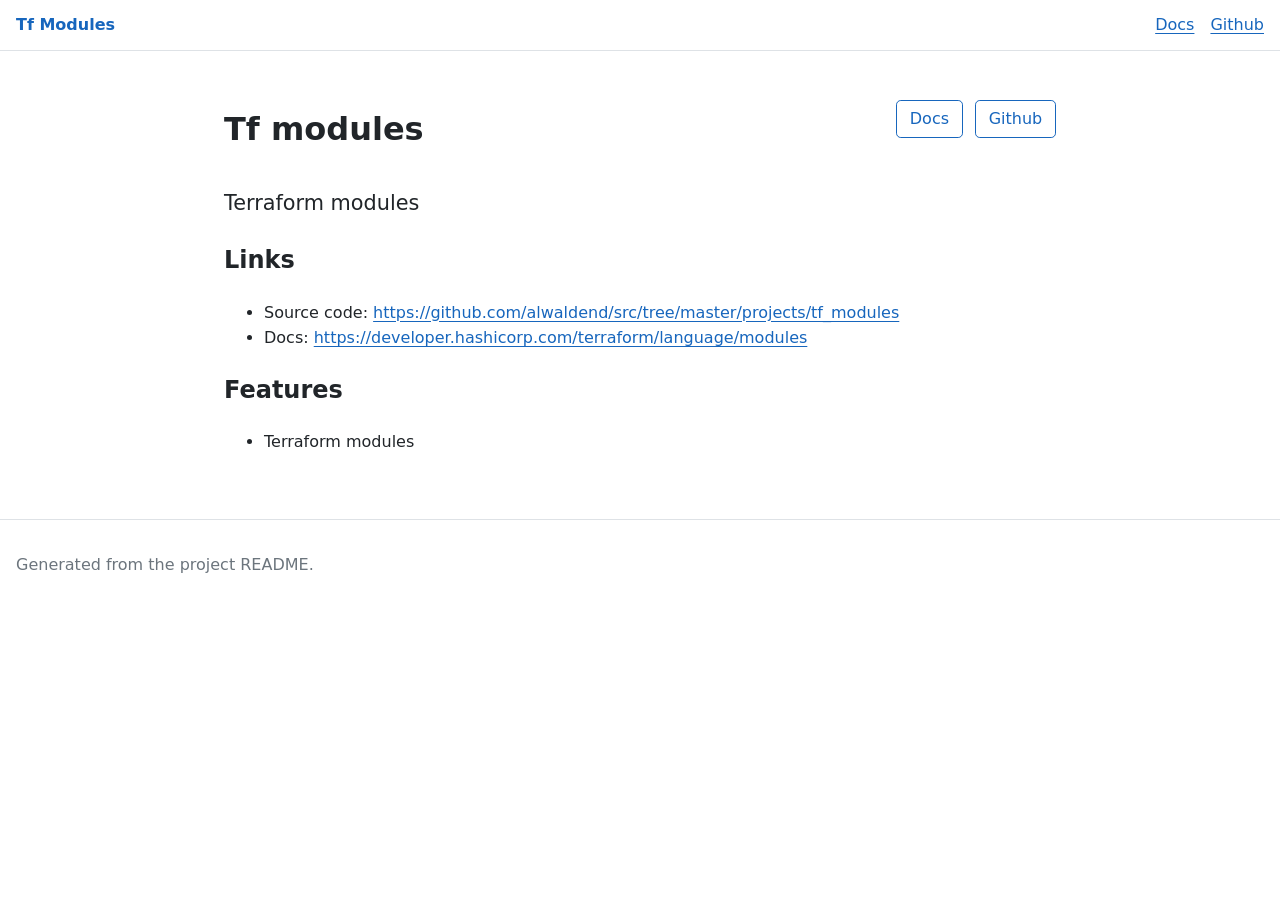
==== index.html @ 6f2b3e9f "Publish project landing page" ====
<!doctype html>
<html lang="en">
  <head>
	<meta name="generator" content="Hugo 0.165.0">
    <meta charset="utf-8" />
    <meta name="viewport" content="width=device-width, initial-scale=1" />
    <title>Tf modules</title>
    
    <meta name="description" content="Terraform modules" />
     
    <meta name="github-repo" content="https://github.com/alwaldend/src" />
      
    <link rel="stylesheet" href="/scss/landing.min.757a78e91e368eeac2f0cb4833153359a2f027c8e1ec3cf51681f3f623b018da.css" />
     
  </head>
  <body>
    <header class="landing-topbar">
      <a class="landing-brand" href="/">Tf Modules</a>
      <nav class="landing-nav" aria-label="Project links">
        
        <a href="https://alwaldend.com/docs/projects/tf_modules/">Docs</a>
        
        <a href="https://github.com/alwaldend/src">Github</a>
        
      </nav>
    </header>
    <main class="landing-container">
      <div class="landing-header">
        <h1>Tf modules</h1>
        <div class="btn-group" role="group" aria-label="Project links">
          
          <a class="btn btn-outline-primary" href="https://alwaldend.com/docs/projects/tf_modules/">Docs</a>
          
          <a class="btn btn-outline-primary" href="https://github.com/alwaldend/src">Github</a>
          
        </div>
      </div>
      
      <p class="landing-description">Terraform modules</p>
       
      <div class="landing-readme"><h2 id="links">Links</h2>
<ul>
<li>Source code: <a
  href="https://github.com/alwaldend/src/tree/master/projects/tf_modules"
  
  >https://github.com/alwaldend/src/tree/master/projects/tf_modules</a
>
</li>
<li>Docs: <a
  href="https://developer.hashicorp.com/terraform/language/modules"
  
  >https://developer.hashicorp.com/terraform/language/modules</a
>
</li>
</ul>
<h2 id="features">Features</h2>
<ul>
<li>Terraform modules</li>
</ul>
</div>
    </main>
    <footer class="landing-footer">
      <p>Generated from the project README.</p>
    </footer>
  </body>
</html>
---- scss/landing.min.757a78e91e368eeac2f0cb4833153359a2f027c8e1ec3cf51681f3f623b018da.css ----
:root{color-scheme:light dark;--landing-border:#dee2e6;--landing-muted:#6c757d}body{background:#fff;color:#212529;font-family:system-ui,-apple-system,segoe ui,sans-serif;line-height:1.6;margin:0}.landing-topbar,.landing-footer{align-items:center;border-bottom:1px solid var(--landing-border);display:flex;gap:1rem;justify-content:space-between;padding:.75rem 1rem}.landing-topbar{border-bottom:1px solid var(--landing-border)}.landing-brand{font-weight:700;text-decoration:none}.landing-nav{display:flex;gap:1rem}.landing-container{margin:0 auto;max-width:52rem;padding:2rem 1rem 3rem}.landing-footer{border-bottom:0;border-top:1px solid var(--landing-border);color:var(--landing-muted);padding:1rem}@media(prefers-color-scheme:dark){:root{--landing-border:#343a40;--landing-muted:#adb5bd}body{background:#212529;color:#f8f9fa}}.landing-header{align-items:center;display:flex;flex-wrap:wrap;gap:1rem;justify-content:space-between;margin-bottom:2rem}.landing-header h1{margin-bottom:0}.landing-description{font-size:1.3rem}.landing-meta{color:var(--landing-muted)}.landing-readme img{height:auto;max-width:100%}.landing-readme pre{overflow-x:auto;padding:1rem}.landing-readme table{display:block;max-width:100%;overflow-x:auto}a{color:#1766bd;text-underline-offset:.2em}.btn-group{display:flex;gap:.75rem}.btn{border:1px solid;border-radius:.3rem;padding:.35rem .8rem;text-decoration:none}@media(prefers-color-scheme:dark){a{color:#8fc4ff}}
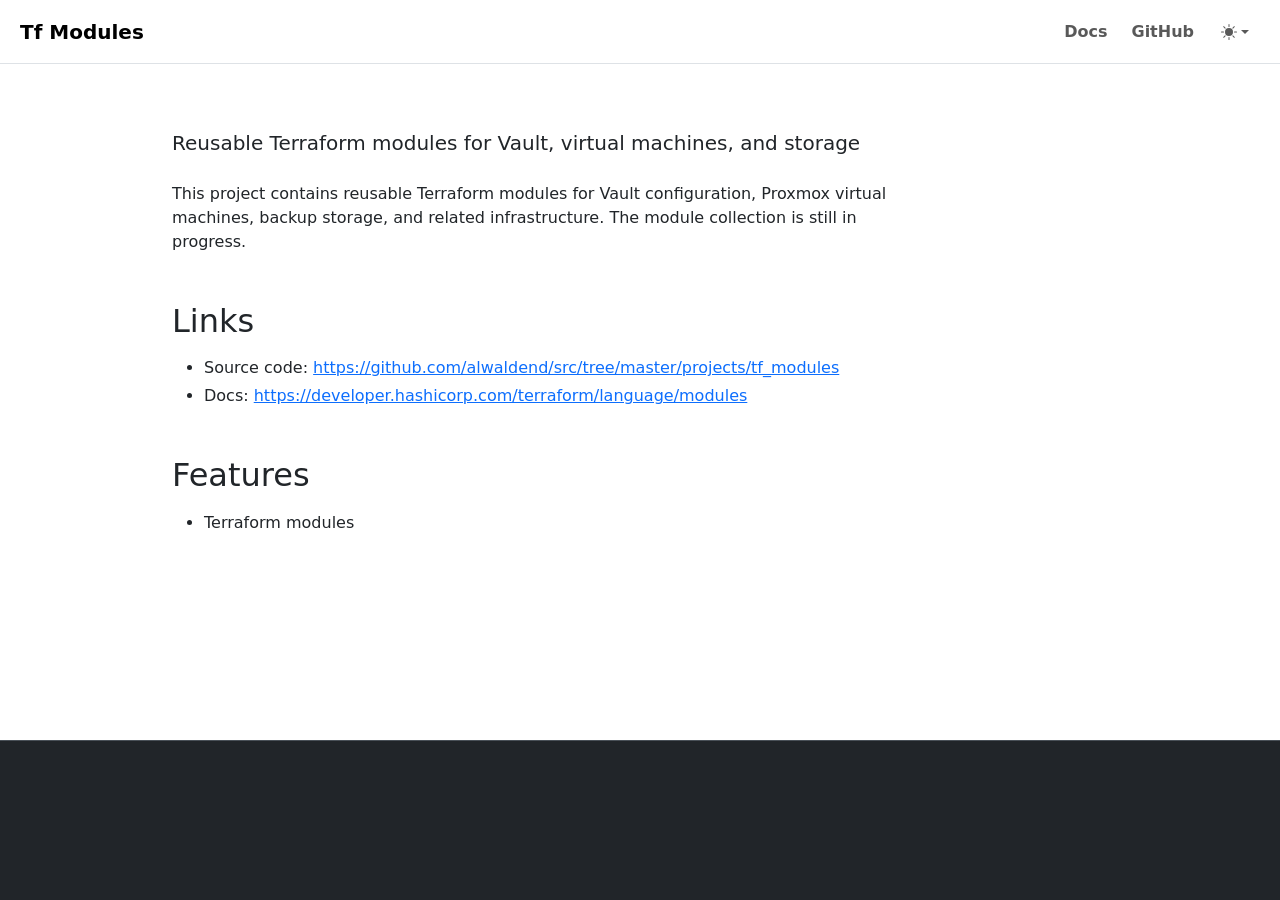
==== commit fd496d18: "Publish project landing page" ====
--- a/index.html
+++ b/index.html
@@ -1,44 +1,147 @@
 <!doctype html>
-<html lang="en">
+<html itemscope itemtype="http://schema.org/WebPage" lang="en" class="no-js" data-theme-init>
   <head>
 	<meta name="generator" content="Hugo 0.165.0">
-    <meta charset="utf-8" />
-    <meta name="viewport" content="width=device-width, initial-scale=1" />
-    <title>Tf modules</title>
+    <meta charset="utf-8">
+<meta name="viewport" content="width=device-width, initial-scale=1, shrink-to-fit=no">
+
+<meta name="color-scheme" content="light dark">
+<meta name="theme-color" media="(prefers-color-scheme: light)" content="#ffffff">
+<meta name="theme-color" media="(prefers-color-scheme: dark)"  content="#000000">
+
+<style>
+  html { background: Canvas; color: CanvasText; }
+  @media (prefers-color-scheme: dark) {
+    html { background: #0b0d12; color: #e6e6e6; }
+  }
+  html[data-theme-init] * { transition: none !important; }
+</style>
+
+<script>
+  (function() {
+    const themeKey = 'td-color-theme';
+    const storedTheme = localStorage.getItem(themeKey);
+    let theme = storedTheme || (window.matchMedia('(prefers-color-scheme: dark)').matches ? 'dark' : 'light');
+
+    if (theme === 'auto') {
+      theme = window.matchMedia('(prefers-color-scheme: dark)').matches ? 'dark' : 'light';
+    }
+
+    document.documentElement.setAttribute('data-bs-theme', theme);
+  })();
+</script>
+<meta name="robots" content="index, follow">
+
+<title>Tf Modules</title>
+<meta name="description" content="Reusable Terraform modules for Vault, virtual machines, and storage">
+<meta property="og:url" content="/">
+	<meta property="og:site_name" content="Tf Modules">
+	<meta property="og:title" content="Tf modules">
+	<meta property="og:description" content="Reusable Terraform modules for Vault, virtual machines, and storage">
+	<meta property="og:locale" content="en">
+	<meta property="og:type" content="website">
+
+	<meta itemprop="name" content="Tf modules">
+	<meta itemprop="description" content="Reusable Terraform modules for Vault, virtual machines, and storage">
+	<meta itemprop="wordCount" content="33">
+	<meta name="twitter:card" content="summary">
+	<meta name="twitter:title" content="Tf modules">
+	<meta name="twitter:description" content="Reusable Terraform modules for Vault, virtual machines, and storage">
+<link rel="preload" href="/scss/main.min.8f0680d136cc9695b0ad0e99d08675b9835bbc1b0b99eda42af2f5baac89c013.css" as="style" integrity="sha256-jwaA0TbMlpWwrQ6Z0IZ1uYNbvBsLme2kKvL1uqyJwBM=" crossorigin="anonymous">
+<link href="/scss/main.min.8f0680d136cc9695b0ad0e99d08675b9835bbc1b0b99eda42af2f5baac89c013.css" rel="stylesheet" integrity="sha256-jwaA0TbMlpWwrQ6Z0IZ1uYNbvBsLme2kKvL1uqyJwBM=" crossorigin="anonymous">
+<script
+  src="https://code.jquery.com/jquery-3.7.1.min.js"
+  integrity="sha512-v2CJ7UaYy4JwqLDIrZUI/4hqeoQieOmAZNXBeQyjo21dadnwR+8ZaIJVT8EE2iyI61OV8e6M8PP2/4hpQINQ/g=="
+  crossorigin="anonymous"></script>
+
+  </head>
+  <body class="td-home">
+    <header>
+      <nav class="td-navbar js-navbar-scroll">
+<div class="td-navbar-container container-fluid flex-column flex-md-row">
+  <a class="navbar-brand" href="/"><span class="navbar-brand__logo navbar-logo"></span><span class="navbar-brand__name">Tf Modules</span></a>
+  <div class="td-navbar__main td-navbar-nav-scroll td-navbar-nav-scroll--indicator" id="main_navbar">
+    <div class="scroll-indicator scroll-left"></div>
+    <ul class="navbar-nav">
+      <li class="nav-item">
+        <a class="nav-link" href="https://alwaldend.com/docs/projects/tf_modules/" target="_blank" rel="noopener"><span>Docs</span></a>
+      </li>
+      <li class="nav-item">
+        <a class="nav-link" href="https://github.com/alwaldend/src" target="_blank" rel="noopener"><span>GitHub</span></a>
+      </li>
+      <li class="nav-item td-navbar__light-dark-menu">
+        <div class="td-light-dark-menu dropdown"><svg xmlns="http://www.w3.org/2000/svg" class="d-none">
+  <symbol id="check2" viewBox="0 0 16 16">
+    <path d="M13.854 3.646a.5.5 0 0 1 0 .708l-7 7a.5.5 0 0 1-.708 0l-3.5-3.5a.5.5 0 1 1 .708-.708L6.5 10.293l6.646-6.647a.5.5 0 0 1 .708 0z"/>
+  </symbol>
+  <symbol id="circle-half" viewBox="0 0 16 16">
+    <path d="M8 15A7 7 0 1 0 8 1v14zm0 1A8 8 0 1 1 8 0a8 8 0 0 1 0 16z"/>
+  </symbol>
+  <symbol id="moon-stars-fill" viewBox="0 0 16 16">
+    <path d="M6 .278a.768.768 0 0 1 .08.858 7.208 7.208 0 0 0-.878 3.46c0 4.021 3.278 7.277 7.318 7.277.527 0 1.04-.055 1.533-.16a.787.787 0 0 1 .81.316.733.733 0 0 1-.031.893A8.349 8.349 0 0 1 8.344 16C3.734 16 0 12.286 0 7.71 0 4.266 2.114 1.312 5.124.06A.752.752 0 0 1 6 .278z"/>
+    <path d="M10.794 3.148a.217.217 0 0 1 .412 0l.387 1.162c.173.518.579.924 1.097 1.097l1.162.387a.217.217 0 0 1 0 .412l-1.162.387a1.734 1.734 0 0 0-1.097 1.097l-.387 1.162a.217.217 0 0 1-.412 0l-.387-1.162A1.734 1.734 0 0 0 9.31 6.593l-1.162-.387a.217.217 0 0 1 0-.412l1.162-.387a1.734 1.734 0 0 0 1.097-1.097l.387-1.162zM13.863.099a.145.145 0 0 1 .274 0l.258.774c.115.346.386.617.732.732l.774.258a.145.145 0 0 1 0 .274l-.774.258a1.156 1.156 0 0 0-.732.732l-.258.774a.145.145 0 0 1-.274 0l-.258-.774a1.156 1.156 0 0 0-.732-.732l-.774-.258a.145.145 0 0 1 0-.274l.774-.258c.346-.115.617-.386.732-.732L13.863.1z"/>
+  </symbol>
+  <symbol id="sun-fill" viewBox="0 0 16 16">
+    <path d="M8 12a4 4 0 1 0 0-8 4 4 0 0 0 0 8zM8 0a.5.5 0 0 1 .5.5v2a.5.5 0 0 1-1 0v-2A.5.5 0 0 1 8 0zm0 13a.5.5 0 0 1 .5.5v2a.5.5 0 0 1-1 0v-2A.5.5 0 0 1 8 13zm8-5a.5.5 0 0 1-.5.5h-2a.5.5 0 0 1 0-1h2a.5.5 0 0 1 .5.5zM3 8a.5.5 0 0 1-.5.5h-2a.5.5 0 0 1 0-1h2A.5.5 0 0 1 3 8zm10.657-5.657a.5.5 0 0 1 0 .707l-1.414 1.415a.5.5 0 1 1-.707-.708l1.414-1.414a.5.5 0 0 1 .707 0zm-9.193 9.193a.5.5 0 0 1 0 .707L3.05 13.657a.5.5 0 0 1-.707-.707l1.414-1.414a.5.5 0 0 1 .707 0zm9.193 2.121a.5.5 0 0 1-.707 0l-1.414-1.414a.5.5 0 0 1 .707-.707l1.414 1.414a.5.5 0 0 1 0 .707zM4.464 4.465a.5.5 0 0 1-.707 0L2.343 3.05a.5.5 0 1 1 .707-.707l1.414 1.414a.5.5 0 0 1 0 .708z"/>
+  </symbol>
+</svg>
+<button class="btn btn-link nav-link dropdown-toggle d-flex align-items-center"
+        id="bd-theme"
+        type="button"
+        aria-expanded="false"
+        data-bs-toggle="dropdown"
+        title="Toggle theme (Auto)"
+        aria-label="Toggle theme (Auto)">
+  <svg class="bi my-1 theme-icon-active"><use href="#circle-half"></use></svg>
+  <span class="visually-hidden" id="bd-theme-text">Toggle theme</span>
+</button>
+<ul class="dropdown-menu" aria-labelledby="bd-theme">
+  <li>
+    <button type="button" class="dropdown-item d-flex align-items-center" data-bs-theme-value="light" aria-pressed="false">
+      <svg class="bi me-2 opacity-50"><use href="#sun-fill"></use></svg>
+      Light
+      <svg class="bi ms-auto d-none"><use href="#check2"></use></svg>
+    </button>
+  </li>
+  <li>
+    <button type="button" class="dropdown-item d-flex align-items-center" data-bs-theme-value="dark" aria-pressed="false">
+      <svg class="bi me-2 opacity-50"><use href="#moon-stars-fill"></use></svg>
+      Dark
+      <svg class="bi ms-auto d-none"><use href="#check2"></use></svg>
+    </button>
+  </li>
+  <li>
+    <button type="button" class="dropdown-item d-flex align-items-center active" data-bs-theme-value="auto" aria-pressed="true">
+      <svg class="bi me-2 opacity-50"><use href="#circle-half"></use></svg>
+      Auto
+      <svg class="bi ms-auto d-none"><use href="#check2"></use></svg>
+    </button>
+  </li>
+</ul>
+</div>
+
+      </li>
+      </ul>
+    <div class="scroll-indicator scroll-right"></div>
+  </div>
+  <div class="td-navbar__search d-none d-lg-block">
     
-    <meta name="description" content="Terraform modules" />
-     
-    <meta name="github-repo" content="https://github.com/alwaldend/src" />
+  </div>
+</div>
+</nav>
+    </header>
+    <div class="container-fluid td-default td-outer">
+      <main role="main" class="td-main">
+        
+<section class="row">
+  <div class="col">
+    <div class="container td-content landing-content">
       
-    <link rel="stylesheet" href="/scss/landing.min.757a78e91e368eeac2f0cb4833153359a2f027c8e1ec3cf51681f3f623b018da.css" />
-     
-  </head>
-  <body>
-    <header class="landing-topbar">
-      <a class="landing-brand" href="/">Tf Modules</a>
-      <nav class="landing-nav" aria-label="Project links">
-        
-        <a href="https://alwaldend.com/docs/projects/tf_modules/">Docs</a>
-        
-        <a href="https://github.com/alwaldend/src">Github</a>
-        
-      </nav>
-    </header>
-    <main class="landing-container">
-      <div class="landing-header">
-        <h1>Tf modules</h1>
-        <div class="btn-group" role="group" aria-label="Project links">
-          
-          <a class="btn btn-outline-primary" href="https://alwaldend.com/docs/projects/tf_modules/">Docs</a>
-          
-          <a class="btn btn-outline-primary" href="https://github.com/alwaldend/src">Github</a>
-          
-        </div>
-      </div>
-      
-      <p class="landing-description">Terraform modules</p>
-       
-      <div class="landing-readme"><h2 id="links">Links</h2>
+      <p class="lead">Reusable Terraform modules for Vault, virtual machines, and storage</p>
+       <p>This project contains reusable Terraform modules for Vault configuration,
+Proxmox virtual machines, backup storage, and related infrastructure. The
+module collection is still in progress.</p>
+<h2 id="links">Links</h2>
 <ul>
 <li>Source code: <a
   href="https://github.com/alwaldend/src/tree/master/projects/tf_modules"
@@ -57,10 +160,29 @@
 <ul>
 <li>Terraform modules</li>
 </ul>
-</div>
-    </main>
-    <footer class="landing-footer">
-      <p>Generated from the project README.</p>
-    </footer>
+
+    </div>
+  </div>
+</section>
+
+      </main>
+      <footer class="td-footer row d-print-none">
+  <div class="container-fluid">
+    <div class="row mx-md-2">
+      <div class="td-footer__left col-6 col-sm-4 order-sm-1">
+        
+      </div><div class="td-footer__right col-6 col-sm-4 order-sm-3">
+        
+      </div><div class="td-footer__center col-12 col-sm-4 py-2 order-sm-2">
+        
+      </div>
+    </div>
+  </div>
+</footer>
+    </div>
+    <script src="/js/main.min.0c49d44c25fb8d92cad6ec8177aa5484dae3a0b64d7937d55ade380ba0df3bf9.js" integrity="sha256-DEnUTCX7jZLK1uyBd6pUhNrjoLZNeTfVWt44C6DfO/k=" crossorigin="anonymous"></script>
+<script defer src="/js/click-to-copy.min.decf3b53d8827d840369f490775626e2a5200e150a733f78f0081c126426cbbf.js" integrity="sha256-3s87U9iCfYQDafSQd1Ym4qUgDhUKcz948AgcEmQmy78=" crossorigin="anonymous"></script>
+<script src='/js/tabpane-persist.js'></script>
+
   </body>
-</html>
+</html>
--- a/scss/main.min.8f0680d136cc9695b0ad0e99d08675b9835bbc1b0b99eda42af2f5baac89c013.css
+++ b/scss/main.min.8f0680d136cc9695b0ad0e99d08675b9835bbc1b0b99eda42af2f5baac89c013.css
@@ -0,0 +1,9 @@
+:root,[data-bs-theme=light]{--td-pre-bg:var(--bs-tertiary-bg)}/*!* Bootstrap v5.3.8 (https://getbootstrap.com/)
+* Copyright 2011-2025 The Bootstrap Authors
+* Licensed under MIT (https://github.com/twbs/bootstrap/blob/main/LICENSE)*/:root,[data-bs-theme=light]{--bs-blue:#0d6efd;--bs-indigo:#6610f2;--bs-purple:#6f42c1;--bs-pink:#d63384;--bs-red:#dc3545;--bs-orange:#fd7e14;--bs-yellow:#ffc107;--bs-green:#198754;--bs-teal:#20c997;--bs-cyan:#0dcaf0;--bs-black:#000;--bs-white:#fff;--bs-gray:#6c757d;--bs-gray-dark:#343a40;--bs-gray-100:#f8f9fa;--bs-gray-200:#e9ecef;--bs-gray-300:#dee2e6;--bs-gray-400:#ced4da;--bs-gray-500:#adb5bd;--bs-gray-600:#6c757d;--bs-gray-700:#495057;--bs-gray-800:#343a40;--bs-gray-900:#212529;--bs-primary:#0d6efd;--bs-secondary:#6c757d;--bs-success:#198754;--bs-info:#0dcaf0;--bs-warning:#ffc107;--bs-danger:#dc3545;--bs-light:#f8f9fa;--bs-dark:#212529;--bs-primary-rgb:13, 110, 253;--bs-secondary-rgb:108, 117, 125;--bs-success-rgb:25, 135, 84;--bs-info-rgb:13, 202, 240;--bs-warning-rgb:255, 193, 7;--bs-danger-rgb:220, 53, 69;--bs-light-rgb:248, 249, 250;--bs-dark-rgb:33, 37, 41;--bs-primary-text-emphasis:rgb(2.0392156863%, 17.2549019608%, 39.6862745098%);--bs-secondary-text-emphasis:rgb(16.9411764706%, 18.3529411765%, 19.6078431373%);--bs-success-text-emphasis:rgb(3.9215686275%, 21.1764705882%, 13.1764705882%);--bs-info-text-emphasis:rgb(2.0392156863%, 31.6862745098%, 37.6470588235%);--bs-warning-text-emphasis:rgb(40%, 30.2745098039%, 1.0980392157%);--bs-danger-text-emphasis:rgb(34.5098039216%, 8.3137254902%, 10.8235294118%);--bs-light-text-emphasis:#495057;--bs-dark-text-emphasis:#495057;--bs-primary-bg-subtle:rgb(81.0196078431%, 88.6274509804%, 99.8431372549%);--bs-secondary-bg-subtle:rgb(88.4705882353%, 89.1764705882%, 89.8039215686%);--bs-success-bg-subtle:rgb(81.9607843137%, 90.5882352941%, 86.5882352941%);--bs-info-bg-subtle:rgb(81.0196078431%, 95.8431372549%, 98.8235294118%);--bs-warning-bg-subtle:rgb(100%, 95.137254902%, 80.5490196078%);--bs-danger-bg-subtle:rgb(97.2549019608%, 84.1568627451%, 85.4117647059%);--bs-light-bg-subtle:rgb(98.6274509804%, 98.8235294118%, 99.0196078431%);--bs-dark-bg-subtle:#ced4da;--bs-primary-border-subtle:rgb(62.0392156863%, 77.2549019608%, 99.6862745098%);--bs-secondary-border-subtle:rgb(76.9411764706%, 78.3529411765%, 79.6078431373%);--bs-success-border-subtle:rgb(63.9215686275%, 81.1764705882%, 73.1764705882%);--bs-info-border-subtle:rgb(62.0392156863%, 91.6862745098%, 97.6470588235%);--bs-warning-border-subtle:rgb(100%, 90.2745098039%, 61.0980392157%);--bs-danger-border-subtle:rgb(94.5098039216%, 68.3137254902%, 70.8235294118%);--bs-light-border-subtle:#e9ecef;--bs-dark-border-subtle:#adb5bd;--bs-white-rgb:255, 255, 255;--bs-black-rgb:0, 0, 0;--bs-font-sans-serif:system-ui, -apple-system, "Segoe UI", Roboto, "Helvetica Neue", "Noto Sans", "Liberation Sans", Arial, sans-serif, "Apple Color Emoji", "Segoe UI Emoji", "Segoe UI Symbol", "Noto Color Emoji";--bs-font-monospace:SFMono-Regular, Menlo, Monaco, Consolas, "Liberation Mono", "Courier New", monospace;--bs-gradient:linear-gradient(180deg, rgba(255, 255, 255, 0.15), rgba(255, 255, 255, 0));--bs-body-font-family:var(--bs-font-sans-serif);--bs-body-font-size:1rem;--bs-body-font-weight:400;--bs-body-line-height:1.5;--bs-body-color:#212529;--bs-body-color-rgb:33, 37, 41;--bs-body-bg:#fff;--bs-body-bg-rgb:255, 255, 255;--bs-emphasis-color:#000;--bs-emphasis-color-rgb:0, 0, 0;--bs-secondary-color:rgba(33, 37, 41, 0.75);--bs-secondary-color-rgb:33, 37, 41;--bs-secondary-bg:#e9ecef;--bs-secondary-bg-rgb:233, 236, 239;--bs-tertiary-color:rgba(33, 37, 41, 0.5);--bs-tertiary-color-rgb:33, 37, 41;--bs-tertiary-bg:#f8f9fa;--bs-tertiary-bg-rgb:248, 249, 250;--bs-heading-color:inherit;--bs-link-color:#0d6efd;--bs-link-color-rgb:13, 110, 253;--bs-link-decoration:underline;--bs-link-hover-color:rgb(4.0784313725%, 34.5098039216%, 79.3725490196%);--bs-link-hover-color-rgb:10, 88, 202;--bs-code-color:#d63384;--bs-highlight-color:#212529;--bs-highlight-bg:rgb(100%, 95.137254902%, 80.5490196078%);--bs-border-width:1px;--bs-border-style:solid;--bs-border-color:#dee2e6;--bs-border-color-translucent:rgba(0, 0, 0, 0.175);--bs-border-radius:0.375rem;--bs-border-radius-sm:0.25rem;--bs-border-radius-lg:0.5rem;--bs-border-radius-xl:1rem;--bs-border-radius-xxl:2rem;--bs-border-radius-2xl:var(--bs-border-radius-xxl);--bs-border-radius-pill:50rem;--bs-box-shadow:0 0.5rem 1rem rgba(0, 0, 0, 0.15);--bs-box-shadow-sm:0 0.125rem 0.25rem rgba(0, 0, 0, 0.075);--bs-box-shadow-lg:0 1rem 3rem rgba(0, 0, 0, 0.175);--bs-box-shadow-inset:inset 0 1px 2px rgba(0, 0, 0, 0.075);--bs-focus-ring-width:0.25rem;--bs-focus-ring-opacity:0.25;--bs-focus-ring-color:rgba(13, 110, 253, 0.25);--bs-form-valid-color:#198754;--bs-form-valid-border-color:#198754;--bs-form-invalid-color:#dc3545;--bs-form-invalid-border-color:#dc3545}[data-bs-theme=dark]{color-scheme:dark;--bs-body-color:#dee2e6;--bs-body-color-rgb:222, 226, 230;--bs-body-bg:#212529;--bs-body-bg-rgb:33, 37, 41;--bs-emphasis-color:#fff;--bs-emphasis-color-rgb:255, 255, 255;--bs-secondary-color:rgba(222, 226, 230, 0.75);--bs-secondary-color-rgb:222, 226, 230;--bs-secondary-bg:#343a40;--bs-secondary-bg-rgb:52, 58, 64;--bs-tertiary-color:rgba(222, 226, 230, 0.5);--bs-tertiary-color-rgb:222, 226, 230;--bs-tertiary-bg:rgb(16.6666666667%, 18.6274509804%, 20.5882352941%);--bs-tertiary-bg-rgb:43, 48, 53;--bs-primary-text-emphasis:rgb(43.0588235294%, 65.8823529412%, 99.5294117647%);--bs-secondary-text-emphasis:rgb(65.4117647059%, 67.5294117647%, 69.4117647059%);--bs-success-text-emphasis:rgb(45.8823529412%, 71.7647058824%, 59.7647058824%);--bs-info-text-emphasis:rgb(43.0588235294%, 87.5294117647%, 96.4705882353%);--bs-warning-text-emphasis:rgb(100%, 85.4117647059%, 41.6470588235%);--bs-danger-text-emphasis:rgb(91.7647058824%, 52.4705882353%, 56.2352941176%);--bs-light-text-emphasis:#f8f9fa;--bs-dark-text-emphasis:#dee2e6;--bs-primary-bg-subtle:rgb(1.0196078431%, 8.6274509804%, 19.8431372549%);--bs-secondary-bg-subtle:rgb(8.4705882353%, 9.1764705882%, 9.8039215686%);--bs-success-bg-subtle:rgb(1.9607843137%, 10.5882352941%, 6.5882352941%);--bs-info-bg-subtle:rgb(1.0196078431%, 15.8431372549%, 18.8235294118%);--bs-warning-bg-subtle:rgb(20%, 15.137254902%, 0.5490196078%);--bs-danger-bg-subtle:rgb(17.2549019608%, 4.1568627451%, 5.4117647059%);--bs-light-bg-subtle:#343a40;--bs-dark-bg-subtle:#1a1d20;--bs-primary-border-subtle:rgb(3.0588235294%, 25.8823529412%, 59.5294117647%);--bs-secondary-border-subtle:rgb(25.4117647059%, 27.5294117647%, 29.4117647059%);--bs-success-border-subtle:rgb(5.8823529412%, 31.7647058824%, 19.7647058824%);--bs-info-border-subtle:rgb(3.0588235294%, 47.5294117647%, 56.4705882353%);--bs-warning-border-subtle:rgb(60%, 45.4117647059%, 1.6470588235%);--bs-danger-border-subtle:rgb(51.7647058824%, 12.4705882353%, 16.2352941176%);--bs-light-border-subtle:#495057;--bs-dark-border-subtle:#343a40;--bs-heading-color:inherit;--bs-link-color:rgb(43.0588235294%, 65.8823529412%, 99.5294117647%);--bs-link-hover-color:rgb(54.4470588235%, 72.7058823529%, 99.6235294118%);--bs-link-color-rgb:110, 168, 254;--bs-link-hover-color-rgb:139, 185, 254;--bs-code-color:rgb(90.3529411765%, 52%, 71.0588235294%);--bs-highlight-color:#dee2e6;--bs-highlight-bg:rgb(40%, 30.2745098039%, 1.0980392157%);--bs-border-color:#495057;--bs-border-color-translucent:rgba(255, 255, 255, 0.15);--bs-form-valid-color:rgb(45.8823529412%, 71.7647058824%, 59.7647058824%);--bs-form-valid-border-color:rgb(45.8823529412%, 71.7647058824%, 59.7647058824%);--bs-form-invalid-color:rgb(91.7647058824%, 52.4705882353%, 56.2352941176%);--bs-form-invalid-border-color:rgb(91.7647058824%, 52.4705882353%, 56.2352941176%)}*,*::before,*::after{box-sizing:border-box}@media(prefers-reduced-motion:no-preference){:root{scroll-behavior:smooth}}body{margin:0;font-family:var(--bs-body-font-family);font-size:var(--bs-body-font-size);font-weight:var(--bs-body-font-weight);line-height:var(--bs-body-line-height);color:var(--bs-body-color);text-align:var(--bs-body-text-align);background-color:var(--bs-body-bg);-webkit-text-size-adjust:100%;-webkit-tap-highlight-color:transparent}hr{margin:1rem 0;color:inherit;border:0;border-top:var(--bs-border-width)solid;opacity:.25}h6,.h6,h5,.h5,h4,.h4,.td-alert-heading,h3,.h3,h2,.h2,h1,.h1{margin-top:0;margin-bottom:.5rem;font-weight:500;line-height:1.2;color:var(--bs-heading-color)}h1,.h1{font-size:calc(1.375rem + 1.5vw)}@media(min-width:1200px){h1,.h1{font-size:2.5rem}}h2,.h2{font-size:calc(1.325rem + .9vw)}@media(min-width:1200px){h2,.h2{font-size:2rem}}h3,.h3{font-size:calc(1.3rem + .6vw)}@media(min-width:1200px){h3,.h3{font-size:1.75rem}}h4,.h4,.td-alert-heading{font-size:calc(1.275rem + .3vw)}@media(min-width:1200px){h4,.h4,.td-alert-heading{font-size:1.5rem}}h5,.h5{font-size:1.25rem}h6,.h6{font-size:1rem}p{margin-top:0;margin-bottom:1rem}abbr[title]{text-decoration:underline dotted;cursor:help;text-decoration-skip-ink:none}address{margin-bottom:1rem;font-style:normal;line-height:inherit}ol,ul{padding-left:2rem}ol,ul,dl{margin-top:0;margin-bottom:1rem}ol ol,ul ul,ol ul,ul ol{margin-bottom:0}dt{font-weight:700}dd{margin-bottom:.5rem;margin-left:0}blockquote{margin:0 0 1rem}b,strong{font-weight:bolder}small,.small,.td-cover-block>.byline,.td-footer__center{font-size:.875em}mark,.mark{padding:.1875em;color:var(--bs-highlight-color);background-color:var(--bs-highlight-bg)}sub,sup{position:relative;font-size:.75em;line-height:0;vertical-align:baseline}sub{bottom:-.25em}sup{top:-.5em}a{color:rgba(var(--bs-link-color-rgb),var(--bs-link-opacity,1));text-decoration:underline}a:hover{--bs-link-color-rgb:var(--bs-link-hover-color-rgb)}a:not([href]):not([class]),a:not([href]):not([class]):hover{color:inherit;text-decoration:none}pre,code,kbd,samp{font-family:var(--bs-font-monospace);font-size:1em}pre{display:block;margin-top:0;margin-bottom:1rem;overflow:auto;font-size:.875em}pre code{font-size:inherit;color:inherit;word-break:normal}code{font-size:.875em;color:var(--bs-code-color);word-wrap:break-word}a>code{color:inherit}kbd{padding:.1875rem .375rem;font-size:.875em;color:var(--bs-body-bg);background-color:var(--bs-body-color);border-radius:.25rem}kbd kbd{padding:0;font-size:1em}figure{margin:0 0 1rem}img,svg{vertical-align:middle}table{caption-side:bottom;border-collapse:collapse}caption{padding-top:.5rem;padding-bottom:.5rem;color:var(--bs-secondary-color);text-align:left}th{text-align:inherit;text-align:-webkit-match-parent}thead,tbody,tfoot,tr,td,th{border-color:inherit;border-style:solid;border-width:0}label{display:inline-block}button{border-radius:0}button:focus:not(:focus-visible){outline:0}input,button,select,optgroup,textarea{margin:0;font-family:inherit;font-size:inherit;line-height:inherit}button,select{text-transform:none}[role=button]{cursor:pointer}select{word-wrap:normal}select:disabled{opacity:1}[list]:not([type=date]):not([type=datetime-local]):not([type=month]):not([type=week]):not([type=time])::-webkit-calendar-picker-indicator{display:none!important}button,[type=button],[type=reset],[type=submit]{-webkit-appearance:button}button:not(:disabled),[type=button]:not(:disabled),[type=reset]:not(:disabled),[type=submit]:not(:disabled){cursor:pointer}::-moz-focus-inner{padding:0;border-style:none}textarea{resize:vertical}fieldset{min-width:0;padding:0;margin:0;border:0}legend{float:left;width:100%;padding:0;margin-bottom:.5rem;line-height:inherit;font-size:calc(1.275rem + .3vw)}@media(min-width:1200px){legend{font-size:1.5rem}}legend+*{clear:left}::-webkit-datetime-edit-fields-wrapper,::-webkit-datetime-edit-text,::-webkit-datetime-edit-minute,::-webkit-datetime-edit-hour-field,::-webkit-datetime-edit-day-field,::-webkit-datetime-edit-month-field,::-webkit-datetime-edit-year-field{padding:0}::-webkit-inner-spin-button{height:auto}[type=search]{-webkit-appearance:textfield;outline-offset:-2px}[type=search]::-webkit-search-cancel-button{cursor:pointer;filter:grayscale(1)}::-webkit-search-decoration{-webkit-appearance:none}::-webkit-color-swatch-wrapper{padding:0}::file-selector-button{font:inherit;-webkit-appearance:button}output{display:inline-block}iframe{border:0}summary{display:list-item;cursor:pointer}progress{vertical-align:baseline}[hidden]{display:none!important}.lead{font-size:1.25rem;font-weight:300}.display-1{font-weight:300;line-height:1.2;font-size:calc(1.625rem + 4.5vw)}@media(min-width:1200px){.display-1{font-size:5rem}}.display-2{font-weight:300;line-height:1.2;font-size:calc(1.575rem + 3.9vw)}@media(min-width:1200px){.display-2{font-size:4.5rem}}.display-3{font-weight:300;line-height:1.2;font-size:calc(1.525rem + 3.3vw)}@media(min-width:1200px){.display-3{font-size:4rem}}.display-4{font-weight:300;line-height:1.2;font-size:calc(1.475rem + 2.7vw)}@media(min-width:1200px){.display-4{font-size:3.5rem}}.display-5{font-weight:300;line-height:1.2;font-size:calc(1.425rem + 2.1vw)}@media(min-width:1200px){.display-5{font-size:3rem}}.display-6{font-weight:300;line-height:1.2;font-size:calc(1.375rem + 1.5vw)}@media(min-width:1200px){.display-6{font-size:2.5rem}}.list-unstyled,.td-blog-posts-list{padding-left:0;list-style:none}.list-inline,.td-footer__links-list{padding-left:0;list-style:none}.list-inline-item,.td-footer__links-item{display:inline-block}.list-inline-item:not(:last-child),.td-footer__links-item:not(:last-child){margin-right:.5rem}.initialism{font-size:.875em;text-transform:uppercase}.blockquote{margin-bottom:1rem;font-size:1.25rem}.blockquote>:last-child{margin-bottom:0}.blockquote-footer{margin-top:-1rem;margin-bottom:1rem;font-size:.875em;color:#6c757d}.blockquote-footer::before{content:"— "}.img-fluid,.td-content img{max-width:100%;height:auto}.img-thumbnail{padding:.25rem;background-color:var(--bs-body-bg);border:var(--bs-border-width)solid var(--bs-border-color);border-radius:var(--bs-border-radius);max-width:100%;height:auto}.figure{display:inline-block}.figure-img{margin-bottom:.5rem;line-height:1}.figure-caption{font-size:.875em;color:var(--bs-secondary-color)}.container,.container-fluid,.container-xxl,.container-xl,.container-lg,.container-md,.container-sm{--bs-gutter-x:1.5rem;--bs-gutter-y:0;width:100%;padding-right:calc(var(--bs-gutter-x) * .5);padding-left:calc(var(--bs-gutter-x) * .5);margin-right:auto;margin-left:auto}@media(min-width:576px){.container-sm,.container{max-width:540px}}@media(min-width:768px){.container-md,.container-sm,.container{max-width:720px}}@media(min-width:992px){.container-lg,.container-md,.container-sm,.container{max-width:960px}}@media(min-width:1200px){.container-xl,.container-lg,.container-md,.container-sm,.container{max-width:1140px}}@media(min-width:1400px){.container-xxl,.container-xl,.container-lg,.container-md,.container-sm,.container{max-width:1320px}}:root{--bs-breakpoint-xs:0;--bs-breakpoint-sm:576px;--bs-breakpoint-md:768px;--bs-breakpoint-lg:992px;--bs-breakpoint-xl:1200px;--bs-breakpoint-xxl:1400px}.row{--bs-gutter-x:1.5rem;--bs-gutter-y:0;display:flex;flex-wrap:wrap;margin-top:calc(-1 * var(--bs-gutter-y));margin-right:calc(-.5 * var(--bs-gutter-x));margin-left:calc(-.5 * var(--bs-gutter-x))}.row>*{flex-shrink:0;width:100%;max-width:100%;padding-right:calc(var(--bs-gutter-x) * .5);padding-left:calc(var(--bs-gutter-x) * .5);margin-top:var(--bs-gutter-y)}.col{flex:1 0}.row-cols-auto>*{flex:none;width:auto}.row-cols-1>*{flex:none;width:100%}.row-cols-2>*{flex:none;width:50%}.row-cols-3>*{flex:none;width:33.33333333%}.row-cols-4>*{flex:none;width:25%}.row-cols-5>*{flex:none;width:20%}.row-cols-6>*{flex:none;width:16.66666667%}.col-auto{flex:none;width:auto}.col-1{flex:none;width:8.33333333%}.col-2{flex:none;width:16.66666667%}.col-3{flex:none;width:25%}.col-4{flex:none;width:33.33333333%}.col-5{flex:none;width:41.66666667%}.col-6{flex:none;width:50%}.col-7{flex:none;width:58.33333333%}.col-8{flex:none;width:66.66666667%}.col-9{flex:none;width:75%}.col-10{flex:none;width:83.33333333%}.col-11{flex:none;width:91.66666667%}.col-12{flex:none;width:100%}.offset-1{margin-left:8.33333333%}.offset-2{margin-left:16.66666667%}.offset-3{margin-left:25%}.offset-4{margin-left:33.33333333%}.offset-5{margin-left:41.66666667%}.offset-6{margin-left:50%}.offset-7{margin-left:58.33333333%}.offset-8{margin-left:66.66666667%}.offset-9{margin-left:75%}.offset-10{margin-left:83.33333333%}.offset-11{margin-left:91.66666667%}.g-0,.gx-0{--bs-gutter-x:0}.g-0,.gy-0{--bs-gutter-y:0}.g-1,.gx-1{--bs-gutter-x:0.25rem}.g-1,.gy-1{--bs-gutter-y:0.25rem}.g-2,.gx-2{--bs-gutter-x:0.5rem}.g-2,.gy-2{--bs-gutter-y:0.5rem}.g-3,.gx-3{--bs-gutter-x:1rem}.g-3,.gy-3{--bs-gutter-y:1rem}.g-4,.gx-4{--bs-gutter-x:1.5rem}.g-4,.gy-4{--bs-gutter-y:1.5rem}.g-5,.gx-5{--bs-gutter-x:3rem}.g-5,.gy-5{--bs-gutter-y:3rem}@media(min-width:576px){.col-sm{flex:1 0}.row-cols-sm-auto>*{flex:none;width:auto}.row-cols-sm-1>*{flex:none;width:100%}.row-cols-sm-2>*{flex:none;width:50%}.row-cols-sm-3>*{flex:none;width:33.33333333%}.row-cols-sm-4>*{flex:none;width:25%}.row-cols-sm-5>*{flex:none;width:20%}.row-cols-sm-6>*{flex:none;width:16.66666667%}.col-sm-auto{flex:none;width:auto}.col-sm-1{flex:none;width:8.33333333%}.col-sm-2{flex:none;width:16.66666667%}.col-sm-3{flex:none;width:25%}.col-sm-4{flex:none;width:33.33333333%}.col-sm-5{flex:none;width:41.66666667%}.col-sm-6{flex:none;width:50%}.col-sm-7{flex:none;width:58.33333333%}.col-sm-8{flex:none;width:66.66666667%}.col-sm-9{flex:none;width:75%}.col-sm-10{flex:none;width:83.33333333%}.col-sm-11{flex:none;width:91.66666667%}.col-sm-12{flex:none;width:100%}.offset-sm-0{margin-left:0}.offset-sm-1{margin-left:8.33333333%}.offset-sm-2{margin-left:16.66666667%}.offset-sm-3{margin-left:25%}.offset-sm-4{margin-left:33.33333333%}.offset-sm-5{margin-left:41.66666667%}.offset-sm-6{margin-left:50%}.offset-sm-7{margin-left:58.33333333%}.offset-sm-8{margin-left:66.66666667%}.offset-sm-9{margin-left:75%}.offset-sm-10{margin-left:83.33333333%}.offset-sm-11{margin-left:91.66666667%}.g-sm-0,.gx-sm-0{--bs-gutter-x:0}.g-sm-0,.gy-sm-0{--bs-gutter-y:0}.g-sm-1,.gx-sm-1{--bs-gutter-x:0.25rem}.g-sm-1,.gy-sm-1{--bs-gutter-y:0.25rem}.g-sm-2,.gx-sm-2{--bs-gutter-x:0.5rem}.g-sm-2,.gy-sm-2{--bs-gutter-y:0.5rem}.g-sm-3,.gx-sm-3{--bs-gutter-x:1rem}.g-sm-3,.gy-sm-3{--bs-gutter-y:1rem}.g-sm-4,.gx-sm-4{--bs-gutter-x:1.5rem}.g-sm-4,.gy-sm-4{--bs-gutter-y:1.5rem}.g-sm-5,.gx-sm-5{--bs-gutter-x:3rem}.g-sm-5,.gy-sm-5{--bs-gutter-y:3rem}}@media(min-width:768px){.col-md{flex:1 0}.row-cols-md-auto>*{flex:none;width:auto}.row-cols-md-1>*{flex:none;width:100%}.row-cols-md-2>*{flex:none;width:50%}.row-cols-md-3>*{flex:none;width:33.33333333%}.row-cols-md-4>*{flex:none;width:25%}.row-cols-md-5>*{flex:none;width:20%}.row-cols-md-6>*{flex:none;width:16.66666667%}.col-md-auto{flex:none;width:auto}.col-md-1{flex:none;width:8.33333333%}.col-md-2{flex:none;width:16.66666667%}.col-md-3{flex:none;width:25%}.col-md-4{flex:none;width:33.33333333%}.col-md-5{flex:none;width:41.66666667%}.col-md-6{flex:none;width:50%}.col-md-7{flex:none;width:58.33333333%}.col-md-8{flex:none;width:66.66666667%}.col-md-9{flex:none;width:75%}.col-md-10,.td-sidebar .td-search--algolia-result>div{flex:none;width:83.33333333%}.col-md-11{flex:none;width:91.66666667%}.col-md-12{flex:none;width:100%}.offset-md-0{margin-left:0}.offset-md-1,.td-sidebar .td-search--algolia-result>div{margin-left:8.33333333%}.offset-md-2{margin-left:16.66666667%}.offset-md-3{margin-left:25%}.offset-md-4{margin-left:33.33333333%}.offset-md-5{margin-left:41.66666667%}.offset-md-6{margin-left:50%}.offset-md-7{margin-left:58.33333333%}.offset-md-8{margin-left:66.66666667%}.offset-md-9{margin-left:75%}.offset-md-10{margin-left:83.33333333%}.offset-md-11{margin-left:91.66666667%}.g-md-0,.gx-md-0{--bs-gutter-x:0}.g-md-0,.gy-md-0{--bs-gutter-y:0}.g-md-1,.gx-md-1{--bs-gutter-x:0.25rem}.g-md-1,.gy-md-1{--bs-gutter-y:0.25rem}.g-md-2,.gx-md-2{--bs-gutter-x:0.5rem}.g-md-2,.gy-md-2{--bs-gutter-y:0.5rem}.g-md-3,.gx-md-3{--bs-gutter-x:1rem}.g-md-3,.gy-md-3{--bs-gutter-y:1rem}.g-md-4,.gx-md-4{--bs-gutter-x:1.5rem}.g-md-4,.gy-md-4{--bs-gutter-y:1.5rem}.g-md-5,.gx-md-5{--bs-gutter-x:3rem}.g-md-5,.gy-md-5{--bs-gutter-y:3rem}}@media(min-width:992px){.col-lg{flex:1 0}.row-cols-lg-auto>*{flex:none;width:auto}.row-cols-lg-1>*{flex:none;width:100%}.row-cols-lg-2>*{flex:none;width:50%}.row-cols-lg-3>*{flex:none;width:33.33333333%}.row-cols-lg-4>*{flex:none;width:25%}.row-cols-lg-5>*{flex:none;width:20%}.row-cols-lg-6>*{flex:none;width:16.66666667%}.col-lg-auto{flex:none;width:auto}.col-lg-1{flex:none;width:8.33333333%}.col-lg-2{flex:none;width:16.66666667%}.col-lg-3{flex:none;width:25%}.col-lg-4{flex:none;width:33.33333333%}.col-lg-5{flex:none;width:41.66666667%}.col-lg-6{flex:none;width:50%}.col-lg-7{flex:none;width:58.33333333%}.col-lg-8{flex:none;width:66.66666667%}.col-lg-9{flex:none;width:75%}.col-lg-10{flex:none;width:83.33333333%}.col-lg-11{flex:none;width:91.66666667%}.col-lg-12{flex:none;width:100%}.offset-lg-0{margin-left:0}.offset-lg-1{margin-left:8.33333333%}.offset-lg-2{margin-left:16.66666667%}.offset-lg-3{margin-left:25%}.offset-lg-4{margin-left:33.33333333%}.offset-lg-5{margin-left:41.66666667%}.offset-lg-6{margin-left:50%}.offset-lg-7{margin-left:58.33333333%}.offset-lg-8{margin-left:66.66666667%}.offset-lg-9{margin-left:75%}.offset-lg-10{margin-left:83.33333333%}.offset-lg-11{margin-left:91.66666667%}.g-lg-0,.gx-lg-0{--bs-gutter-x:0}.g-lg-0,.gy-lg-0{--bs-gutter-y:0}.g-lg-1,.gx-lg-1{--bs-gutter-x:0.25rem}.g-lg-1,.gy-lg-1{--bs-gutter-y:0.25rem}.g-lg-2,.gx-lg-2{--bs-gutter-x:0.5rem}.g-lg-2,.gy-lg-2{--bs-gutter-y:0.5rem}.g-lg-3,.gx-lg-3{--bs-gutter-x:1rem}.g-lg-3,.gy-lg-3{--bs-gutter-y:1rem}.g-lg-4,.gx-lg-4{--bs-gutter-x:1.5rem}.g-lg-4,.gy-lg-4{--bs-gutter-y:1.5rem}.g-lg-5,.gx-lg-5{--bs-gutter-x:3rem}.g-lg-5,.gy-lg-5{--bs-gutter-y:3rem}}@media(min-width:1200px){.col-xl{flex:1 0}.row-cols-xl-auto>*{flex:none;width:auto}.row-cols-xl-1>*{flex:none;width:100%}.row-cols-xl-2>*{flex:none;width:50%}.row-cols-xl-3>*{flex:none;width:33.33333333%}.row-cols-xl-4>*{flex:none;width:25%}.row-cols-xl-5>*{flex:none;width:20%}.row-cols-xl-6>*{flex:none;width:16.66666667%}.col-xl-auto{flex:none;width:auto}.col-xl-1{flex:none;width:8.33333333%}.col-xl-2,.td-sidebar-toc{flex:none;width:16.66666667%}.col-xl-3{flex:none;width:25%}.col-xl-4{flex:none;width:33.33333333%}.col-xl-5{flex:none;width:41.66666667%}.col-xl-6{flex:none;width:50%}.col-xl-7{flex:none;width:58.33333333%}.col-xl-8{flex:none;width:66.66666667%}.col-xl-9{flex:none;width:75%}.col-xl-10{flex:none;width:83.33333333%}.col-xl-11{flex:none;width:91.66666667%}.col-xl-12{flex:none;width:100%}.offset-xl-0{margin-left:0}.offset-xl-1{margin-left:8.33333333%}.offset-xl-2{margin-left:16.66666667%}.offset-xl-3{margin-left:25%}.offset-xl-4{margin-left:33.33333333%}.offset-xl-5{margin-left:41.66666667%}.offset-xl-6{margin-left:50%}.offset-xl-7{margin-left:58.33333333%}.offset-xl-8{margin-left:66.66666667%}.offset-xl-9{margin-left:75%}.offset-xl-10{margin-left:83.33333333%}.offset-xl-11{margin-left:91.66666667%}.g-xl-0,.gx-xl-0{--bs-gutter-x:0}.g-xl-0,.gy-xl-0{--bs-gutter-y:0}.g-xl-1,.gx-xl-1{--bs-gutter-x:0.25rem}.g-xl-1,.gy-xl-1{--bs-gutter-y:0.25rem}.g-xl-2,.gx-xl-2{--bs-gutter-x:0.5rem}.g-xl-2,.gy-xl-2{--bs-gutter-y:0.5rem}.g-xl-3,.gx-xl-3{--bs-gutter-x:1rem}.g-xl-3,.gy-xl-3{--bs-gutter-y:1rem}.g-xl-4,.gx-xl-4{--bs-gutter-x:1.5rem}.g-xl-4,.gy-xl-4{--bs-gutter-y:1.5rem}.g-xl-5,.gx-xl-5{--bs-gutter-x:3rem}.g-xl-5,.gy-xl-5{--bs-gutter-y:3rem}}@media(min-width:1400px){.col-xxl{flex:1 0}.row-cols-xxl-auto>*{flex:none;width:auto}.row-cols-xxl-1>*{flex:none;width:100%}.row-cols-xxl-2>*{flex:none;width:50%}.row-cols-xxl-3>*{flex:none;width:33.33333333%}.row-cols-xxl-4>*{flex:none;width:25%}.row-cols-xxl-5>*{flex:none;width:20%}.row-cols-xxl-6>*{flex:none;width:16.66666667%}.col-xxl-auto{flex:none;width:auto}.col-xxl-1{flex:none;width:8.33333333%}.col-xxl-2{flex:none;width:16.66666667%}.col-xxl-3{flex:none;width:25%}.col-xxl-4{flex:none;width:33.33333333%}.col-xxl-5{flex:none;width:41.66666667%}.col-xxl-6{flex:none;width:50%}.col-xxl-7{flex:none;width:58.33333333%}.col-xxl-8{flex:none;width:66.66666667%}.col-xxl-9{flex:none;width:75%}.col-xxl-10{flex:none;width:83.33333333%}.col-xxl-11{flex:none;width:91.66666667%}.col-xxl-12{flex:none;width:100%}.offset-xxl-0{margin-left:0}.offset-xxl-1{margin-left:8.33333333%}.offset-xxl-2{margin-left:16.66666667%}.offset-xxl-3{margin-left:25%}.offset-xxl-4{margin-left:33.33333333%}.offset-xxl-5{margin-left:41.66666667%}.offset-xxl-6{margin-left:50%}.offset-xxl-7{margin-left:58.33333333%}.offset-xxl-8{margin-left:66.66666667%}.offset-xxl-9{margin-left:75%}.offset-xxl-10{margin-left:83.33333333%}.offset-xxl-11{margin-left:91.66666667%}.g-xxl-0,.gx-xxl-0{--bs-gutter-x:0}.g-xxl-0,.gy-xxl-0{--bs-gutter-y:0}.g-xxl-1,.gx-xxl-1{--bs-gutter-x:0.25rem}.g-xxl-1,.gy-xxl-1{--bs-gutter-y:0.25rem}.g-xxl-2,.gx-xxl-2{--bs-gutter-x:0.5rem}.g-xxl-2,.gy-xxl-2{--bs-gutter-y:0.5rem}.g-xxl-3,.gx-xxl-3{--bs-gutter-x:1rem}.g-xxl-3,.gy-xxl-3{--bs-gutter-y:1rem}.g-xxl-4,.gx-xxl-4{--bs-gutter-x:1.5rem}.g-xxl-4,.gy-xxl-4{--bs-gutter-y:1.5rem}.g-xxl-5,.gx-xxl-5{--bs-gutter-x:3rem}.g-xxl-5,.gy-xxl-5{--bs-gutter-y:3rem}}.table,.td-table:not(.td-initial),.td-content table:not(.td-initial),.td-box table:not(.td-initial){--bs-table-color-type:initial;--bs-table-bg-type:initial;--bs-table-color-state:initial;--bs-table-bg-state:initial;--bs-table-color:var(--bs-emphasis-color);--bs-table-bg:var(--bs-body-bg);--bs-table-border-color:var(--bs-border-color);--bs-table-accent-bg:transparent;--bs-table-striped-color:var(--bs-emphasis-color);--bs-table-striped-bg:rgba(var(--bs-emphasis-color-rgb), 0.05);--bs-table-active-color:var(--bs-emphasis-color);--bs-table-active-bg:rgba(var(--bs-emphasis-color-rgb), 0.1);--bs-table-hover-color:var(--bs-emphasis-color);--bs-table-hover-bg:rgba(var(--bs-emphasis-color-rgb), 0.075);width:100%;margin-bottom:1rem;vertical-align:top;border-color:var(--bs-table-border-color)}.table>:not(caption)>*>*,.td-table:not(.td-initial)>:not(caption)>*>*,.td-content table:not(.td-initial)>:not(caption)>*>*,.td-box table:not(.td-initial)>:not(caption)>*>*{padding:.5rem;color:var(--bs-table-color-state,var(--bs-table-color-type,var(--bs-table-color)));background-color:var(--bs-table-bg);border-bottom-width:var(--bs-border-width);box-shadow:inset 0 0 0 9999px var(--bs-table-bg-state,var(--bs-table-bg-type,var(--bs-table-accent-bg)))}.table>tbody,.td-table:not(.td-initial)>tbody,.td-content table:not(.td-initial)>tbody,.td-box table:not(.td-initial)>tbody{vertical-align:inherit}.table>thead,.td-table:not(.td-initial)>thead,.td-content table:not(.td-initial)>thead,.td-box table:not(.td-initial)>thead{vertical-align:bottom}.table-group-divider{border-top:calc(var(--bs-border-width) * 2)solid}.caption-top{caption-side:top}.table-sm>:not(caption)>*>*{padding:.25rem}.table-bordered>:not(caption)>*{border-width:var(--bs-border-width)0}.table-bordered>:not(caption)>*>*{border-width:0 var(--bs-border-width)}.table-borderless>:not(caption)>*>*{border-bottom-width:0}.table-borderless>:not(:first-child){border-top-width:0}.table-striped>tbody>tr:nth-of-type(odd)>*,.td-table:not(.td-initial)>tbody>tr:nth-of-type(odd)>*,.td-content table:not(.td-initial)>tbody>tr:nth-of-type(odd)>*,.td-box table:not(.td-initial)>tbody>tr:nth-of-type(odd)>*{--bs-table-color-type:var(--bs-table-striped-color);--bs-table-bg-type:var(--bs-table-striped-bg)}.table-striped-columns>:not(caption)>tr>:nth-child(even){--bs-table-color-type:var(--bs-table-striped-color);--bs-table-bg-type:var(--bs-table-striped-bg)}.table-active{--bs-table-color-state:var(--bs-table-active-color);--bs-table-bg-state:var(--bs-table-active-bg)}.table-hover>tbody>tr:hover>*{--bs-table-color-state:var(--bs-table-hover-color);--bs-table-bg-state:var(--bs-table-hover-bg)}.table-primary{--bs-table-color:#000;--bs-table-bg:rgb(81.0196078431%, 88.6274509804%, 99.8431372549%);--bs-table-border-color:rgb(64.8156862745%, 70.9019607843%, 79.8745098039%);--bs-table-striped-bg:rgb(76.968627451%, 84.1960784314%, 94.8509803922%);--bs-table-striped-color:#000;--bs-table-active-bg:rgb(72.9176470588%, 79.7647058824%, 89.8588235294%);--bs-table-active-color:#000;--bs-table-hover-bg:rgb(74.9431372549%, 81.9803921569%, 92.3549019608%);--bs-table-hover-color:#000;color:var(--bs-table-color);border-color:var(--bs-table-border-color)}.table-secondary{--bs-table-color:#000;--bs-table-bg:rgb(88.4705882353%, 89.1764705882%, 89.8039215686%);--bs-table-border-color:rgb(70.7764705882%, 71.3411764706%, 71.8431372549%);--bs-table-striped-bg:rgb(84.0470588235%, 84.7176470588%, 85.3137254902%);--bs-table-striped-color:#000;--bs-table-active-bg:rgb(79.6235294118%, 80.2588235294%, 80.8235294118%);--bs-table-active-color:#000;--bs-table-hover-bg:rgb(81.8352941176%, 82.4882352941%, 83.068627451%);--bs-table-hover-color:#000;color:var(--bs-table-color);border-color:var(--bs-table-border-color)}.table-success{--bs-table-color:#000;--bs-table-bg:rgb(81.9607843137%, 90.5882352941%, 86.5882352941%);--bs-table-border-color:rgb(65.568627451%, 72.4705882353%, 69.2705882353%);--bs-table-striped-bg:rgb(77.862745098%, 86.0588235294%, 82.2588235294%);--bs-table-striped-color:#000;--bs-table-active-bg:rgb(73.7647058824%, 81.5294117647%, 77.9294117647%);--bs-table-active-color:#000;--bs-table-hover-bg:rgb(75.8137254902%, 83.7941176471%, 80.0941176471%);--bs-table-hover-color:#000;color:var(--bs-table-color);border-color:var(--bs-table-border-color)}.table-info{--bs-table-color:#000;--bs-table-bg:rgb(81.0196078431%, 95.8431372549%, 98.8235294118%);--bs-table-border-color:rgb(64.8156862745%, 76.6745098039%, 79.0588235294%);--bs-table-striped-bg:rgb(76.968627451%, 91.0509803922%, 93.8823529412%);--bs-table-striped-color:#000;--bs-table-active-bg:rgb(72.9176470588%, 86.2588235294%, 88.9411764706%);--bs-table-active-color:#000;--bs-table-hover-bg:rgb(74.9431372549%, 88.6549019608%, 91.4117647059%);--bs-table-hover-color:#000;color:var(--bs-table-color);border-color:var(--bs-table-border-color)}.table-warning{--bs-table-color:#000;--bs-table-bg:rgb(100%, 95.137254902%, 80.5490196078%);--bs-table-border-color:rgb(80%, 76.1098039216%, 64.4392156863%);--bs-table-striped-bg:rgb(95%, 90.3803921569%, 76.5215686275%);--bs-table-striped-color:#000;--bs-table-active-bg:rgb(90%, 85.6235294118%, 72.4941176471%);--bs-table-active-color:#000;--bs-table-hover-bg:rgb(92.5%, 88.0019607843%, 74.5078431373%);--bs-table-hover-color:#000;color:var(--bs-table-color);border-color:var(--bs-table-border-color)}.table-danger{--bs-table-color:#000;--bs-table-bg:rgb(97.2549019608%, 84.1568627451%, 85.4117647059%);--bs-table-border-color:rgb(77.8039215686%, 67.3254901961%, 68.3294117647%);--bs-table-striped-bg:rgb(92.3921568627%, 79.9490196078%, 81.1411764706%);--bs-table-striped-color:#000;--bs-table-active-bg:rgb(87.5294117647%, 75.7411764706%, 76.8705882353%);--bs-table-active-color:#000;--bs-table-hover-bg:rgb(89.9607843137%, 77.8450980392%, 79.0058823529%);--bs-table-hover-color:#000;color:var(--bs-table-color);border-color:var(--bs-table-border-color)}.table-light{--bs-table-color:#000;--bs-table-bg:#f8f9fa;--bs-table-border-color:rgb(77.8039215686%, 78.1176470588%, 78.431372549%);--bs-table-striped-bg:rgb(92.3921568627%, 92.7647058824%, 93.137254902%);--bs-table-striped-color:#000;--bs-table-active-bg:rgb(87.5294117647%, 87.8823529412%, 88.2352941176%);--bs-table-active-color:#000;--bs-table-hover-bg:rgb(89.9607843137%, 90.3235294118%, 90.6862745098%);--bs-table-hover-color:#000;color:var(--bs-table-color);border-color:var(--bs-table-border-color)}.table-dark{--bs-table-color:#fff;--bs-table-bg:#212529;--bs-table-border-color:rgb(30.3529411765%, 31.6078431373%, 32.862745098%);--bs-table-striped-bg:rgb(17.2941176471%, 18.7843137255%, 20.2745098039%);--bs-table-striped-color:#fff;--bs-table-active-bg:rgb(21.6470588235%, 23.0588235294%, 24.4705882353%);--bs-table-active-color:#fff;--bs-table-hover-bg:rgb(19.4705882353%, 20.9215686275%, 22.3725490196%);--bs-table-hover-color:#fff;color:var(--bs-table-color);border-color:var(--bs-table-border-color)}.table-responsive,.td-table:not(.td-initial),.td-content table:not(.td-initial),.td-box table:not(.td-initial){overflow-x:auto;-webkit-overflow-scrolling:touch}@media(max-width:575.98px){.table-responsive-sm{overflow-x:auto;-webkit-overflow-scrolling:touch}}@media(max-width:767.98px){.table-responsive-md{overflow-x:auto;-webkit-overflow-scrolling:touch}}@media(max-width:991.98px){.table-responsive-lg{overflow-x:auto;-webkit-overflow-scrolling:touch}}@media(max-width:1199.98px){.table-responsive-xl{overflow-x:auto;-webkit-overflow-scrolling:touch}}@media(max-width:1399.98px){.table-responsive-xxl{overflow-x:auto;-webkit-overflow-scrolling:touch}}.form-label{margin-bottom:.5rem}.col-form-label{padding-top:calc(.375rem + var(--bs-border-width));padding-bottom:calc(.375rem + var(--bs-border-width));margin-bottom:0;font-size:inherit;line-height:1.5}.col-form-label-lg{padding-top:calc(.5rem + var(--bs-border-width));padding-bottom:calc(.5rem + var(--bs-border-width));font-size:1.25rem}.col-form-label-sm{padding-top:calc(.25rem + var(--bs-border-width));padding-bottom:calc(.25rem + var(--bs-border-width));font-size:.875rem}.form-text{margin-top:.25rem;font-size:.875em;color:var(--bs-secondary-color)}.form-control{display:block;width:100%;padding:.375rem .75rem;font-size:1rem;font-weight:400;line-height:1.5;color:var(--bs-body-color);appearance:none;background-color:var(--bs-body-bg);background-clip:padding-box;border:var(--bs-border-width)solid var(--bs-border-color);border-radius:var(--bs-border-radius);transition:border-color .15s ease-in-out,box-shadow .15s ease-in-out}@media(prefers-reduced-motion:reduce){.form-control{transition:none}}.form-control[type=file]{overflow:hidden}.form-control[type=file]:not(:disabled):not([readonly]){cursor:pointer}.form-control:focus{color:var(--bs-body-color);background-color:var(--bs-body-bg);border-color:#86b6fe;outline:0;box-shadow:0 0 0 .25rem rgba(13,110,253,.25)}.form-control::-webkit-date-and-time-value{min-width:85px;height:1.5em;margin:0}.form-control::-webkit-datetime-edit{display:block;padding:0}.form-control::placeholder{color:var(--bs-secondary-color);opacity:1}.form-control:disabled{background-color:var(--bs-secondary-bg);opacity:1}.form-control::file-selector-button{padding:.375rem .75rem;margin:-.375rem -.75rem;margin-inline-end:.75rem;color:var(--bs-body-color);background-color:var(--bs-tertiary-bg);pointer-events:none;border-color:inherit;border-style:solid;border-width:0;border-inline-end-width:var(--bs-border-width);border-radius:0;transition:color .15s ease-in-out,background-color .15s ease-in-out,border-color .15s ease-in-out,box-shadow .15s ease-in-out}@media(prefers-reduced-motion:reduce){.form-control::file-selector-button{transition:none}}.form-control:hover:not(:disabled):not([readonly])::file-selector-button{background-color:var(--bs-secondary-bg)}.form-control-plaintext{display:block;width:100%;padding:.375rem 0;margin-bottom:0;line-height:1.5;color:var(--bs-body-color);background-color:transparent;border:solid transparent;border-width:var(--bs-border-width)0}.form-control-plaintext:focus{outline:0}.form-control-plaintext.form-control-sm,.form-control-plaintext.form-control-lg{padding-right:0;padding-left:0}.form-control-sm{min-height:calc(1.5em + .5rem + calc(var(--bs-border-width) * 2));padding:.25rem .5rem;font-size:.875rem;border-radius:var(--bs-border-radius-sm)}.form-control-sm::file-selector-button{padding:.25rem .5rem;margin:-.25rem -.5rem;margin-inline-end:.5rem}.form-control-lg{min-height:calc(1.5em + 1rem + calc(var(--bs-border-width) * 2));padding:.5rem 1rem;font-size:1.25rem;border-radius:var(--bs-border-radius-lg)}.form-control-lg::file-selector-button{padding:.5rem 1rem;margin:-.5rem -1rem;margin-inline-end:1rem}textarea.form-control{min-height:calc(1.5em + .75rem + calc(var(--bs-border-width) * 2))}textarea.form-control-sm{min-height:calc(1.5em + .5rem + calc(var(--bs-border-width) * 2))}textarea.form-control-lg{min-height:calc(1.5em + 1rem + calc(var(--bs-border-width) * 2))}.form-control-color{width:3rem;height:calc(1.5em + .75rem + calc(var(--bs-border-width) * 2));padding:.375rem}.form-control-color:not(:disabled):not([readonly]){cursor:pointer}.form-control-color::-moz-color-swatch{border:0!important;border-radius:var(--bs-border-radius)}.form-control-color::-webkit-color-swatch{border:0!important;border-radius:var(--bs-border-radius)}.form-control-color.form-control-sm{height:calc(1.5em + .5rem + calc(var(--bs-border-width) * 2))}.form-control-color.form-control-lg{height:calc(1.5em + 1rem + calc(var(--bs-border-width) * 2))}.form-select{--bs-form-select-bg-img:url("data:image/svg+xml,%3csvg xmlns='http://www.w3.org/2000/svg' viewBox='0 0 16 16'%3e%3cpath fill='none' stroke='%23343a40' stroke-linecap='round' stroke-linejoin='round' stroke-width='2' d='m2 5 6 6 6-6'/%3e%3c/svg%3e");display:block;width:100%;padding:.375rem 2.25rem .375rem .75rem;font-size:1rem;font-weight:400;line-height:1.5;color:var(--bs-body-color);appearance:none;background-color:var(--bs-body-bg);background-image:var(--bs-form-select-bg-img),var(--bs-form-select-bg-icon,none);background-repeat:no-repeat;background-position:right .75rem center;background-size:16px 12px;border:var(--bs-border-width)solid var(--bs-border-color);border-radius:var(--bs-border-radius);transition:border-color .15s ease-in-out,box-shadow .15s ease-in-out}@media(prefers-reduced-motion:reduce){.form-select{transition:none}}.form-select:focus{border-color:#86b6fe;outline:0;box-shadow:0 0 0 .25rem rgba(13,110,253,.25)}.form-select[multiple],.form-select[size]:not([size="1"]){padding-right:.75rem;background-image:none}.form-select:disabled{background-color:var(--bs-secondary-bg)}.form-select:-moz-focusring{color:transparent;text-shadow:0 0 0 var(--bs-body-color)}.form-select-sm{padding-top:.25rem;padding-bottom:.25rem;padding-left:.5rem;font-size:.875rem;border-radius:var(--bs-border-radius-sm)}.form-select-lg{padding-top:.5rem;padding-bottom:.5rem;padding-left:1rem;font-size:1.25rem;border-radius:var(--bs-border-radius-lg)}[data-bs-theme=dark] .form-select{--bs-form-select-bg-img:url("data:image/svg+xml,%3csvg xmlns='http://www.w3.org/2000/svg' viewBox='0 0 16 16'%3e%3cpath fill='none' stroke='%23dee2e6' stroke-linecap='round' stroke-linejoin='round' stroke-width='2' d='m2 5 6 6 6-6'/%3e%3c/svg%3e")}.form-check{display:block;min-height:1.5rem;padding-left:1.5em;margin-bottom:.125rem}.form-check .form-check-input{float:left;margin-left:-1.5em}.form-check-reverse{padding-right:1.5em;padding-left:0;text-align:right}.form-check-reverse .form-check-input{float:right;margin-right:-1.5em;margin-left:0}.form-check-input{--bs-form-check-bg:var(--bs-body-bg);flex-shrink:0;width:1em;height:1em;margin-top:.25em;vertical-align:top;appearance:none;background-color:var(--bs-form-check-bg);background-image:var(--bs-form-check-bg-image);background-repeat:no-repeat;background-position:50%;background-size:contain;border:var(--bs-border-width)solid var(--bs-border-color);print-color-adjust:exact}.form-check-input[type=checkbox]{border-radius:.25em}.form-check-input[type=radio]{border-radius:50%}.form-check-input:active{filter:brightness(90%)}.form-check-input:focus{border-color:#86b6fe;outline:0;box-shadow:0 0 0 .25rem rgba(13,110,253,.25)}.form-check-input:checked{background-color:#0d6efd;border-color:#0d6efd}.form-check-input:checked[type=checkbox]{--bs-form-check-bg-image:url("data:image/svg+xml,%3csvg xmlns='http://www.w3.org/2000/svg' viewBox='0 0 20 20'%3e%3cpath fill='none' stroke='%23fff' stroke-linecap='round' stroke-linejoin='round' stroke-width='3' d='m6 10 3 3 6-6'/%3e%3c/svg%3e")}.form-check-input:checked[type=radio]{--bs-form-check-bg-image:url("data:image/svg+xml,%3csvg xmlns='http://www.w3.org/2000/svg' viewBox='-4 -4 8 8'%3e%3ccircle r='2' fill='%23fff'/%3e%3c/svg%3e")}.form-check-input[type=checkbox]:indeterminate{background-color:#0d6efd;border-color:#0d6efd;--bs-form-check-bg-image:url("data:image/svg+xml,%3csvg xmlns='http://www.w3.org/2000/svg' viewBox='0 0 20 20'%3e%3cpath fill='none' stroke='%23fff' stroke-linecap='round' stroke-linejoin='round' stroke-width='3' d='M6 10h8'/%3e%3c/svg%3e")}.form-check-input:disabled{pointer-events:none;filter:none;opacity:.5}.form-check-input[disabled]~.form-check-label,.form-check-input:disabled~.form-check-label{cursor:default;opacity:.5}.form-switch{padding-left:2.5em}.form-switch .form-check-input{--bs-form-switch-bg:url("data:image/svg+xml,%3csvg xmlns='http://www.w3.org/2000/svg' viewBox='-4 -4 8 8'%3e%3ccircle r='3' fill='rgba%280, 0, 0, 0.25%29'/%3e%3c/svg%3e");width:2em;margin-left:-2.5em;background-image:var(--bs-form-switch-bg);background-position:0;border-radius:2em;transition:background-position .15s ease-in-out}@media(prefers-reduced-motion:reduce){.form-switch .form-check-input{transition:none}}.form-switch .form-check-input:focus{--bs-form-switch-bg:url("data:image/svg+xml,%3csvg xmlns='http://www.w3.org/2000/svg' viewBox='-4 -4 8 8'%3e%3ccircle r='3' fill='rgb%2852.5490196078%, 71.568627451%, 99.6078431373%%29'/%3e%3c/svg%3e")}.form-switch .form-check-input:checked{background-position:100%;--bs-form-switch-bg:url("data:image/svg+xml,%3csvg xmlns='http://www.w3.org/2000/svg' viewBox='-4 -4 8 8'%3e%3ccircle r='3' fill='%23fff'/%3e%3c/svg%3e")}.form-switch.form-check-reverse{padding-right:2.5em;padding-left:0}.form-switch.form-check-reverse .form-check-input{margin-right:-2.5em;margin-left:0}.form-check-inline{display:inline-block;margin-right:1rem}.btn-check{position:absolute;clip:rect(0,0,0,0);pointer-events:none}.btn-check[disabled]+.btn,div.drawio .btn-check[disabled]+button,.td-blog .btn-check[disabled]+.td-rss-button,.btn-check:disabled+.btn,div.drawio .btn-check:disabled+button,.td-blog .btn-check:disabled+.td-rss-button{pointer-events:none;filter:none;opacity:.65}[data-bs-theme=dark] .form-switch .form-check-input:not(:checked):not(:focus){--bs-form-switch-bg:url("data:image/svg+xml,%3csvg xmlns='http://www.w3.org/2000/svg' viewBox='-4 -4 8 8'%3e%3ccircle r='3' fill='rgba%28255, 255, 255, 0.25%29'/%3e%3c/svg%3e")}.form-range{width:100%;height:1.5rem;padding:0;appearance:none;background-color:transparent}.form-range:focus{outline:0}.form-range:focus::-webkit-slider-thumb{box-shadow:0 0 0 1px #fff,0 0 0 .25rem rgba(13,110,253,.25)}.form-range:focus::-moz-range-thumb{box-shadow:0 0 0 1px #fff,0 0 0 .25rem rgba(13,110,253,.25)}.form-range::-moz-focus-outer{border:0}.form-range::-webkit-slider-thumb{width:1rem;height:1rem;margin-top:-.25rem;appearance:none;background-color:#0d6efd;border:0;border-radius:1rem;transition:background-color .15s ease-in-out,border-color .15s ease-in-out,box-shadow .15s ease-in-out}@media(prefers-reduced-motion:reduce){.form-range::-webkit-slider-thumb{transition:none}}.form-range::-webkit-slider-thumb:active{background-color:#b6d4fe}.form-range::-webkit-slider-runnable-track{width:100%;height:.5rem;color:transparent;cursor:pointer;background-color:var(--bs-secondary-bg);border-color:transparent;border-radius:1rem}.form-range::-moz-range-thumb{width:1rem;height:1rem;appearance:none;background-color:#0d6efd;border:0;border-radius:1rem;transition:background-color .15s ease-in-out,border-color .15s ease-in-out,box-shadow .15s ease-in-out}@media(prefers-reduced-motion:reduce){.form-range::-moz-range-thumb{transition:none}}.form-range::-moz-range-thumb:active{background-color:#b6d4fe}.form-range::-moz-range-track{width:100%;height:.5rem;color:transparent;cursor:pointer;background-color:var(--bs-secondary-bg);border-color:transparent;border-radius:1rem}.form-range:disabled{pointer-events:none}.form-range:disabled::-webkit-slider-thumb{background-color:var(--bs-secondary-color)}.form-range:disabled::-moz-range-thumb{background-color:var(--bs-secondary-color)}.form-floating{position:relative}.form-floating>.form-control,.form-floating>.form-control-plaintext,.form-floating>.form-select{height:calc(3.5rem + calc(var(--bs-border-width) * 2));min-height:calc(3.5rem + calc(var(--bs-border-width) * 2));line-height:1.25}.form-floating>label{position:absolute;top:0;left:0;z-index:2;max-width:100%;height:100%;padding:1rem .75rem;overflow:hidden;color:rgba(var(--bs-body-color-rgb),.65);text-align:start;text-overflow:ellipsis;white-space:nowrap;pointer-events:none;border:var(--bs-border-width)solid transparent;transform-origin:0 0;transition:opacity .1s ease-in-out,transform .1s ease-in-out}@media(prefers-reduced-motion:reduce){.form-floating>label{transition:none}}.form-floating>.form-control,.form-floating>.form-control-plaintext{padding:1rem .75rem}.form-floating>.form-control::placeholder,.form-floating>.form-control-plaintext::placeholder{color:transparent}.form-floating>.form-control:focus,.form-floating>.form-control:not(:placeholder-shown),.form-floating>.form-control-plaintext:focus,.form-floating>.form-control-plaintext:not(:placeholder-shown){padding-top:1.625rem;padding-bottom:.625rem}.form-floating>.form-control:-webkit-autofill,.form-floating>.form-control-plaintext:-webkit-autofill{padding-top:1.625rem;padding-bottom:.625rem}.form-floating>.form-select{padding-top:1.625rem;padding-bottom:.625rem;padding-left:.75rem}.form-floating>.form-control:focus~label,.form-floating>.form-control:not(:placeholder-shown)~label,.form-floating>.form-control-plaintext~label,.form-floating>.form-select~label{transform:scale(.85)translateY(-.5rem)translateX(.15rem)}.form-floating>.form-control:-webkit-autofill~label{transform:scale(.85)translateY(-.5rem)translateX(.15rem)}.form-floating>textarea:focus~label::after,.form-floating>textarea:not(:placeholder-shown)~label::after{position:absolute;inset:1rem .375rem;z-index:-1;height:1.5em;content:"";background-color:var(--bs-body-bg);border-radius:var(--bs-border-radius)}.form-floating>textarea:disabled~label::after{background-color:var(--bs-secondary-bg)}.form-floating>.form-control-plaintext~label{border-width:var(--bs-border-width)0}.form-floating>:disabled~label,.form-floating>.form-control:disabled~label{color:#6c757d}.input-group{position:relative;display:flex;flex-wrap:wrap;align-items:stretch;width:100%}.input-group>.form-control,.input-group>.form-select,.input-group>.form-floating{position:relative;flex:auto;width:1%;min-width:0}.input-group>.form-control:focus,.input-group>.form-select:focus,.input-group>.form-floating:focus-within{z-index:5}.input-group .btn,.input-group div.drawio button,div.drawio .input-group button,.input-group .td-blog .td-rss-button,.td-blog .input-group .td-rss-button{position:relative;z-index:2}.input-group .btn:focus,.input-group div.drawio button:focus,div.drawio .input-group button:focus,.input-group .td-blog .td-rss-button:focus,.td-blog .input-group .td-rss-button:focus{z-index:5}.input-group-text{display:flex;align-items:center;padding:.375rem .75rem;font-size:1rem;font-weight:400;line-height:1.5;color:var(--bs-body-color);text-align:center;white-space:nowrap;background-color:var(--bs-tertiary-bg);border:var(--bs-border-width)solid var(--bs-border-color);border-radius:var(--bs-border-radius)}.input-group-lg>.form-control,.input-group-lg>.form-select,.input-group-lg>.input-group-text,.input-group-lg>.btn,div.drawio .input-group-lg>button,.td-blog .input-group-lg>.td-rss-button{padding:.5rem 1rem;font-size:1.25rem;border-radius:var(--bs-border-radius-lg)}.input-group-sm>.form-control,.input-group-sm>.form-select,.input-group-sm>.input-group-text,.input-group-sm>.btn,div.drawio .input-group-sm>button,.td-blog .input-group-sm>.td-rss-button{padding:.25rem .5rem;font-size:.875rem;border-radius:var(--bs-border-radius-sm)}.input-group-lg>.form-select,.input-group-sm>.form-select{padding-right:3rem}.input-group:not(.has-validation)>:not(:last-child):not(.dropdown-toggle):not(.dropdown-menu):not(.form-floating),.input-group:not(.has-validation)>.dropdown-toggle:nth-last-child(n+3),.input-group:not(.has-validation)>.form-floating:not(:last-child)>.form-control,.input-group:not(.has-validation)>.form-floating:not(:last-child)>.form-select{border-top-right-radius:0;border-bottom-right-radius:0}.input-group.has-validation>:nth-last-child(n+3):not(.dropdown-toggle):not(.dropdown-menu):not(.form-floating),.input-group.has-validation>.dropdown-toggle:nth-last-child(n+4),.input-group.has-validation>.form-floating:nth-last-child(n+3)>.form-control,.input-group.has-validation>.form-floating:nth-last-child(n+3)>.form-select{border-top-right-radius:0;border-bottom-right-radius:0}.input-group>:not(:first-child):not(.dropdown-menu):not(.valid-tooltip):not(.valid-feedback):not(.invalid-tooltip):not(.invalid-feedback){margin-left:calc(-1 * var(--bs-border-width));border-top-left-radius:0;border-bottom-left-radius:0}.input-group>.form-floating:not(:first-child)>.form-control,.input-group>.form-floating:not(:first-child)>.form-select{border-top-left-radius:0;border-bottom-left-radius:0}.valid-feedback{display:none;width:100%;margin-top:.25rem;font-size:.875em;color:var(--bs-form-valid-color)}.valid-tooltip{position:absolute;top:100%;z-index:5;display:none;max-width:100%;padding:.25rem .5rem;margin-top:.1rem;font-size:.875rem;color:#fff;background-color:var(--bs-success);border-radius:var(--bs-border-radius)}.was-validated :valid~.valid-feedback,.was-validated :valid~.valid-tooltip,.is-valid~.valid-feedback,.is-valid~.valid-tooltip{display:block}.was-validated .form-control:valid,.form-control.is-valid{border-color:var(--bs-form-valid-border-color);padding-right:calc(1.5em + .75rem);background-image:url("data:image/svg+xml,%3csvg xmlns='http://www.w3.org/2000/svg' viewBox='0 0 8 8'%3e%3cpath fill='%23198754' d='M2.3 6.73.6 4.53c-.4-1.04.46-1.4 1.1-.8l1.1 1.4 3.4-3.8c.6-.63 1.6-.27 1.2.7l-4 4.6c-.43.5-.8.4-1.1.1'/%3e%3c/svg%3e");background-repeat:no-repeat;background-position:right calc(.375em + .1875rem)center;background-size:calc(.75em + .375rem)calc(.75em + .375rem)}.was-validated .form-control:valid:focus,.form-control.is-valid:focus{border-color:var(--bs-form-valid-border-color);box-shadow:0 0 0 .25rem rgba(var(--bs-success-rgb),.25)}.was-validated textarea.form-control:valid,textarea.form-control.is-valid{padding-right:calc(1.5em + .75rem);background-position:top calc(.375em + .1875rem)right calc(.375em + .1875rem)}.was-validated .form-select:valid,.form-select.is-valid{border-color:var(--bs-form-valid-border-color)}.was-validated .form-select:valid:not([multiple]):not([size]),.was-validated .form-select:valid:not([multiple])[size="1"],.form-select.is-valid:not([multiple]):not([size]),.form-select.is-valid:not([multiple])[size="1"]{--bs-form-select-bg-icon:url("data:image/svg+xml,%3csvg xmlns='http://www.w3.org/2000/svg' viewBox='0 0 8 8'%3e%3cpath fill='%23198754' d='M2.3 6.73.6 4.53c-.4-1.04.46-1.4 1.1-.8l1.1 1.4 3.4-3.8c.6-.63 1.6-.27 1.2.7l-4 4.6c-.43.5-.8.4-1.1.1'/%3e%3c/svg%3e");padding-right:4.125rem;background-position:right .75rem center,center right 2.25rem;background-size:16px 12px,calc(.75em + .375rem)calc(.75em + .375rem)}.was-validated .form-select:valid:focus,.form-select.is-valid:focus{border-color:var(--bs-form-valid-border-color);box-shadow:0 0 0 .25rem rgba(var(--bs-success-rgb),.25)}.was-validated .form-control-color:valid,.form-control-color.is-valid{width:calc(3rem + calc(1.5em + .75rem))}.was-validated .form-check-input:valid,.form-check-input.is-valid{border-color:var(--bs-form-valid-border-color)}.was-validated .form-check-input:valid:checked,.form-check-input.is-valid:checked{background-color:var(--bs-form-valid-color)}.was-validated .form-check-input:valid:focus,.form-check-input.is-valid:focus{box-shadow:0 0 0 .25rem rgba(var(--bs-success-rgb),.25)}.was-validated .form-check-input:valid~.form-check-label,.form-check-input.is-valid~.form-check-label{color:var(--bs-form-valid-color)}.form-check-inline .form-check-input~.valid-feedback{margin-left:.5em}.was-validated .input-group>.form-control:not(:focus):valid,.input-group>.form-control:not(:focus).is-valid,.was-validated .input-group>.form-select:not(:focus):valid,.input-group>.form-select:not(:focus).is-valid,.was-validated .input-group>.form-floating:not(:focus-within):valid,.input-group>.form-floating:not(:focus-within).is-valid{z-index:3}.invalid-feedback{display:none;width:100%;margin-top:.25rem;font-size:.875em;color:var(--bs-form-invalid-color)}.invalid-tooltip{position:absolute;top:100%;z-index:5;display:none;max-width:100%;padding:.25rem .5rem;margin-top:.1rem;font-size:.875rem;color:#fff;background-color:var(--bs-danger);border-radius:var(--bs-border-radius)}.was-validated :invalid~.invalid-feedback,.was-validated :invalid~.invalid-tooltip,.is-invalid~.invalid-feedback,.is-invalid~.invalid-tooltip{display:block}.was-validated .form-control:invalid,.form-control.is-invalid{border-color:var(--bs-form-invalid-border-color);padding-right:calc(1.5em + .75rem);background-image:url("data:image/svg+xml,%3csvg xmlns='http://www.w3.org/2000/svg' viewBox='0 0 12 12' width='12' height='12' fill='none' stroke='%23dc3545'%3e%3ccircle cx='6' cy='6' r='4.5'/%3e%3cpath stroke-linejoin='round' d='M5.8 3.6h.4L6 6.5z'/%3e%3ccircle cx='6' cy='8.2' r='.6' fill='%23dc3545' stroke='none'/%3e%3c/svg%3e");background-repeat:no-repeat;background-position:right calc(.375em + .1875rem)center;background-size:calc(.75em + .375rem)calc(.75em + .375rem)}.was-validated .form-control:invalid:focus,.form-control.is-invalid:focus{border-color:var(--bs-form-invalid-border-color);box-shadow:0 0 0 .25rem rgba(var(--bs-danger-rgb),.25)}.was-validated textarea.form-control:invalid,textarea.form-control.is-invalid{padding-right:calc(1.5em + .75rem);background-position:top calc(.375em + .1875rem)right calc(.375em + .1875rem)}.was-validated .form-select:invalid,.form-select.is-invalid{border-color:var(--bs-form-invalid-border-color)}.was-validated .form-select:invalid:not([multiple]):not([size]),.was-validated .form-select:invalid:not([multiple])[size="1"],.form-select.is-invalid:not([multiple]):not([size]),.form-select.is-invalid:not([multiple])[size="1"]{--bs-form-select-bg-icon:url("data:image/svg+xml,%3csvg xmlns='http://www.w3.org/2000/svg' viewBox='0 0 12 12' width='12' height='12' fill='none' stroke='%23dc3545'%3e%3ccircle cx='6' cy='6' r='4.5'/%3e%3cpath stroke-linejoin='round' d='M5.8 3.6h.4L6 6.5z'/%3e%3ccircle cx='6' cy='8.2' r='.6' fill='%23dc3545' stroke='none'/%3e%3c/svg%3e");padding-right:4.125rem;background-position:right .75rem center,center right 2.25rem;background-size:16px 12px,calc(.75em + .375rem)calc(.75em + .375rem)}.was-validated .form-select:invalid:focus,.form-select.is-invalid:focus{border-color:var(--bs-form-invalid-border-color);box-shadow:0 0 0 .25rem rgba(var(--bs-danger-rgb),.25)}.was-validated .form-control-color:invalid,.form-control-color.is-invalid{width:calc(3rem + calc(1.5em + .75rem))}.was-validated .form-check-input:invalid,.form-check-input.is-invalid{border-color:var(--bs-form-invalid-border-color)}.was-validated .form-check-input:invalid:checked,.form-check-input.is-invalid:checked{background-color:var(--bs-form-invalid-color)}.was-validated .form-check-input:invalid:focus,.form-check-input.is-invalid:focus{box-shadow:0 0 0 .25rem rgba(var(--bs-danger-rgb),.25)}.was-validated .form-check-input:invalid~.form-check-label,.form-check-input.is-invalid~.form-check-label{color:var(--bs-form-invalid-color)}.form-check-inline .form-check-input~.invalid-feedback{margin-left:.5em}.was-validated .input-group>.form-control:not(:focus):invalid,.input-group>.form-control:not(:focus).is-invalid,.was-validated .input-group>.form-select:not(:focus):invalid,.input-group>.form-select:not(:focus).is-invalid,.was-validated .input-group>.form-floating:not(:focus-within):invalid,.input-group>.form-floating:not(:focus-within).is-invalid{z-index:4}.btn,div.drawio button,.td-blog .td-rss-button{--bs-btn-padding-x:0.75rem;--bs-btn-padding-y:0.375rem;--bs-btn-font-family: ;--bs-btn-font-size:1rem;--bs-btn-font-weight:400;--bs-btn-line-height:1.5;--bs-btn-color:var(--bs-body-color);--bs-btn-bg:transparent;--bs-btn-border-width:var(--bs-border-width);--bs-btn-border-color:transparent;--bs-btn-border-radius:var(--bs-border-radius);--bs-btn-hover-border-color:transparent;--bs-btn-box-shadow:inset 0 1px 0 rgba(255, 255, 255, 0.15), 0 1px 1px rgba(0, 0, 0, 0.075);--bs-btn-disabled-opacity:0.65;--bs-btn-focus-box-shadow:0 0 0 0.25rem rgba(var(--bs-btn-focus-shadow-rgb), .5);display:inline-block;padding:var(--bs-btn-padding-y)var(--bs-btn-padding-x);font-family:var(--bs-btn-font-family);font-size:var(--bs-btn-font-size);font-weight:var(--bs-btn-font-weight);line-height:var(--bs-btn-line-height);color:var(--bs-btn-color);text-align:center;text-decoration:none;vertical-align:middle;cursor:pointer;user-select:none;border:var(--bs-btn-border-width)solid var(--bs-btn-border-color);border-radius:var(--bs-btn-border-radius);background-color:var(--bs-btn-bg);transition:color .15s ease-in-out,background-color .15s ease-in-out,border-color .15s ease-in-out,box-shadow .15s ease-in-out}@media(prefers-reduced-motion:reduce){.btn,div.drawio button,.td-blog .td-rss-button{transition:none}}.btn:hover,div.drawio button:hover,.td-blog .td-rss-button:hover{color:var(--bs-btn-hover-color);background-color:var(--bs-btn-hover-bg);border-color:var(--bs-btn-hover-border-color)}.btn-check+.btn:hover,div.drawio .btn-check+button:hover,.td-blog .btn-check+.td-rss-button:hover{color:var(--bs-btn-color);background-color:var(--bs-btn-bg);border-color:var(--bs-btn-border-color)}.btn:focus-visible,div.drawio button:focus-visible,.td-blog .td-rss-button:focus-visible{color:var(--bs-btn-hover-color);background-color:var(--bs-btn-hover-bg);border-color:var(--bs-btn-hover-border-color);outline:0;box-shadow:var(--bs-btn-focus-box-shadow)}.btn-check:focus-visible+.btn,div.drawio .btn-check:focus-visible+button,.td-blog .btn-check:focus-visible+.td-rss-button{border-color:var(--bs-btn-hover-border-color);outline:0;box-shadow:var(--bs-btn-focus-box-shadow)}.btn-check:checked+.btn,div.drawio .btn-check:checked+button,.td-blog .btn-check:checked+.td-rss-button,:not(.btn-check)+.btn:active,div.drawio :not(.btn-check)+button:active,.td-blog :not(.btn-check)+.td-rss-button:active,.btn:first-child:active,div.drawio button:first-child:active,.td-blog .td-rss-button:first-child:active,.btn.active,div.drawio button.active,.td-blog .active.td-rss-button,.btn.show,div.drawio button.show,.td-blog .show.td-rss-button{color:var(--bs-btn-active-color);background-color:var(--bs-btn-active-bg);border-color:var(--bs-btn-active-border-color)}.btn-check:checked+.btn:focus-visible,div.drawio .btn-check:checked+button:focus-visible,.td-blog .btn-check:checked+.td-rss-button:focus-visible,:not(.btn-check)+.btn:active:focus-visible,div.drawio :not(.btn-check)+button:active:focus-visible,.td-blog :not(.btn-check)+.td-rss-button:active:focus-visible,.btn:first-child:active:focus-visible,div.drawio button:first-child:active:focus-visible,.td-blog .td-rss-button:first-child:active:focus-visible,.btn.active:focus-visible,div.drawio button.active:focus-visible,.td-blog .active.td-rss-button:focus-visible,.btn.show:focus-visible,div.drawio button.show:focus-visible,.td-blog .show.td-rss-button:focus-visible{box-shadow:var(--bs-btn-focus-box-shadow)}.btn-check:checked:focus-visible+.btn,div.drawio .btn-check:checked:focus-visible+button,.td-blog .btn-check:checked:focus-visible+.td-rss-button{box-shadow:var(--bs-btn-focus-box-shadow)}.btn:disabled,div.drawio button:disabled,.td-blog .td-rss-button:disabled,.btn.disabled,div.drawio button.disabled,.td-blog .disabled.td-rss-button,fieldset:disabled .btn,fieldset:disabled div.drawio button,div.drawio fieldset:disabled button,fieldset:disabled .td-blog .td-rss-button,.td-blog fieldset:disabled .td-rss-button{color:var(--bs-btn-disabled-color);pointer-events:none;background-color:var(--bs-btn-disabled-bg);border-color:var(--bs-btn-disabled-border-color);opacity:var(--bs-btn-disabled-opacity)}.btn-primary,.td-blog .td-rss-button{--bs-btn-color:#fff;--bs-btn-bg:#0d6efd;--bs-btn-border-color:#0d6efd;--bs-btn-hover-color:#fff;--bs-btn-hover-bg:rgb(4.3333333333%, 36.6666666667%, 84.3333333333%);--bs-btn-hover-border-color:rgb(4.0784313725%, 34.5098039216%, 79.3725490196%);--bs-btn-focus-shadow-rgb:49, 132, 253;--bs-btn-active-color:#fff;--bs-btn-active-bg:rgb(4.0784313725%, 34.5098039216%, 79.3725490196%);--bs-btn-active-border-color:rgb(3.8235294118%, 32.3529411765%, 74.4117647059%);--bs-btn-active-shadow:inset 0 3px 5px rgba(0, 0, 0, 0.125);--bs-btn-disabled-color:#fff;--bs-btn-disabled-bg:#0d6efd;--bs-btn-disabled-border-color:#0d6efd}.btn-secondary{--bs-btn-color:#fff;--bs-btn-bg:#6c757d;--bs-btn-border-color:#6c757d;--bs-btn-hover-color:#fff;--bs-btn-hover-bg:rgb(36%, 39%, 41.6666666667%);--bs-btn-hover-border-color:rgb(33.8823529412%, 36.7058823529%, 39.2156862745%);--bs-btn-focus-shadow-rgb:130, 138, 145;--bs-btn-active-color:#fff;--bs-btn-active-bg:rgb(33.8823529412%, 36.7058823529%, 39.2156862745%);--bs-btn-active-border-color:rgb(31.7647058824%, 34.4117647059%, 36.7647058824%);--bs-btn-active-shadow:inset 0 3px 5px rgba(0, 0, 0, 0.125);--bs-btn-disabled-color:#fff;--bs-btn-disabled-bg:#6c757d;--bs-btn-disabled-border-color:#6c757d}.btn-success{--bs-btn-color:#fff;--bs-btn-bg:#198754;--bs-btn-border-color:#198754;--bs-btn-hover-color:#fff;--bs-btn-hover-bg:rgb(8.3333333333%, 45%, 28%);--bs-btn-hover-border-color:rgb(7.8431372549%, 42.3529411765%, 26.3529411765%);--bs-btn-focus-shadow-rgb:60, 153, 110;--bs-btn-active-color:#fff;--bs-btn-active-bg:rgb(7.8431372549%, 42.3529411765%, 26.3529411765%);--bs-btn-active-border-color:rgb(7.3529411765%, 39.7058823529%, 24.7058823529%);--bs-btn-active-shadow:inset 0 3px 5px rgba(0, 0, 0, 0.125);--bs-btn-disabled-color:#fff;--bs-btn-disabled-bg:#198754;--bs-btn-disabled-border-color:#198754}.btn-info{--bs-btn-color:#000;--bs-btn-bg:#0dcaf0;--bs-btn-border-color:#0dcaf0;--bs-btn-hover-color:#000;--bs-btn-hover-bg:rgb(19.3333333333%, 82.3333333333%, 95%);--bs-btn-hover-border-color:rgb(14.5882352941%, 81.2941176471%, 94.7058823529%);--bs-btn-focus-shadow-rgb:11, 172, 204;--bs-btn-active-color:#000;--bs-btn-active-bg:rgb(24.0784313725%, 83.3725490196%, 95.2941176471%);--bs-btn-active-border-color:rgb(14.5882352941%, 81.2941176471%, 94.7058823529%);--bs-btn-active-shadow:inset 0 3px 5px rgba(0, 0, 0, 0.125);--bs-btn-disabled-color:#000;--bs-btn-disabled-bg:#0dcaf0;--bs-btn-disabled-border-color:#0dcaf0}.btn-warning{--bs-btn-color:#000;--bs-btn-bg:#ffc107;--bs-btn-border-color:#ffc107;--bs-btn-hover-color:#000;--bs-btn-hover-bg:rgb(100%, 79.3333333333%, 17.3333333333%);--bs-btn-hover-border-color:rgb(100%, 78.1176470588%, 12.4705882353%);--bs-btn-focus-shadow-rgb:217, 164, 6;--bs-btn-active-color:#000;--bs-btn-active-bg:rgb(100%, 80.5490196078%, 22.1960784314%);--bs-btn-active-border-color:rgb(100%, 78.1176470588%, 12.4705882353%);--bs-btn-active-shadow:inset 0 3px 5px rgba(0, 0, 0, 0.125);--bs-btn-disabled-color:#000;--bs-btn-disabled-bg:#ffc107;--bs-btn-disabled-border-color:#ffc107}.btn-danger{--bs-btn-color:#fff;--bs-btn-bg:#dc3545;--bs-btn-border-color:#dc3545;--bs-btn-hover-color:#fff;--bs-btn-hover-bg:rgb(73.3333333333%, 17.6666666667%, 23%);--bs-btn-hover-border-color:rgb(69.0196078431%, 16.6274509804%, 21.6470588235%);--bs-btn-focus-shadow-rgb:225, 83, 97;--bs-btn-active-color:#fff;--bs-btn-active-bg:rgb(69.0196078431%, 16.6274509804%, 21.6470588235%);--bs-btn-active-border-color:rgb(64.7058823529%, 15.5882352941%, 20.2941176471%);--bs-btn-active-shadow:inset 0 3px 5px rgba(0, 0, 0, 0.125);--bs-btn-disabled-color:#fff;--bs-btn-disabled-bg:#dc3545;--bs-btn-disabled-border-color:#dc3545}.btn-light{--bs-btn-color:#000;--bs-btn-bg:#f8f9fa;--bs-btn-border-color:#f8f9fa;--bs-btn-hover-color:#000;--bs-btn-hover-bg:rgb(82.6666666667%, 83%, 83.3333333333%);--bs-btn-hover-border-color:rgb(77.8039215686%, 78.1176470588%, 78.431372549%);--bs-btn-focus-shadow-rgb:211, 212, 213;--bs-btn-active-color:#000;--bs-btn-active-bg:rgb(77.8039215686%, 78.1176470588%, 78.431372549%);--bs-btn-active-border-color:rgb(72.9411764706%, 73.2352941176%, 73.5294117647%);--bs-btn-active-shadow:inset 0 3px 5px rgba(0, 0, 0, 0.125);--bs-btn-disabled-color:#000;--bs-btn-disabled-bg:#f8f9fa;--bs-btn-disabled-border-color:#f8f9fa}.btn-dark{--bs-btn-color:#fff;--bs-btn-bg:#212529;--bs-btn-border-color:#212529;--bs-btn-hover-color:#fff;--bs-btn-hover-bg:rgb(26%, 27.3333333333%, 28.6666666667%);--bs-btn-hover-border-color:rgb(21.6470588235%, 23.0588235294%, 24.4705882353%);--bs-btn-focus-shadow-rgb:66, 70, 73;--bs-btn-active-color:#fff;--bs-btn-active-bg:rgb(30.3529411765%, 31.6078431373%, 32.862745098%);--bs-btn-active-border-color:rgb(21.6470588235%, 23.0588235294%, 24.4705882353%);--bs-btn-active-shadow:inset 0 3px 5px rgba(0, 0, 0, 0.125);--bs-btn-disabled-color:#fff;--bs-btn-disabled-bg:#212529;--bs-btn-disabled-border-color:#212529}.btn-outline-primary,div.drawio button{--bs-btn-color:#0d6efd;--bs-btn-border-color:#0d6efd;--bs-btn-hover-color:#fff;--bs-btn-hover-bg:#0d6efd;--bs-btn-hover-border-color:#0d6efd;--bs-btn-focus-shadow-rgb:13, 110, 253;--bs-btn-active-color:#fff;--bs-btn-active-bg:#0d6efd;--bs-btn-active-border-color:#0d6efd;--bs-btn-active-shadow:inset 0 3px 5px rgba(0, 0, 0, 0.125);--bs-btn-disabled-color:#0d6efd;--bs-btn-disabled-bg:transparent;--bs-btn-disabled-border-color:#0d6efd;--bs-gradient:none}.btn-outline-secondary{--bs-btn-color:#6c757d;--bs-btn-border-color:#6c757d;--bs-btn-hover-color:#fff;--bs-btn-hover-bg:#6c757d;--bs-btn-hover-border-color:#6c757d;--bs-btn-focus-shadow-rgb:108, 117, 125;--bs-btn-active-color:#fff;--bs-btn-active-bg:#6c757d;--bs-btn-active-border-color:#6c757d;--bs-btn-active-shadow:inset 0 3px 5px rgba(0, 0, 0, 0.125);--bs-btn-disabled-color:#6c757d;--bs-btn-disabled-bg:transparent;--bs-btn-disabled-border-color:#6c757d;--bs-gradient:none}.btn-outline-success{--bs-btn-color:#198754;--bs-btn-border-color:#198754;--bs-btn-hover-color:#fff;--bs-btn-hover-bg:#198754;--bs-btn-hover-border-color:#198754;--bs-btn-focus-shadow-rgb:25, 135, 84;--bs-btn-active-color:#fff;--bs-btn-active-bg:#198754;--bs-btn-active-border-color:#198754;--bs-btn-active-shadow:inset 0 3px 5px rgba(0, 0, 0, 0.125);--bs-btn-disabled-color:#198754;--bs-btn-disabled-bg:transparent;--bs-btn-disabled-border-color:#198754;--bs-gradient:none}.btn-outline-info{--bs-btn-color:#0dcaf0;--bs-btn-border-color:#0dcaf0;--bs-btn-hover-color:#000;--bs-btn-hover-bg:#0dcaf0;--bs-btn-hover-border-color:#0dcaf0;--bs-btn-focus-shadow-rgb:13, 202, 240;--bs-btn-active-color:#000;--bs-btn-active-bg:#0dcaf0;--bs-btn-active-border-color:#0dcaf0;--bs-btn-active-shadow:inset 0 3px 5px rgba(0, 0, 0, 0.125);--bs-btn-disabled-color:#0dcaf0;--bs-btn-disabled-bg:transparent;--bs-btn-disabled-border-color:#0dcaf0;--bs-gradient:none}.btn-outline-warning{--bs-btn-color:#ffc107;--bs-btn-border-color:#ffc107;--bs-btn-hover-color:#000;--bs-btn-hover-bg:#ffc107;--bs-btn-hover-border-color:#ffc107;--bs-btn-focus-shadow-rgb:255, 193, 7;--bs-btn-active-color:#000;--bs-btn-active-bg:#ffc107;--bs-btn-active-border-color:#ffc107;--bs-btn-active-shadow:inset 0 3px 5px rgba(0, 0, 0, 0.125);--bs-btn-disabled-color:#ffc107;--bs-btn-disabled-bg:transparent;--bs-btn-disabled-border-color:#ffc107;--bs-gradient:none}.btn-outline-danger{--bs-btn-color:#dc3545;--bs-btn-border-color:#dc3545;--bs-btn-hover-color:#fff;--bs-btn-hover-bg:#dc3545;--bs-btn-hover-border-color:#dc3545;--bs-btn-focus-shadow-rgb:220, 53, 69;--bs-btn-active-color:#fff;--bs-btn-active-bg:#dc3545;--bs-btn-active-border-color:#dc3545;--bs-btn-active-shadow:inset 0 3px 5px rgba(0, 0, 0, 0.125);--bs-btn-disabled-color:#dc3545;--bs-btn-disabled-bg:transparent;--bs-btn-disabled-border-color:#dc3545;--bs-gradient:none}.btn-outline-light{--bs-btn-color:#f8f9fa;--bs-btn-border-color:#f8f9fa;--bs-btn-hover-color:#000;--bs-btn-hover-bg:#f8f9fa;--bs-btn-hover-border-color:#f8f9fa;--bs-btn-focus-shadow-rgb:248, 249, 250;--bs-btn-active-color:#000;--bs-btn-active-bg:#f8f9fa;--bs-btn-active-border-color:#f8f9fa;--bs-btn-active-shadow:inset 0 3px 5px rgba(0, 0, 0, 0.125);--bs-btn-disabled-color:#f8f9fa;--bs-btn-disabled-bg:transparent;--bs-btn-disabled-border-color:#f8f9fa;--bs-gradient:none}.btn-outline-dark{--bs-btn-color:#212529;--bs-btn-border-color:#212529;--bs-btn-hover-color:#fff;--bs-btn-hover-bg:#212529;--bs-btn-hover-border-color:#212529;--bs-btn-focus-shadow-rgb:33, 37, 41;--bs-btn-active-color:#fff;--bs-btn-active-bg:#212529;--bs-btn-active-border-color:#212529;--bs-btn-active-shadow:inset 0 3px 5px rgba(0, 0, 0, 0.125);--bs-btn-disabled-color:#212529;--bs-btn-disabled-bg:transparent;--bs-btn-disabled-border-color:#212529;--bs-gradient:none}.btn-link{--bs-btn-font-weight:400;--bs-btn-color:var(--bs-link-color);--bs-btn-bg:transparent;--bs-btn-border-color:transparent;--bs-btn-hover-color:var(--bs-link-hover-color);--bs-btn-hover-border-color:transparent;--bs-btn-active-color:var(--bs-link-hover-color);--bs-btn-active-border-color:transparent;--bs-btn-disabled-color:#6c757d;--bs-btn-disabled-border-color:transparent;--bs-btn-box-shadow:0 0 0 #000;--bs-btn-focus-shadow-rgb:49, 132, 253;text-decoration:underline}.btn-link:focus-visible{color:var(--bs-btn-color)}.btn-link:hover{color:var(--bs-btn-hover-color)}.btn-lg,.td-blog .td-rss-button,.btn-group-lg>.btn,div.drawio .btn-group-lg>button{--bs-btn-padding-y:0.5rem;--bs-btn-padding-x:1rem;--bs-btn-font-size:1.25rem;--bs-btn-border-radius:var(--bs-border-radius-lg)}.btn-sm,.btn-group-sm>.btn,div.drawio .btn-group-sm>button,.td-blog .btn-group-sm>.td-rss-button{--bs-btn-padding-y:0.25rem;--bs-btn-padding-x:0.5rem;--bs-btn-font-size:0.875rem;--bs-btn-border-radius:var(--bs-border-radius-sm)}.fade{transition:opacity .15s linear}@media(prefers-reduced-motion:reduce){.fade{transition:none}}.fade:not(.show){opacity:0}.collapse:not(.show){display:none}.collapsing{height:0;overflow:hidden;transition:height .35s ease}@media(prefers-reduced-motion:reduce){.collapsing{transition:none}}.collapsing.collapse-horizontal{width:0;height:auto;transition:width .35s ease}@media(prefers-reduced-motion:reduce){.collapsing.collapse-horizontal{transition:none}}.dropup,.dropend,.dropdown,.dropstart,.dropup-center,.dropdown-center{position:relative}.dropdown-toggle{white-space:nowrap}.dropdown-toggle::after{display:inline-block;margin-left:.255em;vertical-align:.255em;content:"";border-top:.3em solid;border-right:.3em solid transparent;border-bottom:0;border-left:.3em solid transparent}.dropdown-toggle:empty::after{margin-left:0}.dropdown-menu{--bs-dropdown-zindex:1000;--bs-dropdown-min-width:10rem;--bs-dropdown-padding-x:0;--bs-dropdown-padding-y:0.5rem;--bs-dropdown-spacer:0.125rem;--bs-dropdown-font-size:1rem;--bs-dropdown-color:var(--bs-body-color);--bs-dropdown-bg:var(--bs-body-bg);--bs-dropdown-border-color:var(--bs-border-color-translucent);--bs-dropdown-border-radius:var(--bs-border-radius);--bs-dropdown-border-width:var(--bs-border-width);--bs-dropdown-inner-border-radius:calc(var(--bs-border-radius) - var(--bs-border-width));--bs-dropdown-divider-bg:var(--bs-border-color-translucent);--bs-dropdown-divider-margin-y:0.5rem;--bs-dropdown-box-shadow:var(--bs-box-shadow);--bs-dropdown-link-color:var(--bs-body-color);--bs-dropdown-link-hover-color:var(--bs-body-color);--bs-dropdown-link-hover-bg:var(--bs-tertiary-bg);--bs-dropdown-link-active-color:#fff;--bs-dropdown-link-active-bg:#0d6efd;--bs-dropdown-link-disabled-color:var(--bs-tertiary-color);--bs-dropdown-item-padding-x:1rem;--bs-dropdown-item-padding-y:0.25rem;--bs-dropdown-header-color:#6c757d;--bs-dropdown-header-padding-x:1rem;--bs-dropdown-header-padding-y:0.5rem;position:absolute;z-index:var(--bs-dropdown-zindex);display:none;min-width:var(--bs-dropdown-min-width);padding:var(--bs-dropdown-padding-y)var(--bs-dropdown-padding-x);margin:0;font-size:var(--bs-dropdown-font-size);color:var(--bs-dropdown-color);text-align:left;list-style:none;background-color:var(--bs-dropdown-bg);background-clip:padding-box;border:var(--bs-dropdown-border-width)solid var(--bs-dropdown-border-color);border-radius:var(--bs-dropdown-border-radius)}.dropdown-menu[data-bs-popper]{top:100%;left:0;margin-top:var(--bs-dropdown-spacer)}.dropdown-menu-start{--bs-position:start}.dropdown-menu-start[data-bs-popper]{right:auto;left:0}.dropdown-menu-end{--bs-position:end}.dropdown-menu-end[data-bs-popper]{right:0;left:auto}@media(min-width:576px){.dropdown-menu-sm-start{--bs-position:start}.dropdown-menu-sm-start[data-bs-popper]{right:auto;left:0}.dropdown-menu-sm-end{--bs-position:end}.dropdown-menu-sm-end[data-bs-popper]{right:0;left:auto}}@media(min-width:768px){.dropdown-menu-md-start{--bs-position:start}.dropdown-menu-md-start[data-bs-popper]{right:auto;left:0}.dropdown-menu-md-end{--bs-position:end}.dropdown-menu-md-end[data-bs-popper]{right:0;left:auto}}@media(min-width:992px){.dropdown-menu-lg-start{--bs-position:start}.dropdown-menu-lg-start[data-bs-popper]{right:auto;left:0}.dropdown-menu-lg-end{--bs-position:end}.dropdown-menu-lg-end[data-bs-popper]{right:0;left:auto}}@media(min-width:1200px){.dropdown-menu-xl-start{--bs-position:start}.dropdown-menu-xl-start[data-bs-popper]{right:auto;left:0}.dropdown-menu-xl-end{--bs-position:end}.dropdown-menu-xl-end[data-bs-popper]{right:0;left:auto}}@media(min-width:1400px){.dropdown-menu-xxl-start{--bs-position:start}.dropdown-menu-xxl-start[data-bs-popper]{right:auto;left:0}.dropdown-menu-xxl-end{--bs-position:end}.dropdown-menu-xxl-end[data-bs-popper]{right:0;left:auto}}.dropup .dropdown-menu[data-bs-popper]{top:auto;bottom:100%;margin-top:0;margin-bottom:var(--bs-dropdown-spacer)}.dropup .dropdown-toggle::after{display:inline-block;margin-left:.255em;vertical-align:.255em;content:"";border-top:0;border-right:.3em solid transparent;border-bottom:.3em solid;border-left:.3em solid transparent}.dropup .dropdown-toggle:empty::after{margin-left:0}.dropend .dropdown-menu[data-bs-popper]{top:0;right:auto;left:100%;margin-top:0;margin-left:var(--bs-dropdown-spacer)}.dropend .dropdown-toggle::after{display:inline-block;margin-left:.255em;vertical-align:.255em;content:"";border-top:.3em solid transparent;border-right:0;border-bottom:.3em solid transparent;border-left:.3em solid}.dropend .dropdown-toggle:empty::after{margin-left:0}.dropend .dropdown-toggle::after{vertical-align:0}.dropstart .dropdown-menu[data-bs-popper]{top:0;right:100%;left:auto;margin-top:0;margin-right:var(--bs-dropdown-spacer)}.dropstart .dropdown-toggle::after{display:inline-block;margin-left:.255em;vertical-align:.255em;content:""}.dropstart .dropdown-toggle::after{display:none}.dropstart .dropdown-toggle::before{display:inline-block;margin-right:.255em;vertical-align:.255em;content:"";border-top:.3em solid transparent;border-right:.3em solid;border-bottom:.3em solid transparent}.dropstart .dropdown-toggle:empty::after{margin-left:0}.dropstart .dropdown-toggle::before{vertical-align:0}.dropdown-divider{height:0;margin:var(--bs-dropdown-divider-margin-y)0;overflow:hidden;border-top:1px solid var(--bs-dropdown-divider-bg);opacity:1}.dropdown-item{display:block;width:100%;padding:var(--bs-dropdown-item-padding-y)var(--bs-dropdown-item-padding-x);clear:both;font-weight:400;color:var(--bs-dropdown-link-color);text-align:inherit;text-decoration:none;white-space:nowrap;background-color:transparent;border:0;border-radius:var(--bs-dropdown-item-border-radius,0)}.dropdown-item:hover,.dropdown-item:focus{color:var(--bs-dropdown-link-hover-color);background-color:var(--bs-dropdown-link-hover-bg)}.dropdown-item.active,.dropdown-item:active{color:var(--bs-dropdown-link-active-color);text-decoration:none;background-color:var(--bs-dropdown-link-active-bg)}.dropdown-item.disabled,.dropdown-item:disabled{color:var(--bs-dropdown-link-disabled-color);pointer-events:none;background-color:transparent}.dropdown-menu.show{display:block}.dropdown-header{display:block;padding:var(--bs-dropdown-header-padding-y)var(--bs-dropdown-header-padding-x);margin-bottom:0;font-size:.875rem;color:var(--bs-dropdown-header-color);white-space:nowrap}.dropdown-item-text{display:block;padding:var(--bs-dropdown-item-padding-y)var(--bs-dropdown-item-padding-x);color:var(--bs-dropdown-link-color)}.dropdown-menu-dark{--bs-dropdown-color:#dee2e6;--bs-dropdown-bg:#343a40;--bs-dropdown-border-color:var(--bs-border-color-translucent);--bs-dropdown-box-shadow: ;--bs-dropdown-link-color:#dee2e6;--bs-dropdown-link-hover-color:#fff;--bs-dropdown-divider-bg:var(--bs-border-color-translucent);--bs-dropdown-link-hover-bg:rgba(255, 255, 255, 0.15);--bs-dropdown-link-active-color:#fff;--bs-dropdown-link-active-bg:#0d6efd;--bs-dropdown-link-disabled-color:#adb5bd;--bs-dropdown-header-color:#adb5bd}.btn-group,.btn-group-vertical{position:relative;display:inline-flex;vertical-align:middle}.btn-group>.btn,div.drawio .btn-group>button,.td-blog .btn-group>.td-rss-button,.btn-group-vertical>.btn,div.drawio .btn-group-vertical>button,.td-blog .btn-group-vertical>.td-rss-button{position:relative;flex:auto}.btn-group>.btn-check:checked+.btn,div.drawio .btn-group>.btn-check:checked+button,.td-blog .btn-group>.btn-check:checked+.td-rss-button,.btn-group>.btn-check:focus+.btn,div.drawio .btn-group>.btn-check:focus+button,.td-blog .btn-group>.btn-check:focus+.td-rss-button,.btn-group>.btn:hover,div.drawio .btn-group>button:hover,.td-blog .btn-group>.td-rss-button:hover,.btn-group>.btn:focus,div.drawio .btn-group>button:focus,.td-blog .btn-group>.td-rss-button:focus,.btn-group>.btn:active,div.drawio .btn-group>button:active,.td-blog .btn-group>.td-rss-button:active,.btn-group>.btn.active,div.drawio .btn-group>button.active,.td-blog .btn-group>.active.td-rss-button,.btn-group-vertical>.btn-check:checked+.btn,div.drawio .btn-group-vertical>.btn-check:checked+button,.td-blog .btn-group-vertical>.btn-check:checked+.td-rss-button,.btn-group-vertical>.btn-check:focus+.btn,div.drawio .btn-group-vertical>.btn-check:focus+button,.td-blog .btn-group-vertical>.btn-check:focus+.td-rss-button,.btn-group-vertical>.btn:hover,div.drawio .btn-group-vertical>button:hover,.td-blog .btn-group-vertical>.td-rss-button:hover,.btn-group-vertical>.btn:focus,div.drawio .btn-group-vertical>button:focus,.td-blog .btn-group-vertical>.td-rss-button:focus,.btn-group-vertical>.btn:active,div.drawio .btn-group-vertical>button:active,.td-blog .btn-group-vertical>.td-rss-button:active,.btn-group-vertical>.btn.active,div.drawio .btn-group-vertical>button.active,.td-blog .btn-group-vertical>.active.td-rss-button{z-index:1}.btn-toolbar{display:flex;flex-wrap:wrap;justify-content:flex-start}.btn-toolbar .input-group{width:auto}.btn-group{border-radius:var(--bs-border-radius)}.btn-group>:not(.btn-check:first-child)+.btn,div.drawio .btn-group>:not(.btn-check:first-child)+button,.td-blog .btn-group>:not(.btn-check:first-child)+.td-rss-button,.btn-group>.btn-group:not(:first-child){margin-left:calc(-1 * var(--bs-border-width))}.btn-group>.btn:not(:last-child):not(.dropdown-toggle),div.drawio .btn-group>button:not(:last-child):not(.dropdown-toggle),.td-blog .btn-group>.td-rss-button:not(:last-child):not(.dropdown-toggle),.btn-group>.btn.dropdown-toggle-split:first-child,div.drawio .btn-group>button.dropdown-toggle-split:first-child,.td-blog .btn-group>.dropdown-toggle-split.td-rss-button:first-child,.btn-group>.btn-group:not(:last-child)>.btn,div.drawio .btn-group>.btn-group:not(:last-child)>button,.td-blog .btn-group>.btn-group:not(:last-child)>.td-rss-button{border-top-right-radius:0;border-bottom-right-radius:0}.btn-group>.btn:nth-child(n+3),div.drawio .btn-group>button:nth-child(n+3),.td-blog .btn-group>.td-rss-button:nth-child(n+3),.btn-group>:not(.btn-check)+.btn,div.drawio .btn-group>:not(.btn-check)+button,.td-blog .btn-group>:not(.btn-check)+.td-rss-button,.btn-group>.btn-group:not(:first-child)>.btn,div.drawio .btn-group>.btn-group:not(:first-child)>button,.td-blog .btn-group>.btn-group:not(:first-child)>.td-rss-button{border-top-left-radius:0;border-bottom-left-radius:0}.dropdown-toggle-split{padding-right:.5625rem;padding-left:.5625rem}.dropdown-toggle-split::after,.dropup .dropdown-toggle-split::after,.dropend .dropdown-toggle-split::after{margin-left:0}.dropstart .dropdown-toggle-split::before{margin-right:0}.btn-sm+.dropdown-toggle-split,.btn-group-sm>.btn+.dropdown-toggle-split,div.drawio .btn-group-sm>button+.dropdown-toggle-split,.td-blog .btn-group-sm>.td-rss-button+.dropdown-toggle-split{padding-right:.375rem;padding-left:.375rem}.btn-lg+.dropdown-toggle-split,.td-blog .td-rss-button+.dropdown-toggle-split,.btn-group-lg>.btn+.dropdown-toggle-split,div.drawio .btn-group-lg>button+.dropdown-toggle-split{padding-right:.75rem;padding-left:.75rem}.btn-group-vertical{flex-direction:column;align-items:flex-start;justify-content:center}.btn-group-vertical>.btn,div.drawio .btn-group-vertical>button,.td-blog .btn-group-vertical>.td-rss-button,.btn-group-vertical>.btn-group{width:100%}.btn-group-vertical>.btn:not(:first-child),div.drawio .btn-group-vertical>button:not(:first-child),.td-blog .btn-group-vertical>.td-rss-button:not(:first-child),.btn-group-vertical>.btn-group:not(:first-child){margin-top:calc(-1 * var(--bs-border-width))}.btn-group-vertical>.btn:not(:last-child):not(.dropdown-toggle),div.drawio .btn-group-vertical>button:not(:last-child):not(.dropdown-toggle),.td-blog .btn-group-vertical>.td-rss-button:not(:last-child):not(.dropdown-toggle),.btn-group-vertical>.btn-group:not(:last-child)>.btn,div.drawio .btn-group-vertical>.btn-group:not(:last-child)>button,.td-blog .btn-group-vertical>.btn-group:not(:last-child)>.td-rss-button{border-bottom-right-radius:0;border-bottom-left-radius:0}.btn-group-vertical>.btn:nth-child(n+3),div.drawio .btn-group-vertical>button:nth-child(n+3),.td-blog .btn-group-vertical>.td-rss-button:nth-child(n+3),.btn-group-vertical>:not(.btn-check)+.btn,div.drawio .btn-group-vertical>:not(.btn-check)+button,.td-blog .btn-group-vertical>:not(.btn-check)+.td-rss-button,.btn-group-vertical>.btn-group:not(:first-child)>.btn,div.drawio .btn-group-vertical>.btn-group:not(:first-child)>button,.td-blog .btn-group-vertical>.btn-group:not(:first-child)>.td-rss-button{border-top-left-radius:0;border-top-right-radius:0}.nav{--bs-nav-link-padding-x:1rem;--bs-nav-link-padding-y:0.5rem;--bs-nav-link-font-weight: ;--bs-nav-link-color:var(--bs-link-color);--bs-nav-link-hover-color:var(--bs-link-hover-color);--bs-nav-link-disabled-color:var(--bs-secondary-color);display:flex;flex-wrap:wrap;padding-left:0;margin-bottom:0;list-style:none}.nav-link{display:block;padding:var(--bs-nav-link-padding-y)var(--bs-nav-link-padding-x);font-size:var(--bs-nav-link-font-size);font-weight:var(--bs-nav-link-font-weight);color:var(--bs-nav-link-color);text-decoration:none;background:0 0;border:0;transition:color .15s ease-in-out,background-color .15s ease-in-out,border-color .15s ease-in-out}@media(prefers-reduced-motion:reduce){.nav-link{transition:none}}.nav-link:hover,.nav-link:focus{color:var(--bs-nav-link-hover-color)}.nav-link:focus-visible{outline:0;box-shadow:0 0 0 .25rem rgba(13,110,253,.25)}.nav-link.disabled,.nav-link:disabled{color:var(--bs-nav-link-disabled-color);pointer-events:none;cursor:default}.nav-tabs{--bs-nav-tabs-border-width:var(--bs-border-width);--bs-nav-tabs-border-color:var(--bs-border-color);--bs-nav-tabs-border-radius:var(--bs-border-radius);--bs-nav-tabs-link-hover-border-color:var(--bs-secondary-bg) var(--bs-secondary-bg) var(--bs-border-color);--bs-nav-tabs-link-active-color:var(--bs-emphasis-color);--bs-nav-tabs-link-active-bg:var(--bs-body-bg);--bs-nav-tabs-link-active-border-color:var(--bs-border-color) var(--bs-border-color) var(--bs-body-bg);border-bottom:var(--bs-nav-tabs-border-width)solid var(--bs-nav-tabs-border-color)}.nav-tabs .nav-link{margin-bottom:calc(-1 * var(--bs-nav-tabs-border-width));border:var(--bs-nav-tabs-border-width)solid transparent;border-top-left-radius:var(--bs-nav-tabs-border-radius);border-top-right-radius:var(--bs-nav-tabs-border-radius)}.nav-tabs .nav-link:hover,.nav-tabs .nav-link:focus{isolation:isolate;border-color:var(--bs-nav-tabs-link-hover-border-color)}.nav-tabs .nav-link.active,.nav-tabs .nav-item.show .nav-link{color:var(--bs-nav-tabs-link-active-color);background-color:var(--bs-nav-tabs-link-active-bg);border-color:var(--bs-nav-tabs-link-active-border-color)}.nav-tabs .dropdown-menu{margin-top:calc(-1 * var(--bs-nav-tabs-border-width));border-top-left-radius:0;border-top-right-radius:0}.nav-pills{--bs-nav-pills-border-radius:var(--bs-border-radius);--bs-nav-pills-link-active-color:#fff;--bs-nav-pills-link-active-bg:#0d6efd}.nav-pills .nav-link{border-radius:var(--bs-nav-pills-border-radius)}.nav-pills .nav-link.active,.nav-pills .show>.nav-link{color:var(--bs-nav-pills-link-active-color);background-color:var(--bs-nav-pills-link-active-bg)}.nav-underline{--bs-nav-underline-gap:1rem;--bs-nav-underline-border-width:0.125rem;--bs-nav-underline-link-active-color:var(--bs-emphasis-color);gap:var(--bs-nav-underline-gap)}.nav-underline .nav-link{padding-right:0;padding-left:0;border-bottom:var(--bs-nav-underline-border-width)solid transparent}.nav-underline .nav-link:hover,.nav-underline .nav-link:focus{border-bottom-color:initial}.nav-underline .nav-link.active,.nav-underline .show>.nav-link{font-weight:700;color:var(--bs-nav-underline-link-active-color);border-bottom-color:initial}.nav-fill>.nav-link,.nav-fill .nav-item{flex:auto;text-align:center}.nav-justified>.nav-link,.nav-justified .nav-item{flex-grow:1;flex-basis:0;text-align:center}.nav-fill .nav-item .nav-link,.nav-justified .nav-item .nav-link{width:100%}.tab-content>.tab-pane{display:none}.tab-content>.active{display:block}.navbar,.td-navbar{--bs-navbar-padding-x:0;--bs-navbar-padding-y:0.5rem;--bs-navbar-color:rgba(var(--bs-emphasis-color-rgb), 0.65);--bs-navbar-hover-color:rgba(var(--bs-emphasis-color-rgb), 0.8);--bs-navbar-disabled-color:rgba(var(--bs-emphasis-color-rgb), 0.3);--bs-navbar-active-color:rgba(var(--bs-emphasis-color-rgb), 1);--bs-navbar-brand-padding-y:0.3125rem;--bs-navbar-brand-margin-end:1rem;--bs-navbar-brand-font-size:1.25rem;--bs-navbar-brand-color:rgba(var(--bs-emphasis-color-rgb), 1);--bs-navbar-brand-hover-color:rgba(var(--bs-emphasis-color-rgb), 1);--bs-navbar-nav-link-padding-x:0.5rem;--bs-navbar-toggler-padding-y:0.25rem;--bs-navbar-toggler-padding-x:0.75rem;--bs-navbar-toggler-font-size:1.25rem;--bs-navbar-toggler-icon-bg:url("data:image/svg+xml,%3csvg xmlns='http://www.w3.org/2000/svg' viewBox='0 0 30 30'%3e%3cpath stroke='rgba%2833, 37, 41, 0.75%29' stroke-linecap='round' stroke-miterlimit='10' stroke-width='2' d='M4 7h22M4 15h22M4 23h22'/%3e%3c/svg%3e");--bs-navbar-toggler-border-color:rgba(var(--bs-emphasis-color-rgb), 0.15);--bs-navbar-toggler-border-radius:var(--bs-border-radius);--bs-navbar-toggler-focus-width:0.25rem;--bs-navbar-toggler-transition:box-shadow 0.15s ease-in-out;position:relative;display:flex;flex-wrap:wrap;align-items:center;justify-content:space-between;padding:var(--bs-navbar-padding-y)var(--bs-navbar-padding-x)}.navbar>.container,.td-navbar>.container,.navbar>.container-fluid,.td-navbar>.container-fluid,.navbar>.container-sm,.td-navbar>.container-sm,.navbar>.container-md,.td-navbar>.container-md,.navbar>.container-lg,.td-navbar>.container-lg,.navbar>.container-xl,.td-navbar>.container-xl,.navbar>.container-xxl,.td-navbar>.container-xxl{display:flex;flex-wrap:inherit;align-items:center;justify-content:space-between}.navbar-brand{padding-top:var(--bs-navbar-brand-padding-y);padding-bottom:var(--bs-navbar-brand-padding-y);margin-right:var(--bs-navbar-brand-margin-end);font-size:var(--bs-navbar-brand-font-size);color:var(--bs-navbar-brand-color);text-decoration:none;white-space:nowrap}.navbar-brand:hover,.navbar-brand:focus{color:var(--bs-navbar-brand-hover-color)}.navbar-nav{--bs-nav-link-padding-x:0;--bs-nav-link-padding-y:0.5rem;--bs-nav-link-font-weight: ;--bs-nav-link-color:var(--bs-navbar-color);--bs-nav-link-hover-color:var(--bs-navbar-hover-color);--bs-nav-link-disabled-color:var(--bs-navbar-disabled-color);display:flex;flex-direction:column;padding-left:0;margin-bottom:0;list-style:none}.navbar-nav .nav-link.active,.navbar-nav .nav-link.show{color:var(--bs-navbar-active-color)}.navbar-nav .dropdown-menu{position:static}.navbar-text{padding-top:.5rem;padding-bottom:.5rem;color:var(--bs-navbar-color)}.navbar-text a,.navbar-text a:hover,.navbar-text a:focus{color:var(--bs-navbar-active-color)}.navbar-collapse{flex-grow:1;flex-basis:100%;align-items:center}.navbar-toggler{padding:var(--bs-navbar-toggler-padding-y)var(--bs-navbar-toggler-padding-x);font-size:var(--bs-navbar-toggler-font-size);line-height:1;color:var(--bs-navbar-color);background-color:transparent;border:var(--bs-border-width)solid var(--bs-navbar-toggler-border-color);border-radius:var(--bs-navbar-toggler-border-radius);transition:var(--bs-navbar-toggler-transition)}@media(prefers-reduced-motion:reduce){.navbar-toggler{transition:none}}.navbar-toggler:hover{text-decoration:none}.navbar-toggler:focus{text-decoration:none;outline:0;box-shadow:0 0 0 var(--bs-navbar-toggler-focus-width)}.navbar-toggler-icon{display:inline-block;width:1.5em;height:1.5em;vertical-align:middle;background-image:var(--bs-navbar-toggler-icon-bg);background-repeat:no-repeat;background-position:50%;background-size:100%}.navbar-nav-scroll{max-height:var(--bs-scroll-height,75vh);overflow-y:auto}@media(min-width:576px){.navbar-expand-sm{flex-wrap:nowrap;justify-content:flex-start}.navbar-expand-sm .navbar-nav{flex-direction:row}.navbar-expand-sm .navbar-nav .dropdown-menu{position:absolute}.navbar-expand-sm .navbar-nav .nav-link{padding-right:var(--bs-navbar-nav-link-padding-x);padding-left:var(--bs-navbar-nav-link-padding-x)}.navbar-expand-sm .navbar-nav-scroll{overflow:visible}.navbar-expand-sm .navbar-collapse{display:flex!important;flex-basis:auto}.navbar-expand-sm .navbar-toggler{display:none}.navbar-expand-sm .offcanvas{position:static;z-index:auto;flex-grow:1;width:auto!important;height:auto!important;visibility:visible!important;background-color:transparent!important;border:0!important;transform:none!important;transition:none}.navbar-expand-sm .offcanvas .offcanvas-header{display:none}.navbar-expand-sm .offcanvas .offcanvas-body{display:flex;flex-grow:0;padding:0;overflow-y:visible}}@media(min-width:768px){.navbar-expand-md{flex-wrap:nowrap;justify-content:flex-start}.navbar-expand-md .navbar-nav{flex-direction:row}.navbar-expand-md .navbar-nav .dropdown-menu{position:absolute}.navbar-expand-md .navbar-nav .nav-link{padding-right:var(--bs-navbar-nav-link-padding-x);padding-left:var(--bs-navbar-nav-link-padding-x)}.navbar-expand-md .navbar-nav-scroll{overflow:visible}.navbar-expand-md .navbar-collapse{display:flex!important;flex-basis:auto}.navbar-expand-md .navbar-toggler{display:none}.navbar-expand-md .offcanvas{position:static;z-index:auto;flex-grow:1;width:auto!important;height:auto!important;visibility:visible!important;background-color:transparent!important;border:0!important;transform:none!important;transition:none}.navbar-expand-md .offcanvas .offcanvas-header{display:none}.navbar-expand-md .offcanvas .offcanvas-body{display:flex;flex-grow:0;padding:0;overflow-y:visible}}@media(min-width:992px){.navbar-expand-lg{flex-wrap:nowrap;justify-content:flex-start}.navbar-expand-lg .navbar-nav{flex-direction:row}.navbar-expand-lg .navbar-nav .dropdown-menu{position:absolute}.navbar-expand-lg .navbar-nav .nav-link{padding-right:var(--bs-navbar-nav-link-padding-x);padding-left:var(--bs-navbar-nav-link-padding-x)}.navbar-expand-lg .navbar-nav-scroll{overflow:visible}.navbar-expand-lg .navbar-collapse{display:flex!important;flex-basis:auto}.navbar-expand-lg .navbar-toggler{display:none}.navbar-expand-lg .offcanvas{position:static;z-index:auto;flex-grow:1;width:auto!important;height:auto!important;visibility:visible!important;background-color:transparent!important;border:0!important;transform:none!important;transition:none}.navbar-expand-lg .offcanvas .offcanvas-header{display:none}.navbar-expand-lg .offcanvas .offcanvas-body{display:flex;flex-grow:0;padding:0;overflow-y:visible}}@media(min-width:1200px){.navbar-expand-xl{flex-wrap:nowrap;justify-content:flex-start}.navbar-expand-xl .navbar-nav{flex-direction:row}.navbar-expand-xl .navbar-nav .dropdown-menu{position:absolute}.navbar-expand-xl .navbar-nav .nav-link{padding-right:var(--bs-navbar-nav-link-padding-x);padding-left:var(--bs-navbar-nav-link-padding-x)}.navbar-expand-xl .navbar-nav-scroll{overflow:visible}.navbar-expand-xl .navbar-collapse{display:flex!important;flex-basis:auto}.navbar-expand-xl .navbar-toggler{display:none}.navbar-expand-xl .offcanvas{position:static;z-index:auto;flex-grow:1;width:auto!important;height:auto!important;visibility:visible!important;background-color:transparent!important;border:0!important;transform:none!important;transition:none}.navbar-expand-xl .offcanvas .offcanvas-header{display:none}.navbar-expand-xl .offcanvas .offcanvas-body{display:flex;flex-grow:0;padding:0;overflow-y:visible}}@media(min-width:1400px){.navbar-expand-xxl{flex-wrap:nowrap;justify-content:flex-start}.navbar-expand-xxl .navbar-nav{flex-direction:row}.navbar-expand-xxl .navbar-nav .dropdown-menu{position:absolute}.navbar-expand-xxl .navbar-nav .nav-link{padding-right:var(--bs-navbar-nav-link-padding-x);padding-left:var(--bs-navbar-nav-link-padding-x)}.navbar-expand-xxl .navbar-nav-scroll{overflow:visible}.navbar-expand-xxl .navbar-collapse{display:flex!important;flex-basis:auto}.navbar-expand-xxl .navbar-toggler{display:none}.navbar-expand-xxl .offcanvas{position:static;z-index:auto;flex-grow:1;width:auto!important;height:auto!important;visibility:visible!important;background-color:transparent!important;border:0!important;transform:none!important;transition:none}.navbar-expand-xxl .offcanvas .offcanvas-header{display:none}.navbar-expand-xxl .offcanvas .offcanvas-body{display:flex;flex-grow:0;padding:0;overflow-y:visible}}.navbar-expand,.td-navbar{flex-wrap:nowrap;justify-content:flex-start}.navbar-expand .navbar-nav,.td-navbar .navbar-nav{flex-direction:row}.navbar-expand .navbar-nav .dropdown-menu,.td-navbar .navbar-nav .dropdown-menu{position:absolute}.navbar-expand .navbar-nav .nav-link,.td-navbar .navbar-nav .nav-link{padding-right:var(--bs-navbar-nav-link-padding-x);padding-left:var(--bs-navbar-nav-link-padding-x)}.navbar-expand .navbar-nav-scroll,.td-navbar .navbar-nav-scroll{overflow:visible}.navbar-expand .navbar-collapse,.td-navbar .navbar-collapse{display:flex!important;flex-basis:auto}.navbar-expand .navbar-toggler,.td-navbar .navbar-toggler{display:none}.navbar-expand .offcanvas,.td-navbar .offcanvas{position:static;z-index:auto;flex-grow:1;width:auto!important;height:auto!important;visibility:visible!important;background-color:transparent!important;border:0!important;transform:none!important;transition:none}.navbar-expand .offcanvas .offcanvas-header,.td-navbar .offcanvas .offcanvas-header{display:none}.navbar-expand .offcanvas .offcanvas-body,.td-navbar .offcanvas .offcanvas-body{display:flex;flex-grow:0;padding:0;overflow-y:visible}.navbar-dark,.navbar[data-bs-theme=dark],[data-bs-theme=dark].td-navbar{--bs-navbar-color:rgba(255, 255, 255, 0.55);--bs-navbar-hover-color:rgba(255, 255, 255, 0.75);--bs-navbar-disabled-color:rgba(255, 255, 255, 0.25);--bs-navbar-active-color:#fff;--bs-navbar-brand-color:#fff;--bs-navbar-brand-hover-color:#fff;--bs-navbar-toggler-border-color:rgba(255, 255, 255, 0.1);--bs-navbar-toggler-icon-bg:url("data:image/svg+xml,%3csvg xmlns='http://www.w3.org/2000/svg' viewBox='0 0 30 30'%3e%3cpath stroke='rgba%28255, 255, 255, 0.55%29' stroke-linecap='round' stroke-miterlimit='10' stroke-width='2' d='M4 7h22M4 15h22M4 23h22'/%3e%3c/svg%3e")}[data-bs-theme=dark] .navbar-toggler-icon{--bs-navbar-toggler-icon-bg:url("data:image/svg+xml,%3csvg xmlns='http://www.w3.org/2000/svg' viewBox='0 0 30 30'%3e%3cpath stroke='rgba%28255, 255, 255, 0.55%29' stroke-linecap='round' stroke-miterlimit='10' stroke-width='2' d='M4 7h22M4 15h22M4 23h22'/%3e%3c/svg%3e")}.card{--bs-card-spacer-y:1rem;--bs-card-spacer-x:1rem;--bs-card-title-spacer-y:0.5rem;--bs-card-title-color: ;--bs-card-subtitle-color: ;--bs-card-border-width:var(--bs-border-width);--bs-card-border-color:var(--bs-border-color-translucent);--bs-card-border-radius:var(--bs-border-radius);--bs-card-box-shadow: ;--bs-card-inner-border-radius:calc(var(--bs-border-radius) - (var(--bs-border-width)));--bs-card-cap-padding-y:0.5rem;--bs-card-cap-padding-x:1rem;--bs-card-cap-bg:rgba(var(--bs-body-color-rgb), 0.03);--bs-card-cap-color: ;--bs-card-height: ;--bs-card-color: ;--bs-card-bg:var(--bs-body-bg);--bs-card-img-overlay-padding:1rem;--bs-card-group-margin:0.75rem;position:relative;display:flex;flex-direction:column;min-width:0;height:var(--bs-card-height);color:var(--bs-body-color);word-wrap:break-word;background-color:var(--bs-card-bg);background-clip:border-box;border:var(--bs-card-border-width)solid var(--bs-card-border-color);border-radius:var(--bs-card-border-radius)}.card>hr{margin-right:0;margin-left:0}.card>.list-group{border-top:inherit;border-bottom:inherit}.card>.list-group:first-child{border-top-width:0;border-top-left-radius:var(--bs-card-inner-border-radius);border-top-right-radius:var(--bs-card-inner-border-radius)}.card>.list-group:last-child{border-bottom-width:0;border-bottom-right-radius:var(--bs-card-inner-border-radius);border-bottom-left-radius:var(--bs-card-inner-border-radius)}.card>.card-header+.list-group,.card>.list-group+.card-footer{border-top:0}.card-body{flex:auto;padding:var(--bs-card-spacer-y)var(--bs-card-spacer-x);color:var(--bs-card-color)}.card-title{margin-bottom:var(--bs-card-title-spacer-y);color:var(--bs-card-title-color)}.card-subtitle{margin-top:calc(-.5 * var(--bs-card-title-spacer-y));margin-bottom:0;color:var(--bs-card-subtitle-color)}.card-text:last-child{margin-bottom:0}.card-link+.card-link{margin-left:var(--bs-card-spacer-x)}.card-header{padding:var(--bs-card-cap-padding-y)var(--bs-card-cap-padding-x);margin-bottom:0;color:var(--bs-card-cap-color);background-color:var(--bs-card-cap-bg);border-bottom:var(--bs-card-border-width)solid var(--bs-card-border-color)}.card-header:first-child{border-radius:var(--bs-card-inner-border-radius)var(--bs-card-inner-border-radius)0 0}.card-footer{padding:var(--bs-card-cap-padding-y)var(--bs-card-cap-padding-x);color:var(--bs-card-cap-color);background-color:var(--bs-card-cap-bg);border-top:var(--bs-card-border-width)solid var(--bs-card-border-color)}.card-footer:last-child{border-radius:0 0 var(--bs-card-inner-border-radius)var(--bs-card-inner-border-radius)}.card-header-tabs{margin-right:calc(-.5 * var(--bs-card-cap-padding-x));margin-bottom:calc(-1 * var(--bs-card-cap-padding-y));margin-left:calc(-.5 * var(--bs-card-cap-padding-x));border-bottom:0}.card-header-tabs .nav-link.active{background-color:var(--bs-card-bg);border-bottom-color:var(--bs-card-bg)}.card-header-pills{margin-right:calc(-.5 * var(--bs-card-cap-padding-x));margin-left:calc(-.5 * var(--bs-card-cap-padding-x))}.card-img-overlay{position:absolute;top:0;right:0;bottom:0;left:0;padding:var(--bs-card-img-overlay-padding);border-radius:var(--bs-card-inner-border-radius)}.card-img,.card-img-top,.card-img-bottom{width:100%}.card-img,.card-img-top{border-top-left-radius:var(--bs-card-inner-border-radius);border-top-right-radius:var(--bs-card-inner-border-radius)}.card-img,.card-img-bottom{border-bottom-right-radius:var(--bs-card-inner-border-radius);border-bottom-left-radius:var(--bs-card-inner-border-radius)}.card-group>.card{margin-bottom:var(--bs-card-group-margin)}@media(min-width:576px){.card-group{display:flex;flex-flow:row wrap}.card-group>.card{flex:1 0;margin-bottom:0}.card-group>.card+.card{margin-left:0;border-left:0}.card-group>.card:not(:last-child){border-top-right-radius:0;border-bottom-right-radius:0}.card-group>.card:not(:last-child)>.card-img-top,.card-group>.card:not(:last-child)>.card-header{border-top-right-radius:0}.card-group>.card:not(:last-child)>.card-img-bottom,.card-group>.card:not(:last-child)>.card-footer{border-bottom-right-radius:0}.card-group>.card:not(:first-child){border-top-left-radius:0;border-bottom-left-radius:0}.card-group>.card:not(:first-child)>.card-img-top,.card-group>.card:not(:first-child)>.card-header{border-top-left-radius:0}.card-group>.card:not(:first-child)>.card-img-bottom,.card-group>.card:not(:first-child)>.card-footer{border-bottom-left-radius:0}}.accordion{--bs-accordion-color:var(--bs-body-color);--bs-accordion-bg:var(--bs-body-bg);--bs-accordion-transition:color 0.15s ease-in-out, background-color 0.15s ease-in-out, border-color 0.15s ease-in-out, box-shadow 0.15s ease-in-out, border-radius 0.15s ease;--bs-accordion-border-color:var(--bs-border-color);--bs-accordion-border-width:var(--bs-border-width);--bs-accordion-border-radius:var(--bs-border-radius);--bs-accordion-inner-border-radius:calc(var(--bs-border-radius) - (var(--bs-border-width)));--bs-accordion-btn-padding-x:1.25rem;--bs-accordion-btn-padding-y:1rem;--bs-accordion-btn-color:var(--bs-body-color);--bs-accordion-btn-bg:var(--bs-accordion-bg);--bs-accordion-btn-icon:url("data:image/svg+xml,%3csvg xmlns='http://www.w3.org/2000/svg' viewBox='0 0 16 16' fill='none' stroke='%23212529' stroke-linecap='round' stroke-linejoin='round'%3e%3cpath d='m2 5 6 6 6-6'/%3e%3c/svg%3e");--bs-accordion-btn-icon-width:1.25rem;--bs-accordion-btn-icon-transform:rotate(-180deg);--bs-accordion-btn-icon-transition:transform 0.2s ease-in-out;--bs-accordion-btn-active-icon:url("data:image/svg+xml,%3csvg xmlns='http://www.w3.org/2000/svg' viewBox='0 0 16 16' fill='none' stroke='rgb%282.0392156863%, 17.2549019608%, 39.6862745098%%29' stroke-linecap='round' stroke-linejoin='round'%3e%3cpath d='m2 5 6 6 6-6'/%3e%3c/svg%3e");--bs-accordion-btn-focus-box-shadow:0 0 0 0.25rem rgba(13, 110, 253, 0.25);--bs-accordion-body-padding-x:1.25rem;--bs-accordion-body-padding-y:1rem;--bs-accordion-active-color:var(--bs-primary-text-emphasis);--bs-accordion-active-bg:var(--bs-primary-bg-subtle)}.accordion-button{position:relative;display:flex;align-items:center;width:100%;padding:var(--bs-accordion-btn-padding-y)var(--bs-accordion-btn-padding-x);font-size:1rem;color:var(--bs-accordion-btn-color);text-align:left;background-color:var(--bs-accordion-btn-bg);border:0;border-radius:0;overflow-anchor:none;transition:var(--bs-accordion-transition)}@media(prefers-reduced-motion:reduce){.accordion-button{transition:none}}.accordion-button:not(.collapsed){color:var(--bs-accordion-active-color);background-color:var(--bs-accordion-active-bg);box-shadow:inset 0 calc(-1 * var(--bs-accordion-border-width))0 var(--bs-accordion-border-color)}.accordion-button:not(.collapsed)::after{background-image:var(--bs-accordion-btn-active-icon);transform:var(--bs-accordion-btn-icon-transform)}.accordion-button::after{flex-shrink:0;width:var(--bs-accordion-btn-icon-width);height:var(--bs-accordion-btn-icon-width);margin-left:auto;content:"";background-image:var(--bs-accordion-btn-icon);background-repeat:no-repeat;background-size:var(--bs-accordion-btn-icon-width);transition:var(--bs-accordion-btn-icon-transition)}@media(prefers-reduced-motion:reduce){.accordion-button::after{transition:none}}.accordion-button:hover{z-index:2}.accordion-button:focus{z-index:3;outline:0;box-shadow:var(--bs-accordion-btn-focus-box-shadow)}.accordion-header{margin-bottom:0}.accordion-item{color:var(--bs-accordion-color);background-color:var(--bs-accordion-bg);border:var(--bs-accordion-border-width)solid var(--bs-accordion-border-color)}.accordion-item:first-of-type{border-top-left-radius:var(--bs-accordion-border-radius);border-top-right-radius:var(--bs-accordion-border-radius)}.accordion-item:first-of-type>.accordion-header .accordion-button{border-top-left-radius:var(--bs-accordion-inner-border-radius);border-top-right-radius:var(--bs-accordion-inner-border-radius)}.accordion-item:not(:first-of-type){border-top:0}.accordion-item:last-of-type{border-bottom-right-radius:var(--bs-accordion-border-radius);border-bottom-left-radius:var(--bs-accordion-border-radius)}.accordion-item:last-of-type>.accordion-header .accordion-button.collapsed{border-bottom-right-radius:var(--bs-accordion-inner-border-radius);border-bottom-left-radius:var(--bs-accordion-inner-border-radius)}.accordion-item:last-of-type>.accordion-collapse{border-bottom-right-radius:var(--bs-accordion-border-radius);border-bottom-left-radius:var(--bs-accordion-border-radius)}.accordion-body{padding:var(--bs-accordion-body-padding-y)var(--bs-accordion-body-padding-x)}.accordion-flush>.accordion-item{border-right:0;border-left:0;border-radius:0}.accordion-flush>.accordion-item:first-child{border-top:0}.accordion-flush>.accordion-item:last-child{border-bottom:0}.accordion-flush>.accordion-item>.accordion-collapse,.accordion-flush>.accordion-item>.accordion-header .accordion-button,.accordion-flush>.accordion-item>.accordion-header .accordion-button.collapsed{border-radius:0}[data-bs-theme=dark] .accordion-button::after{--bs-accordion-btn-icon:url("data:image/svg+xml,%3csvg xmlns='http://www.w3.org/2000/svg' viewBox='0 0 16 16' fill='rgb%2843.0588235294%, 65.8823529412%, 99.5294117647%%29'%3e%3cpath fill-rule='evenodd' d='M1.646 4.646a.5.5 0 0 1 .708 0L8 10.293l5.646-5.647a.5.5 0 0 1 .708.708l-6 6a.5.5 0 0 1-.708 0l-6-6a.5.5 0 0 1 0-.708'/%3e%3c/svg%3e");--bs-accordion-btn-active-icon:url("data:image/svg+xml,%3csvg xmlns='http://www.w3.org/2000/svg' viewBox='0 0 16 16' fill='rgb%2843.0588235294%, 65.8823529412%, 99.5294117647%%29'%3e%3cpath fill-rule='evenodd' d='M1.646 4.646a.5.5 0 0 1 .708 0L8 10.293l5.646-5.647a.5.5 0 0 1 .708.708l-6 6a.5.5 0 0 1-.708 0l-6-6a.5.5 0 0 1 0-.708'/%3e%3c/svg%3e")}.breadcrumb,.td-breadcrumbs__list{--bs-breadcrumb-padding-x:0;--bs-breadcrumb-padding-y:0;--bs-breadcrumb-margin-bottom:1rem;--bs-breadcrumb-bg: ;--bs-breadcrumb-border-radius: ;--bs-breadcrumb-divider-color:var(--bs-secondary-color);--bs-breadcrumb-item-padding-x:0.5rem;--bs-breadcrumb-item-active-color:var(--bs-secondary-color);display:flex;flex-wrap:wrap;padding:var(--bs-breadcrumb-padding-y)var(--bs-breadcrumb-padding-x);margin-bottom:var(--bs-breadcrumb-margin-bottom);font-size:var(--bs-breadcrumb-font-size);list-style:none;background-color:var(--bs-breadcrumb-bg);border-radius:var(--bs-breadcrumb-border-radius)}.breadcrumb-item+.breadcrumb-item,.td-breadcrumbs__item+.breadcrumb-item,.breadcrumb-item+.td-breadcrumbs__item,.td-breadcrumbs__item+.td-breadcrumbs__item{padding-left:var(--bs-breadcrumb-item-padding-x)}.breadcrumb-item+.breadcrumb-item::before,.td-breadcrumbs__item+.breadcrumb-item::before,.breadcrumb-item+.td-breadcrumbs__item::before,.td-breadcrumbs__item+.td-breadcrumbs__item::before{float:left;padding-right:var(--bs-breadcrumb-item-padding-x);color:var(--bs-breadcrumb-divider-color);content:var(--bs-breadcrumb-divider,"/")}.breadcrumb-item.active,.active.td-breadcrumbs__item{color:var(--bs-breadcrumb-item-active-color)}.pagination{--bs-pagination-padding-x:0.75rem;--bs-pagination-padding-y:0.375rem;--bs-pagination-font-size:1rem;--bs-pagination-color:var(--bs-link-color);--bs-pagination-bg:var(--bs-body-bg);--bs-pagination-border-width:var(--bs-border-width);--bs-pagination-border-color:var(--bs-border-color);--bs-pagination-border-radius:var(--bs-border-radius);--bs-pagination-hover-color:var(--bs-link-hover-color);--bs-pagination-hover-bg:var(--bs-tertiary-bg);--bs-pagination-hover-border-color:var(--bs-border-color);--bs-pagination-focus-color:var(--bs-link-hover-color);--bs-pagination-focus-bg:var(--bs-secondary-bg);--bs-pagination-focus-box-shadow:0 0 0 0.25rem rgba(13, 110, 253, 0.25);--bs-pagination-active-color:#fff;--bs-pagination-active-bg:#0d6efd;--bs-pagination-active-border-color:#0d6efd;--bs-pagination-disabled-color:var(--bs-secondary-color);--bs-pagination-disabled-bg:var(--bs-secondary-bg);--bs-pagination-disabled-border-color:var(--bs-border-color);display:flex;padding-left:0;list-style:none}.page-link{position:relative;display:block;padding:var(--bs-pagination-padding-y)var(--bs-pagination-padding-x);font-size:var(--bs-pagination-font-size);color:var(--bs-pagination-color);text-decoration:none;background-color:var(--bs-pagination-bg);border:var(--bs-pagination-border-width)solid var(--bs-pagination-border-color);transition:color .15s ease-in-out,background-color .15s ease-in-out,border-color .15s ease-in-out,box-shadow .15s ease-in-out}@media(prefers-reduced-motion:reduce){.page-link{transition:none}}.page-link:hover{z-index:2;color:var(--bs-pagination-hover-color);background-color:var(--bs-pagination-hover-bg);border-color:var(--bs-pagination-hover-border-color)}.page-link:focus{z-index:3;color:var(--bs-pagination-focus-color);background-color:var(--bs-pagination-focus-bg);outline:0;box-shadow:var(--bs-pagination-focus-box-shadow)}.page-link.active,.active>.page-link{z-index:3;color:var(--bs-pagination-active-color);background-color:var(--bs-pagination-active-bg);border-color:var(--bs-pagination-active-border-color)}.page-link.disabled,.disabled>.page-link{color:var(--bs-pagination-disabled-color);pointer-events:none;background-color:var(--bs-pagination-disabled-bg);border-color:var(--bs-pagination-disabled-border-color)}.page-item:not(:first-child) .page-link{margin-left:calc(-1 * var(--bs-border-width))}.page-item:first-child .page-link{border-top-left-radius:var(--bs-pagination-border-radius);border-bottom-left-radius:var(--bs-pagination-border-radius)}.page-item:last-child .page-link{border-top-right-radius:var(--bs-pagination-border-radius);border-bottom-right-radius:var(--bs-pagination-border-radius)}.pagination-lg{--bs-pagination-padding-x:1.5rem;--bs-pagination-padding-y:0.75rem;--bs-pagination-font-size:1.25rem;--bs-pagination-border-radius:var(--bs-border-radius-lg)}.pagination-sm{--bs-pagination-padding-x:0.5rem;--bs-pagination-padding-y:0.25rem;--bs-pagination-font-size:0.875rem;--bs-pagination-border-radius:var(--bs-border-radius-sm)}.badge{--bs-badge-padding-x:0.65em;--bs-badge-padding-y:0.35em;--bs-badge-font-size:0.75em;--bs-badge-font-weight:700;--bs-badge-color:#fff;--bs-badge-border-radius:var(--bs-border-radius);display:inline-block;padding:var(--bs-badge-padding-y)var(--bs-badge-padding-x);font-size:var(--bs-badge-font-size);font-weight:var(--bs-badge-font-weight);line-height:1;color:var(--bs-badge-color);text-align:center;white-space:nowrap;vertical-align:baseline;border-radius:var(--bs-badge-border-radius)}.badge:empty{display:none}.btn .badge,div.drawio button .badge,.td-blog .td-rss-button .badge{position:relative;top:-1px}.alert{--bs-alert-bg:transparent;--bs-alert-padding-x:1rem;--bs-alert-padding-y:1rem;--bs-alert-margin-bottom:1rem;--bs-alert-color:inherit;--bs-alert-border-color:transparent;--bs-alert-border:var(--bs-border-width) solid var(--bs-alert-border-color);--bs-alert-border-radius:var(--bs-border-radius);--bs-alert-link-color:inherit;position:relative;padding:var(--bs-alert-padding-y)var(--bs-alert-padding-x);margin-bottom:var(--bs-alert-margin-bottom);color:var(--bs-alert-color);background-color:var(--bs-alert-bg);border:var(--bs-alert-border);border-radius:var(--bs-alert-border-radius)}.alert-heading{color:inherit}.alert-link{font-weight:700;color:var(--bs-alert-link-color)}.alert-dismissible{padding-right:3rem}.alert-dismissible .btn-close{position:absolute;top:0;right:0;z-index:2;padding:1.25rem 1rem}.alert-primary,.pageinfo-primary,.alert-note,.alert-nb{--bs-alert-color:var(--bs-primary-text-emphasis);--bs-alert-bg:var(--bs-primary-bg-subtle);--bs-alert-border-color:var(--bs-primary-border-subtle);--bs-alert-link-color:var(--bs-primary-text-emphasis)}.alert-secondary,.pageinfo-secondary{--bs-alert-color:var(--bs-secondary-text-emphasis);--bs-alert-bg:var(--bs-secondary-bg-subtle);--bs-alert-border-color:var(--bs-secondary-border-subtle);--bs-alert-link-color:var(--bs-secondary-text-emphasis)}.alert-success,.pageinfo-success,.alert-tip{--bs-alert-color:var(--bs-success-text-emphasis);--bs-alert-bg:var(--bs-success-bg-subtle);--bs-alert-border-color:var(--bs-success-border-subtle);--bs-alert-link-color:var(--bs-success-text-emphasis)}.alert-info,.pageinfo-info,.alert-important{--bs-alert-color:var(--bs-info-text-emphasis);--bs-alert-bg:var(--bs-info-bg-subtle);--bs-alert-border-color:var(--bs-info-border-subtle);--bs-alert-link-color:var(--bs-info-text-emphasis)}.alert-warning,.pageinfo-warning,.alert-caution{--bs-alert-color:var(--bs-warning-text-emphasis);--bs-alert-bg:var(--bs-warning-bg-subtle);--bs-alert-border-color:var(--bs-warning-border-subtle);--bs-alert-link-color:var(--bs-warning-text-emphasis)}.alert-danger,.pageinfo-danger{--bs-alert-color:var(--bs-danger-text-emphasis);--bs-alert-bg:var(--bs-danger-bg-subtle);--bs-alert-border-color:var(--bs-danger-border-subtle);--bs-alert-link-color:var(--bs-danger-text-emphasis)}.alert-light,.pageinfo-light{--bs-alert-color:var(--bs-light-text-emphasis);--bs-alert-bg:var(--bs-light-bg-subtle);--bs-alert-border-color:var(--bs-light-border-subtle);--bs-alert-link-color:var(--bs-light-text-emphasis)}.alert-dark,.pageinfo-dark{--bs-alert-color:var(--bs-dark-text-emphasis);--bs-alert-bg:var(--bs-dark-bg-subtle);--bs-alert-border-color:var(--bs-dark-border-subtle);--bs-alert-link-color:var(--bs-dark-text-emphasis)}@keyframes progress-bar-stripes{0%{background-position-x:var(--bs-progress-height)}}.progress,.progress-stacked{--bs-progress-height:1rem;--bs-progress-font-size:0.75rem;--bs-progress-bg:var(--bs-secondary-bg);--bs-progress-border-radius:var(--bs-border-radius);--bs-progress-box-shadow:var(--bs-box-shadow-inset);--bs-progress-bar-color:#fff;--bs-progress-bar-bg:#0d6efd;--bs-progress-bar-transition:width 0.6s ease;display:flex;height:var(--bs-progress-height);overflow:hidden;font-size:var(--bs-progress-font-size);background-color:var(--bs-progress-bg);border-radius:var(--bs-progress-border-radius)}.progress-bar{display:flex;flex-direction:column;justify-content:center;overflow:hidden;color:var(--bs-progress-bar-color);text-align:center;white-space:nowrap;background-color:var(--bs-progress-bar-bg);transition:var(--bs-progress-bar-transition)}@media(prefers-reduced-motion:reduce){.progress-bar{transition:none}}.progress-bar-striped{background-image:linear-gradient(45deg,rgba(255,255,255,.15) 25%,transparent 25%,transparent 50%,rgba(255,255,255,.15) 50%,rgba(255,255,255,.15) 75%,transparent 75%,transparent);background-size:var(--bs-progress-height)var(--bs-progress-height)}.progress-stacked>.progress{overflow:visible}.progress-stacked>.progress>.progress-bar{width:100%}.progress-bar-animated{animation:1s linear infinite progress-bar-stripes}@media(prefers-reduced-motion:reduce){.progress-bar-animated{animation:none}}.list-group{--bs-list-group-color:var(--bs-body-color);--bs-list-group-bg:var(--bs-body-bg);--bs-list-group-border-color:var(--bs-border-color);--bs-list-group-border-width:var(--bs-border-width);--bs-list-group-border-radius:var(--bs-border-radius);--bs-list-group-item-padding-x:1rem;--bs-list-group-item-padding-y:0.5rem;--bs-list-group-action-color:var(--bs-secondary-color);--bs-list-group-action-hover-color:var(--bs-emphasis-color);--bs-list-group-action-hover-bg:var(--bs-tertiary-bg);--bs-list-group-action-active-color:var(--bs-body-color);--bs-list-group-action-active-bg:var(--bs-secondary-bg);--bs-list-group-disabled-color:var(--bs-secondary-color);--bs-list-group-disabled-bg:var(--bs-body-bg);--bs-list-group-active-color:#fff;--bs-list-group-active-bg:#0d6efd;--bs-list-group-active-border-color:#0d6efd;display:flex;flex-direction:column;padding-left:0;margin-bottom:0;border-radius:var(--bs-list-group-border-radius)}.list-group-numbered{list-style-type:none;counter-reset:section}.list-group-numbered>.list-group-item::before{content:counters(section,".")". ";counter-increment:section}.list-group-item{position:relative;display:block;padding:var(--bs-list-group-item-padding-y)var(--bs-list-group-item-padding-x);color:var(--bs-list-group-color);text-decoration:none;background-color:var(--bs-list-group-bg);border:var(--bs-list-group-border-width)solid var(--bs-list-group-border-color)}.list-group-item:first-child{border-top-left-radius:inherit;border-top-right-radius:inherit}.list-group-item:last-child{border-bottom-right-radius:inherit;border-bottom-left-radius:inherit}.list-group-item.disabled,.list-group-item:disabled{color:var(--bs-list-group-disabled-color);pointer-events:none;background-color:var(--bs-list-group-disabled-bg)}.list-group-item.active{z-index:2;color:var(--bs-list-group-active-color);background-color:var(--bs-list-group-active-bg);border-color:var(--bs-list-group-active-border-color)}.list-group-item+.list-group-item{border-top-width:0}.list-group-item+.list-group-item.active{margin-top:calc(-1 * var(--bs-list-group-border-width));border-top-width:var(--bs-list-group-border-width)}.list-group-item-action{width:100%;color:var(--bs-list-group-action-color);text-align:inherit}.list-group-item-action:not(.active):hover,.list-group-item-action:not(.active):focus{z-index:1;color:var(--bs-list-group-action-hover-color);text-decoration:none;background-color:var(--bs-list-group-action-hover-bg)}.list-group-item-action:not(.active):active{color:var(--bs-list-group-action-active-color);background-color:var(--bs-list-group-action-active-bg)}.list-group-horizontal{flex-direction:row}.list-group-horizontal>.list-group-item:first-child:not(:last-child){border-bottom-left-radius:var(--bs-list-group-border-radius);border-top-right-radius:0}.list-group-horizontal>.list-group-item:last-child:not(:first-child){border-top-right-radius:var(--bs-list-group-border-radius);border-bottom-left-radius:0}.list-group-horizontal>.list-group-item.active{margin-top:0}.list-group-horizontal>.list-group-item+.list-group-item{border-top-width:var(--bs-list-group-border-width);border-left-width:0}.list-group-horizontal>.list-group-item+.list-group-item.active{margin-left:calc(-1 * var(--bs-list-group-border-width));border-left-width:var(--bs-list-group-border-width)}@media(min-width:576px){.list-group-horizontal-sm{flex-direction:row}.list-group-horizontal-sm>.list-group-item:first-child:not(:last-child){border-bottom-left-radius:var(--bs-list-group-border-radius);border-top-right-radius:0}.list-group-horizontal-sm>.list-group-item:last-child:not(:first-child){border-top-right-radius:var(--bs-list-group-border-radius);border-bottom-left-radius:0}.list-group-horizontal-sm>.list-group-item.active{margin-top:0}.list-group-horizontal-sm>.list-group-item+.list-group-item{border-top-width:var(--bs-list-group-border-width);border-left-width:0}.list-group-horizontal-sm>.list-group-item+.list-group-item.active{margin-left:calc(-1 * var(--bs-list-group-border-width));border-left-width:var(--bs-list-group-border-width)}}@media(min-width:768px){.list-group-horizontal-md{flex-direction:row}.list-group-horizontal-md>.list-group-item:first-child:not(:last-child){border-bottom-left-radius:var(--bs-list-group-border-radius);border-top-right-radius:0}.list-group-horizontal-md>.list-group-item:last-child:not(:first-child){border-top-right-radius:var(--bs-list-group-border-radius);border-bottom-left-radius:0}.list-group-horizontal-md>.list-group-item.active{margin-top:0}.list-group-horizontal-md>.list-group-item+.list-group-item{border-top-width:var(--bs-list-group-border-width);border-left-width:0}.list-group-horizontal-md>.list-group-item+.list-group-item.active{margin-left:calc(-1 * var(--bs-list-group-border-width));border-left-width:var(--bs-list-group-border-width)}}@media(min-width:992px){.list-group-horizontal-lg{flex-direction:row}.list-group-horizontal-lg>.list-group-item:first-child:not(:last-child){border-bottom-left-radius:var(--bs-list-group-border-radius);border-top-right-radius:0}.list-group-horizontal-lg>.list-group-item:last-child:not(:first-child){border-top-right-radius:var(--bs-list-group-border-radius);border-bottom-left-radius:0}.list-group-horizontal-lg>.list-group-item.active{margin-top:0}.list-group-horizontal-lg>.list-group-item+.list-group-item{border-top-width:var(--bs-list-group-border-width);border-left-width:0}.list-group-horizontal-lg>.list-group-item+.list-group-item.active{margin-left:calc(-1 * var(--bs-list-group-border-width));border-left-width:var(--bs-list-group-border-width)}}@media(min-width:1200px){.list-group-horizontal-xl{flex-direction:row}.list-group-horizontal-xl>.list-group-item:first-child:not(:last-child){border-bottom-left-radius:var(--bs-list-group-border-radius);border-top-right-radius:0}.list-group-horizontal-xl>.list-group-item:last-child:not(:first-child){border-top-right-radius:var(--bs-list-group-border-radius);border-bottom-left-radius:0}.list-group-horizontal-xl>.list-group-item.active{margin-top:0}.list-group-horizontal-xl>.list-group-item+.list-group-item{border-top-width:var(--bs-list-group-border-width);border-left-width:0}.list-group-horizontal-xl>.list-group-item+.list-group-item.active{margin-left:calc(-1 * var(--bs-list-group-border-width));border-left-width:var(--bs-list-group-border-width)}}@media(min-width:1400px){.list-group-horizontal-xxl{flex-direction:row}.list-group-horizontal-xxl>.list-group-item:first-child:not(:last-child){border-bottom-left-radius:var(--bs-list-group-border-radius);border-top-right-radius:0}.list-group-horizontal-xxl>.list-group-item:last-child:not(:first-child){border-top-right-radius:var(--bs-list-group-border-radius);border-bottom-left-radius:0}.list-group-horizontal-xxl>.list-group-item.active{margin-top:0}.list-group-horizontal-xxl>.list-group-item+.list-group-item{border-top-width:var(--bs-list-group-border-width);border-left-width:0}.list-group-horizontal-xxl>.list-group-item+.list-group-item.active{margin-left:calc(-1 * var(--bs-list-group-border-width));border-left-width:var(--bs-list-group-border-width)}}.list-group-flush{border-radius:0}.list-group-flush>.list-group-item{border-width:0 0 var(--bs-list-group-border-width)}.list-group-flush>.list-group-item:last-child{border-bottom-width:0}.list-group-item-primary{--bs-list-group-color:var(--bs-primary-text-emphasis);--bs-list-group-bg:var(--bs-primary-bg-subtle);--bs-list-group-border-color:var(--bs-primary-border-subtle);--bs-list-group-action-hover-color:var(--bs-emphasis-color);--bs-list-group-action-hover-bg:var(--bs-primary-border-subtle);--bs-list-group-action-active-color:var(--bs-emphasis-color);--bs-list-group-action-active-bg:var(--bs-primary-border-subtle);--bs-list-group-active-color:var(--bs-primary-bg-subtle);--bs-list-group-active-bg:var(--bs-primary-text-emphasis);--bs-list-group-active-border-color:var(--bs-primary-text-emphasis)}.list-group-item-secondary{--bs-list-group-color:var(--bs-secondary-text-emphasis);--bs-list-group-bg:var(--bs-secondary-bg-subtle);--bs-list-group-border-color:var(--bs-secondary-border-subtle);--bs-list-group-action-hover-color:var(--bs-emphasis-color);--bs-list-group-action-hover-bg:var(--bs-secondary-border-subtle);--bs-list-group-action-active-color:var(--bs-emphasis-color);--bs-list-group-action-active-bg:var(--bs-secondary-border-subtle);--bs-list-group-active-color:var(--bs-secondary-bg-subtle);--bs-list-group-active-bg:var(--bs-secondary-text-emphasis);--bs-list-group-active-border-color:var(--bs-secondary-text-emphasis)}.list-group-item-success{--bs-list-group-color:var(--bs-success-text-emphasis);--bs-list-group-bg:var(--bs-success-bg-subtle);--bs-list-group-border-color:var(--bs-success-border-subtle);--bs-list-group-action-hover-color:var(--bs-emphasis-color);--bs-list-group-action-hover-bg:var(--bs-success-border-subtle);--bs-list-group-action-active-color:var(--bs-emphasis-color);--bs-list-group-action-active-bg:var(--bs-success-border-subtle);--bs-list-group-active-color:var(--bs-success-bg-subtle);--bs-list-group-active-bg:var(--bs-success-text-emphasis);--bs-list-group-active-border-color:var(--bs-success-text-emphasis)}.list-group-item-info{--bs-list-group-color:var(--bs-info-text-emphasis);--bs-list-group-bg:var(--bs-info-bg-subtle);--bs-list-group-border-color:var(--bs-info-border-subtle);--bs-list-group-action-hover-color:var(--bs-emphasis-color);--bs-list-group-action-hover-bg:var(--bs-info-border-subtle);--bs-list-group-action-active-color:var(--bs-emphasis-color);--bs-list-group-action-active-bg:var(--bs-info-border-subtle);--bs-list-group-active-color:var(--bs-info-bg-subtle);--bs-list-group-active-bg:var(--bs-info-text-emphasis);--bs-list-group-active-border-color:var(--bs-info-text-emphasis)}.list-group-item-warning{--bs-list-group-color:var(--bs-warning-text-emphasis);--bs-list-group-bg:var(--bs-warning-bg-subtle);--bs-list-group-border-color:var(--bs-warning-border-subtle);--bs-list-group-action-hover-color:var(--bs-emphasis-color);--bs-list-group-action-hover-bg:var(--bs-warning-border-subtle);--bs-list-group-action-active-color:var(--bs-emphasis-color);--bs-list-group-action-active-bg:var(--bs-warning-border-subtle);--bs-list-group-active-color:var(--bs-warning-bg-subtle);--bs-list-group-active-bg:var(--bs-warning-text-emphasis);--bs-list-group-active-border-color:var(--bs-warning-text-emphasis)}.list-group-item-danger{--bs-list-group-color:var(--bs-danger-text-emphasis);--bs-list-group-bg:var(--bs-danger-bg-subtle);--bs-list-group-border-color:var(--bs-danger-border-subtle);--bs-list-group-action-hover-color:var(--bs-emphasis-color);--bs-list-group-action-hover-bg:var(--bs-danger-border-subtle);--bs-list-group-action-active-color:var(--bs-emphasis-color);--bs-list-group-action-active-bg:var(--bs-danger-border-subtle);--bs-list-group-active-color:var(--bs-danger-bg-subtle);--bs-list-group-active-bg:var(--bs-danger-text-emphasis);--bs-list-group-active-border-color:var(--bs-danger-text-emphasis)}.list-group-item-light{--bs-list-group-color:var(--bs-light-text-emphasis);--bs-list-group-bg:var(--bs-light-bg-subtle);--bs-list-group-border-color:var(--bs-light-border-subtle);--bs-list-group-action-hover-color:var(--bs-emphasis-color);--bs-list-group-action-hover-bg:var(--bs-light-border-subtle);--bs-list-group-action-active-color:var(--bs-emphasis-color);--bs-list-group-action-active-bg:var(--bs-light-border-subtle);--bs-list-group-active-color:var(--bs-light-bg-subtle);--bs-list-group-active-bg:var(--bs-light-text-emphasis);--bs-list-group-active-border-color:var(--bs-light-text-emphasis)}.list-group-item-dark{--bs-list-group-color:var(--bs-dark-text-emphasis);--bs-list-group-bg:var(--bs-dark-bg-subtle);--bs-list-group-border-color:var(--bs-dark-border-subtle);--bs-list-group-action-hover-color:var(--bs-emphasis-color);--bs-list-group-action-hover-bg:var(--bs-dark-border-subtle);--bs-list-group-action-active-color:var(--bs-emphasis-color);--bs-list-group-action-active-bg:var(--bs-dark-border-subtle);--bs-list-group-active-color:var(--bs-dark-bg-subtle);--bs-list-group-active-bg:var(--bs-dark-text-emphasis);--bs-list-group-active-border-color:var(--bs-dark-text-emphasis)}.btn-close{--bs-btn-close-color:#000;--bs-btn-close-bg:url("data:image/svg+xml,%3csvg xmlns='http://www.w3.org/2000/svg' viewBox='0 0 16 16' fill='%23000'%3e%3cpath d='M.293.293a1 1 0 0 1 1.414 0L8 6.586 14.293.293a1 1 0 1 1 1.414 1.414L9.414 8l6.293 6.293a1 1 0 0 1-1.414 1.414L8 9.414l-6.293 6.293a1 1 0 0 1-1.414-1.414L6.586 8 .293 1.707a1 1 0 0 1 0-1.414'/%3e%3c/svg%3e");--bs-btn-close-opacity:0.5;--bs-btn-close-hover-opacity:0.75;--bs-btn-close-focus-shadow:0 0 0 0.25rem rgba(13, 110, 253, 0.25);--bs-btn-close-focus-opacity:1;--bs-btn-close-disabled-opacity:0.25;box-sizing:content-box;width:1em;height:1em;padding:.25em;color:var(--bs-btn-close-color);background:var(--bs-btn-close-bg)50%/1em no-repeat;filter:var(--bs-btn-close-filter);border:0;border-radius:.375rem;opacity:var(--bs-btn-close-opacity)}.btn-close:hover{color:var(--bs-btn-close-color);text-decoration:none;opacity:var(--bs-btn-close-hover-opacity)}.btn-close:focus{outline:0;box-shadow:var(--bs-btn-close-focus-shadow);opacity:var(--bs-btn-close-focus-opacity)}.btn-close:disabled,.btn-close.disabled{pointer-events:none;user-select:none;opacity:var(--bs-btn-close-disabled-opacity)}.btn-close-white{--bs-btn-close-filter:invert(1) grayscale(100%) brightness(200%)}:root,[data-bs-theme=light]{--bs-btn-close-filter: }[data-bs-theme=dark]{--bs-btn-close-filter:invert(1) grayscale(100%) brightness(200%)}.toast{--bs-toast-zindex:1090;--bs-toast-padding-x:0.75rem;--bs-toast-padding-y:0.5rem;--bs-toast-spacing:1.5rem;--bs-toast-max-width:350px;--bs-toast-font-size:0.875rem;--bs-toast-color: ;--bs-toast-bg:rgba(var(--bs-body-bg-rgb), 0.85);--bs-toast-border-width:var(--bs-border-width);--bs-toast-border-color:var(--bs-border-color-translucent);--bs-toast-border-radius:var(--bs-border-radius);--bs-toast-box-shadow:var(--bs-box-shadow);--bs-toast-header-color:var(--bs-secondary-color);--bs-toast-header-bg:rgba(var(--bs-body-bg-rgb), 0.85);--bs-toast-header-border-color:var(--bs-border-color-translucent);width:var(--bs-toast-max-width);max-width:100%;font-size:var(--bs-toast-font-size);color:var(--bs-toast-color);pointer-events:auto;background-color:var(--bs-toast-bg);background-clip:padding-box;border:var(--bs-toast-border-width)solid var(--bs-toast-border-color);box-shadow:var(--bs-toast-box-shadow);border-radius:var(--bs-toast-border-radius)}.toast.showing{opacity:0}.toast:not(.show){display:none}.toast-container{--bs-toast-zindex:1090;position:absolute;z-index:var(--bs-toast-zindex);width:max-content;max-width:100%;pointer-events:none}.toast-container>:not(:last-child){margin-bottom:var(--bs-toast-spacing)}.toast-header{display:flex;align-items:center;padding:var(--bs-toast-padding-y)var(--bs-toast-padding-x);color:var(--bs-toast-header-color);background-color:var(--bs-toast-header-bg);background-clip:padding-box;border-bottom:var(--bs-toast-border-width)solid var(--bs-toast-header-border-color);border-top-left-radius:calc(var(--bs-toast-border-radius) - var(--bs-toast-border-width));border-top-right-radius:calc(var(--bs-toast-border-radius) - var(--bs-toast-border-width))}.toast-header .btn-close{margin-right:calc(-.5 * var(--bs-toast-padding-x));margin-left:var(--bs-toast-padding-x)}.toast-body{padding:var(--bs-toast-padding-x);word-wrap:break-word}.modal{--bs-modal-zindex:1055;--bs-modal-width:500px;--bs-modal-padding:1rem;--bs-modal-margin:0.5rem;--bs-modal-color:var(--bs-body-color);--bs-modal-bg:var(--bs-body-bg);--bs-modal-border-color:var(--bs-border-color-translucent);--bs-modal-border-width:var(--bs-border-width);--bs-modal-border-radius:var(--bs-border-radius-lg);--bs-modal-box-shadow:var(--bs-box-shadow-sm);--bs-modal-inner-border-radius:calc(var(--bs-border-radius-lg) - (var(--bs-border-width)));--bs-modal-header-padding-x:1rem;--bs-modal-header-padding-y:1rem;--bs-modal-header-padding:1rem 1rem;--bs-modal-header-border-color:var(--bs-border-color);--bs-modal-header-border-width:var(--bs-border-width);--bs-modal-title-line-height:1.5;--bs-modal-footer-gap:0.5rem;--bs-modal-footer-bg: ;--bs-modal-footer-border-color:var(--bs-border-color);--bs-modal-footer-border-width:var(--bs-border-width);position:fixed;top:0;left:0;z-index:var(--bs-modal-zindex);display:none;width:100%;height:100%;overflow-x:hidden;overflow-y:auto;outline:0}.modal-dialog{position:relative;width:auto;margin:var(--bs-modal-margin);pointer-events:none}.modal.fade .modal-dialog{transform:translate(0,-50px);transition:transform .3s ease-out}@media(prefers-reduced-motion:reduce){.modal.fade .modal-dialog{transition:none}}.modal.show .modal-dialog{transform:none}.modal.modal-static .modal-dialog{transform:scale(1.02)}.modal-dialog-scrollable{height:calc(100% - var(--bs-modal-margin) * 2)}.modal-dialog-scrollable .modal-content{max-height:100%;overflow:hidden}.modal-dialog-scrollable .modal-body{overflow-y:auto}.modal-dialog-centered{display:flex;align-items:center;min-height:calc(100% - var(--bs-modal-margin) * 2)}.modal-content{position:relative;display:flex;flex-direction:column;width:100%;color:var(--bs-modal-color);pointer-events:auto;background-color:var(--bs-modal-bg);background-clip:padding-box;border:var(--bs-modal-border-width)solid var(--bs-modal-border-color);border-radius:var(--bs-modal-border-radius);outline:0}.modal-backdrop{--bs-backdrop-zindex:1050;--bs-backdrop-bg:#000;--bs-backdrop-opacity:0.5;position:fixed;top:0;left:0;z-index:var(--bs-backdrop-zindex);width:100vw;height:100vh;background-color:var(--bs-backdrop-bg)}.modal-backdrop.fade{opacity:0}.modal-backdrop.show{opacity:var(--bs-backdrop-opacity)}.modal-header{display:flex;flex-shrink:0;align-items:center;padding:var(--bs-modal-header-padding);border-bottom:var(--bs-modal-header-border-width)solid var(--bs-modal-header-border-color);border-top-left-radius:var(--bs-modal-inner-border-radius);border-top-right-radius:var(--bs-modal-inner-border-radius)}.modal-header .btn-close{padding:calc(var(--bs-modal-header-padding-y) * .5)calc(var(--bs-modal-header-padding-x) * .5);margin-top:calc(-.5 * var(--bs-modal-header-padding-y));margin-right:calc(-.5 * var(--bs-modal-header-padding-x));margin-bottom:calc(-.5 * var(--bs-modal-header-padding-y));margin-left:auto}.modal-title{margin-bottom:0;line-height:var(--bs-modal-title-line-height)}.modal-body{position:relative;flex:auto;padding:var(--bs-modal-padding)}.modal-footer{display:flex;flex-shrink:0;flex-wrap:wrap;align-items:center;justify-content:flex-end;padding:calc(var(--bs-modal-padding) - var(--bs-modal-footer-gap) * .5);background-color:var(--bs-modal-footer-bg);border-top:var(--bs-modal-footer-border-width)solid var(--bs-modal-footer-border-color);border-bottom-right-radius:var(--bs-modal-inner-border-radius);border-bottom-left-radius:var(--bs-modal-inner-border-radius)}.modal-footer>*{margin:calc(var(--bs-modal-footer-gap) * .5)}@media(min-width:576px){.modal{--bs-modal-margin:1.75rem;--bs-modal-box-shadow:var(--bs-box-shadow)}.modal-dialog{max-width:var(--bs-modal-width);margin-right:auto;margin-left:auto}.modal-sm{--bs-modal-width:300px}}@media(min-width:992px){.modal-lg,.modal-xl{--bs-modal-width:800px}}@media(min-width:1200px){.modal-xl{--bs-modal-width:1140px}}.modal-fullscreen{width:100vw;max-width:none;height:100%;margin:0}.modal-fullscreen .modal-content{height:100%;border:0;border-radius:0}.modal-fullscreen .modal-header,.modal-fullscreen .modal-footer{border-radius:0}.modal-fullscreen .modal-body{overflow-y:auto}@media(max-width:575.98px){.modal-fullscreen-sm-down{width:100vw;max-width:none;height:100%;margin:0}.modal-fullscreen-sm-down .modal-content{height:100%;border:0;border-radius:0}.modal-fullscreen-sm-down .modal-header,.modal-fullscreen-sm-down .modal-footer{border-radius:0}.modal-fullscreen-sm-down .modal-body{overflow-y:auto}}@media(max-width:767.98px){.modal-fullscreen-md-down{width:100vw;max-width:none;height:100%;margin:0}.modal-fullscreen-md-down .modal-content{height:100%;border:0;border-radius:0}.modal-fullscreen-md-down .modal-header,.modal-fullscreen-md-down .modal-footer{border-radius:0}.modal-fullscreen-md-down .modal-body{overflow-y:auto}}@media(max-width:991.98px){.modal-fullscreen-lg-down{width:100vw;max-width:none;height:100%;margin:0}.modal-fullscreen-lg-down .modal-content{height:100%;border:0;border-radius:0}.modal-fullscreen-lg-down .modal-header,.modal-fullscreen-lg-down .modal-footer{border-radius:0}.modal-fullscreen-lg-down .modal-body{overflow-y:auto}}@media(max-width:1199.98px){.modal-fullscreen-xl-down{width:100vw;max-width:none;height:100%;margin:0}.modal-fullscreen-xl-down .modal-content{height:100%;border:0;border-radius:0}.modal-fullscreen-xl-down .modal-header,.modal-fullscreen-xl-down .modal-footer{border-radius:0}.modal-fullscreen-xl-down .modal-body{overflow-y:auto}}@media(max-width:1399.98px){.modal-fullscreen-xxl-down{width:100vw;max-width:none;height:100%;margin:0}.modal-fullscreen-xxl-down .modal-content{height:100%;border:0;border-radius:0}.modal-fullscreen-xxl-down .modal-header,.modal-fullscreen-xxl-down .modal-footer{border-radius:0}.modal-fullscreen-xxl-down .modal-body{overflow-y:auto}}.tooltip{--bs-tooltip-zindex:1080;--bs-tooltip-max-width:200px;--bs-tooltip-padding-x:0.5rem;--bs-tooltip-padding-y:0.25rem;--bs-tooltip-margin: ;--bs-tooltip-font-size:0.875rem;--bs-tooltip-color:var(--bs-body-bg);--bs-tooltip-bg:var(--bs-emphasis-color);--bs-tooltip-border-radius:var(--bs-border-radius);--bs-tooltip-opacity:0.9;--bs-tooltip-arrow-width:0.8rem;--bs-tooltip-arrow-height:0.4rem;z-index:var(--bs-tooltip-zindex);display:block;margin:var(--bs-tooltip-margin);font-family:var(--bs-font-sans-serif);font-style:normal;font-weight:400;line-height:1.5;text-align:left;text-align:start;text-decoration:none;text-shadow:none;text-transform:none;letter-spacing:normal;word-break:normal;white-space:normal;word-spacing:normal;line-break:auto;font-size:var(--bs-tooltip-font-size);word-wrap:break-word;opacity:0}.tooltip.show{opacity:var(--bs-tooltip-opacity)}.tooltip .tooltip-arrow{display:block;width:var(--bs-tooltip-arrow-width);height:var(--bs-tooltip-arrow-height)}.tooltip .tooltip-arrow::before{position:absolute;content:"";border-color:transparent;border-style:solid}.bs-tooltip-top .tooltip-arrow,.bs-tooltip-auto[data-popper-placement^=top] .tooltip-arrow{bottom:calc(-1 * var(--bs-tooltip-arrow-height))}.bs-tooltip-top .tooltip-arrow::before,.bs-tooltip-auto[data-popper-placement^=top] .tooltip-arrow::before{top:-1px;border-width:var(--bs-tooltip-arrow-height)calc(var(--bs-tooltip-arrow-width) * .5)0;border-top-color:var(--bs-tooltip-bg)}.bs-tooltip-end .tooltip-arrow,.bs-tooltip-auto[data-popper-placement^=right] .tooltip-arrow{left:calc(-1 * var(--bs-tooltip-arrow-height));width:var(--bs-tooltip-arrow-height);height:var(--bs-tooltip-arrow-width)}.bs-tooltip-end .tooltip-arrow::before,.bs-tooltip-auto[data-popper-placement^=right] .tooltip-arrow::before{right:-1px;border-width:calc(var(--bs-tooltip-arrow-width) * .5)var(--bs-tooltip-arrow-height)calc(var(--bs-tooltip-arrow-width) * .5)0;border-right-color:var(--bs-tooltip-bg)}.bs-tooltip-bottom .tooltip-arrow,.bs-tooltip-auto[data-popper-placement^=bottom] .tooltip-arrow{top:calc(-1 * var(--bs-tooltip-arrow-height))}.bs-tooltip-bottom .tooltip-arrow::before,.bs-tooltip-auto[data-popper-placement^=bottom] .tooltip-arrow::before{bottom:-1px;border-width:0 calc(var(--bs-tooltip-arrow-width) * .5)var(--bs-tooltip-arrow-height);border-bottom-color:var(--bs-tooltip-bg)}.bs-tooltip-start .tooltip-arrow,.bs-tooltip-auto[data-popper-placement^=left] .tooltip-arrow{right:calc(-1 * var(--bs-tooltip-arrow-height));width:var(--bs-tooltip-arrow-height);height:var(--bs-tooltip-arrow-width)}.bs-tooltip-start .tooltip-arrow::before,.bs-tooltip-auto[data-popper-placement^=left] .tooltip-arrow::before{left:-1px;border-width:calc(var(--bs-tooltip-arrow-width) * .5)0 calc(var(--bs-tooltip-arrow-width) * .5)var(--bs-tooltip-arrow-height);border-left-color:var(--bs-tooltip-bg)}.tooltip-inner{max-width:var(--bs-tooltip-max-width);padding:var(--bs-tooltip-padding-y)var(--bs-tooltip-padding-x);color:var(--bs-tooltip-color);text-align:center;background-color:var(--bs-tooltip-bg);border-radius:var(--bs-tooltip-border-radius)}.popover{--bs-popover-zindex:1070;--bs-popover-max-width:276px;--bs-popover-font-size:0.875rem;--bs-popover-bg:var(--bs-body-bg);--bs-popover-border-width:var(--bs-border-width);--bs-popover-border-color:var(--bs-border-color-translucent);--bs-popover-border-radius:var(--bs-border-radius-lg);--bs-popover-inner-border-radius:calc(var(--bs-border-radius-lg) - var(--bs-border-width));--bs-popover-box-shadow:var(--bs-box-shadow);--bs-popover-header-padding-x:1rem;--bs-popover-header-padding-y:0.5rem;--bs-popover-header-font-size:1rem;--bs-popover-header-color:inherit;--bs-popover-header-bg:var(--bs-secondary-bg);--bs-popover-body-padding-x:1rem;--bs-popover-body-padding-y:1rem;--bs-popover-body-color:var(--bs-body-color);--bs-popover-arrow-width:1rem;--bs-popover-arrow-height:0.5rem;--bs-popover-arrow-border:var(--bs-popover-border-color);z-index:var(--bs-popover-zindex);display:block;max-width:var(--bs-popover-max-width);font-family:var(--bs-font-sans-serif);font-style:normal;font-weight:400;line-height:1.5;text-align:left;text-align:start;text-decoration:none;text-shadow:none;text-transform:none;letter-spacing:normal;word-break:normal;white-space:normal;word-spacing:normal;line-break:auto;font-size:var(--bs-popover-font-size);word-wrap:break-word;background-color:var(--bs-popover-bg);background-clip:padding-box;border:var(--bs-popover-border-width)solid var(--bs-popover-border-color);border-radius:var(--bs-popover-border-radius)}.popover .popover-arrow{display:block;width:var(--bs-popover-arrow-width);height:var(--bs-popover-arrow-height)}.popover .popover-arrow::before,.popover .popover-arrow::after{position:absolute;display:block;content:"";border-color:transparent;border-style:solid;border-width:0}.bs-popover-top>.popover-arrow,.bs-popover-auto[data-popper-placement^=top]>.popover-arrow{bottom:calc(-1 * (var(--bs-popover-arrow-height)) - var(--bs-popover-border-width))}.bs-popover-top>.popover-arrow::before,.bs-popover-auto[data-popper-placement^=top]>.popover-arrow::before,.bs-popover-top>.popover-arrow::after,.bs-popover-auto[data-popper-placement^=top]>.popover-arrow::after{border-width:var(--bs-popover-arrow-height)calc(var(--bs-popover-arrow-width) * .5)0}.bs-popover-top>.popover-arrow::before,.bs-popover-auto[data-popper-placement^=top]>.popover-arrow::before{bottom:0;border-top-color:var(--bs-popover-arrow-border)}.bs-popover-top>.popover-arrow::after,.bs-popover-auto[data-popper-placement^=top]>.popover-arrow::after{bottom:var(--bs-popover-border-width);border-top-color:var(--bs-popover-bg)}.bs-popover-end>.popover-arrow,.bs-popover-auto[data-popper-placement^=right]>.popover-arrow{left:calc(-1 * (var(--bs-popover-arrow-height)) - var(--bs-popover-border-width));width:var(--bs-popover-arrow-height);height:var(--bs-popover-arrow-width)}.bs-popover-end>.popover-arrow::before,.bs-popover-auto[data-popper-placement^=right]>.popover-arrow::before,.bs-popover-end>.popover-arrow::after,.bs-popover-auto[data-popper-placement^=right]>.popover-arrow::after{border-width:calc(var(--bs-popover-arrow-width) * .5)var(--bs-popover-arrow-height)calc(var(--bs-popover-arrow-width) * .5)0}.bs-popover-end>.popover-arrow::before,.bs-popover-auto[data-popper-placement^=right]>.popover-arrow::before{left:0;border-right-color:var(--bs-popover-arrow-border)}.bs-popover-end>.popover-arrow::after,.bs-popover-auto[data-popper-placement^=right]>.popover-arrow::after{left:var(--bs-popover-border-width);border-right-color:var(--bs-popover-bg)}.bs-popover-bottom>.popover-arrow,.bs-popover-auto[data-popper-placement^=bottom]>.popover-arrow{top:calc(-1 * (var(--bs-popover-arrow-height)) - var(--bs-popover-border-width))}.bs-popover-bottom>.popover-arrow::before,.bs-popover-auto[data-popper-placement^=bottom]>.popover-arrow::before,.bs-popover-bottom>.popover-arrow::after,.bs-popover-auto[data-popper-placement^=bottom]>.popover-arrow::after{border-width:0 calc(var(--bs-popover-arrow-width) * .5)var(--bs-popover-arrow-height)}.bs-popover-bottom>.popover-arrow::before,.bs-popover-auto[data-popper-placement^=bottom]>.popover-arrow::before{top:0;border-bottom-color:var(--bs-popover-arrow-border)}.bs-popover-bottom>.popover-arrow::after,.bs-popover-auto[data-popper-placement^=bottom]>.popover-arrow::after{top:var(--bs-popover-border-width);border-bottom-color:var(--bs-popover-bg)}.bs-popover-bottom .popover-header::before,.bs-popover-auto[data-popper-placement^=bottom] .popover-header::before{position:absolute;top:0;left:50%;display:block;width:var(--bs-popover-arrow-width);margin-left:calc(-.5 * var(--bs-popover-arrow-width));content:"";border-bottom:var(--bs-popover-border-width)solid var(--bs-popover-header-bg)}.bs-popover-start>.popover-arrow,.bs-popover-auto[data-popper-placement^=left]>.popover-arrow{right:calc(-1 * (var(--bs-popover-arrow-height)) - var(--bs-popover-border-width));width:var(--bs-popover-arrow-height);height:var(--bs-popover-arrow-width)}.bs-popover-start>.popover-arrow::before,.bs-popover-auto[data-popper-placement^=left]>.popover-arrow::before,.bs-popover-start>.popover-arrow::after,.bs-popover-auto[data-popper-placement^=left]>.popover-arrow::after{border-width:calc(var(--bs-popover-arrow-width) * .5)0 calc(var(--bs-popover-arrow-width) * .5)var(--bs-popover-arrow-height)}.bs-popover-start>.popover-arrow::before,.bs-popover-auto[data-popper-placement^=left]>.popover-arrow::before{right:0;border-left-color:var(--bs-popover-arrow-border)}.bs-popover-start>.popover-arrow::after,.bs-popover-auto[data-popper-placement^=left]>.popover-arrow::after{right:var(--bs-popover-border-width);border-left-color:var(--bs-popover-bg)}.popover-header{padding:var(--bs-popover-header-padding-y)var(--bs-popover-header-padding-x);margin-bottom:0;font-size:var(--bs-popover-header-font-size);color:var(--bs-popover-header-color);background-color:var(--bs-popover-header-bg);border-bottom:var(--bs-popover-border-width)solid var(--bs-popover-border-color);border-top-left-radius:var(--bs-popover-inner-border-radius);border-top-right-radius:var(--bs-popover-inner-border-radius)}.popover-header:empty{display:none}.popover-body{padding:var(--bs-popover-body-padding-y)var(--bs-popover-body-padding-x);color:var(--bs-popover-body-color)}.carousel{position:relative}.carousel.pointer-event{touch-action:pan-y}.carousel-inner{position:relative;width:100%;overflow:hidden}.carousel-inner::after{display:block;clear:both;content:""}.carousel-item{position:relative;display:none;float:left;width:100%;margin-right:-100%;backface-visibility:hidden;transition:transform .6s ease-in-out}@media(prefers-reduced-motion:reduce){.carousel-item{transition:none}}.carousel-item.active,.carousel-item-next,.carousel-item-prev{display:block}.carousel-item-next:not(.carousel-item-start),.active.carousel-item-end{transform:translateX(100%)}.carousel-item-prev:not(.carousel-item-end),.active.carousel-item-start{transform:translateX(-100%)}.carousel-fade .carousel-item{opacity:0;transition-property:opacity;transform:none}.carousel-fade .carousel-item.active,.carousel-fade .carousel-item-next.carousel-item-start,.carousel-fade .carousel-item-prev.carousel-item-end{z-index:1;opacity:1}.carousel-fade .active.carousel-item-start,.carousel-fade .active.carousel-item-end{z-index:0;opacity:0;transition:opacity 0s .6s}@media(prefers-reduced-motion:reduce){.carousel-fade .active.carousel-item-start,.carousel-fade .active.carousel-item-end{transition:none}}.carousel-control-prev,.carousel-control-next{position:absolute;top:0;bottom:0;z-index:1;display:flex;align-items:center;justify-content:center;width:15%;padding:0;color:#fff;text-align:center;background:0 0;filter:var(--bs-carousel-control-icon-filter);border:0;opacity:.5;transition:opacity .15s ease}@media(prefers-reduced-motion:reduce){.carousel-control-prev,.carousel-control-next{transition:none}}.carousel-control-prev:hover,.carousel-control-prev:focus,.carousel-control-next:hover,.carousel-control-next:focus{color:#fff;text-decoration:none;outline:0;opacity:.9}.carousel-control-prev{left:0}.carousel-control-next{right:0}.carousel-control-prev-icon,.carousel-control-next-icon{display:inline-block;width:2rem;height:2rem;background-repeat:no-repeat;background-position:50%;background-size:100% 100%}.carousel-control-prev-icon{background-image:url("data:image/svg+xml,%3csvg xmlns='http://www.w3.org/2000/svg' viewBox='0 0 16 16' fill='%23fff'%3e%3cpath d='M11.354 1.646a.5.5 0 0 1 0 .708L5.707 8l5.647 5.646a.5.5 0 0 1-.708.708l-6-6a.5.5 0 0 1 0-.708l6-6a.5.5 0 0 1 .708 0'/%3e%3c/svg%3e")}.carousel-control-next-icon{background-image:url("data:image/svg+xml,%3csvg xmlns='http://www.w3.org/2000/svg' viewBox='0 0 16 16' fill='%23fff'%3e%3cpath d='M4.646 1.646a.5.5 0 0 1 .708 0l6 6a.5.5 0 0 1 0 .708l-6 6a.5.5 0 0 1-.708-.708L10.293 8 4.646 2.354a.5.5 0 0 1 0-.708'/%3e%3c/svg%3e")}.carousel-indicators{position:absolute;right:0;bottom:0;left:0;z-index:2;display:flex;justify-content:center;padding:0;margin-right:15%;margin-bottom:1rem;margin-left:15%}.carousel-indicators [data-bs-target]{box-sizing:content-box;flex:initial;width:30px;height:3px;padding:0;margin-right:3px;margin-left:3px;text-indent:-999px;cursor:pointer;background-color:var(--bs-carousel-indicator-active-bg);background-clip:padding-box;border:0;border-top:10px solid transparent;border-bottom:10px solid transparent;opacity:.5;transition:opacity .6s ease}@media(prefers-reduced-motion:reduce){.carousel-indicators [data-bs-target]{transition:none}}.carousel-indicators .active{opacity:1}.carousel-caption{position:absolute;right:15%;bottom:1.25rem;left:15%;padding-top:1.25rem;padding-bottom:1.25rem;color:var(--bs-carousel-caption-color);text-align:center}.carousel-dark{--bs-carousel-indicator-active-bg:#000;--bs-carousel-caption-color:#000;--bs-carousel-control-icon-filter:invert(1) grayscale(100)}:root,[data-bs-theme=light]{--bs-carousel-indicator-active-bg:#fff;--bs-carousel-caption-color:#fff;--bs-carousel-control-icon-filter: }[data-bs-theme=dark]{--bs-carousel-indicator-active-bg:#000;--bs-carousel-caption-color:#000;--bs-carousel-control-icon-filter:invert(1) grayscale(100)}.spinner-grow,.spinner-border{display:inline-block;flex-shrink:0;width:var(--bs-spinner-width);height:var(--bs-spinner-height);vertical-align:var(--bs-spinner-vertical-align);border-radius:50%;animation:var(--bs-spinner-animation-speed)linear infinite var(--bs-spinner-animation-name)}@keyframes spinner-border{to{transform:rotate(360deg)}}.spinner-border{--bs-spinner-width:2rem;--bs-spinner-height:2rem;--bs-spinner-vertical-align:-0.125em;--bs-spinner-border-width:0.25em;--bs-spinner-animation-speed:0.75s;--bs-spinner-animation-name:spinner-border;border:var(--bs-spinner-border-width)solid;border-right-color:transparent}.spinner-border-sm{--bs-spinner-width:1rem;--bs-spinner-height:1rem;--bs-spinner-border-width:0.2em}@keyframes spinner-grow{0%{transform:scale(0)}50%{opacity:1;transform:none}}.spinner-grow{--bs-spinner-width:2rem;--bs-spinner-height:2rem;--bs-spinner-vertical-align:-0.125em;--bs-spinner-animation-speed:0.75s;--bs-spinner-animation-name:spinner-grow;background-color:currentcolor;opacity:0}.spinner-grow-sm{--bs-spinner-width:1rem;--bs-spinner-height:1rem}@media(prefers-reduced-motion:reduce){.spinner-border,.spinner-grow{--bs-spinner-animation-speed:1.5s}}.offcanvas,.offcanvas-xxl,.offcanvas-xl,.offcanvas-lg,.offcanvas-md,.offcanvas-sm{--bs-offcanvas-zindex:1045;--bs-offcanvas-width:400px;--bs-offcanvas-height:30vh;--bs-offcanvas-padding-x:1rem;--bs-offcanvas-padding-y:1rem;--bs-offcanvas-color:var(--bs-body-color);--bs-offcanvas-bg:var(--bs-body-bg);--bs-offcanvas-border-width:var(--bs-border-width);--bs-offcanvas-border-color:var(--bs-border-color-translucent);--bs-offcanvas-box-shadow:var(--bs-box-shadow-sm);--bs-offcanvas-transition:transform 0.3s ease-in-out;--bs-offcanvas-title-line-height:1.5}@media(max-width:575.98px){.offcanvas-sm{position:fixed;bottom:0;z-index:var(--bs-offcanvas-zindex);display:flex;flex-direction:column;max-width:100%;color:var(--bs-offcanvas-color);visibility:hidden;background-color:var(--bs-offcanvas-bg);background-clip:padding-box;outline:0;transition:var(--bs-offcanvas-transition)}}@media(max-width:575.98px) and (prefers-reduced-motion:reduce){.offcanvas-sm{transition:none}}@media(max-width:575.98px){.offcanvas-sm.offcanvas-start{top:0;left:0;width:var(--bs-offcanvas-width);border-right:var(--bs-offcanvas-border-width)solid var(--bs-offcanvas-border-color);transform:translateX(-100%)}.offcanvas-sm.offcanvas-end{top:0;right:0;width:var(--bs-offcanvas-width);border-left:var(--bs-offcanvas-border-width)solid var(--bs-offcanvas-border-color);transform:translateX(100%)}.offcanvas-sm.offcanvas-top{top:0;right:0;left:0;height:var(--bs-offcanvas-height);max-height:100%;border-bottom:var(--bs-offcanvas-border-width)solid var(--bs-offcanvas-border-color);transform:translateY(-100%)}.offcanvas-sm.offcanvas-bottom{right:0;left:0;height:var(--bs-offcanvas-height);max-height:100%;border-top:var(--bs-offcanvas-border-width)solid var(--bs-offcanvas-border-color);transform:translateY(100%)}.offcanvas-sm.showing,.offcanvas-sm.show:not(.hiding){transform:none}.offcanvas-sm.showing,.offcanvas-sm.hiding,.offcanvas-sm.show{visibility:visible}}@media(min-width:576px){.offcanvas-sm{--bs-offcanvas-height:auto;--bs-offcanvas-border-width:0;background-color:transparent!important}.offcanvas-sm .offcanvas-header{display:none}.offcanvas-sm .offcanvas-body{display:flex;flex-grow:0;padding:0;overflow-y:visible;background-color:transparent!important}}@media(max-width:767.98px){.offcanvas-md{position:fixed;bottom:0;z-index:var(--bs-offcanvas-zindex);display:flex;flex-direction:column;max-width:100%;color:var(--bs-offcanvas-color);visibility:hidden;background-color:var(--bs-offcanvas-bg);background-clip:padding-box;outline:0;transition:var(--bs-offcanvas-transition)}}@media(max-width:767.98px) and (prefers-reduced-motion:reduce){.offcanvas-md{transition:none}}@media(max-width:767.98px){.offcanvas-md.offcanvas-start{top:0;left:0;width:var(--bs-offcanvas-width);border-right:var(--bs-offcanvas-border-width)solid var(--bs-offcanvas-border-color);transform:translateX(-100%)}.offcanvas-md.offcanvas-end{top:0;right:0;width:var(--bs-offcanvas-width);border-left:var(--bs-offcanvas-border-width)solid var(--bs-offcanvas-border-color);transform:translateX(100%)}.offcanvas-md.offcanvas-top{top:0;right:0;left:0;height:var(--bs-offcanvas-height);max-height:100%;border-bottom:var(--bs-offcanvas-border-width)solid var(--bs-offcanvas-border-color);transform:translateY(-100%)}.offcanvas-md.offcanvas-bottom{right:0;left:0;height:var(--bs-offcanvas-height);max-height:100%;border-top:var(--bs-offcanvas-border-width)solid var(--bs-offcanvas-border-color);transform:translateY(100%)}.offcanvas-md.showing,.offcanvas-md.show:not(.hiding){transform:none}.offcanvas-md.showing,.offcanvas-md.hiding,.offcanvas-md.show{visibility:visible}}@media(min-width:768px){.offcanvas-md{--bs-offcanvas-height:auto;--bs-offcanvas-border-width:0;background-color:transparent!important}.offcanvas-md .offcanvas-header{display:none}.offcanvas-md .offcanvas-body{display:flex;flex-grow:0;padding:0;overflow-y:visible;background-color:transparent!important}}@media(max-width:991.98px){.offcanvas-lg{position:fixed;bottom:0;z-index:var(--bs-offcanvas-zindex);display:flex;flex-direction:column;max-width:100%;color:var(--bs-offcanvas-color);visibility:hidden;background-color:var(--bs-offcanvas-bg);background-clip:padding-box;outline:0;transition:var(--bs-offcanvas-transition)}}@media(max-width:991.98px) and (prefers-reduced-motion:reduce){.offcanvas-lg{transition:none}}@media(max-width:991.98px){.offcanvas-lg.offcanvas-start{top:0;left:0;width:var(--bs-offcanvas-width);border-right:var(--bs-offcanvas-border-width)solid var(--bs-offcanvas-border-color);transform:translateX(-100%)}.offcanvas-lg.offcanvas-end{top:0;right:0;width:var(--bs-offcanvas-width);border-left:var(--bs-offcanvas-border-width)solid var(--bs-offcanvas-border-color);transform:translateX(100%)}.offcanvas-lg.offcanvas-top{top:0;right:0;left:0;height:var(--bs-offcanvas-height);max-height:100%;border-bottom:var(--bs-offcanvas-border-width)solid var(--bs-offcanvas-border-color);transform:translateY(-100%)}.offcanvas-lg.offcanvas-bottom{right:0;left:0;height:var(--bs-offcanvas-height);max-height:100%;border-top:var(--bs-offcanvas-border-width)solid var(--bs-offcanvas-border-color);transform:translateY(100%)}.offcanvas-lg.showing,.offcanvas-lg.show:not(.hiding){transform:none}.offcanvas-lg.showing,.offcanvas-lg.hiding,.offcanvas-lg.show{visibility:visible}}@media(min-width:992px){.offcanvas-lg{--bs-offcanvas-height:auto;--bs-offcanvas-border-width:0;background-color:transparent!important}.offcanvas-lg .offcanvas-header{display:none}.offcanvas-lg .offcanvas-body{display:flex;flex-grow:0;padding:0;overflow-y:visible;background-color:transparent!important}}@media(max-width:1199.98px){.offcanvas-xl{position:fixed;bottom:0;z-index:var(--bs-offcanvas-zindex);display:flex;flex-direction:column;max-width:100%;color:var(--bs-offcanvas-color);visibility:hidden;background-color:var(--bs-offcanvas-bg);background-clip:padding-box;outline:0;transition:var(--bs-offcanvas-transition)}}@media(max-width:1199.98px) and (prefers-reduced-motion:reduce){.offcanvas-xl{transition:none}}@media(max-width:1199.98px){.offcanvas-xl.offcanvas-start{top:0;left:0;width:var(--bs-offcanvas-width);border-right:var(--bs-offcanvas-border-width)solid var(--bs-offcanvas-border-color);transform:translateX(-100%)}.offcanvas-xl.offcanvas-end{top:0;right:0;width:var(--bs-offcanvas-width);border-left:var(--bs-offcanvas-border-width)solid var(--bs-offcanvas-border-color);transform:translateX(100%)}.offcanvas-xl.offcanvas-top{top:0;right:0;left:0;height:var(--bs-offcanvas-height);max-height:100%;border-bottom:var(--bs-offcanvas-border-width)solid var(--bs-offcanvas-border-color);transform:translateY(-100%)}.offcanvas-xl.offcanvas-bottom{right:0;left:0;height:var(--bs-offcanvas-height);max-height:100%;border-top:var(--bs-offcanvas-border-width)solid var(--bs-offcanvas-border-color);transform:translateY(100%)}.offcanvas-xl.showing,.offcanvas-xl.show:not(.hiding){transform:none}.offcanvas-xl.showing,.offcanvas-xl.hiding,.offcanvas-xl.show{visibility:visible}}@media(min-width:1200px){.offcanvas-xl{--bs-offcanvas-height:auto;--bs-offcanvas-border-width:0;background-color:transparent!important}.offcanvas-xl .offcanvas-header{display:none}.offcanvas-xl .offcanvas-body{display:flex;flex-grow:0;padding:0;overflow-y:visible;background-color:transparent!important}}@media(max-width:1399.98px){.offcanvas-xxl{position:fixed;bottom:0;z-index:var(--bs-offcanvas-zindex);display:flex;flex-direction:column;max-width:100%;color:var(--bs-offcanvas-color);visibility:hidden;background-color:var(--bs-offcanvas-bg);background-clip:padding-box;outline:0;transition:var(--bs-offcanvas-transition)}}@media(max-width:1399.98px) and (prefers-reduced-motion:reduce){.offcanvas-xxl{transition:none}}@media(max-width:1399.98px){.offcanvas-xxl.offcanvas-start{top:0;left:0;width:var(--bs-offcanvas-width);border-right:var(--bs-offcanvas-border-width)solid var(--bs-offcanvas-border-color);transform:translateX(-100%)}.offcanvas-xxl.offcanvas-end{top:0;right:0;width:var(--bs-offcanvas-width);border-left:var(--bs-offcanvas-border-width)solid var(--bs-offcanvas-border-color);transform:translateX(100%)}.offcanvas-xxl.offcanvas-top{top:0;right:0;left:0;height:var(--bs-offcanvas-height);max-height:100%;border-bottom:var(--bs-offcanvas-border-width)solid var(--bs-offcanvas-border-color);transform:translateY(-100%)}.offcanvas-xxl.offcanvas-bottom{right:0;left:0;height:var(--bs-offcanvas-height);max-height:100%;border-top:var(--bs-offcanvas-border-width)solid var(--bs-offcanvas-border-color);transform:translateY(100%)}.offcanvas-xxl.showing,.offcanvas-xxl.show:not(.hiding){transform:none}.offcanvas-xxl.showing,.offcanvas-xxl.hiding,.offcanvas-xxl.show{visibility:visible}}@media(min-width:1400px){.offcanvas-xxl{--bs-offcanvas-height:auto;--bs-offcanvas-border-width:0;background-color:transparent!important}.offcanvas-xxl .offcanvas-header{display:none}.offcanvas-xxl .offcanvas-body{display:flex;flex-grow:0;padding:0;overflow-y:visible;background-color:transparent!important}}.offcanvas{position:fixed;bottom:0;z-index:var(--bs-offcanvas-zindex);display:flex;flex-direction:column;max-width:100%;color:var(--bs-offcanvas-color);visibility:hidden;background-color:var(--bs-offcanvas-bg);background-clip:padding-box;outline:0;transition:var(--bs-offcanvas-transition)}@media(prefers-reduced-motion:reduce){.offcanvas{transition:none}}.offcanvas.offcanvas-start{top:0;left:0;width:var(--bs-offcanvas-width);border-right:var(--bs-offcanvas-border-width)solid var(--bs-offcanvas-border-color);transform:translateX(-100%)}.offcanvas.offcanvas-end{top:0;right:0;width:var(--bs-offcanvas-width);border-left:var(--bs-offcanvas-border-width)solid var(--bs-offcanvas-border-color);transform:translateX(100%)}.offcanvas.offcanvas-top{top:0;right:0;left:0;height:var(--bs-offcanvas-height);max-height:100%;border-bottom:var(--bs-offcanvas-border-width)solid var(--bs-offcanvas-border-color);transform:translateY(-100%)}.offcanvas.offcanvas-bottom{right:0;left:0;height:var(--bs-offcanvas-height);max-height:100%;border-top:var(--bs-offcanvas-border-width)solid var(--bs-offcanvas-border-color);transform:translateY(100%)}.offcanvas.showing,.offcanvas.show:not(.hiding){transform:none}.offcanvas.showing,.offcanvas.hiding,.offcanvas.show{visibility:visible}.offcanvas-backdrop{position:fixed;top:0;left:0;z-index:1040;width:100vw;height:100vh;background-color:#000}.offcanvas-backdrop.fade{opacity:0}.offcanvas-backdrop.show{opacity:.5}.offcanvas-header{display:flex;align-items:center;padding:var(--bs-offcanvas-padding-y)var(--bs-offcanvas-padding-x)}.offcanvas-header .btn-close{padding:calc(var(--bs-offcanvas-padding-y) * .5)calc(var(--bs-offcanvas-padding-x) * .5);margin-top:calc(-.5 * var(--bs-offcanvas-padding-y));margin-right:calc(-.5 * var(--bs-offcanvas-padding-x));margin-bottom:calc(-.5 * var(--bs-offcanvas-padding-y));margin-left:auto}.offcanvas-title{margin-bottom:0;line-height:var(--bs-offcanvas-title-line-height)}.offcanvas-body{flex-grow:1;padding:var(--bs-offcanvas-padding-y)var(--bs-offcanvas-padding-x);overflow-y:auto}.placeholder{display:inline-block;min-height:1em;vertical-align:middle;cursor:wait;background-color:currentcolor;opacity:.5}.placeholder.btn::before,div.drawio button.placeholder::before,.td-blog .placeholder.td-rss-button::before{display:inline-block;content:""}.placeholder-xs{min-height:.6em}.placeholder-sm{min-height:.8em}.placeholder-lg{min-height:1.2em}.placeholder-glow .placeholder{animation:placeholder-glow 2s ease-in-out infinite}@keyframes placeholder-glow{50%{opacity:.2}}.placeholder-wave{mask-image:linear-gradient(130deg,#000 55%,rgba(0,0,0,.8) 75%,#000 95%);mask-size:200% 100%;animation:placeholder-wave 2s linear infinite}@keyframes placeholder-wave{100%{mask-position:-200% 0%}}.clearfix::after{display:block;clear:both;content:""}.text-bg-primary{color:#fff!important;background-color:RGBA(var(--bs-primary-rgb),var(--bs-bg-opacity,1))!important}.text-bg-secondary{color:#fff!important;background-color:RGBA(var(--bs-secondary-rgb),var(--bs-bg-opacity,1))!important}.text-bg-success{color:#fff!important;background-color:RGBA(var(--bs-success-rgb),var(--bs-bg-opacity,1))!important}.text-bg-info{color:#000!important;background-color:RGBA(var(--bs-info-rgb),var(--bs-bg-opacity,1))!important}.text-bg-warning{color:#000!important;background-color:RGBA(var(--bs-warning-rgb),var(--bs-bg-opacity,1))!important}.text-bg-danger{color:#fff!important;background-color:RGBA(var(--bs-danger-rgb),var(--bs-bg-opacity,1))!important}.text-bg-light{color:#000!important;background-color:RGBA(var(--bs-light-rgb),var(--bs-bg-opacity,1))!important}.text-bg-dark{color:#fff!important;background-color:RGBA(var(--bs-dark-rgb),var(--bs-bg-opacity,1))!important}.link-primary{color:RGBA(var(--bs-primary-rgb),var(--bs-link-opacity,1))!important;text-decoration-color:RGBA(var(--bs-primary-rgb),var(--bs-link-underline-opacity,1))!important}.link-primary:hover,.link-primary:focus{color:RGBA(10,88,202,var(--bs-link-opacity,1))!important;text-decoration-color:RGBA(10,88,202,var(--bs-link-underline-opacity,1))!important}.link-secondary{color:RGBA(var(--bs-secondary-rgb),var(--bs-link-opacity,1))!important;text-decoration-color:RGBA(var(--bs-secondary-rgb),var(--bs-link-underline-opacity,1))!important}.link-secondary:hover,.link-secondary:focus{color:RGBA(86,94,100,var(--bs-link-opacity,1))!important;text-decoration-color:RGBA(86,94,100,var(--bs-link-underline-opacity,1))!important}.link-success{color:RGBA(var(--bs-success-rgb),var(--bs-link-opacity,1))!important;text-decoration-color:RGBA(var(--bs-success-rgb),var(--bs-link-underline-opacity,1))!important}.link-success:hover,.link-success:focus{color:RGBA(20,108,67,var(--bs-link-opacity,1))!important;text-decoration-color:RGBA(20,108,67,var(--bs-link-underline-opacity,1))!important}.link-info{color:RGBA(var(--bs-info-rgb),var(--bs-link-opacity,1))!important;text-decoration-color:RGBA(var(--bs-info-rgb),var(--bs-link-underline-opacity,1))!important}.link-info:hover,.link-info:focus{color:RGBA(61,213,243,var(--bs-link-opacity,1))!important;text-decoration-color:RGBA(61,213,243,var(--bs-link-underline-opacity,1))!important}.link-warning{color:RGBA(var(--bs-warning-rgb),var(--bs-link-opacity,1))!important;text-decoration-color:RGBA(var(--bs-warning-rgb),var(--bs-link-underline-opacity,1))!important}.link-warning:hover,.link-warning:focus{color:RGBA(255,205,57,var(--bs-link-opacity,1))!important;text-decoration-color:RGBA(255,205,57,var(--bs-link-underline-opacity,1))!important}.link-danger{color:RGBA(var(--bs-danger-rgb),var(--bs-link-opacity,1))!important;text-decoration-color:RGBA(var(--bs-danger-rgb),var(--bs-link-underline-opacity,1))!important}.link-danger:hover,.link-danger:focus{color:RGBA(176,42,55,var(--bs-link-opacity,1))!important;text-decoration-color:RGBA(176,42,55,var(--bs-link-underline-opacity,1))!important}.link-light{color:RGBA(var(--bs-light-rgb),var(--bs-link-opacity,1))!important;text-decoration-color:RGBA(var(--bs-light-rgb),var(--bs-link-underline-opacity,1))!important}.link-light:hover,.link-light:focus{color:RGBA(249,250,251,var(--bs-link-opacity,1))!important;text-decoration-color:RGBA(249,250,251,var(--bs-link-underline-opacity,1))!important}.link-dark{color:RGBA(var(--bs-dark-rgb),var(--bs-link-opacity,1))!important;text-decoration-color:RGBA(var(--bs-dark-rgb),var(--bs-link-underline-opacity,1))!important}.link-dark:hover,.link-dark:focus{color:RGBA(26,30,33,var(--bs-link-opacity,1))!important;text-decoration-color:RGBA(26,30,33,var(--bs-link-underline-opacity,1))!important}.link-body-emphasis{color:RGBA(var(--bs-emphasis-color-rgb),var(--bs-link-opacity,1))!important;text-decoration-color:RGBA(var(--bs-emphasis-color-rgb),var(--bs-link-underline-opacity,1))!important}.link-body-emphasis:hover,.link-body-emphasis:focus{color:RGBA(var(--bs-emphasis-color-rgb),var(--bs-link-opacity,.75))!important;text-decoration-color:RGBA(var(--bs-emphasis-color-rgb),var(--bs-link-underline-opacity,.75))!important}.focus-ring:focus{outline:0;box-shadow:var(--bs-focus-ring-x,0)var(--bs-focus-ring-y,0)var(--bs-focus-ring-blur,0)var(--bs-focus-ring-width)var(--bs-focus-ring-color)}.icon-link{display:inline-flex;gap:.375rem;align-items:center;text-decoration-color:rgba(var(--bs-link-color-rgb),var(--bs-link-opacity,.5));text-underline-offset:.25em;backface-visibility:hidden}.icon-link>.bi{flex-shrink:0;width:1em;height:1em;fill:currentcolor;transition:.2s ease-in-out transform}@media(prefers-reduced-motion:reduce){.icon-link>.bi{transition:none}}.icon-link-hover:hover>.bi,.icon-link-hover:focus-visible>.bi{transform:var(--bs-icon-link-transform,translate3d(.25em,0,0))}.ratio{position:relative;width:100%}.ratio::before{display:block;padding-top:var(--bs-aspect-ratio);content:""}.ratio>*{position:absolute;top:0;left:0;width:100%;height:100%}.ratio-1x1{--bs-aspect-ratio:100%}.ratio-4x3{--bs-aspect-ratio:75%}.ratio-16x9{--bs-aspect-ratio:56.25%}.ratio-21x9{--bs-aspect-ratio:42.8571428571%}.fixed-top{position:fixed;top:0;right:0;left:0;z-index:1030}.fixed-bottom{position:fixed;right:0;bottom:0;left:0;z-index:1030}.sticky-top{position:sticky;top:0;z-index:1020}.sticky-bottom{position:sticky;bottom:0;z-index:1020}@media(min-width:576px){.sticky-sm-top{position:sticky;top:0;z-index:1020}.sticky-sm-bottom{position:sticky;bottom:0;z-index:1020}}@media(min-width:768px){.sticky-md-top{position:sticky;top:0;z-index:1020}.sticky-md-bottom{position:sticky;bottom:0;z-index:1020}}@media(min-width:992px){.sticky-lg-top{position:sticky;top:0;z-index:1020}.sticky-lg-bottom{position:sticky;bottom:0;z-index:1020}}@media(min-width:1200px){.sticky-xl-top{position:sticky;top:0;z-index:1020}.sticky-xl-bottom{position:sticky;bottom:0;z-index:1020}}@media(min-width:1400px){.sticky-xxl-top{position:sticky;top:0;z-index:1020}.sticky-xxl-bottom{position:sticky;bottom:0;z-index:1020}}.hstack{display:flex;flex-direction:row;align-items:center;align-self:stretch}.vstack{display:flex;flex:auto;flex-direction:column;align-self:stretch}.visually-hidden,.visually-hidden-focusable:not(:focus):not(:focus-within){width:1px!important;height:1px!important;padding:0!important;margin:-1px!important;overflow:hidden!important;clip:rect(0,0,0,0)!important;white-space:nowrap!important;border:0!important}.visually-hidden:not(caption),.visually-hidden-focusable:not(:focus):not(:focus-within):not(caption){position:absolute!important}.visually-hidden *,.visually-hidden-focusable:not(:focus):not(:focus-within) *{overflow:hidden!important}.stretched-link::after{position:absolute;top:0;right:0;bottom:0;left:0;z-index:1;content:""}.text-truncate{overflow:hidden;text-overflow:ellipsis;white-space:nowrap}.vr{display:inline-block;align-self:stretch;width:var(--bs-border-width);min-height:1em;background-color:currentcolor;opacity:.25}.align-baseline{vertical-align:baseline!important}.align-top{vertical-align:top!important}.align-middle{vertical-align:middle!important}.align-bottom{vertical-align:bottom!important}.align-text-bottom{vertical-align:text-bottom!important}.align-text-top{vertical-align:text-top!important}.float-start{float:left!important}.float-end{float:right!important}.float-none{float:none!important}.object-fit-contain{object-fit:contain!important}.object-fit-cover{object-fit:cover!important}.object-fit-fill{object-fit:fill!important}.object-fit-scale{object-fit:scale-down!important}.object-fit-none{object-fit:none!important}.opacity-0{opacity:0!important}.opacity-25{opacity:.25!important}.opacity-50{opacity:.5!important}.opacity-75{opacity:.75!important}.opacity-100{opacity:1!important}.overflow-auto{overflow:auto!important}.overflow-hidden{overflow:hidden!important}.overflow-visible{overflow:visible!important}.overflow-scroll{overflow:scroll!important}.overflow-x-auto{overflow-x:auto!important}.overflow-x-hidden{overflow-x:hidden!important}.overflow-x-visible{overflow-x:visible!important}.overflow-x-scroll{overflow-x:scroll!important}.overflow-y-auto{overflow-y:auto!important}.overflow-y-hidden{overflow-y:hidden!important}.overflow-y-visible{overflow-y:visible!important}.overflow-y-scroll{overflow-y:scroll!important}.d-inline{display:inline!important}.d-inline-block{display:inline-block!important}.d-block{display:block!important}.d-grid{display:grid!important}.d-inline-grid{display:inline-grid!important}.d-table{display:table!important}.d-table-row{display:table-row!important}.d-table-cell{display:table-cell!important}.d-flex{display:flex!important}.d-inline-flex{display:inline-flex!important}.d-none{display:none!important}.shadow{box-shadow:var(--bs-box-shadow)!important}.shadow-sm{box-shadow:var(--bs-box-shadow-sm)!important}.shadow-lg{box-shadow:var(--bs-box-shadow-lg)!important}.shadow-none{box-shadow:none!important}.focus-ring-primary{--bs-focus-ring-color:rgba(var(--bs-primary-rgb), var(--bs-focus-ring-opacity))}.focus-ring-secondary{--bs-focus-ring-color:rgba(var(--bs-secondary-rgb), var(--bs-focus-ring-opacity))}.focus-ring-success{--bs-focus-ring-color:rgba(var(--bs-success-rgb), var(--bs-focus-ring-opacity))}.focus-ring-info{--bs-focus-ring-color:rgba(var(--bs-info-rgb), var(--bs-focus-ring-opacity))}.focus-ring-warning{--bs-focus-ring-color:rgba(var(--bs-warning-rgb), var(--bs-focus-ring-opacity))}.focus-ring-danger{--bs-focus-ring-color:rgba(var(--bs-danger-rgb), var(--bs-focus-ring-opacity))}.focus-ring-light{--bs-focus-ring-color:rgba(var(--bs-light-rgb), var(--bs-focus-ring-opacity))}.focus-ring-dark{--bs-focus-ring-color:rgba(var(--bs-dark-rgb), var(--bs-focus-ring-opacity))}.position-static{position:static!important}.position-relative{position:relative!important}.position-absolute{position:absolute!important}.position-fixed{position:fixed!important}.position-sticky{position:sticky!important}.top-0{top:0!important}.top-50{top:50%!important}.top-100{top:100%!important}.bottom-0{bottom:0!important}.bottom-50{bottom:50%!important}.bottom-100{bottom:100%!important}.start-0{left:0!important}.start-50{left:50%!important}.start-100{left:100%!important}.end-0{right:0!important}.end-50{right:50%!important}.end-100{right:100%!important}.translate-middle{transform:translate(-50%,-50%)!important}.translate-middle-x{transform:translateX(-50%)!important}.translate-middle-y{transform:translateY(-50%)!important}.border{border:var(--bs-border-width)var(--bs-border-style)var(--bs-border-color)!important}.border-0{border:0!important}.border-top,.td-page-meta__lastmod{border-top:var(--bs-border-width)var(--bs-border-style)var(--bs-border-color)!important}.border-top-0{border-top:0!important}.border-end{border-right:var(--bs-border-width)var(--bs-border-style)var(--bs-border-color)!important}.border-end-0{border-right:0!important}.border-bottom{border-bottom:var(--bs-border-width)var(--bs-border-style)var(--bs-border-color)!important}.border-bottom-0{border-bottom:0!important}.border-start{border-left:var(--bs-border-width)var(--bs-border-style)var(--bs-border-color)!important}.border-start-0{border-left:0!important}.border-primary{--bs-border-opacity:1;border-color:rgba(var(--bs-primary-rgb),var(--bs-border-opacity))!important}.border-secondary{--bs-border-opacity:1;border-color:rgba(var(--bs-secondary-rgb),var(--bs-border-opacity))!important}.border-success{--bs-border-opacity:1;border-color:rgba(var(--bs-success-rgb),var(--bs-border-opacity))!important}.border-info{--bs-border-opacity:1;border-color:rgba(var(--bs-info-rgb),var(--bs-border-opacity))!important}.border-warning{--bs-border-opacity:1;border-color:rgba(var(--bs-warning-rgb),var(--bs-border-opacity))!important}.border-danger{--bs-border-opacity:1;border-color:rgba(var(--bs-danger-rgb),var(--bs-border-opacity))!important}.border-light{--bs-border-opacity:1;border-color:rgba(var(--bs-light-rgb),var(--bs-border-opacity))!important}.border-dark{--bs-border-opacity:1;border-color:rgba(var(--bs-dark-rgb),var(--bs-border-opacity))!important}.border-black{--bs-border-opacity:1;border-color:rgba(var(--bs-black-rgb),var(--bs-border-opacity))!important}.border-white{--bs-border-opacity:1;border-color:rgba(var(--bs-white-rgb),var(--bs-border-opacity))!important}.border-primary-subtle{border-color:var(--bs-primary-border-subtle)!important}.border-secondary-subtle{border-color:var(--bs-secondary-border-subtle)!important}.border-success-subtle{border-color:var(--bs-success-border-subtle)!important}.border-info-subtle{border-color:var(--bs-info-border-subtle)!important}.border-warning-subtle{border-color:var(--bs-warning-border-subtle)!important}.border-danger-subtle{border-color:var(--bs-danger-border-subtle)!important}.border-light-subtle{border-color:var(--bs-light-border-subtle)!important}.border-dark-subtle{border-color:var(--bs-dark-border-subtle)!important}.border-1{border-width:1px!important}.border-2{border-width:2px!important}.border-3{border-width:3px!important}.border-4{border-width:4px!important}.border-5{border-width:5px!important}.border-opacity-10{--bs-border-opacity:0.1}.border-opacity-25{--bs-border-opacity:0.25}.border-opacity-50{--bs-border-opacity:0.5}.border-opacity-75{--bs-border-opacity:0.75}.border-opacity-100{--bs-border-opacity:1}.w-25{width:25%!important}.w-50{width:50%!important}.w-75{width:75%!important}.w-100{width:100%!important}.w-auto{width:auto!important}.mw-100{max-width:100%!important}.vw-100{width:100vw!important}.min-vw-100{min-width:100vw!important}.h-25{height:25%!important}.h-50{height:50%!important}.h-75{height:75%!important}.h-100{height:100%!important}.h-auto{height:auto!important}.mh-100{max-height:100%!important}.vh-100{height:100vh!important}.min-vh-100{min-height:100vh!important}.flex-fill{flex:auto!important}.flex-row{flex-direction:row!important}.flex-column{flex-direction:column!important}.flex-row-reverse{flex-direction:row-reverse!important}.flex-column-reverse{flex-direction:column-reverse!important}.flex-grow-0{flex-grow:0!important}.flex-grow-1{flex-grow:1!important}.flex-shrink-0{flex-shrink:0!important}.flex-shrink-1{flex-shrink:1!important}.flex-wrap{flex-wrap:wrap!important}.flex-nowrap{flex-wrap:nowrap!important}.flex-wrap-reverse{flex-wrap:wrap-reverse!important}.justify-content-start{justify-content:flex-start!important}.justify-content-end{justify-content:flex-end!important}.justify-content-center{justify-content:center!important}.justify-content-between{justify-content:space-between!important}.justify-content-around{justify-content:space-around!important}.justify-content-evenly{justify-content:space-evenly!important}.align-items-start{align-items:flex-start!important}.align-items-end{align-items:flex-end!important}.align-items-center{align-items:center!important}.align-items-baseline{align-items:baseline!important}.align-items-stretch{align-items:stretch!important}.align-content-start{align-content:flex-start!important}.align-content-end{align-content:flex-end!important}.align-content-center{align-content:center!important}.align-content-between{align-content:space-between!important}.align-content-around{align-content:space-around!important}.align-content-stretch{align-content:stretch!important}.align-self-auto{align-self:auto!important}.align-self-start{align-self:flex-start!important}.align-self-end{align-self:flex-end!important}.align-self-center{align-self:center!important}.align-self-baseline{align-self:baseline!important}.align-self-stretch{align-self:stretch!important}.order-first{order:-1!important}.order-0{order:0!important}.order-1{order:1!important}.order-2{order:2!important}.order-3{order:3!important}.order-4{order:4!important}.order-5{order:5!important}.order-last{order:6!important}.m-0{margin:0!important}.m-1{margin:.25rem!important}.m-2{margin:.5rem!important}.m-3{margin:1rem!important}.m-4{margin:1.5rem!important}.m-5{margin:3rem!important}.m-auto{margin:auto!important}.mx-0{margin-right:0!important;margin-left:0!important}.mx-1{margin-right:.25rem!important;margin-left:.25rem!important}.mx-2{margin-right:.5rem!important;margin-left:.5rem!important}.mx-3{margin-right:1rem!important;margin-left:1rem!important}.mx-4{margin-right:1.5rem!important;margin-left:1.5rem!important}.mx-5{margin-right:3rem!important;margin-left:3rem!important}.mx-auto{margin-right:auto!important;margin-left:auto!important}.my-0{margin-top:0!important;margin-bottom:0!important}.my-1{margin-top:.25rem!important;margin-bottom:.25rem!important}.my-2{margin-top:.5rem!important;margin-bottom:.5rem!important}.my-3{margin-top:1rem!important;margin-bottom:1rem!important}.my-4{margin-top:1.5rem!important;margin-bottom:1.5rem!important}.my-5{margin-top:3rem!important;margin-bottom:3rem!important}.my-auto{margin-top:auto!important;margin-bottom:auto!important}.mt-0{margin-top:0!important}.mt-1{margin-top:.25rem!important}.mt-2{margin-top:.5rem!important}.mt-3{margin-top:1rem!important}.mt-4{margin-top:1.5rem!important}.mt-5{margin-top:3rem!important}.mt-auto{margin-top:auto!important}.me-0{margin-right:0!important}.me-1{margin-right:.25rem!important}.me-2{margin-right:.5rem!important}.me-3{margin-right:1rem!important}.me-4{margin-right:1.5rem!important}.me-5{margin-right:3rem!important}.me-auto{margin-right:auto!important}.mb-0{margin-bottom:0!important}.mb-1{margin-bottom:.25rem!important}.mb-2{margin-bottom:.5rem!important}.mb-3{margin-bottom:1rem!important}.mb-4{margin-bottom:1.5rem!important}.mb-5{margin-bottom:3rem!important}.mb-auto{margin-bottom:auto!important}.ms-0{margin-left:0!important}.ms-1{margin-left:.25rem!important}.ms-2{margin-left:.5rem!important}.ms-3{margin-left:1rem!important}.ms-4{margin-left:1.5rem!important}.ms-5{margin-left:3rem!important}.ms-auto{margin-left:auto!important}.p-0{padding:0!important}.p-1{padding:.25rem!important}.p-2{padding:.5rem!important}.p-3{padding:1rem!important}.p-4{padding:1.5rem!important}.p-5{padding:3rem!important}.px-0{padding-right:0!important;padding-left:0!important}.px-1{padding-right:.25rem!important;padding-left:.25rem!important}.px-2{padding-right:.5rem!important;padding-left:.5rem!important}.px-3{padding-right:1rem!important;padding-left:1rem!important}.px-4{padding-right:1.5rem!important;padding-left:1.5rem!important}.px-5{padding-right:3rem!important;padding-left:3rem!important}.py-0{padding-top:0!important;padding-bottom:0!important}.py-1{padding-top:.25rem!important;padding-bottom:.25rem!important}.py-2{padding-top:.5rem!important;padding-bottom:.5rem!important}.py-3{padding-top:1rem!important;padding-bottom:1rem!important}.py-4{padding-top:1.5rem!important;padding-bottom:1.5rem!important}.py-5{padding-top:3rem!important;padding-bottom:3rem!important}.pt-0{padding-top:0!important}.pt-1{padding-top:.25rem!important}.pt-2{padding-top:.5rem!important}.pt-3{padding-top:1rem!important}.pt-4{padding-top:1.5rem!important}.pt-5{padding-top:3rem!important}.pe-0{padding-right:0!important}.pe-1{padding-right:.25rem!important}.pe-2{padding-right:.5rem!important}.pe-3{padding-right:1rem!important}.pe-4{padding-right:1.5rem!important}.pe-5{padding-right:3rem!important}.pb-0{padding-bottom:0!important}.pb-1{padding-bottom:.25rem!important}.pb-2{padding-bottom:.5rem!important}.pb-3{padding-bottom:1rem!important}.pb-4{padding-bottom:1.5rem!important}.pb-5{padding-bottom:3rem!important}.ps-0{padding-left:0!important}.ps-1{padding-left:.25rem!important}.ps-2{padding-left:.5rem!important}.ps-3{padding-left:1rem!important}.ps-4{padding-left:1.5rem!important}.ps-5{padding-left:3rem!important}.gap-0{gap:0!important}.gap-1{gap:.25rem!important}.gap-2{gap:.5rem!important}.gap-3{gap:1rem!important}.gap-4{gap:1.5rem!important}.gap-5{gap:3rem!important}.row-gap-0{row-gap:0!important}.row-gap-1{row-gap:.25rem!important}.row-gap-2{row-gap:.5rem!important}.row-gap-3{row-gap:1rem!important}.row-gap-4{row-gap:1.5rem!important}.row-gap-5{row-gap:3rem!important}.column-gap-0{column-gap:0!important}.column-gap-1{column-gap:.25rem!important}.column-gap-2{column-gap:.5rem!important}.column-gap-3{column-gap:1rem!important}.column-gap-4{column-gap:1.5rem!important}.column-gap-5{column-gap:3rem!important}.font-monospace{font-family:var(--bs-font-monospace)!important}.fs-1{font-size:calc(1.375rem + 1.5vw)!important}.fs-2{font-size:calc(1.325rem + .9vw)!important}.fs-3{font-size:calc(1.3rem + .6vw)!important}.fs-4{font-size:calc(1.275rem + .3vw)!important}.fs-5{font-size:1.25rem!important}.fs-6{font-size:1rem!important}.fst-italic{font-style:italic!important}.fst-normal{font-style:normal!important}.fw-lighter{font-weight:lighter!important}.fw-light{font-weight:300!important}.fw-normal{font-weight:400!important}.fw-medium{font-weight:500!important}.fw-semibold{font-weight:600!important}.fw-bold{font-weight:700!important}.fw-bolder{font-weight:bolder!important}.lh-1{line-height:1!important}.lh-sm{line-height:1.25!important}.lh-base{line-height:1.5!important}.lh-lg{line-height:2!important}.text-start{text-align:left!important}.text-end{text-align:right!important}.text-center{text-align:center!important}.text-decoration-none{text-decoration:none!important}.text-decoration-underline{text-decoration:underline!important}.text-decoration-line-through{text-decoration:line-through!important}.text-lowercase{text-transform:lowercase!important}.text-uppercase{text-transform:uppercase!important}.text-capitalize{text-transform:capitalize!important}.text-wrap{white-space:normal!important}.text-nowrap{white-space:nowrap!important}.text-break{word-wrap:break-word!important;word-break:break-word!important}.text-primary{--bs-text-opacity:1;color:rgba(var(--bs-primary-rgb),var(--bs-text-opacity))!important}.text-secondary{--bs-text-opacity:1;color:rgba(var(--bs-secondary-rgb),var(--bs-text-opacity))!important}.text-success{--bs-text-opacity:1;color:rgba(var(--bs-success-rgb),var(--bs-text-opacity))!important}.text-info{--bs-text-opacity:1;color:rgba(var(--bs-info-rgb),var(--bs-text-opacity))!important}.text-warning{--bs-text-opacity:1;color:rgba(var(--bs-warning-rgb),var(--bs-text-opacity))!important}.text-danger{--bs-text-opacity:1;color:rgba(var(--bs-danger-rgb),var(--bs-text-opacity))!important}.text-light{--bs-text-opacity:1;color:rgba(var(--bs-light-rgb),var(--bs-text-opacity))!important}.text-dark{--bs-text-opacity:1;color:rgba(var(--bs-dark-rgb),var(--bs-text-opacity))!important}.text-black{--bs-text-opacity:1;color:rgba(var(--bs-black-rgb),var(--bs-text-opacity))!important}.text-white{--bs-text-opacity:1;color:rgba(var(--bs-white-rgb),var(--bs-text-opacity))!important}.text-body{--bs-text-opacity:1;color:rgba(var(--bs-body-color-rgb),var(--bs-text-opacity))!important}.text-muted{--bs-text-opacity:1;color:var(--bs-secondary-color)!important}.text-black-50{--bs-text-opacity:1;color:rgba(0,0,0,.5)!important}.text-white-50{--bs-text-opacity:1;color:rgba(255,255,255,.5)!important}.text-body-secondary,.td-page-meta__lastmod{--bs-text-opacity:1;color:var(--bs-secondary-color)!important}.text-body-tertiary{--bs-text-opacity:1;color:var(--bs-tertiary-color)!important}.text-body-emphasis{--bs-text-opacity:1;color:var(--bs-emphasis-color)!important}.text-reset{--bs-text-opacity:1;color:inherit!important}.text-opacity-25{--bs-text-opacity:0.25}.text-opacity-50{--bs-text-opacity:0.5}.text-opacity-75{--bs-text-opacity:0.75}.text-opacity-100{--bs-text-opacity:1}.text-primary-emphasis{color:var(--bs-primary-text-emphasis)!important}.text-secondary-emphasis{color:var(--bs-secondary-text-emphasis)!important}.text-success-emphasis{color:var(--bs-success-text-emphasis)!important}.text-info-emphasis{color:var(--bs-info-text-emphasis)!important}.text-warning-emphasis{color:var(--bs-warning-text-emphasis)!important}.text-danger-emphasis{color:var(--bs-danger-text-emphasis)!important}.text-light-emphasis{color:var(--bs-light-text-emphasis)!important}.text-dark-emphasis{color:var(--bs-dark-text-emphasis)!important}.link-opacity-10{--bs-link-opacity:0.1}.link-opacity-10-hover:hover{--bs-link-opacity:0.1}.link-opacity-25{--bs-link-opacity:0.25}.link-opacity-25-hover:hover{--bs-link-opacity:0.25}.link-opacity-50{--bs-link-opacity:0.5}.link-opacity-50-hover:hover{--bs-link-opacity:0.5}.link-opacity-75{--bs-link-opacity:0.75}.link-opacity-75-hover:hover{--bs-link-opacity:0.75}.link-opacity-100{--bs-link-opacity:1}.link-opacity-100-hover:hover{--bs-link-opacity:1}.link-offset-1{text-underline-offset:.125em!important}.link-offset-1-hover:hover{text-underline-offset:.125em!important}.link-offset-2{text-underline-offset:.25em!important}.link-offset-2-hover:hover{text-underline-offset:.25em!important}.link-offset-3{text-underline-offset:.375em!important}.link-offset-3-hover:hover{text-underline-offset:.375em!important}.link-underline-primary{--bs-link-underline-opacity:1;text-decoration-color:rgba(var(--bs-primary-rgb),var(--bs-link-underline-opacity))!important}.link-underline-secondary{--bs-link-underline-opacity:1;text-decoration-color:rgba(var(--bs-secondary-rgb),var(--bs-link-underline-opacity))!important}.link-underline-success{--bs-link-underline-opacity:1;text-decoration-color:rgba(var(--bs-success-rgb),var(--bs-link-underline-opacity))!important}.link-underline-info{--bs-link-underline-opacity:1;text-decoration-color:rgba(var(--bs-info-rgb),var(--bs-link-underline-opacity))!important}.link-underline-warning{--bs-link-underline-opacity:1;text-decoration-color:rgba(var(--bs-warning-rgb),var(--bs-link-underline-opacity))!important}.link-underline-danger{--bs-link-underline-opacity:1;text-decoration-color:rgba(var(--bs-danger-rgb),var(--bs-link-underline-opacity))!important}.link-underline-light{--bs-link-underline-opacity:1;text-decoration-color:rgba(var(--bs-light-rgb),var(--bs-link-underline-opacity))!important}.link-underline-dark{--bs-link-underline-opacity:1;text-decoration-color:rgba(var(--bs-dark-rgb),var(--bs-link-underline-opacity))!important}.link-underline{--bs-link-underline-opacity:1;text-decoration-color:rgba(var(--bs-link-color-rgb),var(--bs-link-underline-opacity,1))!important}.link-underline-opacity-0{--bs-link-underline-opacity:0}.link-underline-opacity-0-hover:hover{--bs-link-underline-opacity:0}.link-underline-opacity-10{--bs-link-underline-opacity:0.1}.link-underline-opacity-10-hover:hover{--bs-link-underline-opacity:0.1}.link-underline-opacity-25{--bs-link-underline-opacity:0.25}.link-underline-opacity-25-hover:hover{--bs-link-underline-opacity:0.25}.link-underline-opacity-50{--bs-link-underline-opacity:0.5}.link-underline-opacity-50-hover:hover{--bs-link-underline-opacity:0.5}.link-underline-opacity-75{--bs-link-underline-opacity:0.75}.link-underline-opacity-75-hover:hover{--bs-link-underline-opacity:0.75}.link-underline-opacity-100{--bs-link-underline-opacity:1}.link-underline-opacity-100-hover:hover{--bs-link-underline-opacity:1}.bg-primary{--bs-bg-opacity:1;background-color:rgba(var(--bs-primary-rgb),var(--bs-bg-opacity))!important}.bg-secondary{--bs-bg-opacity:1;background-color:rgba(var(--bs-secondary-rgb),var(--bs-bg-opacity))!important}.bg-success{--bs-bg-opacity:1;background-color:rgba(var(--bs-success-rgb),var(--bs-bg-opacity))!important}.bg-info{--bs-bg-opacity:1;background-color:rgba(var(--bs-info-rgb),var(--bs-bg-opacity))!important}.bg-warning{--bs-bg-opacity:1;background-color:rgba(var(--bs-warning-rgb),var(--bs-bg-opacity))!important}.bg-danger{--bs-bg-opacity:1;background-color:rgba(var(--bs-danger-rgb),var(--bs-bg-opacity))!important}.bg-light{--bs-bg-opacity:1;background-color:rgba(var(--bs-light-rgb),var(--bs-bg-opacity))!important}.bg-dark{--bs-bg-opacity:1;background-color:rgba(var(--bs-dark-rgb),var(--bs-bg-opacity))!important}.bg-black{--bs-bg-opacity:1;background-color:rgba(var(--bs-black-rgb),var(--bs-bg-opacity))!important}.bg-white{--bs-bg-opacity:1;background-color:rgba(var(--bs-white-rgb),var(--bs-bg-opacity))!important}.bg-body{--bs-bg-opacity:1;background-color:rgba(var(--bs-body-bg-rgb),var(--bs-bg-opacity))!important}.bg-transparent{--bs-bg-opacity:1;background-color:transparent!important}.bg-body-secondary{--bs-bg-opacity:1;background-color:rgba(var(--bs-secondary-bg-rgb),var(--bs-bg-opacity))!important}.bg-body-tertiary{--bs-bg-opacity:1;background-color:rgba(var(--bs-tertiary-bg-rgb),var(--bs-bg-opacity))!important}.bg-opacity-10{--bs-bg-opacity:0.1}.bg-opacity-25{--bs-bg-opacity:0.25}.bg-opacity-50{--bs-bg-opacity:0.5}.bg-opacity-75{--bs-bg-opacity:0.75}.bg-opacity-100{--bs-bg-opacity:1}.bg-primary-subtle{background-color:var(--bs-primary-bg-subtle)!important}.bg-secondary-subtle{background-color:var(--bs-secondary-bg-subtle)!important}.bg-success-subtle{background-color:var(--bs-success-bg-subtle)!important}.bg-info-subtle{background-color:var(--bs-info-bg-subtle)!important}.bg-warning-subtle{background-color:var(--bs-warning-bg-subtle)!important}.bg-danger-subtle{background-color:var(--bs-danger-bg-subtle)!important}.bg-light-subtle{background-color:var(--bs-light-bg-subtle)!important}.bg-dark-subtle{background-color:var(--bs-dark-bg-subtle)!important}.bg-gradient{background-image:var(--bs-gradient)!important}.user-select-all{user-select:all!important}.user-select-auto{user-select:auto!important}.user-select-none{user-select:none!important}.pe-none{pointer-events:none!important}.pe-auto{pointer-events:auto!important}.rounded{border-radius:var(--bs-border-radius)!important}.rounded-0{border-radius:0!important}.rounded-1{border-radius:var(--bs-border-radius-sm)!important}.rounded-2{border-radius:var(--bs-border-radius)!important}.rounded-3{border-radius:var(--bs-border-radius-lg)!important}.rounded-4{border-radius:var(--bs-border-radius-xl)!important}.rounded-5{border-radius:var(--bs-border-radius-xxl)!important}.rounded-circle{border-radius:50%!important}.rounded-pill{border-radius:var(--bs-border-radius-pill)!important}.rounded-top{border-top-left-radius:var(--bs-border-radius)!important;border-top-right-radius:var(--bs-border-radius)!important}.rounded-top-0{border-top-left-radius:0!important;border-top-right-radius:0!important}.rounded-top-1{border-top-left-radius:var(--bs-border-radius-sm)!important;border-top-right-radius:var(--bs-border-radius-sm)!important}.rounded-top-2{border-top-left-radius:var(--bs-border-radius)!important;border-top-right-radius:var(--bs-border-radius)!important}.rounded-top-3{border-top-left-radius:var(--bs-border-radius-lg)!important;border-top-right-radius:var(--bs-border-radius-lg)!important}.rounded-top-4{border-top-left-radius:var(--bs-border-radius-xl)!important;border-top-right-radius:var(--bs-border-radius-xl)!important}.rounded-top-5{border-top-left-radius:var(--bs-border-radius-xxl)!important;border-top-right-radius:var(--bs-border-radius-xxl)!important}.rounded-top-circle{border-top-left-radius:50%!important;border-top-right-radius:50%!important}.rounded-top-pill{border-top-left-radius:var(--bs-border-radius-pill)!important;border-top-right-radius:var(--bs-border-radius-pill)!important}.rounded-end{border-top-right-radius:var(--bs-border-radius)!important;border-bottom-right-radius:var(--bs-border-radius)!important}.rounded-end-0{border-top-right-radius:0!important;border-bottom-right-radius:0!important}.rounded-end-1{border-top-right-radius:var(--bs-border-radius-sm)!important;border-bottom-right-radius:var(--bs-border-radius-sm)!important}.rounded-end-2{border-top-right-radius:var(--bs-border-radius)!important;border-bottom-right-radius:var(--bs-border-radius)!important}.rounded-end-3{border-top-right-radius:var(--bs-border-radius-lg)!important;border-bottom-right-radius:var(--bs-border-radius-lg)!important}.rounded-end-4{border-top-right-radius:var(--bs-border-radius-xl)!important;border-bottom-right-radius:var(--bs-border-radius-xl)!important}.rounded-end-5{border-top-right-radius:var(--bs-border-radius-xxl)!important;border-bottom-right-radius:var(--bs-border-radius-xxl)!important}.rounded-end-circle{border-top-right-radius:50%!important;border-bottom-right-radius:50%!important}.rounded-end-pill{border-top-right-radius:var(--bs-border-radius-pill)!important;border-bottom-right-radius:var(--bs-border-radius-pill)!important}.rounded-bottom{border-bottom-right-radius:var(--bs-border-radius)!important;border-bottom-left-radius:var(--bs-border-radius)!important}.rounded-bottom-0{border-bottom-right-radius:0!important;border-bottom-left-radius:0!important}.rounded-bottom-1{border-bottom-right-radius:var(--bs-border-radius-sm)!important;border-bottom-left-radius:var(--bs-border-radius-sm)!important}.rounded-bottom-2{border-bottom-right-radius:var(--bs-border-radius)!important;border-bottom-left-radius:var(--bs-border-radius)!important}.rounded-bottom-3{border-bottom-right-radius:var(--bs-border-radius-lg)!important;border-bottom-left-radius:var(--bs-border-radius-lg)!important}.rounded-bottom-4{border-bottom-right-radius:var(--bs-border-radius-xl)!important;border-bottom-left-radius:var(--bs-border-radius-xl)!important}.rounded-bottom-5{border-bottom-right-radius:var(--bs-border-radius-xxl)!important;border-bottom-left-radius:var(--bs-border-radius-xxl)!important}.rounded-bottom-circle{border-bottom-right-radius:50%!important;border-bottom-left-radius:50%!important}.rounded-bottom-pill{border-bottom-right-radius:var(--bs-border-radius-pill)!important;border-bottom-left-radius:var(--bs-border-radius-pill)!important}.rounded-start{border-bottom-left-radius:var(--bs-border-radius)!important;border-top-left-radius:var(--bs-border-radius)!important}.rounded-start-0{border-bottom-left-radius:0!important;border-top-left-radius:0!important}.rounded-start-1{border-bottom-left-radius:var(--bs-border-radius-sm)!important;border-top-left-radius:var(--bs-border-radius-sm)!important}.rounded-start-2{border-bottom-left-radius:var(--bs-border-radius)!important;border-top-left-radius:var(--bs-border-radius)!important}.rounded-start-3{border-bottom-left-radius:var(--bs-border-radius-lg)!important;border-top-left-radius:var(--bs-border-radius-lg)!important}.rounded-start-4{border-bottom-left-radius:var(--bs-border-radius-xl)!important;border-top-left-radius:var(--bs-border-radius-xl)!important}.rounded-start-5{border-bottom-left-radius:var(--bs-border-radius-xxl)!important;border-top-left-radius:var(--bs-border-radius-xxl)!important}.rounded-start-circle{border-bottom-left-radius:50%!important;border-top-left-radius:50%!important}.rounded-start-pill{border-bottom-left-radius:var(--bs-border-radius-pill)!important;border-top-left-radius:var(--bs-border-radius-pill)!important}.visible{visibility:visible!important}.invisible{visibility:hidden!important}.z-n1{z-index:-1!important}.z-0{z-index:0!important}.z-1{z-index:1!important}.z-2{z-index:2!important}.z-3{z-index:3!important}@media(min-width:576px){.float-sm-start{float:left!important}.float-sm-end{float:right!important}.float-sm-none{float:none!important}.object-fit-sm-contain{object-fit:contain!important}.object-fit-sm-cover{object-fit:cover!important}.object-fit-sm-fill{object-fit:fill!important}.object-fit-sm-scale{object-fit:scale-down!important}.object-fit-sm-none{object-fit:none!important}.d-sm-inline{display:inline!important}.d-sm-inline-block{display:inline-block!important}.d-sm-block{display:block!important}.d-sm-grid{display:grid!important}.d-sm-inline-grid{display:inline-grid!important}.d-sm-table{display:table!important}.d-sm-table-row{display:table-row!important}.d-sm-table-cell{display:table-cell!important}.d-sm-flex{display:flex!important}.d-sm-inline-flex{display:inline-flex!important}.d-sm-none{display:none!important}.flex-sm-fill{flex:auto!important}.flex-sm-row{flex-direction:row!important}.flex-sm-column{flex-direction:column!important}.flex-sm-row-reverse{flex-direction:row-reverse!important}.flex-sm-column-reverse{flex-direction:column-reverse!important}.flex-sm-grow-0{flex-grow:0!important}.flex-sm-grow-1{flex-grow:1!important}.flex-sm-shrink-0{flex-shrink:0!important}.flex-sm-shrink-1{flex-shrink:1!important}.flex-sm-wrap{flex-wrap:wrap!important}.flex-sm-nowrap{flex-wrap:nowrap!important}.flex-sm-wrap-reverse{flex-wrap:wrap-reverse!important}.justify-content-sm-start{justify-content:flex-start!important}.justify-content-sm-end{justify-content:flex-end!important}.justify-content-sm-center{justify-content:center!important}.justify-content-sm-between{justify-content:space-between!important}.justify-content-sm-around{justify-content:space-around!important}.justify-content-sm-evenly{justify-content:space-evenly!important}.align-items-sm-start{align-items:flex-start!important}.align-items-sm-end{align-items:flex-end!important}.align-items-sm-center{align-items:center!important}.align-items-sm-baseline{align-items:baseline!important}.align-items-sm-stretch{align-items:stretch!important}.align-content-sm-start{align-content:flex-start!important}.align-content-sm-end{align-content:flex-end!important}.align-content-sm-center{align-content:center!important}.align-content-sm-between{align-content:space-between!important}.align-content-sm-around{align-content:space-around!important}.align-content-sm-stretch{align-content:stretch!important}.align-self-sm-auto{align-self:auto!important}.align-self-sm-start{align-self:flex-start!important}.align-self-sm-end{align-self:flex-end!important}.align-self-sm-center{align-self:center!important}.align-self-sm-baseline{align-self:baseline!important}.align-self-sm-stretch{align-self:stretch!important}.order-sm-first{order:-1!important}.order-sm-0{order:0!important}.order-sm-1{order:1!important}.order-sm-2{order:2!important}.order-sm-3{order:3!important}.order-sm-4{order:4!important}.order-sm-5{order:5!important}.order-sm-last{order:6!important}.m-sm-0{margin:0!important}.m-sm-1{margin:.25rem!important}.m-sm-2{margin:.5rem!important}.m-sm-3{margin:1rem!important}.m-sm-4{margin:1.5rem!important}.m-sm-5{margin:3rem!important}.m-sm-auto{margin:auto!important}.mx-sm-0{margin-right:0!important;margin-left:0!important}.mx-sm-1{margin-right:.25rem!important;margin-left:.25rem!important}.mx-sm-2{margin-right:.5rem!important;margin-left:.5rem!important}.mx-sm-3{margin-right:1rem!important;margin-left:1rem!important}.mx-sm-4{margin-right:1.5rem!important;margin-left:1.5rem!important}.mx-sm-5{margin-right:3rem!important;margin-left:3rem!important}.mx-sm-auto{margin-right:auto!important;margin-left:auto!important}.my-sm-0{margin-top:0!important;margin-bottom:0!important}.my-sm-1{margin-top:.25rem!important;margin-bottom:.25rem!important}.my-sm-2{margin-top:.5rem!important;margin-bottom:.5rem!important}.my-sm-3{margin-top:1rem!important;margin-bottom:1rem!important}.my-sm-4{margin-top:1.5rem!important;margin-bottom:1.5rem!important}.my-sm-5{margin-top:3rem!important;margin-bottom:3rem!important}.my-sm-auto{margin-top:auto!important;margin-bottom:auto!important}.mt-sm-0{margin-top:0!important}.mt-sm-1{margin-top:.25rem!important}.mt-sm-2{margin-top:.5rem!important}.mt-sm-3{margin-top:1rem!important}.mt-sm-4{margin-top:1.5rem!important}.mt-sm-5{margin-top:3rem!important}.mt-sm-auto{margin-top:auto!important}.me-sm-0{margin-right:0!important}.me-sm-1{margin-right:.25rem!important}.me-sm-2{margin-right:.5rem!important}.me-sm-3{margin-right:1rem!important}.me-sm-4{margin-right:1.5rem!important}.me-sm-5{margin-right:3rem!important}.me-sm-auto{margin-right:auto!important}.mb-sm-0{margin-bottom:0!important}.mb-sm-1{margin-bottom:.25rem!important}.mb-sm-2{margin-bottom:.5rem!important}.mb-sm-3{margin-bottom:1rem!important}.mb-sm-4{margin-bottom:1.5rem!important}.mb-sm-5{margin-bottom:3rem!important}.mb-sm-auto{margin-bottom:auto!important}.ms-sm-0{margin-left:0!important}.ms-sm-1{margin-left:.25rem!important}.ms-sm-2{margin-left:.5rem!important}.ms-sm-3{margin-left:1rem!important}.ms-sm-4{margin-left:1.5rem!important}.ms-sm-5{margin-left:3rem!important}.ms-sm-auto{margin-left:auto!important}.p-sm-0{padding:0!important}.p-sm-1{padding:.25rem!important}.p-sm-2{padding:.5rem!important}.p-sm-3{padding:1rem!important}.p-sm-4{padding:1.5rem!important}.p-sm-5{padding:3rem!important}.px-sm-0{padding-right:0!important;padding-left:0!important}.px-sm-1{padding-right:.25rem!important;padding-left:.25rem!important}.px-sm-2{padding-right:.5rem!important;padding-left:.5rem!important}.px-sm-3{padding-right:1rem!important;padding-left:1rem!important}.px-sm-4{padding-right:1.5rem!important;padding-left:1.5rem!important}.px-sm-5{padding-right:3rem!important;padding-left:3rem!important}.py-sm-0{padding-top:0!important;padding-bottom:0!important}.py-sm-1{padding-top:.25rem!important;padding-bottom:.25rem!important}.py-sm-2{padding-top:.5rem!important;padding-bottom:.5rem!important}.py-sm-3{padding-top:1rem!important;padding-bottom:1rem!important}.py-sm-4{padding-top:1.5rem!important;padding-bottom:1.5rem!important}.py-sm-5{padding-top:3rem!important;padding-bottom:3rem!important}.pt-sm-0{padding-top:0!important}.pt-sm-1{padding-top:.25rem!important}.pt-sm-2{padding-top:.5rem!important}.pt-sm-3{padding-top:1rem!important}.pt-sm-4{padding-top:1.5rem!important}.pt-sm-5{padding-top:3rem!important}.pe-sm-0{padding-right:0!important}.pe-sm-1{padding-right:.25rem!important}.pe-sm-2{padding-right:.5rem!important}.pe-sm-3{padding-right:1rem!important}.pe-sm-4{padding-right:1.5rem!important}.pe-sm-5{padding-right:3rem!important}.pb-sm-0{padding-bottom:0!important}.pb-sm-1{padding-bottom:.25rem!important}.pb-sm-2{padding-bottom:.5rem!important}.pb-sm-3{padding-bottom:1rem!important}.pb-sm-4{padding-bottom:1.5rem!important}.pb-sm-5{padding-bottom:3rem!important}.ps-sm-0{padding-left:0!important}.ps-sm-1{padding-left:.25rem!important}.ps-sm-2{padding-left:.5rem!important}.ps-sm-3{padding-left:1rem!important}.ps-sm-4{padding-left:1.5rem!important}.ps-sm-5{padding-left:3rem!important}.gap-sm-0{gap:0!important}.gap-sm-1{gap:.25rem!important}.gap-sm-2{gap:.5rem!important}.gap-sm-3{gap:1rem!important}.gap-sm-4{gap:1.5rem!important}.gap-sm-5{gap:3rem!important}.row-gap-sm-0{row-gap:0!important}.row-gap-sm-1{row-gap:.25rem!important}.row-gap-sm-2{row-gap:.5rem!important}.row-gap-sm-3{row-gap:1rem!important}.row-gap-sm-4{row-gap:1.5rem!important}.row-gap-sm-5{row-gap:3rem!important}.column-gap-sm-0{column-gap:0!important}.column-gap-sm-1{column-gap:.25rem!important}.column-gap-sm-2{column-gap:.5rem!important}.column-gap-sm-3{column-gap:1rem!important}.column-gap-sm-4{column-gap:1.5rem!important}.column-gap-sm-5{column-gap:3rem!important}.text-sm-start{text-align:left!important}.text-sm-end{text-align:right!important}.text-sm-center{text-align:center!important}}@media(min-width:768px){.float-md-start{float:left!important}.float-md-end{float:right!important}.float-md-none{float:none!important}.object-fit-md-contain{object-fit:contain!important}.object-fit-md-cover{object-fit:cover!important}.object-fit-md-fill{object-fit:fill!important}.object-fit-md-scale{object-fit:scale-down!important}.object-fit-md-none{object-fit:none!important}.d-md-inline{display:inline!important}.d-md-inline-block{display:inline-block!important}.d-md-block{display:block!important}.d-md-grid{display:grid!important}.d-md-inline-grid{display:inline-grid!important}.d-md-table{display:table!important}.d-md-table-row{display:table-row!important}.d-md-table-cell{display:table-cell!important}.d-md-flex{display:flex!important}.d-md-inline-flex{display:inline-flex!important}.d-md-none{display:none!important}.flex-md-fill{flex:auto!important}.flex-md-row{flex-direction:row!important}.flex-md-column{flex-direction:column!important}.flex-md-row-reverse{flex-direction:row-reverse!important}.flex-md-column-reverse{flex-direction:column-reverse!important}.flex-md-grow-0{flex-grow:0!important}.flex-md-grow-1{flex-grow:1!important}.flex-md-shrink-0{flex-shrink:0!important}.flex-md-shrink-1{flex-shrink:1!important}.flex-md-wrap{flex-wrap:wrap!important}.flex-md-nowrap{flex-wrap:nowrap!important}.flex-md-wrap-reverse{flex-wrap:wrap-reverse!important}.justify-content-md-start{justify-content:flex-start!important}.justify-content-md-end{justify-content:flex-end!important}.justify-content-md-center{justify-content:center!important}.justify-content-md-between{justify-content:space-between!important}.justify-content-md-around{justify-content:space-around!important}.justify-content-md-evenly{justify-content:space-evenly!important}.align-items-md-start{align-items:flex-start!important}.align-items-md-end{align-items:flex-end!important}.align-items-md-center{align-items:center!important}.align-items-md-baseline{align-items:baseline!important}.align-items-md-stretch{align-items:stretch!important}.align-content-md-start{align-content:flex-start!important}.align-content-md-end{align-content:flex-end!important}.align-content-md-center{align-content:center!important}.align-content-md-between{align-content:space-between!important}.align-content-md-around{align-content:space-around!important}.align-content-md-stretch{align-content:stretch!important}.align-self-md-auto{align-self:auto!important}.align-self-md-start{align-self:flex-start!important}.align-self-md-end{align-self:flex-end!important}.align-self-md-center{align-self:center!important}.align-self-md-baseline{align-self:baseline!important}.align-self-md-stretch{align-self:stretch!important}.order-md-first{order:-1!important}.order-md-0{order:0!important}.order-md-1{order:1!important}.order-md-2{order:2!important}.order-md-3{order:3!important}.order-md-4{order:4!important}.order-md-5{order:5!important}.order-md-last{order:6!important}.m-md-0{margin:0!important}.m-md-1{margin:.25rem!important}.m-md-2{margin:.5rem!important}.m-md-3{margin:1rem!important}.m-md-4{margin:1.5rem!important}.m-md-5{margin:3rem!important}.m-md-auto{margin:auto!important}.mx-md-0{margin-right:0!important;margin-left:0!important}.mx-md-1{margin-right:.25rem!important;margin-left:.25rem!important}.mx-md-2{margin-right:.5rem!important;margin-left:.5rem!important}.mx-md-3{margin-right:1rem!important;margin-left:1rem!important}.mx-md-4{margin-right:1.5rem!important;margin-left:1.5rem!important}.mx-md-5{margin-right:3rem!important;margin-left:3rem!important}.mx-md-auto{margin-right:auto!important;margin-left:auto!important}.my-md-0{margin-top:0!important;margin-bottom:0!important}.my-md-1{margin-top:.25rem!important;margin-bottom:.25rem!important}.my-md-2{margin-top:.5rem!important;margin-bottom:.5rem!important}.my-md-3{margin-top:1rem!important;margin-bottom:1rem!important}.my-md-4{margin-top:1.5rem!important;margin-bottom:1.5rem!important}.my-md-5{margin-top:3rem!important;margin-bottom:3rem!important}.my-md-auto{margin-top:auto!important;margin-bottom:auto!important}.mt-md-0{margin-top:0!important}.mt-md-1{margin-top:.25rem!important}.mt-md-2{margin-top:.5rem!important}.mt-md-3{margin-top:1rem!important}.mt-md-4{margin-top:1.5rem!important}.mt-md-5{margin-top:3rem!important}.mt-md-auto{margin-top:auto!important}.me-md-0{margin-right:0!important}.me-md-1{margin-right:.25rem!important}.me-md-2{margin-right:.5rem!important}.me-md-3{margin-right:1rem!important}.me-md-4{margin-right:1.5rem!important}.me-md-5{margin-right:3rem!important}.me-md-auto{margin-right:auto!important}.mb-md-0{margin-bottom:0!important}.mb-md-1{margin-bottom:.25rem!important}.mb-md-2{margin-bottom:.5rem!important}.mb-md-3{margin-bottom:1rem!important}.mb-md-4{margin-bottom:1.5rem!important}.mb-md-5{margin-bottom:3rem!important}.mb-md-auto{margin-bottom:auto!important}.ms-md-0{margin-left:0!important}.ms-md-1{margin-left:.25rem!important}.ms-md-2{margin-left:.5rem!important}.ms-md-3{margin-left:1rem!important}.ms-md-4{margin-left:1.5rem!important}.ms-md-5{margin-left:3rem!important}.ms-md-auto{margin-left:auto!important}.p-md-0{padding:0!important}.p-md-1{padding:.25rem!important}.p-md-2{padding:.5rem!important}.p-md-3{padding:1rem!important}.p-md-4{padding:1.5rem!important}.p-md-5{padding:3rem!important}.px-md-0{padding-right:0!important;padding-left:0!important}.px-md-1{padding-right:.25rem!important;padding-left:.25rem!important}.px-md-2{padding-right:.5rem!important;padding-left:.5rem!important}.px-md-3{padding-right:1rem!important;padding-left:1rem!important}.px-md-4{padding-right:1.5rem!important;padding-left:1.5rem!important}.px-md-5{padding-right:3rem!important;padding-left:3rem!important}.py-md-0{padding-top:0!important;padding-bottom:0!important}.py-md-1{padding-top:.25rem!important;padding-bottom:.25rem!important}.py-md-2{padding-top:.5rem!important;padding-bottom:.5rem!important}.py-md-3{padding-top:1rem!important;padding-bottom:1rem!important}.py-md-4{padding-top:1.5rem!important;padding-bottom:1.5rem!important}.py-md-5{padding-top:3rem!important;padding-bottom:3rem!important}.pt-md-0{padding-top:0!important}.pt-md-1{padding-top:.25rem!important}.pt-md-2{padding-top:.5rem!important}.pt-md-3{padding-top:1rem!important}.pt-md-4{padding-top:1.5rem!important}.pt-md-5{padding-top:3rem!important}.pe-md-0{padding-right:0!important}.pe-md-1{padding-right:.25rem!important}.pe-md-2{padding-right:.5rem!important}.pe-md-3{padding-right:1rem!important}.pe-md-4{padding-right:1.5rem!important}.pe-md-5{padding-right:3rem!important}.pb-md-0{padding-bottom:0!important}.pb-md-1{padding-bottom:.25rem!important}.pb-md-2{padding-bottom:.5rem!important}.pb-md-3{padding-bottom:1rem!important}.pb-md-4{padding-bottom:1.5rem!important}.pb-md-5{padding-bottom:3rem!important}.ps-md-0{padding-left:0!important}.ps-md-1{padding-left:.25rem!important}.ps-md-2{padding-left:.5rem!important}.ps-md-3{padding-left:1rem!important}.ps-md-4{padding-left:1.5rem!important}.ps-md-5{padding-left:3rem!important}.gap-md-0{gap:0!important}.gap-md-1{gap:.25rem!important}.gap-md-2{gap:.5rem!important}.gap-md-3{gap:1rem!important}.gap-md-4{gap:1.5rem!important}.gap-md-5{gap:3rem!important}.row-gap-md-0{row-gap:0!important}.row-gap-md-1{row-gap:.25rem!important}.row-gap-md-2{row-gap:.5rem!important}.row-gap-md-3{row-gap:1rem!important}.row-gap-md-4{row-gap:1.5rem!important}.row-gap-md-5{row-gap:3rem!important}.column-gap-md-0{column-gap:0!important}.column-gap-md-1{column-gap:.25rem!important}.column-gap-md-2{column-gap:.5rem!important}.column-gap-md-3{column-gap:1rem!important}.column-gap-md-4{column-gap:1.5rem!important}.column-gap-md-5{column-gap:3rem!important}.text-md-start{text-align:left!important}.text-md-end{text-align:right!important}.text-md-center{text-align:center!important}}@media(min-width:992px){.float-lg-start{float:left!important}.float-lg-end{float:right!important}.float-lg-none{float:none!important}.object-fit-lg-contain{object-fit:contain!important}.object-fit-lg-cover{object-fit:cover!important}.object-fit-lg-fill{object-fit:fill!important}.object-fit-lg-scale{object-fit:scale-down!important}.object-fit-lg-none{object-fit:none!important}.d-lg-inline{display:inline!important}.d-lg-inline-block{display:inline-block!important}.d-lg-block,.td-blog .td-rss-button{display:block!important}.d-lg-grid{display:grid!important}.d-lg-inline-grid{display:inline-grid!important}.d-lg-table{display:table!important}.d-lg-table-row{display:table-row!important}.d-lg-table-cell{display:table-cell!important}.d-lg-flex{display:flex!important}.d-lg-inline-flex{display:inline-flex!important}.d-lg-none{display:none!important}.flex-lg-fill{flex:auto!important}.flex-lg-row{flex-direction:row!important}.flex-lg-column{flex-direction:column!important}.flex-lg-row-reverse{flex-direction:row-reverse!important}.flex-lg-column-reverse{flex-direction:column-reverse!important}.flex-lg-grow-0{flex-grow:0!important}.flex-lg-grow-1{flex-grow:1!important}.flex-lg-shrink-0{flex-shrink:0!important}.flex-lg-shrink-1{flex-shrink:1!important}.flex-lg-wrap{flex-wrap:wrap!important}.flex-lg-nowrap{flex-wrap:nowrap!important}.flex-lg-wrap-reverse{flex-wrap:wrap-reverse!important}.justify-content-lg-start{justify-content:flex-start!important}.justify-content-lg-end{justify-content:flex-end!important}.justify-content-lg-center{justify-content:center!important}.justify-content-lg-between{justify-content:space-between!important}.justify-content-lg-around{justify-content:space-around!important}.justify-content-lg-evenly{justify-content:space-evenly!important}.align-items-lg-start{align-items:flex-start!important}.align-items-lg-end{align-items:flex-end!important}.align-items-lg-center{align-items:center!important}.align-items-lg-baseline{align-items:baseline!important}.align-items-lg-stretch{align-items:stretch!important}.align-content-lg-start{align-content:flex-start!important}.align-content-lg-end{align-content:flex-end!important}.align-content-lg-center{align-content:center!important}.align-content-lg-between{align-content:space-between!important}.align-content-lg-around{align-content:space-around!important}.align-content-lg-stretch{align-content:stretch!important}.align-self-lg-auto{align-self:auto!important}.align-self-lg-start{align-self:flex-start!important}.align-self-lg-end{align-self:flex-end!important}.align-self-lg-center{align-self:center!important}.align-self-lg-baseline{align-self:baseline!important}.align-self-lg-stretch{align-self:stretch!important}.order-lg-first{order:-1!important}.order-lg-0{order:0!important}.order-lg-1{order:1!important}.order-lg-2{order:2!important}.order-lg-3{order:3!important}.order-lg-4{order:4!important}.order-lg-5{order:5!important}.order-lg-last{order:6!important}.m-lg-0{margin:0!important}.m-lg-1{margin:.25rem!important}.m-lg-2{margin:.5rem!important}.m-lg-3{margin:1rem!important}.m-lg-4{margin:1.5rem!important}.m-lg-5{margin:3rem!important}.m-lg-auto{margin:auto!important}.mx-lg-0{margin-right:0!important;margin-left:0!important}.mx-lg-1{margin-right:.25rem!important;margin-left:.25rem!important}.mx-lg-2{margin-right:.5rem!important;margin-left:.5rem!important}.mx-lg-3{margin-right:1rem!important;margin-left:1rem!important}.mx-lg-4{margin-right:1.5rem!important;margin-left:1.5rem!important}.mx-lg-5{margin-right:3rem!important;margin-left:3rem!important}.mx-lg-auto{margin-right:auto!important;margin-left:auto!important}.my-lg-0{margin-top:0!important;margin-bottom:0!important}.my-lg-1{margin-top:.25rem!important;margin-bottom:.25rem!important}.my-lg-2{margin-top:.5rem!important;margin-bottom:.5rem!important}.my-lg-3{margin-top:1rem!important;margin-bottom:1rem!important}.my-lg-4{margin-top:1.5rem!important;margin-bottom:1.5rem!important}.my-lg-5{margin-top:3rem!important;margin-bottom:3rem!important}.my-lg-auto{margin-top:auto!important;margin-bottom:auto!important}.mt-lg-0{margin-top:0!important}.mt-lg-1{margin-top:.25rem!important}.mt-lg-2{margin-top:.5rem!important}.mt-lg-3{margin-top:1rem!important}.mt-lg-4{margin-top:1.5rem!important}.mt-lg-5{margin-top:3rem!important}.mt-lg-auto{margin-top:auto!important}.me-lg-0{margin-right:0!important}.me-lg-1{margin-right:.25rem!important}.me-lg-2{margin-right:.5rem!important}.me-lg-3{margin-right:1rem!important}.me-lg-4{margin-right:1.5rem!important}.me-lg-5{margin-right:3rem!important}.me-lg-auto{margin-right:auto!important}.mb-lg-0{margin-bottom:0!important}.mb-lg-1{margin-bottom:.25rem!important}.mb-lg-2{margin-bottom:.5rem!important}.mb-lg-3{margin-bottom:1rem!important}.mb-lg-4{margin-bottom:1.5rem!important}.mb-lg-5{margin-bottom:3rem!important}.mb-lg-auto{margin-bottom:auto!important}.ms-lg-0{margin-left:0!important}.ms-lg-1{margin-left:.25rem!important}.ms-lg-2{margin-left:.5rem!important}.ms-lg-3{margin-left:1rem!important}.ms-lg-4{margin-left:1.5rem!important}.ms-lg-5{margin-left:3rem!important}.ms-lg-auto{margin-left:auto!important}.p-lg-0{padding:0!important}.p-lg-1{padding:.25rem!important}.p-lg-2{padding:.5rem!important}.p-lg-3{padding:1rem!important}.p-lg-4{padding:1.5rem!important}.p-lg-5{padding:3rem!important}.px-lg-0{padding-right:0!important;padding-left:0!important}.px-lg-1{padding-right:.25rem!important;padding-left:.25rem!important}.px-lg-2{padding-right:.5rem!important;padding-left:.5rem!important}.px-lg-3{padding-right:1rem!important;padding-left:1rem!important}.px-lg-4{padding-right:1.5rem!important;padding-left:1.5rem!important}.px-lg-5{padding-right:3rem!important;padding-left:3rem!important}.py-lg-0{padding-top:0!important;padding-bottom:0!important}.py-lg-1{padding-top:.25rem!important;padding-bottom:.25rem!important}.py-lg-2{padding-top:.5rem!important;padding-bottom:.5rem!important}.py-lg-3{padding-top:1rem!important;padding-bottom:1rem!important}.py-lg-4{padding-top:1.5rem!important;padding-bottom:1.5rem!important}.py-lg-5{padding-top:3rem!important;padding-bottom:3rem!important}.pt-lg-0{padding-top:0!important}.pt-lg-1{padding-top:.25rem!important}.pt-lg-2{padding-top:.5rem!important}.pt-lg-3{padding-top:1rem!important}.pt-lg-4{padding-top:1.5rem!important}.pt-lg-5{padding-top:3rem!important}.pe-lg-0{padding-right:0!important}.pe-lg-1{padding-right:.25rem!important}.pe-lg-2{padding-right:.5rem!important}.pe-lg-3{padding-right:1rem!important}.pe-lg-4{padding-right:1.5rem!important}.pe-lg-5{padding-right:3rem!important}.pb-lg-0{padding-bottom:0!important}.pb-lg-1{padding-bottom:.25rem!important}.pb-lg-2{padding-bottom:.5rem!important}.pb-lg-3{padding-bottom:1rem!important}.pb-lg-4{padding-bottom:1.5rem!important}.pb-lg-5{padding-bottom:3rem!important}.ps-lg-0{padding-left:0!important}.ps-lg-1{padding-left:.25rem!important}.ps-lg-2{padding-left:.5rem!important}.ps-lg-3{padding-left:1rem!important}.ps-lg-4{padding-left:1.5rem!important}.ps-lg-5{padding-left:3rem!important}.gap-lg-0{gap:0!important}.gap-lg-1{gap:.25rem!important}.gap-lg-2{gap:.5rem!important}.gap-lg-3{gap:1rem!important}.gap-lg-4{gap:1.5rem!important}.gap-lg-5{gap:3rem!important}.row-gap-lg-0{row-gap:0!important}.row-gap-lg-1{row-gap:.25rem!important}.row-gap-lg-2{row-gap:.5rem!important}.row-gap-lg-3{row-gap:1rem!important}.row-gap-lg-4{row-gap:1.5rem!important}.row-gap-lg-5{row-gap:3rem!important}.column-gap-lg-0{column-gap:0!important}.column-gap-lg-1{column-gap:.25rem!important}.column-gap-lg-2{column-gap:.5rem!important}.column-gap-lg-3{column-gap:1rem!important}.column-gap-lg-4{column-gap:1.5rem!important}.column-gap-lg-5{column-gap:3rem!important}.text-lg-start{text-align:left!important}.text-lg-end{text-align:right!important}.text-lg-center{text-align:center!important}}@media(min-width:1200px){.float-xl-start{float:left!important}.float-xl-end{float:right!important}.float-xl-none{float:none!important}.object-fit-xl-contain{object-fit:contain!important}.object-fit-xl-cover{object-fit:cover!important}.object-fit-xl-fill{object-fit:fill!important}.object-fit-xl-scale{object-fit:scale-down!important}.object-fit-xl-none{object-fit:none!important}.d-xl-inline{display:inline!important}.d-xl-inline-block{display:inline-block!important}.d-xl-block,.td-sidebar-toc{display:block!important}.d-xl-grid{display:grid!important}.d-xl-inline-grid{display:inline-grid!important}.d-xl-table{display:table!important}.d-xl-table-row{display:table-row!important}.d-xl-table-cell{display:table-cell!important}.d-xl-flex{display:flex!important}.d-xl-inline-flex{display:inline-flex!important}.d-xl-none{display:none!important}.flex-xl-fill{flex:auto!important}.flex-xl-row{flex-direction:row!important}.flex-xl-column{flex-direction:column!important}.flex-xl-row-reverse{flex-direction:row-reverse!important}.flex-xl-column-reverse{flex-direction:column-reverse!important}.flex-xl-grow-0{flex-grow:0!important}.flex-xl-grow-1{flex-grow:1!important}.flex-xl-shrink-0{flex-shrink:0!important}.flex-xl-shrink-1{flex-shrink:1!important}.flex-xl-wrap{flex-wrap:wrap!important}.flex-xl-nowrap{flex-wrap:nowrap!important}.flex-xl-wrap-reverse{flex-wrap:wrap-reverse!important}.justify-content-xl-start{justify-content:flex-start!important}.justify-content-xl-end{justify-content:flex-end!important}.justify-content-xl-center{justify-content:center!important}.justify-content-xl-between{justify-content:space-between!important}.justify-content-xl-around{justify-content:space-around!important}.justify-content-xl-evenly{justify-content:space-evenly!important}.align-items-xl-start{align-items:flex-start!important}.align-items-xl-end{align-items:flex-end!important}.align-items-xl-center{align-items:center!important}.align-items-xl-baseline{align-items:baseline!important}.align-items-xl-stretch{align-items:stretch!important}.align-content-xl-start{align-content:flex-start!important}.align-content-xl-end{align-content:flex-end!important}.align-content-xl-center{align-content:center!important}.align-content-xl-between{align-content:space-between!important}.align-content-xl-around{align-content:space-around!important}.align-content-xl-stretch{align-content:stretch!important}.align-self-xl-auto{align-self:auto!important}.align-self-xl-start{align-self:flex-start!important}.align-self-xl-end{align-self:flex-end!important}.align-self-xl-center{align-self:center!important}.align-self-xl-baseline{align-self:baseline!important}.align-self-xl-stretch{align-self:stretch!important}.order-xl-first{order:-1!important}.order-xl-0{order:0!important}.order-xl-1{order:1!important}.order-xl-2{order:2!important}.order-xl-3{order:3!important}.order-xl-4{order:4!important}.order-xl-5{order:5!important}.order-xl-last{order:6!important}.m-xl-0{margin:0!important}.m-xl-1{margin:.25rem!important}.m-xl-2{margin:.5rem!important}.m-xl-3{margin:1rem!important}.m-xl-4{margin:1.5rem!important}.m-xl-5{margin:3rem!important}.m-xl-auto{margin:auto!important}.mx-xl-0{margin-right:0!important;margin-left:0!important}.mx-xl-1{margin-right:.25rem!important;margin-left:.25rem!important}.mx-xl-2{margin-right:.5rem!important;margin-left:.5rem!important}.mx-xl-3{margin-right:1rem!important;margin-left:1rem!important}.mx-xl-4{margin-right:1.5rem!important;margin-left:1.5rem!important}.mx-xl-5{margin-right:3rem!important;margin-left:3rem!important}.mx-xl-auto{margin-right:auto!important;margin-left:auto!important}.my-xl-0{margin-top:0!important;margin-bottom:0!important}.my-xl-1{margin-top:.25rem!important;margin-bottom:.25rem!important}.my-xl-2{margin-top:.5rem!important;margin-bottom:.5rem!important}.my-xl-3{margin-top:1rem!important;margin-bottom:1rem!important}.my-xl-4{margin-top:1.5rem!important;margin-bottom:1.5rem!important}.my-xl-5{margin-top:3rem!important;margin-bottom:3rem!important}.my-xl-auto{margin-top:auto!important;margin-bottom:auto!important}.mt-xl-0{margin-top:0!important}.mt-xl-1{margin-top:.25rem!important}.mt-xl-2{margin-top:.5rem!important}.mt-xl-3{margin-top:1rem!important}.mt-xl-4{margin-top:1.5rem!important}.mt-xl-5{margin-top:3rem!important}.mt-xl-auto{margin-top:auto!important}.me-xl-0{margin-right:0!important}.me-xl-1{margin-right:.25rem!important}.me-xl-2{margin-right:.5rem!important}.me-xl-3{margin-right:1rem!important}.me-xl-4{margin-right:1.5rem!important}.me-xl-5{margin-right:3rem!important}.me-xl-auto{margin-right:auto!important}.mb-xl-0{margin-bottom:0!important}.mb-xl-1{margin-bottom:.25rem!important}.mb-xl-2{margin-bottom:.5rem!important}.mb-xl-3{margin-bottom:1rem!important}.mb-xl-4{margin-bottom:1.5rem!important}.mb-xl-5{margin-bottom:3rem!important}.mb-xl-auto{margin-bottom:auto!important}.ms-xl-0{margin-left:0!important}.ms-xl-1{margin-left:.25rem!important}.ms-xl-2{margin-left:.5rem!important}.ms-xl-3{margin-left:1rem!important}.ms-xl-4{margin-left:1.5rem!important}.ms-xl-5{margin-left:3rem!important}.ms-xl-auto{margin-left:auto!important}.p-xl-0{padding:0!important}.p-xl-1{padding:.25rem!important}.p-xl-2{padding:.5rem!important}.p-xl-3{padding:1rem!important}.p-xl-4{padding:1.5rem!important}.p-xl-5{padding:3rem!important}.px-xl-0{padding-right:0!important;padding-left:0!important}.px-xl-1{padding-right:.25rem!important;padding-left:.25rem!important}.px-xl-2{padding-right:.5rem!important;padding-left:.5rem!important}.px-xl-3{padding-right:1rem!important;padding-left:1rem!important}.px-xl-4{padding-right:1.5rem!important;padding-left:1.5rem!important}.px-xl-5{padding-right:3rem!important;padding-left:3rem!important}.py-xl-0{padding-top:0!important;padding-bottom:0!important}.py-xl-1{padding-top:.25rem!important;padding-bottom:.25rem!important}.py-xl-2{padding-top:.5rem!important;padding-bottom:.5rem!important}.py-xl-3{padding-top:1rem!important;padding-bottom:1rem!important}.py-xl-4{padding-top:1.5rem!important;padding-bottom:1.5rem!important}.py-xl-5{padding-top:3rem!important;padding-bottom:3rem!important}.pt-xl-0{padding-top:0!important}.pt-xl-1{padding-top:.25rem!important}.pt-xl-2{padding-top:.5rem!important}.pt-xl-3{padding-top:1rem!important}.pt-xl-4{padding-top:1.5rem!important}.pt-xl-5{padding-top:3rem!important}.pe-xl-0{padding-right:0!important}.pe-xl-1{padding-right:.25rem!important}.pe-xl-2{padding-right:.5rem!important}.pe-xl-3{padding-right:1rem!important}.pe-xl-4{padding-right:1.5rem!important}.pe-xl-5{padding-right:3rem!important}.pb-xl-0{padding-bottom:0!important}.pb-xl-1{padding-bottom:.25rem!important}.pb-xl-2{padding-bottom:.5rem!important}.pb-xl-3{padding-bottom:1rem!important}.pb-xl-4{padding-bottom:1.5rem!important}.pb-xl-5{padding-bottom:3rem!important}.ps-xl-0{padding-left:0!important}.ps-xl-1{padding-left:.25rem!important}.ps-xl-2{padding-left:.5rem!important}.ps-xl-3{padding-left:1rem!important}.ps-xl-4{padding-left:1.5rem!important}.ps-xl-5{padding-left:3rem!important}.gap-xl-0{gap:0!important}.gap-xl-1{gap:.25rem!important}.gap-xl-2{gap:.5rem!important}.gap-xl-3{gap:1rem!important}.gap-xl-4{gap:1.5rem!important}.gap-xl-5{gap:3rem!important}.row-gap-xl-0{row-gap:0!important}.row-gap-xl-1{row-gap:.25rem!important}.row-gap-xl-2{row-gap:.5rem!important}.row-gap-xl-3{row-gap:1rem!important}.row-gap-xl-4{row-gap:1.5rem!important}.row-gap-xl-5{row-gap:3rem!important}.column-gap-xl-0{column-gap:0!important}.column-gap-xl-1{column-gap:.25rem!important}.column-gap-xl-2{column-gap:.5rem!important}.column-gap-xl-3{column-gap:1rem!important}.column-gap-xl-4{column-gap:1.5rem!important}.column-gap-xl-5{column-gap:3rem!important}.text-xl-start{text-align:left!important}.text-xl-end{text-align:right!important}.text-xl-center{text-align:center!important}}@media(min-width:1400px){.float-xxl-start{float:left!important}.float-xxl-end{float:right!important}.float-xxl-none{float:none!important}.object-fit-xxl-contain{object-fit:contain!important}.object-fit-xxl-cover{object-fit:cover!important}.object-fit-xxl-fill{object-fit:fill!important}.object-fit-xxl-scale{object-fit:scale-down!important}.object-fit-xxl-none{object-fit:none!important}.d-xxl-inline{display:inline!important}.d-xxl-inline-block{display:inline-block!important}.d-xxl-block{display:block!important}.d-xxl-grid{display:grid!important}.d-xxl-inline-grid{display:inline-grid!important}.d-xxl-table{display:table!important}.d-xxl-table-row{display:table-row!important}.d-xxl-table-cell{display:table-cell!important}.d-xxl-flex{display:flex!important}.d-xxl-inline-flex{display:inline-flex!important}.d-xxl-none{display:none!important}.flex-xxl-fill{flex:auto!important}.flex-xxl-row{flex-direction:row!important}.flex-xxl-column{flex-direction:column!important}.flex-xxl-row-reverse{flex-direction:row-reverse!important}.flex-xxl-column-reverse{flex-direction:column-reverse!important}.flex-xxl-grow-0{flex-grow:0!important}.flex-xxl-grow-1{flex-grow:1!important}.flex-xxl-shrink-0{flex-shrink:0!important}.flex-xxl-shrink-1{flex-shrink:1!important}.flex-xxl-wrap{flex-wrap:wrap!important}.flex-xxl-nowrap{flex-wrap:nowrap!important}.flex-xxl-wrap-reverse{flex-wrap:wrap-reverse!important}.justify-content-xxl-start{justify-content:flex-start!important}.justify-content-xxl-end{justify-content:flex-end!important}.justify-content-xxl-center{justify-content:center!important}.justify-content-xxl-between{justify-content:space-between!important}.justify-content-xxl-around{justify-content:space-around!important}.justify-content-xxl-evenly{justify-content:space-evenly!important}.align-items-xxl-start{align-items:flex-start!important}.align-items-xxl-end{align-items:flex-end!important}.align-items-xxl-center{align-items:center!important}.align-items-xxl-baseline{align-items:baseline!important}.align-items-xxl-stretch{align-items:stretch!important}.align-content-xxl-start{align-content:flex-start!important}.align-content-xxl-end{align-content:flex-end!important}.align-content-xxl-center{align-content:center!important}.align-content-xxl-between{align-content:space-between!important}.align-content-xxl-around{align-content:space-around!important}.align-content-xxl-stretch{align-content:stretch!important}.align-self-xxl-auto{align-self:auto!important}.align-self-xxl-start{align-self:flex-start!important}.align-self-xxl-end{align-self:flex-end!important}.align-self-xxl-center{align-self:center!important}.align-self-xxl-baseline{align-self:baseline!important}.align-self-xxl-stretch{align-self:stretch!important}.order-xxl-first{order:-1!important}.order-xxl-0{order:0!important}.order-xxl-1{order:1!important}.order-xxl-2{order:2!important}.order-xxl-3{order:3!important}.order-xxl-4{order:4!important}.order-xxl-5{order:5!important}.order-xxl-last{order:6!important}.m-xxl-0{margin:0!important}.m-xxl-1{margin:.25rem!important}.m-xxl-2{margin:.5rem!important}.m-xxl-3{margin:1rem!important}.m-xxl-4{margin:1.5rem!important}.m-xxl-5{margin:3rem!important}.m-xxl-auto{margin:auto!important}.mx-xxl-0{margin-right:0!important;margin-left:0!important}.mx-xxl-1{margin-right:.25rem!important;margin-left:.25rem!important}.mx-xxl-2{margin-right:.5rem!important;margin-left:.5rem!important}.mx-xxl-3{margin-right:1rem!important;margin-left:1rem!important}.mx-xxl-4{margin-right:1.5rem!important;margin-left:1.5rem!important}.mx-xxl-5{margin-right:3rem!important;margin-left:3rem!important}.mx-xxl-auto{margin-right:auto!important;margin-left:auto!important}.my-xxl-0{margin-top:0!important;margin-bottom:0!important}.my-xxl-1{margin-top:.25rem!important;margin-bottom:.25rem!important}.my-xxl-2{margin-top:.5rem!important;margin-bottom:.5rem!important}.my-xxl-3{margin-top:1rem!important;margin-bottom:1rem!important}.my-xxl-4{margin-top:1.5rem!important;margin-bottom:1.5rem!important}.my-xxl-5{margin-top:3rem!important;margin-bottom:3rem!important}.my-xxl-auto{margin-top:auto!important;margin-bottom:auto!important}.mt-xxl-0{margin-top:0!important}.mt-xxl-1{margin-top:.25rem!important}.mt-xxl-2{margin-top:.5rem!important}.mt-xxl-3{margin-top:1rem!important}.mt-xxl-4{margin-top:1.5rem!important}.mt-xxl-5{margin-top:3rem!important}.mt-xxl-auto{margin-top:auto!important}.me-xxl-0{margin-right:0!important}.me-xxl-1{margin-right:.25rem!important}.me-xxl-2{margin-right:.5rem!important}.me-xxl-3{margin-right:1rem!important}.me-xxl-4{margin-right:1.5rem!important}.me-xxl-5{margin-right:3rem!important}.me-xxl-auto{margin-right:auto!important}.mb-xxl-0{margin-bottom:0!important}.mb-xxl-1{margin-bottom:.25rem!important}.mb-xxl-2{margin-bottom:.5rem!important}.mb-xxl-3{margin-bottom:1rem!important}.mb-xxl-4{margin-bottom:1.5rem!important}.mb-xxl-5{margin-bottom:3rem!important}.mb-xxl-auto{margin-bottom:auto!important}.ms-xxl-0{margin-left:0!important}.ms-xxl-1{margin-left:.25rem!important}.ms-xxl-2{margin-left:.5rem!important}.ms-xxl-3{margin-left:1rem!important}.ms-xxl-4{margin-left:1.5rem!important}.ms-xxl-5{margin-left:3rem!important}.ms-xxl-auto{margin-left:auto!important}.p-xxl-0{padding:0!important}.p-xxl-1{padding:.25rem!important}.p-xxl-2{padding:.5rem!important}.p-xxl-3{padding:1rem!important}.p-xxl-4{padding:1.5rem!important}.p-xxl-5{padding:3rem!important}.px-xxl-0{padding-right:0!important;padding-left:0!important}.px-xxl-1{padding-right:.25rem!important;padding-left:.25rem!important}.px-xxl-2{padding-right:.5rem!important;padding-left:.5rem!important}.px-xxl-3{padding-right:1rem!important;padding-left:1rem!important}.px-xxl-4{padding-right:1.5rem!important;padding-left:1.5rem!important}.px-xxl-5{padding-right:3rem!important;padding-left:3rem!important}.py-xxl-0{padding-top:0!important;padding-bottom:0!important}.py-xxl-1{padding-top:.25rem!important;padding-bottom:.25rem!important}.py-xxl-2{padding-top:.5rem!important;padding-bottom:.5rem!important}.py-xxl-3{padding-top:1rem!important;padding-bottom:1rem!important}.py-xxl-4{padding-top:1.5rem!important;padding-bottom:1.5rem!important}.py-xxl-5{padding-top:3rem!important;padding-bottom:3rem!important}.pt-xxl-0{padding-top:0!important}.pt-xxl-1{padding-top:.25rem!important}.pt-xxl-2{padding-top:.5rem!important}.pt-xxl-3{padding-top:1rem!important}.pt-xxl-4{padding-top:1.5rem!important}.pt-xxl-5{padding-top:3rem!important}.pe-xxl-0{padding-right:0!important}.pe-xxl-1{padding-right:.25rem!important}.pe-xxl-2{padding-right:.5rem!important}.pe-xxl-3{padding-right:1rem!important}.pe-xxl-4{padding-right:1.5rem!important}.pe-xxl-5{padding-right:3rem!important}.pb-xxl-0{padding-bottom:0!important}.pb-xxl-1{padding-bottom:.25rem!important}.pb-xxl-2{padding-bottom:.5rem!important}.pb-xxl-3{padding-bottom:1rem!important}.pb-xxl-4{padding-bottom:1.5rem!important}.pb-xxl-5{padding-bottom:3rem!important}.ps-xxl-0{padding-left:0!important}.ps-xxl-1{padding-left:.25rem!important}.ps-xxl-2{padding-left:.5rem!important}.ps-xxl-3{padding-left:1rem!important}.ps-xxl-4{padding-left:1.5rem!important}.ps-xxl-5{padding-left:3rem!important}.gap-xxl-0{gap:0!important}.gap-xxl-1{gap:.25rem!important}.gap-xxl-2{gap:.5rem!important}.gap-xxl-3{gap:1rem!important}.gap-xxl-4{gap:1.5rem!important}.gap-xxl-5{gap:3rem!important}.row-gap-xxl-0{row-gap:0!important}.row-gap-xxl-1{row-gap:.25rem!important}.row-gap-xxl-2{row-gap:.5rem!important}.row-gap-xxl-3{row-gap:1rem!important}.row-gap-xxl-4{row-gap:1.5rem!important}.row-gap-xxl-5{row-gap:3rem!important}.column-gap-xxl-0{column-gap:0!important}.column-gap-xxl-1{column-gap:.25rem!important}.column-gap-xxl-2{column-gap:.5rem!important}.column-gap-xxl-3{column-gap:1rem!important}.column-gap-xxl-4{column-gap:1.5rem!important}.column-gap-xxl-5{column-gap:3rem!important}.text-xxl-start{text-align:left!important}.text-xxl-end{text-align:right!important}.text-xxl-center{text-align:center!important}}@media(min-width:1200px){.fs-1{font-size:2.5rem!important}.fs-2{font-size:2rem!important}.fs-3{font-size:1.75rem!important}.fs-4{font-size:1.5rem!important}}@media print{.d-print-inline{display:inline!important}.d-print-inline-block{display:inline-block!important}.d-print-block{display:block!important}.d-print-grid{display:grid!important}.d-print-inline-grid{display:inline-grid!important}.d-print-table{display:table!important}.d-print-table-row{display:table-row!important}.d-print-table-cell{display:table-cell!important}.d-print-flex{display:flex!important}.d-print-inline-flex{display:inline-flex!important}.d-print-none,.td-sidebar-toc{display:none!important}}.fa-solid,.fa-regular,.fa-brands,.fa-classic,.fas,.td-offline-search-results__close-button::after,.far,.fab,.fa,.td-search__icon::before{--_fa-family:var(--fa-family, var(--fa-style-family, 'Font Awesome 7 Free'));-webkit-font-smoothing:antialiased;-moz-osx-font-smoothing:grayscale;display:var(--fa-display,inline-block);font-family:var(--_fa-family);font-feature-settings:normal;font-style:normal;font-synthesis:none;font-variant:normal;font-weight:var(--fa-style,900);line-height:1;text-align:center;text-rendering:auto;width:var(--fa-width,1.25em)}:is(.fas,.td-offline-search-results__close-button::after,.far,.fab,.fa-solid,.fa-regular,.fa-brands,.fa-classic,.fa,.td-search__icon::before)::before{content:var(--fa)/""}@supports not (content:""/""){:is(.fas,.td-offline-search-results__close-button::after,.far,.fab,.fa-solid,.fa-regular,.fa-brands,.fa-classic,.fa,.td-search__icon::before)::before{content:var(--fa)}}.fa-1x{font-size:1em}.fa-2x{font-size:2em}.fa-3x{font-size:3em}.fa-4x{font-size:4em}.fa-5x{font-size:5em}.fa-6x{font-size:6em}.fa-7x{font-size:7em}.fa-8x{font-size:8em}.fa-9x{font-size:9em}.fa-10x{font-size:10em}.fa-2xs{font-size:calc(10/16 * 1em);line-height:calc(1/10 * 1em);vertical-align:calc((6/10 - .375) * 1em)}.fa-xs{font-size:calc(12/16 * 1em);line-height:calc(1/12 * 1em);vertical-align:calc((6/12 - .375) * 1em)}.fa-sm{font-size:calc(14/16 * 1em);line-height:calc(1/14 * 1em);vertical-align:calc((6/14 - .375) * 1em)}.fa-lg{font-size:calc(20/16 * 1em);line-height:calc(1/20 * 1em);vertical-align:calc((6/20 - .375) * 1em)}.fa-xl{font-size:calc(24/16 * 1em);line-height:calc(1/24 * 1em);vertical-align:calc((6/24 - .375) * 1em)}.fa-2xl{font-size:calc(32/16 * 1em);line-height:calc(1/32 * 1em);vertical-align:calc((6/32 - .375) * 1em)}.fa-width-auto{--fa-width:auto}.fa-fw,.fa-width-fixed{--fa-width:1.25em}.fa-canvas-square{padding-block:.125em;margin-block-end:-.125em}.fa-canvas-roomy{padding-block:.25em;padding-inline:.125em;margin-block-end:-.25em;box-sizing:content-box}.fa-ul{list-style-type:none;margin-inline-start:var(--fa-li-margin,2.5em);padding-inline-start:0}.fa-ul>li{position:relative}.fa-li{inset-inline-start:calc(-1 * var(--fa-li-width,2em));position:absolute;text-align:center;width:var(--fa-li-width,2em);line-height:inherit}.fa-border{border-color:var(--fa-border-color,#eee);border-radius:var(--fa-border-radius,.1em);border-style:var(--fa-border-style,solid);border-width:var(--fa-border-width,.0625em);box-sizing:var(--fa-border-box-sizing,content-box);padding:var(--fa-border-padding,.1875em .25em)}.fa-pull-left,.fa-pull-start{float:inline-start;margin-inline-end:var(--fa-pull-margin,.3em)}.fa-pull-right,.fa-pull-end{float:inline-end;margin-inline-start:var(--fa-pull-margin,.3em)}.fa-beat{animation-name:fa-beat;animation-delay:var(--fa-animation-delay,0s);animation-direction:var(--fa-animation-direction,normal);animation-duration:var(--fa-animation-duration,1s);animation-iteration-count:var(--fa-animation-iteration-count,infinite);animation-timing-function:var(--fa-animation-timing,ease-in-out)}.fa-bounce{animation-name:fa-bounce;animation-delay:var(--fa-animation-delay,0s);animation-direction:var(--fa-animation-direction,normal);animation-duration:var(--fa-animation-duration,1s);animation-iteration-count:var(--fa-animation-iteration-count,infinite);animation-timing-function:var(--fa-animation-timing,cubic-bezier(.28,.84,.42,1))}.fa-fade{animation-name:fa-fade;animation-delay:var(--fa-animation-delay,0s);animation-direction:var(--fa-animation-direction,normal);animation-duration:var(--fa-animation-duration,1s);animation-iteration-count:var(--fa-animation-iteration-count,infinite);animation-timing-function:var(--fa-animation-timing,ease-in-out)}.fa-beat-fade{animation-name:fa-beat-fade;animation-delay:var(--fa-animation-delay,0s);animation-direction:var(--fa-animation-direction,normal);animation-duration:var(--fa-animation-duration,1s);animation-iteration-count:var(--fa-animation-iteration-count,infinite);animation-timing-function:var(--fa-animation-timing,ease-in-out)}.fa-flip{animation-name:fa-flip;animation-delay:var(--fa-animation-delay,0s);animation-direction:var(--fa-animation-direction,normal);animation-duration:var(--fa-animation-duration,1.5s);animation-iteration-count:var(--fa-animation-iteration-count,infinite);animation-timing-function:var(--fa-animation-timing,ease-in-out)}.fa-flip-360{animation-name:fa-flip-360;animation-delay:var(--fa-animation-delay,0s);animation-direction:var(--fa-animation-direction,normal);animation-duration:var(--fa-animation-duration,1s);animation-iteration-count:var(--fa-animation-iteration-count,infinite);animation-timing-function:var(--fa-animation-timing,ease-in-out)}.fa-shake{animation-name:fa-shake;animation-delay:var(--fa-animation-delay,0s);animation-direction:var(--fa-animation-direction,normal);animation-duration:var(--fa-animation-duration,.75s);animation-iteration-count:var(--fa-animation-iteration-count,infinite);animation-timing-function:var(--fa-animation-timing,ease-in-out)}.fa-spin{animation-name:fa-spin;animation-delay:var(--fa-animation-delay,0s);animation-direction:var(--fa-animation-direction,normal);animation-duration:var(--fa-animation-duration,2s);animation-iteration-count:var(--fa-animation-iteration-count,infinite);animation-timing-function:var(--fa-animation-timing,linear)}.fa-spin-reverse{--fa-animation-direction:reverse}.fa-pulse,.fa-spin-pulse{animation-name:fa-spin;animation-direction:var(--fa-animation-direction,normal);animation-duration:var(--fa-animation-duration,1s);animation-iteration-count:var(--fa-animation-iteration-count,infinite);animation-timing-function:var(--fa-animation-timing,steps(8))}.fa-spin-snap{animation-name:fa-spin-snap;animation-delay:var(--fa-animation-delay,0s);animation-direction:var(--fa-animation-direction,normal);animation-duration:var(--fa-animation-duration,3s);animation-iteration-count:var(--fa-animation-iteration-count,infinite);animation-timing-function:var(--fa-animation-timing,linear)}.fa-spin-snap-4{animation-name:fa-spin-snap-4;animation-delay:var(--fa-animation-delay,0s);animation-direction:var(--fa-animation-direction,normal);animation-duration:var(--fa-animation-duration,2.4s);animation-iteration-count:var(--fa-animation-iteration-count,infinite);animation-timing-function:var(--fa-animation-timing,linear)}.fa-spin-snap-8{animation-name:fa-spin-snap-8;animation-delay:var(--fa-animation-delay,0s);animation-direction:var(--fa-animation-direction,normal);animation-duration:var(--fa-animation-duration,4s);animation-iteration-count:var(--fa-animation-iteration-count,infinite);animation-timing-function:var(--fa-animation-timing,linear)}.fa-buzz{animation-name:fa-buzz;animation-delay:var(--fa-animation-delay,0s);animation-direction:var(--fa-animation-direction,normal);animation-duration:var(--fa-animation-duration,.6s);animation-iteration-count:var(--fa-animation-iteration-count,infinite);animation-timing-function:var(--fa-animation-timing,linear)}.fa-wag{animation-name:fa-wag;animation-delay:var(--fa-animation-delay,0s);animation-direction:var(--fa-animation-direction,normal);animation-duration:var(--fa-animation-duration,.9s);animation-iteration-count:var(--fa-animation-iteration-count,infinite);animation-timing-function:var(--fa-animation-timing,ease-out);transform-origin:bottom center}.fa-float{animation-name:fa-float;animation-delay:var(--fa-animation-delay,0s);animation-direction:var(--fa-animation-direction,normal);animation-duration:var(--fa-animation-duration,3s);animation-iteration-count:var(--fa-animation-iteration-count,infinite);animation-timing-function:var(--fa-animation-timing,ease-in-out);will-change:transform}.fa-swing{animation-name:fa-swing;animation-delay:var(--fa-animation-delay,0s);animation-direction:var(--fa-animation-direction,normal);animation-duration:var(--fa-animation-duration,1.2s);animation-iteration-count:var(--fa-animation-iteration-count,infinite);animation-timing-function:var(--fa-animation-timing,ease-out);transform-origin:top center}.fa-jello{animation-name:fa-jello;animation-delay:var(--fa-animation-delay,0s);animation-direction:var(--fa-animation-direction,normal);animation-duration:var(--fa-animation-duration,.9s);animation-iteration-count:var(--fa-animation-iteration-count,infinite);animation-timing-function:var(--fa-animation-timing,ease-out)}@media(prefers-reduced-motion:reduce){.fa-beat,.fa-bounce,.fa-fade,.fa-beat-fade,.fa-flip,.fa-flip-360,.fa-pulse,.fa-shake,.fa-spin,.fa-spin-pulse,.fa-buzz,.fa-float,.fa-jello,.fa-spin-snap,.fa-spin-snap-4,.fa-spin-snap-8,.fa-swing,.fa-wag{animation:none!important;transition:none!important}}@keyframes fa-beat{0%{transform:scale(1)}25%{transform:scale(calc(1.25 * var(--fa-beat-scale,1.25)))}45%{transform:scale(calc(1.22 * var(--fa-beat-scale,1.22)))}65%{transform:scale(calc(1.25 * var(--fa-beat-scale,1.25)))}90%{transform:scale(1)}}@keyframes fa-bounce{0%{transform:scale(1,1)translateY(0);animation-timing-function:var(--fa-animation-timing)}14%{transform:scale(var(--fa-bounce-start-scale-x,1.06),var(--fa-bounce-start-scale-y,.94))translateY(var(--fa-bounce-anticipation,3px));animation-timing-function:cubic-bezier(.33,0,.66,.33)}32%{transform:scale(var(--fa-bounce-jump-scale-x,.94),var(--fa-bounce-jump-scale-y,1.12))translateY(calc(-1 * var(--fa-bounce-height,.5em)));animation-timing-function:cubic-bezier(.33,.66,.66,1)}52%{transform:scale(1,1)translateY(calc(-1 * var(--fa-bounce-height,.5em) * 1.1));animation-timing-function:cubic-bezier(.5,0,1,.5)}70%{transform:scale(var(--fa-bounce-land-scale-x,1.06),var(--fa-bounce-land-scale-y,.92))translateY(0);animation-timing-function:cubic-bezier(.33,.33,.66,1)}85%{transform:scale(.98,1.04)translateY(calc(-2px * var(--fa-bounce-rebound,1)));animation-timing-function:cubic-bezier(.33,0,.66,1)}100%{transform:scale(1,1)translateY(0)}}@keyframes fa-fade{0%{opacity:1;transform:scale(1);animation-timing-function:cubic-bezier(.2,0,.4,1)}40%{opacity:var(--fa-fade-opacity,.4);transform:scale(.98);animation-timing-function:cubic-bezier(.4,0,.6,1)}100%{opacity:1;transform:scale(1)}}@keyframes fa-beat-fade{0%{opacity:var(--fa-beat-fade-opacity,.4);transform:scale(1);animation-timing-function:cubic-bezier(.2,0,.4,1)}25%{opacity:calc(var(--fa-beat-fade-opacity,.4) + .4);transform:scale(var(--fa-beat-fade-scale,1.28));animation-timing-function:cubic-bezier(.4,0,.6,1)}45%{opacity:1;transform:scale(var(--fa-beat-fade-scale,1.25));animation-timing-function:cubic-bezier(.4,0,.2,1)}65%{opacity:calc(var(--fa-beat-fade-opacity,.4) + .4);transform:scale(var(--fa-beat-fade-scale,1.28));animation-timing-function:cubic-bezier(.4,0,.6,1)}100%{opacity:var(--fa-beat-fade-opacity,.4);transform:scale(1)}}@keyframes fa-flip{0%{transform:perspective(2em)scale(1)rotate3d(var(--fa-flip-x,0),var(--fa-flip-y,1),var(--fa-flip-z,0),0);animation-timing-function:cubic-bezier(.2,0,.4,1)}8%{transform:perspective(2em)scale(var(--fa-flip-anticipation-scale,.95))rotate3d(var(--fa-flip-x,0),var(--fa-flip-y,1),var(--fa-flip-z,0),0);animation-timing-function:cubic-bezier(.33,0,.66,.33)}35%{transform:perspective(2em)scale(1)rotate3d(var(--fa-flip-x,0),var(--fa-flip-y,1),var(--fa-flip-z,0),calc(var(--fa-flip-angle,-360deg) * .6));animation-timing-function:linear}65%{transform:perspective(2em)scale(1)rotate3d(var(--fa-flip-x,0),var(--fa-flip-y,1),var(--fa-flip-z,0),calc(var(--fa-flip-angle,-360deg) * .5));animation-timing-function:cubic-bezier(.33,.66,.66,1)}92%{transform:perspective(2em)scale(1)rotate3d(var(--fa-flip-x,0),var(--fa-flip-y,1),var(--fa-flip-z,0),calc(var(--fa-flip-angle,-360deg) * var(--fa-flip-overshoot,1.04)));animation-timing-function:cubic-bezier(.33,0,.66,1)}100%{transform:perspective(2em)scale(1)rotate3d(var(--fa-flip-x,0),var(--fa-flip-y,1),var(--fa-flip-z,0),var(--fa-flip-angle,-360deg))}}@keyframes fa-flip-360{0%{transform:perspective(2em)scale(1)rotate3d(var(--fa-flip-x,0),var(--fa-flip-y,1),var(--fa-flip-z,0),0);animation-timing-function:cubic-bezier(.2,0,.4,1)}8%{transform:perspective(2em)scale(var(--fa-flip-anticipation-scale,.95))rotate3d(var(--fa-flip-x,0),var(--fa-flip-y,1),var(--fa-flip-z,0),0);animation-timing-function:cubic-bezier(.33,0,.66,.33)}50%{transform:perspective(2em)scale(1)rotate3d(var(--fa-flip-x,0),var(--fa-flip-y,1),var(--fa-flip-z,0),calc(var(--fa-flip-angle,-360deg) * .6));animation-timing-function:cubic-bezier(.33,.66,.66,1)}80%{transform:perspective(2em)scale(1)rotate3d(var(--fa-flip-x,0),var(--fa-flip-y,1),var(--fa-flip-z,0),calc(var(--fa-flip-angle,-360deg) * var(--fa-flip-overshoot,1.04)));animation-timing-function:cubic-bezier(.33,0,.66,1)}100%{transform:perspective(2em)scale(1)rotate3d(var(--fa-flip-x,0),var(--fa-flip-y,1),var(--fa-flip-z,0),var(--fa-flip-angle,-360deg))}}@keyframes fa-shake{0%{transform:rotate(0);animation-timing-function:cubic-bezier(.2,0,.8,1)}8%{transform:rotate(35deg)translateX(1px);animation-timing-function:cubic-bezier(.3,0,.7,1)}20%{transform:rotate(-22deg)translateX(-1px);animation-timing-function:cubic-bezier(.3,0,.7,1)}35%{transform:rotate(15deg)translateX(1px);animation-timing-function:cubic-bezier(.3,0,.7,1)}50%{transform:rotate(-9deg);animation-timing-function:cubic-bezier(.4,0,.6,1)}65%{transform:rotate(5deg);animation-timing-function:cubic-bezier(.4,0,.6,1)}78%{transform:rotate(-3deg);animation-timing-function:cubic-bezier(.4,0,.6,1)}90%{transform:rotate(1deg);animation-timing-function:cubic-bezier(.4,0,.2,1)}100%{transform:rotate(0)}}@keyframes fa-spin{0%{transform:rotate(0)}100%{transform:rotate(360deg)}}@keyframes fa-spin-snap{0%{transform:rotate(0);animation-timing-function:cubic-bezier(0,0,.2,1)}12%{transform:rotate(60deg);animation-timing-function:cubic-bezier(.8,0,1,1)}16.67%{transform:rotate(60deg);animation-timing-function:cubic-bezier(0,0,.2,1)}28.67%{transform:rotate(120deg);animation-timing-function:cubic-bezier(.8,0,1,1)}33.33%{transform:rotate(120deg);animation-timing-function:cubic-bezier(0,0,.2,1)}45.33%{transform:rotate(180deg);animation-timing-function:cubic-bezier(.8,0,1,1)}50%{transform:rotate(180deg);animation-timing-function:cubic-bezier(0,0,.2,1)}62%{transform:rotate(240deg);animation-timing-function:cubic-bezier(.8,0,1,1)}66.67%{transform:rotate(240deg);animation-timing-function:cubic-bezier(0,0,.2,1)}78.67%{transform:rotate(300deg);animation-timing-function:cubic-bezier(.8,0,1,1)}83.33%{transform:rotate(300deg);animation-timing-function:cubic-bezier(0,0,.2,1)}95.33%{transform:rotate(360deg);animation-timing-function:cubic-bezier(.8,0,1,1)}100%{transform:rotate(360deg)}}@keyframes fa-spin-snap-4{0%{transform:rotate(0);animation-timing-function:cubic-bezier(0,0,.2,1)}15%{transform:rotate(90deg);animation-timing-function:cubic-bezier(.8,0,1,1)}25%{transform:rotate(90deg);animation-timing-function:cubic-bezier(0,0,.2,1)}40%{transform:rotate(180deg);animation-timing-function:cubic-bezier(.8,0,1,1)}50%{transform:rotate(180deg);animation-timing-function:cubic-bezier(0,0,.2,1)}65%{transform:rotate(270deg);animation-timing-function:cubic-bezier(.8,0,1,1)}75%{transform:rotate(270deg);animation-timing-function:cubic-bezier(0,0,.2,1)}90%{transform:rotate(360deg);animation-timing-function:cubic-bezier(.8,0,1,1)}100%{transform:rotate(360deg)}}@keyframes fa-spin-snap-8{0%{transform:rotate(0);animation-timing-function:cubic-bezier(0,0,.2,1)}9%{transform:rotate(45deg);animation-timing-function:cubic-bezier(.8,0,1,1)}12.5%{transform:rotate(45deg);animation-timing-function:cubic-bezier(0,0,.2,1)}21.5%{transform:rotate(90deg);animation-timing-function:cubic-bezier(.8,0,1,1)}25%{transform:rotate(90deg);animation-timing-function:cubic-bezier(0,0,.2,1)}34%{transform:rotate(135deg);animation-timing-function:cubic-bezier(.8,0,1,1)}37.5%{transform:rotate(135deg);animation-timing-function:cubic-bezier(0,0,.2,1)}46.5%{transform:rotate(180deg);animation-timing-function:cubic-bezier(.8,0,1,1)}50%{transform:rotate(180deg);animation-timing-function:cubic-bezier(0,0,.2,1)}59%{transform:rotate(225deg);animation-timing-function:cubic-bezier(.8,0,1,1)}62.5%{transform:rotate(225deg);animation-timing-function:cubic-bezier(0,0,.2,1)}71.5%{transform:rotate(270deg);animation-timing-function:cubic-bezier(.8,0,1,1)}75%{transform:rotate(270deg);animation-timing-function:cubic-bezier(0,0,.2,1)}84%{transform:rotate(315deg);animation-timing-function:cubic-bezier(.8,0,1,1)}87.5%{transform:rotate(315deg);animation-timing-function:cubic-bezier(0,0,.2,1)}96.5%{transform:rotate(360deg);animation-timing-function:cubic-bezier(.8,0,1,1)}100%{transform:rotate(360deg)}}@keyframes fa-buzz{0%{transform:translateX(0)rotate(0);animation-timing-function:cubic-bezier(.1,0,.9,1)}5%{transform:translateX(var(--fa-buzz-distance,4px))rotate(.5deg)}10%{transform:translateX(calc(-1 * var(--fa-buzz-distance,4px)))rotate(-.5deg)}15%{transform:translateX(var(--fa-buzz-distance,4px))rotate(.3deg)}20%{transform:translateX(calc(-1 * var(--fa-buzz-distance,4px)))rotate(-.3deg)}25%{transform:translateX(calc(var(--fa-buzz-distance,4px) * .7))rotate(.2deg)}30%{transform:translateX(calc(-1 * var(--fa-buzz-distance,4px) * .7))rotate(-.2deg)}35%{transform:translateX(calc(var(--fa-buzz-distance,4px) * .4))rotate(.1deg)}40%{transform:translateX(0)rotate(0)}100%{transform:translateX(0)rotate(0)}}@keyframes fa-wag{0%{transform:rotate(0);animation-timing-function:cubic-bezier(.2,0,.6,1)}12%{transform:rotate(var(--fa-wag-angle,12deg));animation-timing-function:cubic-bezier(.4,0,.2,1)}24%{transform:rotate(2deg);animation-timing-function:cubic-bezier(.2,0,.6,1)}36%{transform:rotate(calc(var(--fa-wag-angle,12deg) * .85));animation-timing-function:cubic-bezier(.4,0,.2,1)}48%{transform:rotate(1deg);animation-timing-function:cubic-bezier(.2,0,.6,1)}58%{transform:rotate(calc(var(--fa-wag-angle,12deg) * .6));animation-timing-function:cubic-bezier(.4,0,.2,1)}68%{transform:rotate(0)}100%{transform:rotate(0)}}@keyframes fa-float{0%{transform:translateY(0)translateX(0)rotate(0)scale(var(--fa-float-squash-x,1.02),var(--fa-float-squash-y,.98));animation-timing-function:cubic-bezier(.33,0,.66,.33)}15%{transform:translateY(calc(-.4 * var(--fa-float-height,6px)))translateX(var(--fa-float-drift,1px))rotate(var(--fa-float-tilt,1deg))scale(1,1);animation-timing-function:cubic-bezier(.33,.66,.66,1)}35%{transform:translateY(calc(-1 * var(--fa-float-height,6px)))translateX(0)rotate(0)scale(var(--fa-float-stretch-x,.98),var(--fa-float-stretch-y,1.03));animation-timing-function:cubic-bezier(.5,0,.5,0)}50%{transform:translateY(calc(-.92 * var(--fa-float-height,6px)))translateX(calc(-.5 * var(--fa-float-drift,1px)))rotate(calc(-.5 * var(--fa-float-tilt,1deg)))scale(.995,1.01);animation-timing-function:cubic-bezier(.33,0,.66,.33)}70%{transform:translateY(calc(-.3 * var(--fa-float-height,6px)))translateX(calc(-1 * var(--fa-float-drift,1px)))rotate(calc(-1 * var(--fa-float-tilt,1deg)))scale(1,1);animation-timing-function:cubic-bezier(.33,.66,.66,1)}90%{transform:translateY(calc(.05 * var(--fa-float-height,6px)))translateX(0)rotate(0)scale(var(--fa-float-squash-x,1.02),var(--fa-float-squash-y,.98));animation-timing-function:cubic-bezier(.33,0,.66,1)}100%{transform:translateY(0)translateX(0)rotate(0)scale(var(--fa-float-squash-x,1.02),var(--fa-float-squash-y,.98))}}@keyframes fa-swing{0%{transform:rotate(0);animation-timing-function:cubic-bezier(.2,0,.8,1)}8%{transform:rotate(var(--fa-swing-angle,22deg));animation-timing-function:cubic-bezier(.3,0,.7,1)}18%{transform:rotate(calc(-1 * var(--fa-swing-angle,22deg) * .85));animation-timing-function:cubic-bezier(.3,0,.7,1)}28%{transform:rotate(calc(var(--fa-swing-angle,22deg) * .65));animation-timing-function:cubic-bezier(.35,0,.65,1)}38%{transform:rotate(calc(-1 * var(--fa-swing-angle,22deg) * .45));animation-timing-function:cubic-bezier(.4,0,.6,1)}48%{transform:rotate(calc(var(--fa-swing-angle,22deg) * .25));animation-timing-function:cubic-bezier(.4,0,.6,1)}56%{transform:rotate(calc(-1 * var(--fa-swing-angle,22deg) * .1));animation-timing-function:cubic-bezier(.4,0,.6,1)}64%{transform:rotate(0)}100%{transform:rotate(0)}}@keyframes fa-jello{0%{transform:scale(1,1);animation-timing-function:cubic-bezier(.2,0,.8,1)}12%{transform:scale(var(--fa-jello-scale-x,1.15),calc(2 - var(--fa-jello-scale-x,1.15)));animation-timing-function:cubic-bezier(.3,0,.7,1)}24%{transform:scale(calc(2 - var(--fa-jello-scale-y,1.12)),var(--fa-jello-scale-y,1.12));animation-timing-function:cubic-bezier(.3,0,.7,1)}36%{transform:scale(calc(1 + (var(--fa-jello-scale-x,1.15) - 1) * .5),calc(2 - (1 + (var(--fa-jello-scale-x,1.15) - 1) * .5)));animation-timing-function:cubic-bezier(.4,0,.6,1)}48%{transform:scale(calc(2 - (1 + (var(--fa-jello-scale-y,1.12) - 1) * .3)),calc(1 + (var(--fa-jello-scale-y,1.12) - 1) * .3));animation-timing-function:cubic-bezier(.4,0,.6,1)}58%{transform:scale(1.02,.98);animation-timing-function:cubic-bezier(.4,0,.2,1)}68%{transform:scale(1,1)}100%{transform:scale(1,1)}}.fa-rotate-90{transform:rotate(90deg)}.fa-rotate-180{transform:rotate(180deg)}.fa-rotate-270{transform:rotate(270deg)}.fa-flip-horizontal{transform:scale(-1,1)}.fa-flip-vertical{transform:scale(1,-1)}.fa-flip-both,.fa-flip-horizontal.fa-flip-vertical{transform:scale(-1,-1)}.fa-rotate-by{transform:rotate(var(--fa-rotate-angle,0))}.fa-stack{display:inline-block;height:2em;line-height:2em;position:relative;vertical-align:middle;width:2.5em}.fa-stack-1x,.fa-stack-2x{--fa-width:100%;inset:0;position:absolute;text-align:center;width:var(--fa-width);z-index:var(--fa-stack-z-index,auto)}.fa-stack-1x{line-height:inherit}.fa-stack-2x{font-size:2em}.fa-inverse{color:var(--fa-inverse,#fff)}.fa-0{--fa:"\30 "}.fa-1{--fa:"\31 "}.fa-2{--fa:"\32 "}.fa-3{--fa:"\33 "}.fa-4{--fa:"\34 "}.fa-5{--fa:"\35 "}.fa-6{--fa:"\36 "}.fa-7{--fa:"\37 "}.fa-8{--fa:"\38 "}.fa-9{--fa:"\39 "}.fa-exclamation{--fa:"\!"}.fa-hashtag{--fa:"\#"}.fa-dollar-sign{--fa:"\$"}.fa-dollar{--fa:"\$"}.fa-usd{--fa:"\$"}.fa-percent{--fa:"\%"}.fa-percentage{--fa:"\%"}.fa-asterisk{--fa:"\*"}.fa-plus{--fa:"\+"}.fa-add{--fa:"\+"}.fa-less-than{--fa:"\<"}.fa-equals{--fa:"\="}.fa-greater-than{--fa:"\>"}.fa-question{--fa:"\?"}.fa-at{--fa:"\@"}.fa-a{--fa:"A"}.fa-b{--fa:"B"}.fa-c{--fa:"C"}.fa-d{--fa:"D"}.fa-e{--fa:"E"}.fa-f{--fa:"F"}.fa-g{--fa:"G"}.fa-h{--fa:"H"}.fa-i{--fa:"I"}.fa-j{--fa:"J"}.fa-k{--fa:"K"}.fa-l{--fa:"L"}.fa-m{--fa:"M"}.fa-n{--fa:"N"}.fa-o{--fa:"O"}.fa-p{--fa:"P"}.fa-q{--fa:"Q"}.fa-r{--fa:"R"}.fa-s{--fa:"S"}.fa-t{--fa:"T"}.fa-u{--fa:"U"}.fa-v{--fa:"V"}.fa-w{--fa:"W"}.fa-x{--fa:"X"}.fa-y{--fa:"Y"}.fa-z{--fa:"Z"}.fa-faucet{--fa:"\e005"}.fa-faucet-drip{--fa:"\e006"}.fa-house-chimney-window{--fa:"\e00d"}.fa-house-signal{--fa:"\e012"}.fa-temperature-arrow-down{--fa:"\e03f"}.fa-temperature-down{--fa:"\e03f"}.fa-temperature-arrow-up{--fa:"\e040"}.fa-temperature-up{--fa:"\e040"}.fa-trailer{--fa:"\e041"}.fa-bacteria{--fa:"\e059"}.fa-bacterium{--fa:"\e05a"}.fa-box-tissue{--fa:"\e05b"}.fa-hand-holding-medical{--fa:"\e05c"}.fa-hand-sparkles{--fa:"\e05d"}.fa-hands-bubbles{--fa:"\e05e"}.fa-hands-wash{--fa:"\e05e"}.fa-handshake-slash{--fa:"\e060"}.fa-handshake-alt-slash{--fa:"\e060"}.fa-handshake-simple-slash{--fa:"\e060"}.fa-head-side-cough{--fa:"\e061"}.fa-head-side-cough-slash{--fa:"\e062"}.fa-head-side-mask{--fa:"\e063"}.fa-head-side-virus{--fa:"\e064"}.fa-house-chimney-user{--fa:"\e065"}.fa-house-laptop{--fa:"\e066"}.fa-laptop-house{--fa:"\e066"}.fa-lungs-virus{--fa:"\e067"}.fa-people-arrows{--fa:"\e068"}.fa-people-arrows-left-right{--fa:"\e068"}.fa-plane-slash{--fa:"\e069"}.fa-pump-medical{--fa:"\e06a"}.fa-pump-soap{--fa:"\e06b"}.fa-shield-virus{--fa:"\e06c"}.fa-sink{--fa:"\e06d"}.fa-soap{--fa:"\e06e"}.fa-stopwatch-20{--fa:"\e06f"}.fa-shop-slash{--fa:"\e070"}.fa-store-alt-slash{--fa:"\e070"}.fa-store-slash{--fa:"\e071"}.fa-toilet-paper-slash{--fa:"\e072"}.fa-users-slash{--fa:"\e073"}.fa-virus{--fa:"\e074"}.fa-virus-slash{--fa:"\e075"}.fa-viruses{--fa:"\e076"}.fa-vest{--fa:"\e085"}.fa-vest-patches{--fa:"\e086"}.fa-arrow-trend-down{--fa:"\e097"}.fa-arrow-trend-up{--fa:"\e098"}.fa-arrow-up-from-bracket{--fa:"\e09a"}.fa-austral-sign{--fa:"\e0a9"}.fa-baht-sign{--fa:"\e0ac"}.fa-bitcoin-sign{--fa:"\e0b4"}.fa-bolt-lightning{--fa:"\e0b7"}.fa-book-bookmark{--fa:"\e0bb"}.fa-camera-rotate{--fa:"\e0d8"}.fa-cedi-sign{--fa:"\e0df"}.fa-chart-column{--fa:"\e0e3"}.fa-chart-gantt{--fa:"\e0e4"}.fa-clapperboard{--fa:"\e131"}.fa-closed-captioning-slash{--fa:"\e135"}.fa-clover{--fa:"\e139"}.fa-code-compare{--fa:"\e13a"}.fa-code-fork{--fa:"\e13b"}.fa-code-pull-request{--fa:"\e13c"}.fa-colon-sign{--fa:"\e140"}.fa-cruzeiro-sign{--fa:"\e152"}.fa-display{--fa:"\e163"}.fa-dong-sign{--fa:"\e169"}.fa-elevator{--fa:"\e16d"}.fa-filter-circle-xmark{--fa:"\e17b"}.fa-florin-sign{--fa:"\e184"}.fa-folder-closed{--fa:"\e185"}.fa-franc-sign{--fa:"\e18f"}.fa-guarani-sign{--fa:"\e19a"}.fa-gun{--fa:"\e19b"}.fa-hands-clapping{--fa:"\e1a8"}.fa-house-user{--fa:"\e1b0"}.fa-home-user{--fa:"\e1b0"}.fa-indian-rupee-sign{--fa:"\e1bc"}.fa-indian-rupee{--fa:"\e1bc"}.fa-inr{--fa:"\e1bc"}.fa-kip-sign{--fa:"\e1c4"}.fa-lari-sign{--fa:"\e1c8"}.fa-litecoin-sign{--fa:"\e1d3"}.fa-manat-sign{--fa:"\e1d5"}.fa-mask-face{--fa:"\e1d7"}.fa-mill-sign{--fa:"\e1ed"}.fa-money-bills{--fa:"\e1f3"}.fa-naira-sign{--fa:"\e1f6"}.fa-notdef{--fa:"\e1fe"}.fa-panorama{--fa:"\e209"}.fa-peseta-sign{--fa:"\e221"}.fa-peso-sign{--fa:"\e222"}.fa-plane-up{--fa:"\e22d"}.fa-rupiah-sign{--fa:"\e23d"}.fa-stairs{--fa:"\e289"}.fa-timeline{--fa:"\e29c"}.fa-truck-front{--fa:"\e2b7"}.fa-turkish-lira-sign{--fa:"\e2bb"}.fa-try{--fa:"\e2bb"}.fa-turkish-lira{--fa:"\e2bb"}.fa-vault{--fa:"\e2c5"}.fa-wand-magic-sparkles{--fa:"\e2ca"}.fa-magic-wand-sparkles{--fa:"\e2ca"}.fa-wheat-awn{--fa:"\e2cd"}.fa-wheat-alt{--fa:"\e2cd"}.fa-wheelchair-move{--fa:"\e2ce"}.fa-wheelchair-alt{--fa:"\e2ce"}.fa-bangladeshi-taka-sign{--fa:"\e2e6"}.fa-bowl-rice{--fa:"\e2eb"}.fa-person-pregnant{--fa:"\e31e"}.fa-house-chimney{--fa:"\e3af"}.fa-home-lg{--fa:"\e3af"}.fa-house-crack{--fa:"\e3b1"}.fa-house-medical{--fa:"\e3b2"}.fa-cent-sign{--fa:"\e3f5"}.fa-plus-minus{--fa:"\e43c"}.fa-sailboat{--fa:"\e445"}.fa-section{--fa:"\e447"}.fa-shrimp{--fa:"\e448"}.fa-brazilian-real-sign{--fa:"\e46c"}.fa-chart-simple{--fa:"\e473"}.fa-diagram-next{--fa:"\e476"}.fa-diagram-predecessor{--fa:"\e477"}.fa-diagram-successor{--fa:"\e47a"}.fa-earth-oceania{--fa:"\e47b"}.fa-globe-oceania{--fa:"\e47b"}.fa-bug-slash{--fa:"\e490"}.fa-file-circle-plus{--fa:"\e494"}.fa-shop-lock{--fa:"\e4a5"}.fa-virus-covid{--fa:"\e4a8"}.fa-virus-covid-slash{--fa:"\e4a9"}.fa-anchor-circle-check{--fa:"\e4aa"}.fa-anchor-circle-exclamation{--fa:"\e4ab"}.fa-anchor-circle-xmark{--fa:"\e4ac"}.fa-anchor-lock{--fa:"\e4ad"}.fa-arrow-down-up-across-line{--fa:"\e4af"}.fa-arrow-down-up-lock{--fa:"\e4b0"}.fa-arrow-right-to-city{--fa:"\e4b3"}.fa-arrow-up-from-ground-water{--fa:"\e4b5"}.fa-arrow-up-from-water-pump{--fa:"\e4b6"}.fa-arrow-up-right-dots{--fa:"\e4b7"}.fa-arrows-down-to-line{--fa:"\e4b8"}.fa-arrows-down-to-people{--fa:"\e4b9"}.fa-arrows-left-right-to-line{--fa:"\e4ba"}.fa-arrows-spin{--fa:"\e4bb"}.fa-arrows-split-up-and-left{--fa:"\e4bc"}.fa-arrows-to-circle{--fa:"\e4bd"}.fa-arrows-to-dot{--fa:"\e4be"}.fa-arrows-to-eye{--fa:"\e4bf"}.fa-arrows-turn-right{--fa:"\e4c0"}.fa-arrows-turn-to-dots{--fa:"\e4c1"}.fa-arrows-up-to-line{--fa:"\e4c2"}.fa-bore-hole{--fa:"\e4c3"}.fa-bottle-droplet{--fa:"\e4c4"}.fa-bottle-water{--fa:"\e4c5"}.fa-bowl-food{--fa:"\e4c6"}.fa-boxes-packing{--fa:"\e4c7"}.fa-bridge{--fa:"\e4c8"}.fa-bridge-circle-check{--fa:"\e4c9"}.fa-bridge-circle-exclamation{--fa:"\e4ca"}.fa-bridge-circle-xmark{--fa:"\e4cb"}.fa-bridge-lock{--fa:"\e4cc"}.fa-bridge-water{--fa:"\e4ce"}.fa-bucket{--fa:"\e4cf"}.fa-bugs{--fa:"\e4d0"}.fa-building-circle-arrow-right{--fa:"\e4d1"}.fa-building-circle-check{--fa:"\e4d2"}.fa-building-circle-exclamation{--fa:"\e4d3"}.fa-building-circle-xmark{--fa:"\e4d4"}.fa-building-flag{--fa:"\e4d5"}.fa-building-lock{--fa:"\e4d6"}.fa-building-ngo{--fa:"\e4d7"}.fa-building-shield{--fa:"\e4d8"}.fa-building-un{--fa:"\e4d9"}.fa-building-user{--fa:"\e4da"}.fa-building-wheat{--fa:"\e4db"}.fa-burst{--fa:"\e4dc"}.fa-car-on{--fa:"\e4dd"}.fa-car-tunnel{--fa:"\e4de"}.fa-child-combatant{--fa:"\e4e0"}.fa-child-rifle{--fa:"\e4e0"}.fa-children{--fa:"\e4e1"}.fa-circle-nodes{--fa:"\e4e2"}.fa-clipboard-question{--fa:"\e4e3"}.fa-cloud-showers-water{--fa:"\e4e4"}.fa-computer{--fa:"\e4e5"}.fa-cubes-stacked{--fa:"\e4e6"}.fa-envelope-circle-check{--fa:"\e4e8"}.fa-explosion{--fa:"\e4e9"}.fa-ferry{--fa:"\e4ea"}.fa-file-circle-exclamation{--fa:"\e4eb"}.fa-file-circle-minus{--fa:"\e4ed"}.fa-file-circle-question{--fa:"\e4ef"}.fa-file-shield{--fa:"\e4f0"}.fa-fire-burner{--fa:"\e4f1"}.fa-fish-fins{--fa:"\e4f2"}.fa-flask-vial{--fa:"\e4f3"}.fa-glass-water{--fa:"\e4f4"}.fa-glass-water-droplet{--fa:"\e4f5"}.fa-group-arrows-rotate{--fa:"\e4f6"}.fa-hand-holding-hand{--fa:"\e4f7"}.fa-handcuffs{--fa:"\e4f8"}.fa-hands-bound{--fa:"\e4f9"}.fa-hands-holding-child{--fa:"\e4fa"}.fa-hands-holding-circle{--fa:"\e4fb"}.fa-heart-circle-bolt{--fa:"\e4fc"}.fa-heart-circle-check{--fa:"\e4fd"}.fa-heart-circle-exclamation{--fa:"\e4fe"}.fa-heart-circle-minus{--fa:"\e4ff"}.fa-heart-circle-plus{--fa:"\e500"}.fa-heart-circle-xmark{--fa:"\e501"}.fa-helicopter-symbol{--fa:"\e502"}.fa-helmet-un{--fa:"\e503"}.fa-hill-avalanche{--fa:"\e507"}.fa-hill-rockslide{--fa:"\e508"}.fa-house-circle-check{--fa:"\e509"}.fa-house-circle-exclamation{--fa:"\e50a"}.fa-house-circle-xmark{--fa:"\e50b"}.fa-house-fire{--fa:"\e50c"}.fa-house-flag{--fa:"\e50d"}.fa-house-flood-water{--fa:"\e50e"}.fa-house-flood-water-circle-arrow-right{--fa:"\e50f"}.fa-house-lock{--fa:"\e510"}.fa-house-medical-circle-check{--fa:"\e511"}.fa-house-medical-circle-exclamation{--fa:"\e512"}.fa-house-medical-circle-xmark{--fa:"\e513"}.fa-house-medical-flag{--fa:"\e514"}.fa-house-tsunami{--fa:"\e515"}.fa-jar{--fa:"\e516"}.fa-jar-wheat{--fa:"\e517"}.fa-jet-fighter-up{--fa:"\e518"}.fa-jug-detergent{--fa:"\e519"}.fa-kitchen-set{--fa:"\e51a"}.fa-land-mine-on{--fa:"\e51b"}.fa-landmark-flag{--fa:"\e51c"}.fa-laptop-file{--fa:"\e51d"}.fa-lines-leaning{--fa:"\e51e"}.fa-location-pin-lock{--fa:"\e51f"}.fa-locust{--fa:"\e520"}.fa-magnifying-glass-arrow-right{--fa:"\e521"}.fa-magnifying-glass-chart{--fa:"\e522"}.fa-mars-and-venus-burst{--fa:"\e523"}.fa-mask-ventilator{--fa:"\e524"}.fa-mattress-pillow{--fa:"\e525"}.fa-mobile-retro{--fa:"\e527"}.fa-money-bill-transfer{--fa:"\e528"}.fa-money-bill-trend-up{--fa:"\e529"}.fa-money-bill-wheat{--fa:"\e52a"}.fa-mosquito{--fa:"\e52b"}.fa-mosquito-net{--fa:"\e52c"}.fa-mound{--fa:"\e52d"}.fa-mountain-city{--fa:"\e52e"}.fa-mountain-sun{--fa:"\e52f"}.fa-oil-well{--fa:"\e532"}.fa-people-group{--fa:"\e533"}.fa-people-line{--fa:"\e534"}.fa-people-pulling{--fa:"\e535"}.fa-people-robbery{--fa:"\e536"}.fa-people-roof{--fa:"\e537"}.fa-person-arrow-down-to-line{--fa:"\e538"}.fa-person-arrow-up-from-line{--fa:"\e539"}.fa-person-breastfeeding{--fa:"\e53a"}.fa-person-burst{--fa:"\e53b"}.fa-person-cane{--fa:"\e53c"}.fa-person-chalkboard{--fa:"\e53d"}.fa-person-circle-check{--fa:"\e53e"}.fa-person-circle-exclamation{--fa:"\e53f"}.fa-person-circle-minus{--fa:"\e540"}.fa-person-circle-plus{--fa:"\e541"}.fa-person-circle-question{--fa:"\e542"}.fa-person-circle-xmark{--fa:"\e543"}.fa-person-dress-burst{--fa:"\e544"}.fa-person-drowning{--fa:"\e545"}.fa-person-falling{--fa:"\e546"}.fa-person-falling-burst{--fa:"\e547"}.fa-person-half-dress{--fa:"\e548"}.fa-person-harassing{--fa:"\e549"}.fa-person-military-pointing{--fa:"\e54a"}.fa-person-military-rifle{--fa:"\e54b"}.fa-person-military-to-person{--fa:"\e54c"}.fa-person-rays{--fa:"\e54d"}.fa-person-rifle{--fa:"\e54e"}.fa-person-shelter{--fa:"\e54f"}.fa-person-walking-arrow-loop-left{--fa:"\e551"}.fa-person-walking-arrow-right{--fa:"\e552"}.fa-person-walking-dashed-line-arrow-right{--fa:"\e553"}.fa-person-walking-luggage{--fa:"\e554"}.fa-plane-circle-check{--fa:"\e555"}.fa-plane-circle-exclamation{--fa:"\e556"}.fa-plane-circle-xmark{--fa:"\e557"}.fa-plane-lock{--fa:"\e558"}.fa-plate-wheat{--fa:"\e55a"}.fa-plug-circle-bolt{--fa:"\e55b"}.fa-plug-circle-check{--fa:"\e55c"}.fa-plug-circle-exclamation{--fa:"\e55d"}.fa-plug-circle-minus{--fa:"\e55e"}.fa-plug-circle-plus{--fa:"\e55f"}.fa-plug-circle-xmark{--fa:"\e560"}.fa-ranking-star{--fa:"\e561"}.fa-road-barrier{--fa:"\e562"}.fa-road-bridge{--fa:"\e563"}.fa-road-circle-check{--fa:"\e564"}.fa-road-circle-exclamation{--fa:"\e565"}.fa-road-circle-xmark{--fa:"\e566"}.fa-road-lock{--fa:"\e567"}.fa-road-spikes{--fa:"\e568"}.fa-rug{--fa:"\e569"}.fa-sack-xmark{--fa:"\e56a"}.fa-school-circle-check{--fa:"\e56b"}.fa-school-circle-exclamation{--fa:"\e56c"}.fa-school-circle-xmark{--fa:"\e56d"}.fa-school-flag{--fa:"\e56e"}.fa-school-lock{--fa:"\e56f"}.fa-sheet-plastic{--fa:"\e571"}.fa-shield-cat{--fa:"\e572"}.fa-shield-dog{--fa:"\e573"}.fa-shield-heart{--fa:"\e574"}.fa-square-nfi{--fa:"\e576"}.fa-square-person-confined{--fa:"\e577"}.fa-square-virus{--fa:"\e578"}.fa-staff-snake{--fa:"\e579"}.fa-rod-asclepius{--fa:"\e579"}.fa-rod-snake{--fa:"\e579"}.fa-staff-aesculapius{--fa:"\e579"}.fa-sun-plant-wilt{--fa:"\e57a"}.fa-tarp{--fa:"\e57b"}.fa-tarp-droplet{--fa:"\e57c"}.fa-tent{--fa:"\e57d"}.fa-tent-arrow-down-to-line{--fa:"\e57e"}.fa-tent-arrow-left-right{--fa:"\e57f"}.fa-tent-arrow-turn-left{--fa:"\e580"}.fa-tent-arrows-down{--fa:"\e581"}.fa-tents{--fa:"\e582"}.fa-toilet-portable{--fa:"\e583"}.fa-toilets-portable{--fa:"\e584"}.fa-tower-cell{--fa:"\e585"}.fa-tower-observation{--fa:"\e586"}.fa-tree-city{--fa:"\e587"}.fa-trowel{--fa:"\e589"}.fa-trowel-bricks{--fa:"\e58a"}.fa-truck-arrow-right{--fa:"\e58b"}.fa-truck-droplet{--fa:"\e58c"}.fa-truck-field{--fa:"\e58d"}.fa-truck-field-un{--fa:"\e58e"}.fa-truck-plane{--fa:"\e58f"}.fa-users-between-lines{--fa:"\e591"}.fa-users-line{--fa:"\e592"}.fa-users-rays{--fa:"\e593"}.fa-users-rectangle{--fa:"\e594"}.fa-users-viewfinder{--fa:"\e595"}.fa-vial-circle-check{--fa:"\e596"}.fa-vial-virus{--fa:"\e597"}.fa-wheat-awn-circle-exclamation{--fa:"\e598"}.fa-worm{--fa:"\e599"}.fa-xmarks-lines{--fa:"\e59a"}.fa-child-dress{--fa:"\e59c"}.fa-child-reaching{--fa:"\e59d"}.fa-file-circle-check{--fa:"\e5a0"}.fa-file-circle-xmark{--fa:"\e5a1"}.fa-person-through-window{--fa:"\e5a9"}.fa-plant-wilt{--fa:"\e5aa"}.fa-stapler{--fa:"\e5af"}.fa-train-tram{--fa:"\e5b4"}.fa-table-cells-column-lock{--fa:"\e678"}.fa-table-cells-row-lock{--fa:"\e67a"}.fa-web-awesome{--fa:"\e682"}.fa-thumbtack-slash{--fa:"\e68f"}.fa-thumb-tack-slash{--fa:"\e68f"}.fa-table-cells-row-unlock{--fa:"\e691"}.fa-chart-diagram{--fa:"\e695"}.fa-comment-nodes{--fa:"\e696"}.fa-file-fragment{--fa:"\e697"}.fa-file-half-dashed{--fa:"\e698"}.fa-hexagon-nodes{--fa:"\e699"}.fa-hexagon-nodes-bolt{--fa:"\e69a"}.fa-square-binary{--fa:"\e69b"}.fa-pentagon{--fa:"\e790"}.fa-non-binary{--fa:"\e807"}.fa-spiral{--fa:"\e80a"}.fa-picture-in-picture{--fa:"\e80b"}.fa-mobile-vibrate{--fa:"\e816"}.fa-single-quote-left{--fa:"\e81b"}.fa-single-quote-right{--fa:"\e81c"}.fa-bus-side{--fa:"\e81d"}.fa-septagon{--fa:"\e820"}.fa-heptagon{--fa:"\e820"}.fa-aquarius{--fa:"\e845"}.fa-aries{--fa:"\e846"}.fa-cancer{--fa:"\e847"}.fa-capricorn{--fa:"\e848"}.fa-gemini{--fa:"\e849"}.fa-leo{--fa:"\e84a"}.fa-libra{--fa:"\e84b"}.fa-pisces{--fa:"\e84c"}.fa-sagittarius{--fa:"\e84d"}.fa-scorpio{--fa:"\e84e"}.fa-taurus{--fa:"\e84f"}.fa-virgo{--fa:"\e850"}.fa-martini-glass-empty{--fa:"\f000"}.fa-glass-martini{--fa:"\f000"}.fa-music{--fa:"\f001"}.fa-magnifying-glass{--fa:"\f002"}.fa-search{--fa:"\f002"}.fa-heart{--fa:"\f004"}.fa-star{--fa:"\f005"}.fa-user{--fa:"\f007"}.fa-user-alt{--fa:"\f007"}.fa-user-large{--fa:"\f007"}.fa-film{--fa:"\f008"}.fa-film-alt{--fa:"\f008"}.fa-film-simple{--fa:"\f008"}.fa-table-cells-large{--fa:"\f009"}.fa-th-large{--fa:"\f009"}.fa-table-cells{--fa:"\f00a"}.fa-th{--fa:"\f00a"}.fa-table-list{--fa:"\f00b"}.fa-th-list{--fa:"\f00b"}.fa-check{--fa:"\f00c"}.fa-xmark{--fa:"\f00d"}.fa-close{--fa:"\f00d"}.fa-multiply{--fa:"\f00d"}.fa-remove{--fa:"\f00d"}.fa-times{--fa:"\f00d"}.fa-magnifying-glass-plus{--fa:"\f00e"}.fa-search-plus{--fa:"\f00e"}.fa-magnifying-glass-minus{--fa:"\f010"}.fa-search-minus{--fa:"\f010"}.fa-power-off{--fa:"\f011"}.fa-signal{--fa:"\f012"}.fa-signal-5{--fa:"\f012"}.fa-signal-perfect{--fa:"\f012"}.fa-gear{--fa:"\f013"}.fa-cog{--fa:"\f013"}.fa-house{--fa:"\f015"}.fa-home{--fa:"\f015"}.fa-home-alt{--fa:"\f015"}.fa-home-lg-alt{--fa:"\f015"}.fa-clock{--fa:"\f017"}.fa-clock-four{--fa:"\f017"}.fa-road{--fa:"\f018"}.fa-download{--fa:"\f019"}.fa-inbox{--fa:"\f01c"}.fa-arrow-rotate-right{--fa:"\f01e"}.fa-arrow-right-rotate{--fa:"\f01e"}.fa-arrow-rotate-forward{--fa:"\f01e"}.fa-redo{--fa:"\f01e"}.fa-arrows-rotate{--fa:"\f021"}.fa-refresh{--fa:"\f021"}.fa-sync{--fa:"\f021"}.fa-rectangle-list{--fa:"\f022"}.fa-list-alt{--fa:"\f022"}.fa-lock{--fa:"\f023"}.fa-flag{--fa:"\f024"}.fa-headphones{--fa:"\f025"}.fa-headphones-alt{--fa:"\f025"}.fa-headphones-simple{--fa:"\f025"}.fa-volume-off{--fa:"\f026"}.fa-volume-low{--fa:"\f027"}.fa-volume-down{--fa:"\f027"}.fa-volume-high{--fa:"\f028"}.fa-volume-up{--fa:"\f028"}.fa-qrcode{--fa:"\f029"}.fa-barcode{--fa:"\f02a"}.fa-tag{--fa:"\f02b"}.fa-tags{--fa:"\f02c"}.fa-book{--fa:"\f02d"}.fa-bookmark{--fa:"\f02e"}.fa-print{--fa:"\f02f"}.fa-camera{--fa:"\f030"}.fa-camera-alt{--fa:"\f030"}.fa-font{--fa:"\f031"}.fa-bold{--fa:"\f032"}.fa-italic{--fa:"\f033"}.fa-text-height{--fa:"\f034"}.fa-text-width{--fa:"\f035"}.fa-align-left{--fa:"\f036"}.fa-align-center{--fa:"\f037"}.fa-align-right{--fa:"\f038"}.fa-align-justify{--fa:"\f039"}.fa-list{--fa:"\f03a"}.fa-list-squares{--fa:"\f03a"}.fa-outdent{--fa:"\f03b"}.fa-dedent{--fa:"\f03b"}.fa-indent{--fa:"\f03c"}.fa-video{--fa:"\f03d"}.fa-video-camera{--fa:"\f03d"}.fa-image{--fa:"\f03e"}.fa-location-pin{--fa:"\f041"}.fa-map-marker{--fa:"\f041"}.fa-circle-half-stroke{--fa:"\f042"}.fa-adjust{--fa:"\f042"}.fa-droplet{--fa:"\f043"}.fa-tint{--fa:"\f043"}.fa-pen-to-square{--fa:"\f044"}.fa-edit{--fa:"\f044"}.fa-arrows-up-down-left-right{--fa:"\f047"}.fa-arrows{--fa:"\f047"}.fa-backward-step{--fa:"\f048"}.fa-step-backward{--fa:"\f048"}.fa-backward-fast{--fa:"\f049"}.fa-fast-backward{--fa:"\f049"}.fa-backward{--fa:"\f04a"}.fa-play{--fa:"\f04b"}.fa-pause{--fa:"\f04c"}.fa-stop{--fa:"\f04d"}.fa-forward{--fa:"\f04e"}.fa-forward-fast{--fa:"\f050"}.fa-fast-forward{--fa:"\f050"}.fa-forward-step{--fa:"\f051"}.fa-step-forward{--fa:"\f051"}.fa-eject{--fa:"\f052"}.fa-chevron-left{--fa:"\f053"}.fa-chevron-right{--fa:"\f054"}.fa-circle-plus{--fa:"\f055"}.fa-plus-circle{--fa:"\f055"}.fa-circle-minus{--fa:"\f056"}.fa-minus-circle{--fa:"\f056"}.fa-circle-xmark{--fa:"\f057"}.fa-times-circle{--fa:"\f057"}.fa-xmark-circle{--fa:"\f057"}.fa-circle-check{--fa:"\f058"}.fa-check-circle{--fa:"\f058"}.fa-circle-question{--fa:"\f059"}.fa-question-circle{--fa:"\f059"}.fa-circle-info{--fa:"\f05a"}.fa-info-circle{--fa:"\f05a"}.fa-crosshairs{--fa:"\f05b"}.fa-ban{--fa:"\f05e"}.fa-cancel{--fa:"\f05e"}.fa-arrow-left{--fa:"\f060"}.fa-arrow-right{--fa:"\f061"}.fa-arrow-up{--fa:"\f062"}.fa-arrow-down{--fa:"\f063"}.fa-share{--fa:"\f064"}.fa-mail-forward{--fa:"\f064"}.fa-expand{--fa:"\f065"}.fa-compress{--fa:"\f066"}.fa-minus{--fa:"\f068"}.fa-subtract{--fa:"\f068"}.fa-circle-exclamation{--fa:"\f06a"}.fa-exclamation-circle{--fa:"\f06a"}.fa-gift{--fa:"\f06b"}.fa-leaf{--fa:"\f06c"}.fa-fire{--fa:"\f06d"}.fa-eye{--fa:"\f06e"}.fa-eye-slash{--fa:"\f070"}.fa-triangle-exclamation{--fa:"\f071"}.fa-exclamation-triangle{--fa:"\f071"}.fa-warning{--fa:"\f071"}.fa-plane{--fa:"\f072"}.fa-calendar-days{--fa:"\f073"}.fa-calendar-alt{--fa:"\f073"}.fa-shuffle{--fa:"\f074"}.fa-random{--fa:"\f074"}.fa-comment{--fa:"\f075"}.fa-magnet{--fa:"\f076"}.fa-chevron-up{--fa:"\f077"}.fa-chevron-down{--fa:"\f078"}.fa-retweet{--fa:"\f079"}.fa-cart-shopping{--fa:"\f07a"}.fa-shopping-cart{--fa:"\f07a"}.fa-folder{--fa:"\f07b"}.fa-folder-blank{--fa:"\f07b"}.fa-folder-open{--fa:"\f07c"}.fa-arrows-up-down{--fa:"\f07d"}.fa-arrows-v{--fa:"\f07d"}.fa-arrows-left-right{--fa:"\f07e"}.fa-arrows-h{--fa:"\f07e"}.fa-chart-bar{--fa:"\f080"}.fa-bar-chart{--fa:"\f080"}.fa-camera-retro{--fa:"\f083"}.fa-key{--fa:"\f084"}.fa-gears{--fa:"\f085"}.fa-cogs{--fa:"\f085"}.fa-comments{--fa:"\f086"}.fa-star-half{--fa:"\f089"}.fa-arrow-right-from-bracket{--fa:"\f08b"}.fa-sign-out{--fa:"\f08b"}.fa-thumbtack{--fa:"\f08d"}.fa-thumb-tack{--fa:"\f08d"}.fa-arrow-up-right-from-square{--fa:"\f08e"}.fa-external-link{--fa:"\f08e"}.fa-arrow-right-to-bracket{--fa:"\f090"}.fa-sign-in{--fa:"\f090"}.fa-trophy{--fa:"\f091"}.fa-upload{--fa:"\f093"}.fa-lemon{--fa:"\f094"}.fa-phone{--fa:"\f095"}.fa-square-phone{--fa:"\f098"}.fa-phone-square{--fa:"\f098"}.fa-unlock{--fa:"\f09c"}.fa-credit-card{--fa:"\f09d"}.fa-credit-card-alt{--fa:"\f09d"}.fa-rss{--fa:"\f09e"}.fa-feed{--fa:"\f09e"}.fa-hard-drive{--fa:"\f0a0"}.fa-hdd{--fa:"\f0a0"}.fa-bullhorn{--fa:"\f0a1"}.fa-certificate{--fa:"\f0a3"}.fa-hand-point-right{--fa:"\f0a4"}.fa-hand-point-left{--fa:"\f0a5"}.fa-hand-point-up{--fa:"\f0a6"}.fa-hand-point-down{--fa:"\f0a7"}.fa-circle-arrow-left{--fa:"\f0a8"}.fa-arrow-circle-left{--fa:"\f0a8"}.fa-circle-arrow-right{--fa:"\f0a9"}.fa-arrow-circle-right{--fa:"\f0a9"}.fa-circle-arrow-up{--fa:"\f0aa"}.fa-arrow-circle-up{--fa:"\f0aa"}.fa-circle-arrow-down{--fa:"\f0ab"}.fa-arrow-circle-down{--fa:"\f0ab"}.fa-globe{--fa:"\f0ac"}.fa-wrench{--fa:"\f0ad"}.fa-list-check{--fa:"\f0ae"}.fa-tasks{--fa:"\f0ae"}.fa-filter{--fa:"\f0b0"}.fa-briefcase{--fa:"\f0b1"}.fa-up-down-left-right{--fa:"\f0b2"}.fa-arrows-alt{--fa:"\f0b2"}.fa-users{--fa:"\f0c0"}.fa-link{--fa:"\f0c1"}.fa-chain{--fa:"\f0c1"}.fa-cloud{--fa:"\f0c2"}.fa-flask{--fa:"\f0c3"}.fa-scissors{--fa:"\f0c4"}.fa-cut{--fa:"\f0c4"}.fa-copy{--fa:"\f0c5"}.fa-paperclip{--fa:"\f0c6"}.fa-floppy-disk{--fa:"\f0c7"}.fa-save{--fa:"\f0c7"}.fa-square{--fa:"\f0c8"}.fa-bars{--fa:"\f0c9"}.fa-navicon{--fa:"\f0c9"}.fa-list-ul{--fa:"\f0ca"}.fa-list-dots{--fa:"\f0ca"}.fa-list-ol{--fa:"\f0cb"}.fa-list-1-2{--fa:"\f0cb"}.fa-list-numeric{--fa:"\f0cb"}.fa-strikethrough{--fa:"\f0cc"}.fa-underline{--fa:"\f0cd"}.fa-table{--fa:"\f0ce"}.fa-wand-magic{--fa:"\f0d0"}.fa-magic{--fa:"\f0d0"}.fa-truck{--fa:"\f0d1"}.fa-money-bill{--fa:"\f0d6"}.fa-caret-down{--fa:"\f0d7"}.fa-caret-up{--fa:"\f0d8"}.fa-caret-left{--fa:"\f0d9"}.fa-caret-right{--fa:"\f0da"}.fa-table-columns{--fa:"\f0db"}.fa-columns{--fa:"\f0db"}.fa-sort{--fa:"\f0dc"}.fa-unsorted{--fa:"\f0dc"}.fa-sort-down{--fa:"\f0dd"}.fa-sort-desc{--fa:"\f0dd"}.fa-sort-up{--fa:"\f0de"}.fa-sort-asc{--fa:"\f0de"}.fa-envelope{--fa:"\f0e0"}.fa-arrow-rotate-left{--fa:"\f0e2"}.fa-arrow-left-rotate{--fa:"\f0e2"}.fa-arrow-rotate-back{--fa:"\f0e2"}.fa-arrow-rotate-backward{--fa:"\f0e2"}.fa-undo{--fa:"\f0e2"}.fa-gavel{--fa:"\f0e3"}.fa-legal{--fa:"\f0e3"}.fa-bolt{--fa:"\f0e7"}.fa-zap{--fa:"\f0e7"}.fa-sitemap{--fa:"\f0e8"}.fa-umbrella{--fa:"\f0e9"}.fa-paste{--fa:"\f0ea"}.fa-file-clipboard{--fa:"\f0ea"}.fa-lightbulb{--fa:"\f0eb"}.fa-arrow-right-arrow-left{--fa:"\f0ec"}.fa-exchange{--fa:"\f0ec"}.fa-cloud-arrow-down{--fa:"\f0ed"}.fa-cloud-download{--fa:"\f0ed"}.fa-cloud-download-alt{--fa:"\f0ed"}.fa-cloud-arrow-up{--fa:"\f0ee"}.fa-cloud-upload{--fa:"\f0ee"}.fa-cloud-upload-alt{--fa:"\f0ee"}.fa-user-doctor{--fa:"\f0f0"}.fa-user-md{--fa:"\f0f0"}.fa-stethoscope{--fa:"\f0f1"}.fa-suitcase{--fa:"\f0f2"}.fa-bell{--fa:"\f0f3"}.fa-mug-saucer{--fa:"\f0f4"}.fa-coffee{--fa:"\f0f4"}.fa-hospital{--fa:"\f0f8"}.fa-hospital-alt{--fa:"\f0f8"}.fa-hospital-wide{--fa:"\f0f8"}.fa-truck-medical{--fa:"\f0f9"}.fa-ambulance{--fa:"\f0f9"}.fa-suitcase-medical{--fa:"\f0fa"}.fa-medkit{--fa:"\f0fa"}.fa-jet-fighter{--fa:"\f0fb"}.fa-fighter-jet{--fa:"\f0fb"}.fa-beer-mug-empty{--fa:"\f0fc"}.fa-beer{--fa:"\f0fc"}.fa-square-h{--fa:"\f0fd"}.fa-h-square{--fa:"\f0fd"}.fa-square-plus{--fa:"\f0fe"}.fa-plus-square{--fa:"\f0fe"}.fa-angles-left{--fa:"\f100"}.fa-angle-double-left{--fa:"\f100"}.fa-angles-right{--fa:"\f101"}.fa-angle-double-right{--fa:"\f101"}.fa-angles-up{--fa:"\f102"}.fa-angle-double-up{--fa:"\f102"}.fa-angles-down{--fa:"\f103"}.fa-angle-double-down{--fa:"\f103"}.fa-angle-left{--fa:"\f104"}.fa-angle-right{--fa:"\f105"}.fa-angle-up{--fa:"\f106"}.fa-angle-down{--fa:"\f107"}.fa-laptop{--fa:"\f109"}.fa-tablet-button{--fa:"\f10a"}.fa-mobile-button{--fa:"\f10b"}.fa-quote-left{--fa:"\f10d"}.fa-quote-left-alt{--fa:"\f10d"}.fa-quote-right{--fa:"\f10e"}.fa-quote-right-alt{--fa:"\f10e"}.fa-spinner{--fa:"\f110"}.fa-circle{--fa:"\f111"}.fa-face-smile{--fa:"\f118"}.fa-smile{--fa:"\f118"}.fa-face-frown{--fa:"\f119"}.fa-frown{--fa:"\f119"}.fa-face-meh{--fa:"\f11a"}.fa-meh{--fa:"\f11a"}.fa-gamepad{--fa:"\f11b"}.fa-keyboard{--fa:"\f11c"}.fa-flag-checkered{--fa:"\f11e"}.fa-terminal{--fa:"\f120"}.fa-code{--fa:"\f121"}.fa-reply-all{--fa:"\f122"}.fa-mail-reply-all{--fa:"\f122"}.fa-location-arrow{--fa:"\f124"}.fa-crop{--fa:"\f125"}.fa-code-branch{--fa:"\f126"}.fa-link-slash{--fa:"\f127"}.fa-chain-broken{--fa:"\f127"}.fa-chain-slash{--fa:"\f127"}.fa-unlink{--fa:"\f127"}.fa-info{--fa:"\f129"}.fa-superscript{--fa:"\f12b"}.fa-subscript{--fa:"\f12c"}.fa-eraser{--fa:"\f12d"}.fa-puzzle-piece{--fa:"\f12e"}.fa-microphone{--fa:"\f130"}.fa-microphone-slash{--fa:"\f131"}.fa-shield{--fa:"\f132"}.fa-shield-blank{--fa:"\f132"}.fa-calendar{--fa:"\f133"}.fa-fire-extinguisher{--fa:"\f134"}.fa-rocket{--fa:"\f135"}.fa-circle-chevron-left{--fa:"\f137"}.fa-chevron-circle-left{--fa:"\f137"}.fa-circle-chevron-right{--fa:"\f138"}.fa-chevron-circle-right{--fa:"\f138"}.fa-circle-chevron-up{--fa:"\f139"}.fa-chevron-circle-up{--fa:"\f139"}.fa-circle-chevron-down{--fa:"\f13a"}.fa-chevron-circle-down{--fa:"\f13a"}.fa-anchor{--fa:"\f13d"}.fa-unlock-keyhole{--fa:"\f13e"}.fa-unlock-alt{--fa:"\f13e"}.fa-bullseye{--fa:"\f140"}.fa-ellipsis{--fa:"\f141"}.fa-ellipsis-h{--fa:"\f141"}.fa-ellipsis-vertical{--fa:"\f142"}.fa-ellipsis-v{--fa:"\f142"}.fa-square-rss{--fa:"\f143"}.fa-rss-square{--fa:"\f143"}.fa-circle-play{--fa:"\f144"}.fa-play-circle{--fa:"\f144"}.fa-ticket{--fa:"\f145"}.fa-square-minus{--fa:"\f146"}.fa-minus-square{--fa:"\f146"}.fa-arrow-turn-up{--fa:"\f148"}.fa-level-up{--fa:"\f148"}.fa-arrow-turn-down{--fa:"\f149"}.fa-level-down{--fa:"\f149"}.fa-square-check{--fa:"\f14a"}.fa-check-square{--fa:"\f14a"}.fa-square-pen{--fa:"\f14b"}.fa-pen-square{--fa:"\f14b"}.fa-pencil-square{--fa:"\f14b"}.fa-square-arrow-up-right{--fa:"\f14c"}.fa-external-link-square{--fa:"\f14c"}.fa-share-from-square{--fa:"\f14d"}.fa-share-square{--fa:"\f14d"}.fa-compass{--fa:"\f14e"}.fa-square-caret-down{--fa:"\f150"}.fa-caret-square-down{--fa:"\f150"}.fa-square-caret-up{--fa:"\f151"}.fa-caret-square-up{--fa:"\f151"}.fa-square-caret-right{--fa:"\f152"}.fa-caret-square-right{--fa:"\f152"}.fa-euro-sign{--fa:"\f153"}.fa-eur{--fa:"\f153"}.fa-euro{--fa:"\f153"}.fa-sterling-sign{--fa:"\f154"}.fa-gbp{--fa:"\f154"}.fa-pound-sign{--fa:"\f154"}.fa-rupee-sign{--fa:"\f156"}.fa-rupee{--fa:"\f156"}.fa-yen-sign{--fa:"\f157"}.fa-cny{--fa:"\f157"}.fa-jpy{--fa:"\f157"}.fa-rmb{--fa:"\f157"}.fa-yen{--fa:"\f157"}.fa-ruble-sign{--fa:"\f158"}.fa-rouble{--fa:"\f158"}.fa-rub{--fa:"\f158"}.fa-ruble{--fa:"\f158"}.fa-won-sign{--fa:"\f159"}.fa-krw{--fa:"\f159"}.fa-won{--fa:"\f159"}.fa-file{--fa:"\f15b"}.fa-file-lines{--fa:"\f15c"}.fa-file-alt{--fa:"\f15c"}.fa-file-text{--fa:"\f15c"}.fa-arrow-down-a-z{--fa:"\f15d"}.fa-sort-alpha-asc{--fa:"\f15d"}.fa-sort-alpha-down{--fa:"\f15d"}.fa-arrow-up-a-z{--fa:"\f15e"}.fa-sort-alpha-up{--fa:"\f15e"}.fa-arrow-down-wide-short{--fa:"\f160"}.fa-sort-amount-asc{--fa:"\f160"}.fa-sort-amount-down{--fa:"\f160"}.fa-arrow-up-wide-short{--fa:"\f161"}.fa-sort-amount-up{--fa:"\f161"}.fa-arrow-down-1-9{--fa:"\f162"}.fa-sort-numeric-asc{--fa:"\f162"}.fa-sort-numeric-down{--fa:"\f162"}.fa-arrow-up-1-9{--fa:"\f163"}.fa-sort-numeric-up{--fa:"\f163"}.fa-thumbs-up{--fa:"\f164"}.fa-thumbs-down{--fa:"\f165"}.fa-arrow-down-long{--fa:"\f175"}.fa-long-arrow-down{--fa:"\f175"}.fa-arrow-up-long{--fa:"\f176"}.fa-long-arrow-up{--fa:"\f176"}.fa-arrow-left-long{--fa:"\f177"}.fa-long-arrow-left{--fa:"\f177"}.fa-arrow-right-long{--fa:"\f178"}.fa-long-arrow-right{--fa:"\f178"}.fa-person-dress{--fa:"\f182"}.fa-female{--fa:"\f182"}.fa-person{--fa:"\f183"}.fa-male{--fa:"\f183"}.fa-sun{--fa:"\f185"}.fa-moon{--fa:"\f186"}.fa-box-archive{--fa:"\f187"}.fa-archive{--fa:"\f187"}.fa-bug{--fa:"\f188"}.fa-square-caret-left{--fa:"\f191"}.fa-caret-square-left{--fa:"\f191"}.fa-circle-dot{--fa:"\f192"}.fa-dot-circle{--fa:"\f192"}.fa-wheelchair{--fa:"\f193"}.fa-lira-sign{--fa:"\f195"}.fa-shuttle-space{--fa:"\f197"}.fa-space-shuttle{--fa:"\f197"}.fa-square-envelope{--fa:"\f199"}.fa-envelope-square{--fa:"\f199"}.fa-building-columns{--fa:"\f19c"}.fa-bank{--fa:"\f19c"}.fa-institution{--fa:"\f19c"}.fa-museum{--fa:"\f19c"}.fa-university{--fa:"\f19c"}.fa-graduation-cap{--fa:"\f19d"}.fa-mortar-board{--fa:"\f19d"}.fa-language{--fa:"\f1ab"}.fa-fax{--fa:"\f1ac"}.fa-building{--fa:"\f1ad"}.fa-child{--fa:"\f1ae"}.fa-paw{--fa:"\f1b0"}.fa-cube{--fa:"\f1b2"}.fa-cubes{--fa:"\f1b3"}.fa-recycle{--fa:"\f1b8"}.fa-car{--fa:"\f1b9"}.fa-automobile{--fa:"\f1b9"}.fa-taxi{--fa:"\f1ba"}.fa-cab{--fa:"\f1ba"}.fa-tree{--fa:"\f1bb"}.fa-database{--fa:"\f1c0"}.fa-file-pdf{--fa:"\f1c1"}.fa-file-word{--fa:"\f1c2"}.fa-file-excel{--fa:"\f1c3"}.fa-file-powerpoint{--fa:"\f1c4"}.fa-file-image{--fa:"\f1c5"}.fa-file-zipper{--fa:"\f1c6"}.fa-file-archive{--fa:"\f1c6"}.fa-file-audio{--fa:"\f1c7"}.fa-file-video{--fa:"\f1c8"}.fa-file-code{--fa:"\f1c9"}.fa-life-ring{--fa:"\f1cd"}.fa-circle-notch{--fa:"\f1ce"}.fa-paper-plane{--fa:"\f1d8"}.fa-clock-rotate-left{--fa:"\f1da"}.fa-history{--fa:"\f1da"}.fa-heading{--fa:"\f1dc"}.fa-header{--fa:"\f1dc"}.fa-paragraph{--fa:"\f1dd"}.fa-sliders{--fa:"\f1de"}.fa-sliders-h{--fa:"\f1de"}.fa-share-nodes{--fa:"\f1e0"}.fa-share-alt{--fa:"\f1e0"}.fa-square-share-nodes{--fa:"\f1e1"}.fa-share-alt-square{--fa:"\f1e1"}.fa-bomb{--fa:"\f1e2"}.fa-futbol{--fa:"\f1e3"}.fa-futbol-ball{--fa:"\f1e3"}.fa-soccer-ball{--fa:"\f1e3"}.fa-tty{--fa:"\f1e4"}.fa-teletype{--fa:"\f1e4"}.fa-binoculars{--fa:"\f1e5"}.fa-plug{--fa:"\f1e6"}.fa-newspaper{--fa:"\f1ea"}.fa-wifi{--fa:"\f1eb"}.fa-wifi-3{--fa:"\f1eb"}.fa-wifi-strong{--fa:"\f1eb"}.fa-calculator{--fa:"\f1ec"}.fa-bell-slash{--fa:"\f1f6"}.fa-trash{--fa:"\f1f8"}.fa-copyright{--fa:"\f1f9"}.fa-eye-dropper{--fa:"\f1fb"}.fa-eye-dropper-empty{--fa:"\f1fb"}.fa-eyedropper{--fa:"\f1fb"}.fa-paintbrush{--fa:"\f1fc"}.fa-paint-brush{--fa:"\f1fc"}.fa-cake-candles{--fa:"\f1fd"}.fa-birthday-cake{--fa:"\f1fd"}.fa-cake{--fa:"\f1fd"}.fa-chart-area{--fa:"\f1fe"}.fa-area-chart{--fa:"\f1fe"}.fa-chart-pie{--fa:"\f200"}.fa-pie-chart{--fa:"\f200"}.fa-chart-line{--fa:"\f201"}.fa-line-chart{--fa:"\f201"}.fa-toggle-off{--fa:"\f204"}.fa-toggle-on{--fa:"\f205"}.fa-bicycle{--fa:"\f206"}.fa-bus{--fa:"\f207"}.fa-closed-captioning{--fa:"\f20a"}.fa-shekel-sign{--fa:"\f20b"}.fa-ils{--fa:"\f20b"}.fa-shekel{--fa:"\f20b"}.fa-sheqel{--fa:"\f20b"}.fa-sheqel-sign{--fa:"\f20b"}.fa-cart-plus{--fa:"\f217"}.fa-cart-arrow-down{--fa:"\f218"}.fa-diamond{--fa:"\f219"}.fa-ship{--fa:"\f21a"}.fa-user-secret{--fa:"\f21b"}.fa-motorcycle{--fa:"\f21c"}.fa-street-view{--fa:"\f21d"}.fa-heart-pulse{--fa:"\f21e"}.fa-heartbeat{--fa:"\f21e"}.fa-venus{--fa:"\f221"}.fa-mars{--fa:"\f222"}.fa-mercury{--fa:"\f223"}.fa-mars-and-venus{--fa:"\f224"}.fa-transgender{--fa:"\f225"}.fa-transgender-alt{--fa:"\f225"}.fa-venus-double{--fa:"\f226"}.fa-mars-double{--fa:"\f227"}.fa-venus-mars{--fa:"\f228"}.fa-mars-stroke{--fa:"\f229"}.fa-mars-stroke-up{--fa:"\f22a"}.fa-mars-stroke-v{--fa:"\f22a"}.fa-mars-stroke-right{--fa:"\f22b"}.fa-mars-stroke-h{--fa:"\f22b"}.fa-neuter{--fa:"\f22c"}.fa-genderless{--fa:"\f22d"}.fa-server{--fa:"\f233"}.fa-user-plus{--fa:"\f234"}.fa-user-xmark{--fa:"\f235"}.fa-user-times{--fa:"\f235"}.fa-bed{--fa:"\f236"}.fa-train{--fa:"\f238"}.fa-train-subway{--fa:"\f239"}.fa-subway{--fa:"\f239"}.fa-battery-full{--fa:"\f240"}.fa-battery{--fa:"\f240"}.fa-battery-5{--fa:"\f240"}.fa-battery-three-quarters{--fa:"\f241"}.fa-battery-4{--fa:"\f241"}.fa-battery-half{--fa:"\f242"}.fa-battery-3{--fa:"\f242"}.fa-battery-quarter{--fa:"\f243"}.fa-battery-2{--fa:"\f243"}.fa-battery-empty{--fa:"\f244"}.fa-battery-0{--fa:"\f244"}.fa-arrow-pointer{--fa:"\f245"}.fa-mouse-pointer{--fa:"\f245"}.fa-i-cursor{--fa:"\f246"}.fa-object-group{--fa:"\f247"}.fa-object-ungroup{--fa:"\f248"}.fa-note-sticky{--fa:"\f249"}.fa-sticky-note{--fa:"\f249"}.fa-clone{--fa:"\f24d"}.fa-scale-balanced{--fa:"\f24e"}.fa-balance-scale{--fa:"\f24e"}.fa-hourglass-start{--fa:"\f251"}.fa-hourglass-1{--fa:"\f251"}.fa-hourglass-half{--fa:"\f252"}.fa-hourglass-2{--fa:"\f252"}.fa-hourglass-end{--fa:"\f253"}.fa-hourglass-3{--fa:"\f253"}.fa-hourglass{--fa:"\f254"}.fa-hourglass-empty{--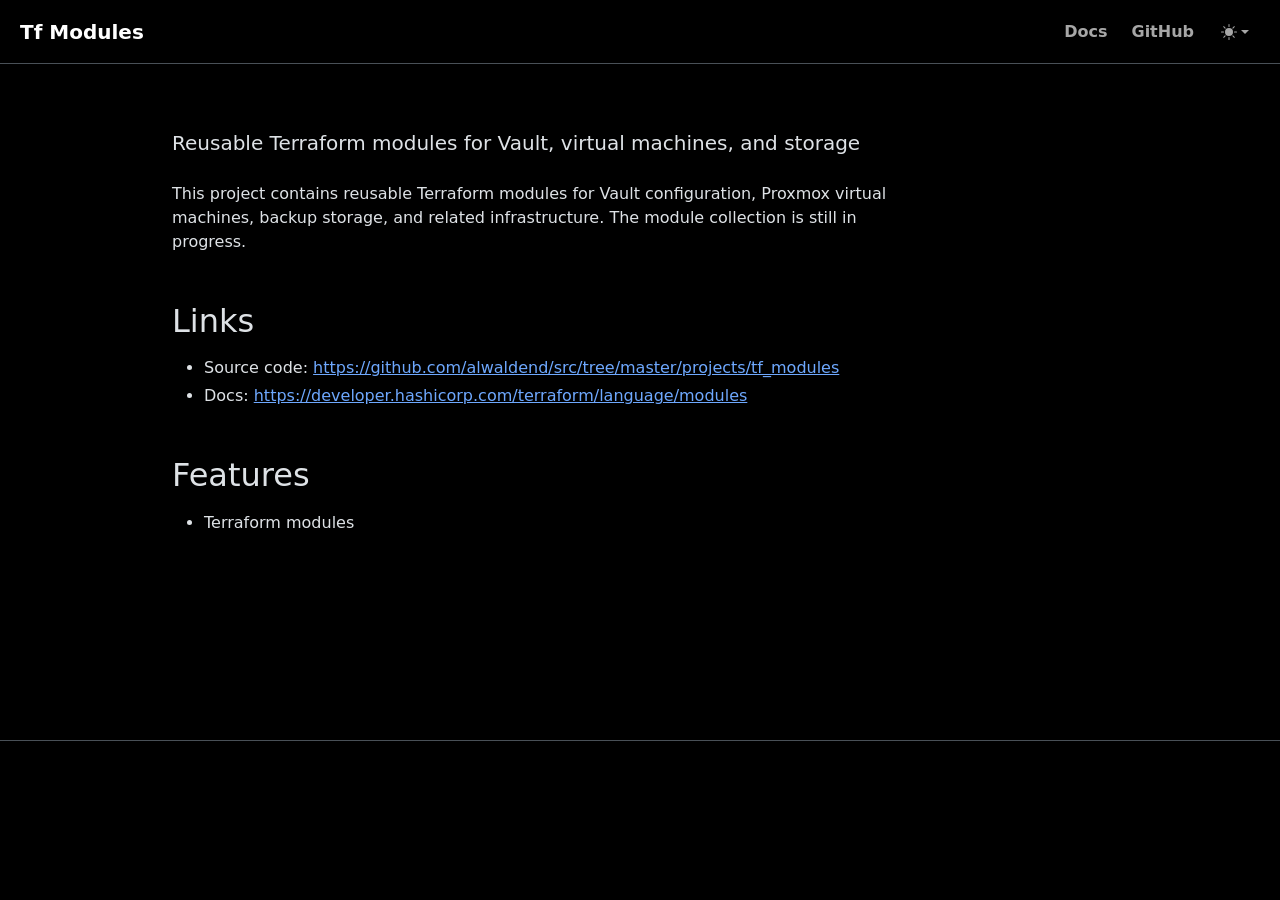
==== commit 6232ee6a: "Publish project landing page" ====
--- a/index.html
+++ b/index.html
@@ -47,8 +47,8 @@
 	<meta name="twitter:card" content="summary">
 	<meta name="twitter:title" content="Tf modules">
 	<meta name="twitter:description" content="Reusable Terraform modules for Vault, virtual machines, and storage">
-<link rel="preload" href="/scss/main.min.8f0680d136cc9695b0ad0e99d08675b9835bbc1b0b99eda42af2f5baac89c013.css" as="style" integrity="sha256-jwaA0TbMlpWwrQ6Z0IZ1uYNbvBsLme2kKvL1uqyJwBM=" crossorigin="anonymous">
-<link href="/scss/main.min.8f0680d136cc9695b0ad0e99d08675b9835bbc1b0b99eda42af2f5baac89c013.css" rel="stylesheet" integrity="sha256-jwaA0TbMlpWwrQ6Z0IZ1uYNbvBsLme2kKvL1uqyJwBM=" crossorigin="anonymous">
+<link rel="preload" href="/scss/main.min.d11768aa2cd04726bf250ab48d40566d9e8285cc108aee225a16ece95c51375e.css" as="style" integrity="sha256-0RdoqizQRya/JQq0jUBWbZ6ChcwQiu4iWhbs6VxRN14=" crossorigin="anonymous">
+<link href="/scss/main.min.d11768aa2cd04726bf250ab48d40566d9e8285cc108aee225a16ece95c51375e.css" rel="stylesheet" integrity="sha256-0RdoqizQRya/JQq0jUBWbZ6ChcwQiu4iWhbs6VxRN14=" crossorigin="anonymous">
 <script
   src="https://code.jquery.com/jquery-3.7.1.min.js"
   integrity="sha512-v2CJ7UaYy4JwqLDIrZUI/4hqeoQieOmAZNXBeQyjo21dadnwR+8ZaIJVT8EE2iyI61OV8e6M8PP2/4hpQINQ/g=="
--- a/scss/main.min.d11768aa2cd04726bf250ab48d40566d9e8285cc108aee225a16ece95c51375e.css
+++ b/scss/main.min.d11768aa2cd04726bf250ab48d40566d9e8285cc108aee225a16ece95c51375e.css
@@ -0,0 +1,9 @@
+:root,[data-bs-theme=light]{--td-pre-bg:var(--bs-tertiary-bg)}/*!* Bootstrap v5.3.8 (https://getbootstrap.com/)
+* Copyright 2011-2025 The Bootstrap Authors
+* Licensed under MIT (https://github.com/twbs/bootstrap/blob/main/LICENSE)*/:root,[data-bs-theme=light]{--bs-blue:#0d6efd;--bs-indigo:#6610f2;--bs-purple:#6f42c1;--bs-pink:#d63384;--bs-red:#dc3545;--bs-orange:#fd7e14;--bs-yellow:#ffc107;--bs-green:#198754;--bs-teal:#20c997;--bs-cyan:#0dcaf0;--bs-black:#000;--bs-white:#fff;--bs-gray:#6c757d;--bs-gray-dark:#343a40;--bs-gray-100:#f8f9fa;--bs-gray-200:#e9ecef;--bs-gray-300:#dee2e6;--bs-gray-400:#ced4da;--bs-gray-500:#adb5bd;--bs-gray-600:#6c757d;--bs-gray-700:#495057;--bs-gray-800:#343a40;--bs-gray-900:#212529;--bs-primary:#0d6efd;--bs-secondary:#6c757d;--bs-success:#198754;--bs-info:#0dcaf0;--bs-warning:#ffc107;--bs-danger:#dc3545;--bs-light:#f8f9fa;--bs-dark:#212529;--bs-primary-rgb:13, 110, 253;--bs-secondary-rgb:108, 117, 125;--bs-success-rgb:25, 135, 84;--bs-info-rgb:13, 202, 240;--bs-warning-rgb:255, 193, 7;--bs-danger-rgb:220, 53, 69;--bs-light-rgb:248, 249, 250;--bs-dark-rgb:33, 37, 41;--bs-primary-text-emphasis:rgb(2.0392156863%, 17.2549019608%, 39.6862745098%);--bs-secondary-text-emphasis:rgb(16.9411764706%, 18.3529411765%, 19.6078431373%);--bs-success-text-emphasis:rgb(3.9215686275%, 21.1764705882%, 13.1764705882%);--bs-info-text-emphasis:rgb(2.0392156863%, 31.6862745098%, 37.6470588235%);--bs-warning-text-emphasis:rgb(40%, 30.2745098039%, 1.0980392157%);--bs-danger-text-emphasis:rgb(34.5098039216%, 8.3137254902%, 10.8235294118%);--bs-light-text-emphasis:#495057;--bs-dark-text-emphasis:#495057;--bs-primary-bg-subtle:rgb(81.0196078431%, 88.6274509804%, 99.8431372549%);--bs-secondary-bg-subtle:rgb(88.4705882353%, 89.1764705882%, 89.8039215686%);--bs-success-bg-subtle:rgb(81.9607843137%, 90.5882352941%, 86.5882352941%);--bs-info-bg-subtle:rgb(81.0196078431%, 95.8431372549%, 98.8235294118%);--bs-warning-bg-subtle:rgb(100%, 95.137254902%, 80.5490196078%);--bs-danger-bg-subtle:rgb(97.2549019608%, 84.1568627451%, 85.4117647059%);--bs-light-bg-subtle:rgb(98.6274509804%, 98.8235294118%, 99.0196078431%);--bs-dark-bg-subtle:#ced4da;--bs-primary-border-subtle:rgb(62.0392156863%, 77.2549019608%, 99.6862745098%);--bs-secondary-border-subtle:rgb(76.9411764706%, 78.3529411765%, 79.6078431373%);--bs-success-border-subtle:rgb(63.9215686275%, 81.1764705882%, 73.1764705882%);--bs-info-border-subtle:rgb(62.0392156863%, 91.6862745098%, 97.6470588235%);--bs-warning-border-subtle:rgb(100%, 90.2745098039%, 61.0980392157%);--bs-danger-border-subtle:rgb(94.5098039216%, 68.3137254902%, 70.8235294118%);--bs-light-border-subtle:#e9ecef;--bs-dark-border-subtle:#adb5bd;--bs-white-rgb:255, 255, 255;--bs-black-rgb:0, 0, 0;--bs-font-sans-serif:system-ui, -apple-system, "Segoe UI", Roboto, "Helvetica Neue", "Noto Sans", "Liberation Sans", Arial, sans-serif, "Apple Color Emoji", "Segoe UI Emoji", "Segoe UI Symbol", "Noto Color Emoji";--bs-font-monospace:SFMono-Regular, Menlo, Monaco, Consolas, "Liberation Mono", "Courier New", monospace;--bs-gradient:linear-gradient(180deg, rgba(255, 255, 255, 0.15), rgba(255, 255, 255, 0));--bs-body-font-family:var(--bs-font-sans-serif);--bs-body-font-size:1rem;--bs-body-font-weight:400;--bs-body-line-height:1.5;--bs-body-color:#212529;--bs-body-color-rgb:33, 37, 41;--bs-body-bg:#fff;--bs-body-bg-rgb:255, 255, 255;--bs-emphasis-color:#000;--bs-emphasis-color-rgb:0, 0, 0;--bs-secondary-color:rgba(33, 37, 41, 0.75);--bs-secondary-color-rgb:33, 37, 41;--bs-secondary-bg:#e9ecef;--bs-secondary-bg-rgb:233, 236, 239;--bs-tertiary-color:rgba(33, 37, 41, 0.5);--bs-tertiary-color-rgb:33, 37, 41;--bs-tertiary-bg:#f8f9fa;--bs-tertiary-bg-rgb:248, 249, 250;--bs-heading-color:inherit;--bs-link-color:#0d6efd;--bs-link-color-rgb:13, 110, 253;--bs-link-decoration:underline;--bs-link-hover-color:rgb(4.0784313725%, 34.5098039216%, 79.3725490196%);--bs-link-hover-color-rgb:10, 88, 202;--bs-code-color:#d63384;--bs-highlight-color:#212529;--bs-highlight-bg:rgb(100%, 95.137254902%, 80.5490196078%);--bs-border-width:1px;--bs-border-style:solid;--bs-border-color:#dee2e6;--bs-border-color-translucent:rgba(0, 0, 0, 0.175);--bs-border-radius:0.375rem;--bs-border-radius-sm:0.25rem;--bs-border-radius-lg:0.5rem;--bs-border-radius-xl:1rem;--bs-border-radius-xxl:2rem;--bs-border-radius-2xl:var(--bs-border-radius-xxl);--bs-border-radius-pill:50rem;--bs-box-shadow:0 0.5rem 1rem rgba(0, 0, 0, 0.15);--bs-box-shadow-sm:0 0.125rem 0.25rem rgba(0, 0, 0, 0.075);--bs-box-shadow-lg:0 1rem 3rem rgba(0, 0, 0, 0.175);--bs-box-shadow-inset:inset 0 1px 2px rgba(0, 0, 0, 0.075);--bs-focus-ring-width:0.25rem;--bs-focus-ring-opacity:0.25;--bs-focus-ring-color:rgba(13, 110, 253, 0.25);--bs-form-valid-color:#198754;--bs-form-valid-border-color:#198754;--bs-form-invalid-color:#dc3545;--bs-form-invalid-border-color:#dc3545}[data-bs-theme=dark]{color-scheme:dark;--bs-body-color:#dee2e6;--bs-body-color-rgb:222, 226, 230;--bs-body-bg:#212529;--bs-body-bg-rgb:33, 37, 41;--bs-emphasis-color:#fff;--bs-emphasis-color-rgb:255, 255, 255;--bs-secondary-color:rgba(222, 226, 230, 0.75);--bs-secondary-color-rgb:222, 226, 230;--bs-secondary-bg:#343a40;--bs-secondary-bg-rgb:52, 58, 64;--bs-tertiary-color:rgba(222, 226, 230, 0.5);--bs-tertiary-color-rgb:222, 226, 230;--bs-tertiary-bg:rgb(16.6666666667%, 18.6274509804%, 20.5882352941%);--bs-tertiary-bg-rgb:43, 48, 53;--bs-primary-text-emphasis:rgb(43.0588235294%, 65.8823529412%, 99.5294117647%);--bs-secondary-text-emphasis:rgb(65.4117647059%, 67.5294117647%, 69.4117647059%);--bs-success-text-emphasis:rgb(45.8823529412%, 71.7647058824%, 59.7647058824%);--bs-info-text-emphasis:rgb(43.0588235294%, 87.5294117647%, 96.4705882353%);--bs-warning-text-emphasis:rgb(100%, 85.4117647059%, 41.6470588235%);--bs-danger-text-emphasis:rgb(91.7647058824%, 52.4705882353%, 56.2352941176%);--bs-light-text-emphasis:#f8f9fa;--bs-dark-text-emphasis:#dee2e6;--bs-primary-bg-subtle:rgb(1.0196078431%, 8.6274509804%, 19.8431372549%);--bs-secondary-bg-subtle:rgb(8.4705882353%, 9.1764705882%, 9.8039215686%);--bs-success-bg-subtle:rgb(1.9607843137%, 10.5882352941%, 6.5882352941%);--bs-info-bg-subtle:rgb(1.0196078431%, 15.8431372549%, 18.8235294118%);--bs-warning-bg-subtle:rgb(20%, 15.137254902%, 0.5490196078%);--bs-danger-bg-subtle:rgb(17.2549019608%, 4.1568627451%, 5.4117647059%);--bs-light-bg-subtle:#343a40;--bs-dark-bg-subtle:#1a1d20;--bs-primary-border-subtle:rgb(3.0588235294%, 25.8823529412%, 59.5294117647%);--bs-secondary-border-subtle:rgb(25.4117647059%, 27.5294117647%, 29.4117647059%);--bs-success-border-subtle:rgb(5.8823529412%, 31.7647058824%, 19.7647058824%);--bs-info-border-subtle:rgb(3.0588235294%, 47.5294117647%, 56.4705882353%);--bs-warning-border-subtle:rgb(60%, 45.4117647059%, 1.6470588235%);--bs-danger-border-subtle:rgb(51.7647058824%, 12.4705882353%, 16.2352941176%);--bs-light-border-subtle:#495057;--bs-dark-border-subtle:#343a40;--bs-heading-color:inherit;--bs-link-color:rgb(43.0588235294%, 65.8823529412%, 99.5294117647%);--bs-link-hover-color:rgb(54.4470588235%, 72.7058823529%, 99.6235294118%);--bs-link-color-rgb:110, 168, 254;--bs-link-hover-color-rgb:139, 185, 254;--bs-code-color:rgb(90.3529411765%, 52%, 71.0588235294%);--bs-highlight-color:#dee2e6;--bs-highlight-bg:rgb(40%, 30.2745098039%, 1.0980392157%);--bs-border-color:#495057;--bs-border-color-translucent:rgba(255, 255, 255, 0.15);--bs-form-valid-color:rgb(45.8823529412%, 71.7647058824%, 59.7647058824%);--bs-form-valid-border-color:rgb(45.8823529412%, 71.7647058824%, 59.7647058824%);--bs-form-invalid-color:rgb(91.7647058824%, 52.4705882353%, 56.2352941176%);--bs-form-invalid-border-color:rgb(91.7647058824%, 52.4705882353%, 56.2352941176%)}*,*::before,*::after{box-sizing:border-box}@media(prefers-reduced-motion:no-preference){:root{scroll-behavior:smooth}}body{margin:0;font-family:var(--bs-body-font-family);font-size:var(--bs-body-font-size);font-weight:var(--bs-body-font-weight);line-height:var(--bs-body-line-height);color:var(--bs-body-color);text-align:var(--bs-body-text-align);background-color:var(--bs-body-bg);-webkit-text-size-adjust:100%;-webkit-tap-highlight-color:transparent}hr{margin:1rem 0;color:inherit;border:0;border-top:var(--bs-border-width)solid;opacity:.25}h6,.h6,h5,.h5,h4,.h4,.td-alert-heading,h3,.h3,h2,.h2,h1,.h1{margin-top:0;margin-bottom:.5rem;font-weight:500;line-height:1.2;color:var(--bs-heading-color)}h1,.h1{font-size:calc(1.375rem + 1.5vw)}@media(min-width:1200px){h1,.h1{font-size:2.5rem}}h2,.h2{font-size:calc(1.325rem + .9vw)}@media(min-width:1200px){h2,.h2{font-size:2rem}}h3,.h3{font-size:calc(1.3rem + .6vw)}@media(min-width:1200px){h3,.h3{font-size:1.75rem}}h4,.h4,.td-alert-heading{font-size:calc(1.275rem + .3vw)}@media(min-width:1200px){h4,.h4,.td-alert-heading{font-size:1.5rem}}h5,.h5{font-size:1.25rem}h6,.h6{font-size:1rem}p{margin-top:0;margin-bottom:1rem}abbr[title]{text-decoration:underline dotted;cursor:help;text-decoration-skip-ink:none}address{margin-bottom:1rem;font-style:normal;line-height:inherit}ol,ul{padding-left:2rem}ol,ul,dl{margin-top:0;margin-bottom:1rem}ol ol,ul ul,ol ul,ul ol{margin-bottom:0}dt{font-weight:700}dd{margin-bottom:.5rem;margin-left:0}blockquote{margin:0 0 1rem}b,strong{font-weight:bolder}small,.small,.td-cover-block>.byline,.td-footer__center{font-size:.875em}mark,.mark{padding:.1875em;color:var(--bs-highlight-color);background-color:var(--bs-highlight-bg)}sub,sup{position:relative;font-size:.75em;line-height:0;vertical-align:baseline}sub{bottom:-.25em}sup{top:-.5em}a{color:rgba(var(--bs-link-color-rgb),var(--bs-link-opacity,1));text-decoration:underline}a:hover{--bs-link-color-rgb:var(--bs-link-hover-color-rgb)}a:not([href]):not([class]),a:not([href]):not([class]):hover{color:inherit;text-decoration:none}pre,code,kbd,samp{font-family:var(--bs-font-monospace);font-size:1em}pre{display:block;margin-top:0;margin-bottom:1rem;overflow:auto;font-size:.875em}pre code{font-size:inherit;color:inherit;word-break:normal}code{font-size:.875em;color:var(--bs-code-color);word-wrap:break-word}a>code{color:inherit}kbd{padding:.1875rem .375rem;font-size:.875em;color:var(--bs-body-bg);background-color:var(--bs-body-color);border-radius:.25rem}kbd kbd{padding:0;font-size:1em}figure{margin:0 0 1rem}img,svg{vertical-align:middle}table{caption-side:bottom;border-collapse:collapse}caption{padding-top:.5rem;padding-bottom:.5rem;color:var(--bs-secondary-color);text-align:left}th{text-align:inherit;text-align:-webkit-match-parent}thead,tbody,tfoot,tr,td,th{border-color:inherit;border-style:solid;border-width:0}label{display:inline-block}button{border-radius:0}button:focus:not(:focus-visible){outline:0}input,button,select,optgroup,textarea{margin:0;font-family:inherit;font-size:inherit;line-height:inherit}button,select{text-transform:none}[role=button]{cursor:pointer}select{word-wrap:normal}select:disabled{opacity:1}[list]:not([type=date]):not([type=datetime-local]):not([type=month]):not([type=week]):not([type=time])::-webkit-calendar-picker-indicator{display:none!important}button,[type=button],[type=reset],[type=submit]{-webkit-appearance:button}button:not(:disabled),[type=button]:not(:disabled),[type=reset]:not(:disabled),[type=submit]:not(:disabled){cursor:pointer}::-moz-focus-inner{padding:0;border-style:none}textarea{resize:vertical}fieldset{min-width:0;padding:0;margin:0;border:0}legend{float:left;width:100%;padding:0;margin-bottom:.5rem;line-height:inherit;font-size:calc(1.275rem + .3vw)}@media(min-width:1200px){legend{font-size:1.5rem}}legend+*{clear:left}::-webkit-datetime-edit-fields-wrapper,::-webkit-datetime-edit-text,::-webkit-datetime-edit-minute,::-webkit-datetime-edit-hour-field,::-webkit-datetime-edit-day-field,::-webkit-datetime-edit-month-field,::-webkit-datetime-edit-year-field{padding:0}::-webkit-inner-spin-button{height:auto}[type=search]{-webkit-appearance:textfield;outline-offset:-2px}[type=search]::-webkit-search-cancel-button{cursor:pointer;filter:grayscale(1)}::-webkit-search-decoration{-webkit-appearance:none}::-webkit-color-swatch-wrapper{padding:0}::file-selector-button{font:inherit;-webkit-appearance:button}output{display:inline-block}iframe{border:0}summary{display:list-item;cursor:pointer}progress{vertical-align:baseline}[hidden]{display:none!important}.lead{font-size:1.25rem;font-weight:300}.display-1{font-weight:300;line-height:1.2;font-size:calc(1.625rem + 4.5vw)}@media(min-width:1200px){.display-1{font-size:5rem}}.display-2{font-weight:300;line-height:1.2;font-size:calc(1.575rem + 3.9vw)}@media(min-width:1200px){.display-2{font-size:4.5rem}}.display-3{font-weight:300;line-height:1.2;font-size:calc(1.525rem + 3.3vw)}@media(min-width:1200px){.display-3{font-size:4rem}}.display-4{font-weight:300;line-height:1.2;font-size:calc(1.475rem + 2.7vw)}@media(min-width:1200px){.display-4{font-size:3.5rem}}.display-5{font-weight:300;line-height:1.2;font-size:calc(1.425rem + 2.1vw)}@media(min-width:1200px){.display-5{font-size:3rem}}.display-6{font-weight:300;line-height:1.2;font-size:calc(1.375rem + 1.5vw)}@media(min-width:1200px){.display-6{font-size:2.5rem}}.list-unstyled,.td-blog-posts-list{padding-left:0;list-style:none}.list-inline,.td-footer__links-list{padding-left:0;list-style:none}.list-inline-item,.td-footer__links-item{display:inline-block}.list-inline-item:not(:last-child),.td-footer__links-item:not(:last-child){margin-right:.5rem}.initialism{font-size:.875em;text-transform:uppercase}.blockquote{margin-bottom:1rem;font-size:1.25rem}.blockquote>:last-child{margin-bottom:0}.blockquote-footer{margin-top:-1rem;margin-bottom:1rem;font-size:.875em;color:#6c757d}.blockquote-footer::before{content:"— "}.img-fluid,.td-content img{max-width:100%;height:auto}.img-thumbnail{padding:.25rem;background-color:var(--bs-body-bg);border:var(--bs-border-width)solid var(--bs-border-color);border-radius:var(--bs-border-radius);max-width:100%;height:auto}.figure{display:inline-block}.figure-img{margin-bottom:.5rem;line-height:1}.figure-caption{font-size:.875em;color:var(--bs-secondary-color)}.container,.container-fluid,.container-xxl,.container-xl,.container-lg,.container-md,.container-sm{--bs-gutter-x:1.5rem;--bs-gutter-y:0;width:100%;padding-right:calc(var(--bs-gutter-x) * .5);padding-left:calc(var(--bs-gutter-x) * .5);margin-right:auto;margin-left:auto}@media(min-width:576px){.container-sm,.container{max-width:540px}}@media(min-width:768px){.container-md,.container-sm,.container{max-width:720px}}@media(min-width:992px){.container-lg,.container-md,.container-sm,.container{max-width:960px}}@media(min-width:1200px){.container-xl,.container-lg,.container-md,.container-sm,.container{max-width:1140px}}@media(min-width:1400px){.container-xxl,.container-xl,.container-lg,.container-md,.container-sm,.container{max-width:1320px}}:root{--bs-breakpoint-xs:0;--bs-breakpoint-sm:576px;--bs-breakpoint-md:768px;--bs-breakpoint-lg:992px;--bs-breakpoint-xl:1200px;--bs-breakpoint-xxl:1400px}.row{--bs-gutter-x:1.5rem;--bs-gutter-y:0;display:flex;flex-wrap:wrap;margin-top:calc(-1 * var(--bs-gutter-y));margin-right:calc(-.5 * var(--bs-gutter-x));margin-left:calc(-.5 * var(--bs-gutter-x))}.row>*{flex-shrink:0;width:100%;max-width:100%;padding-right:calc(var(--bs-gutter-x) * .5);padding-left:calc(var(--bs-gutter-x) * .5);margin-top:var(--bs-gutter-y)}.col{flex:1 0}.row-cols-auto>*{flex:none;width:auto}.row-cols-1>*{flex:none;width:100%}.row-cols-2>*{flex:none;width:50%}.row-cols-3>*{flex:none;width:33.33333333%}.row-cols-4>*{flex:none;width:25%}.row-cols-5>*{flex:none;width:20%}.row-cols-6>*{flex:none;width:16.66666667%}.col-auto{flex:none;width:auto}.col-1{flex:none;width:8.33333333%}.col-2{flex:none;width:16.66666667%}.col-3{flex:none;width:25%}.col-4{flex:none;width:33.33333333%}.col-5{flex:none;width:41.66666667%}.col-6{flex:none;width:50%}.col-7{flex:none;width:58.33333333%}.col-8{flex:none;width:66.66666667%}.col-9{flex:none;width:75%}.col-10{flex:none;width:83.33333333%}.col-11{flex:none;width:91.66666667%}.col-12{flex:none;width:100%}.offset-1{margin-left:8.33333333%}.offset-2{margin-left:16.66666667%}.offset-3{margin-left:25%}.offset-4{margin-left:33.33333333%}.offset-5{margin-left:41.66666667%}.offset-6{margin-left:50%}.offset-7{margin-left:58.33333333%}.offset-8{margin-left:66.66666667%}.offset-9{margin-left:75%}.offset-10{margin-left:83.33333333%}.offset-11{margin-left:91.66666667%}.g-0,.gx-0{--bs-gutter-x:0}.g-0,.gy-0{--bs-gutter-y:0}.g-1,.gx-1{--bs-gutter-x:0.25rem}.g-1,.gy-1{--bs-gutter-y:0.25rem}.g-2,.gx-2{--bs-gutter-x:0.5rem}.g-2,.gy-2{--bs-gutter-y:0.5rem}.g-3,.gx-3{--bs-gutter-x:1rem}.g-3,.gy-3{--bs-gutter-y:1rem}.g-4,.gx-4{--bs-gutter-x:1.5rem}.g-4,.gy-4{--bs-gutter-y:1.5rem}.g-5,.gx-5{--bs-gutter-x:3rem}.g-5,.gy-5{--bs-gutter-y:3rem}@media(min-width:576px){.col-sm{flex:1 0}.row-cols-sm-auto>*{flex:none;width:auto}.row-cols-sm-1>*{flex:none;width:100%}.row-cols-sm-2>*{flex:none;width:50%}.row-cols-sm-3>*{flex:none;width:33.33333333%}.row-cols-sm-4>*{flex:none;width:25%}.row-cols-sm-5>*{flex:none;width:20%}.row-cols-sm-6>*{flex:none;width:16.66666667%}.col-sm-auto{flex:none;width:auto}.col-sm-1{flex:none;width:8.33333333%}.col-sm-2{flex:none;width:16.66666667%}.col-sm-3{flex:none;width:25%}.col-sm-4{flex:none;width:33.33333333%}.col-sm-5{flex:none;width:41.66666667%}.col-sm-6{flex:none;width:50%}.col-sm-7{flex:none;width:58.33333333%}.col-sm-8{flex:none;width:66.66666667%}.col-sm-9{flex:none;width:75%}.col-sm-10{flex:none;width:83.33333333%}.col-sm-11{flex:none;width:91.66666667%}.col-sm-12{flex:none;width:100%}.offset-sm-0{margin-left:0}.offset-sm-1{margin-left:8.33333333%}.offset-sm-2{margin-left:16.66666667%}.offset-sm-3{margin-left:25%}.offset-sm-4{margin-left:33.33333333%}.offset-sm-5{margin-left:41.66666667%}.offset-sm-6{margin-left:50%}.offset-sm-7{margin-left:58.33333333%}.offset-sm-8{margin-left:66.66666667%}.offset-sm-9{margin-left:75%}.offset-sm-10{margin-left:83.33333333%}.offset-sm-11{margin-left:91.66666667%}.g-sm-0,.gx-sm-0{--bs-gutter-x:0}.g-sm-0,.gy-sm-0{--bs-gutter-y:0}.g-sm-1,.gx-sm-1{--bs-gutter-x:0.25rem}.g-sm-1,.gy-sm-1{--bs-gutter-y:0.25rem}.g-sm-2,.gx-sm-2{--bs-gutter-x:0.5rem}.g-sm-2,.gy-sm-2{--bs-gutter-y:0.5rem}.g-sm-3,.gx-sm-3{--bs-gutter-x:1rem}.g-sm-3,.gy-sm-3{--bs-gutter-y:1rem}.g-sm-4,.gx-sm-4{--bs-gutter-x:1.5rem}.g-sm-4,.gy-sm-4{--bs-gutter-y:1.5rem}.g-sm-5,.gx-sm-5{--bs-gutter-x:3rem}.g-sm-5,.gy-sm-5{--bs-gutter-y:3rem}}@media(min-width:768px){.col-md{flex:1 0}.row-cols-md-auto>*{flex:none;width:auto}.row-cols-md-1>*{flex:none;width:100%}.row-cols-md-2>*{flex:none;width:50%}.row-cols-md-3>*{flex:none;width:33.33333333%}.row-cols-md-4>*{flex:none;width:25%}.row-cols-md-5>*{flex:none;width:20%}.row-cols-md-6>*{flex:none;width:16.66666667%}.col-md-auto{flex:none;width:auto}.col-md-1{flex:none;width:8.33333333%}.col-md-2{flex:none;width:16.66666667%}.col-md-3{flex:none;width:25%}.col-md-4{flex:none;width:33.33333333%}.col-md-5{flex:none;width:41.66666667%}.col-md-6{flex:none;width:50%}.col-md-7{flex:none;width:58.33333333%}.col-md-8{flex:none;width:66.66666667%}.col-md-9{flex:none;width:75%}.col-md-10,.td-sidebar .td-search--algolia-result>div{flex:none;width:83.33333333%}.col-md-11{flex:none;width:91.66666667%}.col-md-12{flex:none;width:100%}.offset-md-0{margin-left:0}.offset-md-1,.td-sidebar .td-search--algolia-result>div{margin-left:8.33333333%}.offset-md-2{margin-left:16.66666667%}.offset-md-3{margin-left:25%}.offset-md-4{margin-left:33.33333333%}.offset-md-5{margin-left:41.66666667%}.offset-md-6{margin-left:50%}.offset-md-7{margin-left:58.33333333%}.offset-md-8{margin-left:66.66666667%}.offset-md-9{margin-left:75%}.offset-md-10{margin-left:83.33333333%}.offset-md-11{margin-left:91.66666667%}.g-md-0,.gx-md-0{--bs-gutter-x:0}.g-md-0,.gy-md-0{--bs-gutter-y:0}.g-md-1,.gx-md-1{--bs-gutter-x:0.25rem}.g-md-1,.gy-md-1{--bs-gutter-y:0.25rem}.g-md-2,.gx-md-2{--bs-gutter-x:0.5rem}.g-md-2,.gy-md-2{--bs-gutter-y:0.5rem}.g-md-3,.gx-md-3{--bs-gutter-x:1rem}.g-md-3,.gy-md-3{--bs-gutter-y:1rem}.g-md-4,.gx-md-4{--bs-gutter-x:1.5rem}.g-md-4,.gy-md-4{--bs-gutter-y:1.5rem}.g-md-5,.gx-md-5{--bs-gutter-x:3rem}.g-md-5,.gy-md-5{--bs-gutter-y:3rem}}@media(min-width:992px){.col-lg{flex:1 0}.row-cols-lg-auto>*{flex:none;width:auto}.row-cols-lg-1>*{flex:none;width:100%}.row-cols-lg-2>*{flex:none;width:50%}.row-cols-lg-3>*{flex:none;width:33.33333333%}.row-cols-lg-4>*{flex:none;width:25%}.row-cols-lg-5>*{flex:none;width:20%}.row-cols-lg-6>*{flex:none;width:16.66666667%}.col-lg-auto{flex:none;width:auto}.col-lg-1{flex:none;width:8.33333333%}.col-lg-2{flex:none;width:16.66666667%}.col-lg-3{flex:none;width:25%}.col-lg-4{flex:none;width:33.33333333%}.col-lg-5{flex:none;width:41.66666667%}.col-lg-6{flex:none;width:50%}.col-lg-7{flex:none;width:58.33333333%}.col-lg-8{flex:none;width:66.66666667%}.col-lg-9{flex:none;width:75%}.col-lg-10{flex:none;width:83.33333333%}.col-lg-11{flex:none;width:91.66666667%}.col-lg-12{flex:none;width:100%}.offset-lg-0{margin-left:0}.offset-lg-1{margin-left:8.33333333%}.offset-lg-2{margin-left:16.66666667%}.offset-lg-3{margin-left:25%}.offset-lg-4{margin-left:33.33333333%}.offset-lg-5{margin-left:41.66666667%}.offset-lg-6{margin-left:50%}.offset-lg-7{margin-left:58.33333333%}.offset-lg-8{margin-left:66.66666667%}.offset-lg-9{margin-left:75%}.offset-lg-10{margin-left:83.33333333%}.offset-lg-11{margin-left:91.66666667%}.g-lg-0,.gx-lg-0{--bs-gutter-x:0}.g-lg-0,.gy-lg-0{--bs-gutter-y:0}.g-lg-1,.gx-lg-1{--bs-gutter-x:0.25rem}.g-lg-1,.gy-lg-1{--bs-gutter-y:0.25rem}.g-lg-2,.gx-lg-2{--bs-gutter-x:0.5rem}.g-lg-2,.gy-lg-2{--bs-gutter-y:0.5rem}.g-lg-3,.gx-lg-3{--bs-gutter-x:1rem}.g-lg-3,.gy-lg-3{--bs-gutter-y:1rem}.g-lg-4,.gx-lg-4{--bs-gutter-x:1.5rem}.g-lg-4,.gy-lg-4{--bs-gutter-y:1.5rem}.g-lg-5,.gx-lg-5{--bs-gutter-x:3rem}.g-lg-5,.gy-lg-5{--bs-gutter-y:3rem}}@media(min-width:1200px){.col-xl{flex:1 0}.row-cols-xl-auto>*{flex:none;width:auto}.row-cols-xl-1>*{flex:none;width:100%}.row-cols-xl-2>*{flex:none;width:50%}.row-cols-xl-3>*{flex:none;width:33.33333333%}.row-cols-xl-4>*{flex:none;width:25%}.row-cols-xl-5>*{flex:none;width:20%}.row-cols-xl-6>*{flex:none;width:16.66666667%}.col-xl-auto{flex:none;width:auto}.col-xl-1{flex:none;width:8.33333333%}.col-xl-2,.td-sidebar-toc{flex:none;width:16.66666667%}.col-xl-3{flex:none;width:25%}.col-xl-4{flex:none;width:33.33333333%}.col-xl-5{flex:none;width:41.66666667%}.col-xl-6{flex:none;width:50%}.col-xl-7{flex:none;width:58.33333333%}.col-xl-8{flex:none;width:66.66666667%}.col-xl-9{flex:none;width:75%}.col-xl-10{flex:none;width:83.33333333%}.col-xl-11{flex:none;width:91.66666667%}.col-xl-12{flex:none;width:100%}.offset-xl-0{margin-left:0}.offset-xl-1{margin-left:8.33333333%}.offset-xl-2{margin-left:16.66666667%}.offset-xl-3{margin-left:25%}.offset-xl-4{margin-left:33.33333333%}.offset-xl-5{margin-left:41.66666667%}.offset-xl-6{margin-left:50%}.offset-xl-7{margin-left:58.33333333%}.offset-xl-8{margin-left:66.66666667%}.offset-xl-9{margin-left:75%}.offset-xl-10{margin-left:83.33333333%}.offset-xl-11{margin-left:91.66666667%}.g-xl-0,.gx-xl-0{--bs-gutter-x:0}.g-xl-0,.gy-xl-0{--bs-gutter-y:0}.g-xl-1,.gx-xl-1{--bs-gutter-x:0.25rem}.g-xl-1,.gy-xl-1{--bs-gutter-y:0.25rem}.g-xl-2,.gx-xl-2{--bs-gutter-x:0.5rem}.g-xl-2,.gy-xl-2{--bs-gutter-y:0.5rem}.g-xl-3,.gx-xl-3{--bs-gutter-x:1rem}.g-xl-3,.gy-xl-3{--bs-gutter-y:1rem}.g-xl-4,.gx-xl-4{--bs-gutter-x:1.5rem}.g-xl-4,.gy-xl-4{--bs-gutter-y:1.5rem}.g-xl-5,.gx-xl-5{--bs-gutter-x:3rem}.g-xl-5,.gy-xl-5{--bs-gutter-y:3rem}}@media(min-width:1400px){.col-xxl{flex:1 0}.row-cols-xxl-auto>*{flex:none;width:auto}.row-cols-xxl-1>*{flex:none;width:100%}.row-cols-xxl-2>*{flex:none;width:50%}.row-cols-xxl-3>*{flex:none;width:33.33333333%}.row-cols-xxl-4>*{flex:none;width:25%}.row-cols-xxl-5>*{flex:none;width:20%}.row-cols-xxl-6>*{flex:none;width:16.66666667%}.col-xxl-auto{flex:none;width:auto}.col-xxl-1{flex:none;width:8.33333333%}.col-xxl-2{flex:none;width:16.66666667%}.col-xxl-3{flex:none;width:25%}.col-xxl-4{flex:none;width:33.33333333%}.col-xxl-5{flex:none;width:41.66666667%}.col-xxl-6{flex:none;width:50%}.col-xxl-7{flex:none;width:58.33333333%}.col-xxl-8{flex:none;width:66.66666667%}.col-xxl-9{flex:none;width:75%}.col-xxl-10{flex:none;width:83.33333333%}.col-xxl-11{flex:none;width:91.66666667%}.col-xxl-12{flex:none;width:100%}.offset-xxl-0{margin-left:0}.offset-xxl-1{margin-left:8.33333333%}.offset-xxl-2{margin-left:16.66666667%}.offset-xxl-3{margin-left:25%}.offset-xxl-4{margin-left:33.33333333%}.offset-xxl-5{margin-left:41.66666667%}.offset-xxl-6{margin-left:50%}.offset-xxl-7{margin-left:58.33333333%}.offset-xxl-8{margin-left:66.66666667%}.offset-xxl-9{margin-left:75%}.offset-xxl-10{margin-left:83.33333333%}.offset-xxl-11{margin-left:91.66666667%}.g-xxl-0,.gx-xxl-0{--bs-gutter-x:0}.g-xxl-0,.gy-xxl-0{--bs-gutter-y:0}.g-xxl-1,.gx-xxl-1{--bs-gutter-x:0.25rem}.g-xxl-1,.gy-xxl-1{--bs-gutter-y:0.25rem}.g-xxl-2,.gx-xxl-2{--bs-gutter-x:0.5rem}.g-xxl-2,.gy-xxl-2{--bs-gutter-y:0.5rem}.g-xxl-3,.gx-xxl-3{--bs-gutter-x:1rem}.g-xxl-3,.gy-xxl-3{--bs-gutter-y:1rem}.g-xxl-4,.gx-xxl-4{--bs-gutter-x:1.5rem}.g-xxl-4,.gy-xxl-4{--bs-gutter-y:1.5rem}.g-xxl-5,.gx-xxl-5{--bs-gutter-x:3rem}.g-xxl-5,.gy-xxl-5{--bs-gutter-y:3rem}}.table,.td-table:not(.td-initial),.td-content table:not(.td-initial),.td-box table:not(.td-initial){--bs-table-color-type:initial;--bs-table-bg-type:initial;--bs-table-color-state:initial;--bs-table-bg-state:initial;--bs-table-color:var(--bs-emphasis-color);--bs-table-bg:var(--bs-body-bg);--bs-table-border-color:var(--bs-border-color);--bs-table-accent-bg:transparent;--bs-table-striped-color:var(--bs-emphasis-color);--bs-table-striped-bg:rgba(var(--bs-emphasis-color-rgb), 0.05);--bs-table-active-color:var(--bs-emphasis-color);--bs-table-active-bg:rgba(var(--bs-emphasis-color-rgb), 0.1);--bs-table-hover-color:var(--bs-emphasis-color);--bs-table-hover-bg:rgba(var(--bs-emphasis-color-rgb), 0.075);width:100%;margin-bottom:1rem;vertical-align:top;border-color:var(--bs-table-border-color)}.table>:not(caption)>*>*,.td-table:not(.td-initial)>:not(caption)>*>*,.td-content table:not(.td-initial)>:not(caption)>*>*,.td-box table:not(.td-initial)>:not(caption)>*>*{padding:.5rem;color:var(--bs-table-color-state,var(--bs-table-color-type,var(--bs-table-color)));background-color:var(--bs-table-bg);border-bottom-width:var(--bs-border-width);box-shadow:inset 0 0 0 9999px var(--bs-table-bg-state,var(--bs-table-bg-type,var(--bs-table-accent-bg)))}.table>tbody,.td-table:not(.td-initial)>tbody,.td-content table:not(.td-initial)>tbody,.td-box table:not(.td-initial)>tbody{vertical-align:inherit}.table>thead,.td-table:not(.td-initial)>thead,.td-content table:not(.td-initial)>thead,.td-box table:not(.td-initial)>thead{vertical-align:bottom}.table-group-divider{border-top:calc(var(--bs-border-width) * 2)solid}.caption-top{caption-side:top}.table-sm>:not(caption)>*>*{padding:.25rem}.table-bordered>:not(caption)>*{border-width:var(--bs-border-width)0}.table-bordered>:not(caption)>*>*{border-width:0 var(--bs-border-width)}.table-borderless>:not(caption)>*>*{border-bottom-width:0}.table-borderless>:not(:first-child){border-top-width:0}.table-striped>tbody>tr:nth-of-type(odd)>*,.td-table:not(.td-initial)>tbody>tr:nth-of-type(odd)>*,.td-content table:not(.td-initial)>tbody>tr:nth-of-type(odd)>*,.td-box table:not(.td-initial)>tbody>tr:nth-of-type(odd)>*{--bs-table-color-type:var(--bs-table-striped-color);--bs-table-bg-type:var(--bs-table-striped-bg)}.table-striped-columns>:not(caption)>tr>:nth-child(even){--bs-table-color-type:var(--bs-table-striped-color);--bs-table-bg-type:var(--bs-table-striped-bg)}.table-active{--bs-table-color-state:var(--bs-table-active-color);--bs-table-bg-state:var(--bs-table-active-bg)}.table-hover>tbody>tr:hover>*{--bs-table-color-state:var(--bs-table-hover-color);--bs-table-bg-state:var(--bs-table-hover-bg)}.table-primary{--bs-table-color:#000;--bs-table-bg:rgb(81.0196078431%, 88.6274509804%, 99.8431372549%);--bs-table-border-color:rgb(64.8156862745%, 70.9019607843%, 79.8745098039%);--bs-table-striped-bg:rgb(76.968627451%, 84.1960784314%, 94.8509803922%);--bs-table-striped-color:#000;--bs-table-active-bg:rgb(72.9176470588%, 79.7647058824%, 89.8588235294%);--bs-table-active-color:#000;--bs-table-hover-bg:rgb(74.9431372549%, 81.9803921569%, 92.3549019608%);--bs-table-hover-color:#000;color:var(--bs-table-color);border-color:var(--bs-table-border-color)}.table-secondary{--bs-table-color:#000;--bs-table-bg:rgb(88.4705882353%, 89.1764705882%, 89.8039215686%);--bs-table-border-color:rgb(70.7764705882%, 71.3411764706%, 71.8431372549%);--bs-table-striped-bg:rgb(84.0470588235%, 84.7176470588%, 85.3137254902%);--bs-table-striped-color:#000;--bs-table-active-bg:rgb(79.6235294118%, 80.2588235294%, 80.8235294118%);--bs-table-active-color:#000;--bs-table-hover-bg:rgb(81.8352941176%, 82.4882352941%, 83.068627451%);--bs-table-hover-color:#000;color:var(--bs-table-color);border-color:var(--bs-table-border-color)}.table-success{--bs-table-color:#000;--bs-table-bg:rgb(81.9607843137%, 90.5882352941%, 86.5882352941%);--bs-table-border-color:rgb(65.568627451%, 72.4705882353%, 69.2705882353%);--bs-table-striped-bg:rgb(77.862745098%, 86.0588235294%, 82.2588235294%);--bs-table-striped-color:#000;--bs-table-active-bg:rgb(73.7647058824%, 81.5294117647%, 77.9294117647%);--bs-table-active-color:#000;--bs-table-hover-bg:rgb(75.8137254902%, 83.7941176471%, 80.0941176471%);--bs-table-hover-color:#000;color:var(--bs-table-color);border-color:var(--bs-table-border-color)}.table-info{--bs-table-color:#000;--bs-table-bg:rgb(81.0196078431%, 95.8431372549%, 98.8235294118%);--bs-table-border-color:rgb(64.8156862745%, 76.6745098039%, 79.0588235294%);--bs-table-striped-bg:rgb(76.968627451%, 91.0509803922%, 93.8823529412%);--bs-table-striped-color:#000;--bs-table-active-bg:rgb(72.9176470588%, 86.2588235294%, 88.9411764706%);--bs-table-active-color:#000;--bs-table-hover-bg:rgb(74.9431372549%, 88.6549019608%, 91.4117647059%);--bs-table-hover-color:#000;color:var(--bs-table-color);border-color:var(--bs-table-border-color)}.table-warning{--bs-table-color:#000;--bs-table-bg:rgb(100%, 95.137254902%, 80.5490196078%);--bs-table-border-color:rgb(80%, 76.1098039216%, 64.4392156863%);--bs-table-striped-bg:rgb(95%, 90.3803921569%, 76.5215686275%);--bs-table-striped-color:#000;--bs-table-active-bg:rgb(90%, 85.6235294118%, 72.4941176471%);--bs-table-active-color:#000;--bs-table-hover-bg:rgb(92.5%, 88.0019607843%, 74.5078431373%);--bs-table-hover-color:#000;color:var(--bs-table-color);border-color:var(--bs-table-border-color)}.table-danger{--bs-table-color:#000;--bs-table-bg:rgb(97.2549019608%, 84.1568627451%, 85.4117647059%);--bs-table-border-color:rgb(77.8039215686%, 67.3254901961%, 68.3294117647%);--bs-table-striped-bg:rgb(92.3921568627%, 79.9490196078%, 81.1411764706%);--bs-table-striped-color:#000;--bs-table-active-bg:rgb(87.5294117647%, 75.7411764706%, 76.8705882353%);--bs-table-active-color:#000;--bs-table-hover-bg:rgb(89.9607843137%, 77.8450980392%, 79.0058823529%);--bs-table-hover-color:#000;color:var(--bs-table-color);border-color:var(--bs-table-border-color)}.table-light{--bs-table-color:#000;--bs-table-bg:#f8f9fa;--bs-table-border-color:rgb(77.8039215686%, 78.1176470588%, 78.431372549%);--bs-table-striped-bg:rgb(92.3921568627%, 92.7647058824%, 93.137254902%);--bs-table-striped-color:#000;--bs-table-active-bg:rgb(87.5294117647%, 87.8823529412%, 88.2352941176%);--bs-table-active-color:#000;--bs-table-hover-bg:rgb(89.9607843137%, 90.3235294118%, 90.6862745098%);--bs-table-hover-color:#000;color:var(--bs-table-color);border-color:var(--bs-table-border-color)}.table-dark{--bs-table-color:#fff;--bs-table-bg:#212529;--bs-table-border-color:rgb(30.3529411765%, 31.6078431373%, 32.862745098%);--bs-table-striped-bg:rgb(17.2941176471%, 18.7843137255%, 20.2745098039%);--bs-table-striped-color:#fff;--bs-table-active-bg:rgb(21.6470588235%, 23.0588235294%, 24.4705882353%);--bs-table-active-color:#fff;--bs-table-hover-bg:rgb(19.4705882353%, 20.9215686275%, 22.3725490196%);--bs-table-hover-color:#fff;color:var(--bs-table-color);border-color:var(--bs-table-border-color)}.table-responsive,.td-table:not(.td-initial),.td-content table:not(.td-initial),.td-box table:not(.td-initial){overflow-x:auto;-webkit-overflow-scrolling:touch}@media(max-width:575.98px){.table-responsive-sm{overflow-x:auto;-webkit-overflow-scrolling:touch}}@media(max-width:767.98px){.table-responsive-md{overflow-x:auto;-webkit-overflow-scrolling:touch}}@media(max-width:991.98px){.table-responsive-lg{overflow-x:auto;-webkit-overflow-scrolling:touch}}@media(max-width:1199.98px){.table-responsive-xl{overflow-x:auto;-webkit-overflow-scrolling:touch}}@media(max-width:1399.98px){.table-responsive-xxl{overflow-x:auto;-webkit-overflow-scrolling:touch}}.form-label{margin-bottom:.5rem}.col-form-label{padding-top:calc(.375rem + var(--bs-border-width));padding-bottom:calc(.375rem + var(--bs-border-width));margin-bottom:0;font-size:inherit;line-height:1.5}.col-form-label-lg{padding-top:calc(.5rem + var(--bs-border-width));padding-bottom:calc(.5rem + var(--bs-border-width));font-size:1.25rem}.col-form-label-sm{padding-top:calc(.25rem + var(--bs-border-width));padding-bottom:calc(.25rem + var(--bs-border-width));font-size:.875rem}.form-text{margin-top:.25rem;font-size:.875em;color:var(--bs-secondary-color)}.form-control{display:block;width:100%;padding:.375rem .75rem;font-size:1rem;font-weight:400;line-height:1.5;color:var(--bs-body-color);appearance:none;background-color:var(--bs-body-bg);background-clip:padding-box;border:var(--bs-border-width)solid var(--bs-border-color);border-radius:var(--bs-border-radius);transition:border-color .15s ease-in-out,box-shadow .15s ease-in-out}@media(prefers-reduced-motion:reduce){.form-control{transition:none}}.form-control[type=file]{overflow:hidden}.form-control[type=file]:not(:disabled):not([readonly]){cursor:pointer}.form-control:focus{color:var(--bs-body-color);background-color:var(--bs-body-bg);border-color:#86b6fe;outline:0;box-shadow:0 0 0 .25rem rgba(13,110,253,.25)}.form-control::-webkit-date-and-time-value{min-width:85px;height:1.5em;margin:0}.form-control::-webkit-datetime-edit{display:block;padding:0}.form-control::placeholder{color:var(--bs-secondary-color);opacity:1}.form-control:disabled{background-color:var(--bs-secondary-bg);opacity:1}.form-control::file-selector-button{padding:.375rem .75rem;margin:-.375rem -.75rem;margin-inline-end:.75rem;color:var(--bs-body-color);background-color:var(--bs-tertiary-bg);pointer-events:none;border-color:inherit;border-style:solid;border-width:0;border-inline-end-width:var(--bs-border-width);border-radius:0;transition:color .15s ease-in-out,background-color .15s ease-in-out,border-color .15s ease-in-out,box-shadow .15s ease-in-out}@media(prefers-reduced-motion:reduce){.form-control::file-selector-button{transition:none}}.form-control:hover:not(:disabled):not([readonly])::file-selector-button{background-color:var(--bs-secondary-bg)}.form-control-plaintext{display:block;width:100%;padding:.375rem 0;margin-bottom:0;line-height:1.5;color:var(--bs-body-color);background-color:transparent;border:solid transparent;border-width:var(--bs-border-width)0}.form-control-plaintext:focus{outline:0}.form-control-plaintext.form-control-sm,.form-control-plaintext.form-control-lg{padding-right:0;padding-left:0}.form-control-sm{min-height:calc(1.5em + .5rem + calc(var(--bs-border-width) * 2));padding:.25rem .5rem;font-size:.875rem;border-radius:var(--bs-border-radius-sm)}.form-control-sm::file-selector-button{padding:.25rem .5rem;margin:-.25rem -.5rem;margin-inline-end:.5rem}.form-control-lg{min-height:calc(1.5em + 1rem + calc(var(--bs-border-width) * 2));padding:.5rem 1rem;font-size:1.25rem;border-radius:var(--bs-border-radius-lg)}.form-control-lg::file-selector-button{padding:.5rem 1rem;margin:-.5rem -1rem;margin-inline-end:1rem}textarea.form-control{min-height:calc(1.5em + .75rem + calc(var(--bs-border-width) * 2))}textarea.form-control-sm{min-height:calc(1.5em + .5rem + calc(var(--bs-border-width) * 2))}textarea.form-control-lg{min-height:calc(1.5em + 1rem + calc(var(--bs-border-width) * 2))}.form-control-color{width:3rem;height:calc(1.5em + .75rem + calc(var(--bs-border-width) * 2));padding:.375rem}.form-control-color:not(:disabled):not([readonly]){cursor:pointer}.form-control-color::-moz-color-swatch{border:0!important;border-radius:var(--bs-border-radius)}.form-control-color::-webkit-color-swatch{border:0!important;border-radius:var(--bs-border-radius)}.form-control-color.form-control-sm{height:calc(1.5em + .5rem + calc(var(--bs-border-width) * 2))}.form-control-color.form-control-lg{height:calc(1.5em + 1rem + calc(var(--bs-border-width) * 2))}.form-select{--bs-form-select-bg-img:url("data:image/svg+xml,%3csvg xmlns='http://www.w3.org/2000/svg' viewBox='0 0 16 16'%3e%3cpath fill='none' stroke='%23343a40' stroke-linecap='round' stroke-linejoin='round' stroke-width='2' d='m2 5 6 6 6-6'/%3e%3c/svg%3e");display:block;width:100%;padding:.375rem 2.25rem .375rem .75rem;font-size:1rem;font-weight:400;line-height:1.5;color:var(--bs-body-color);appearance:none;background-color:var(--bs-body-bg);background-image:var(--bs-form-select-bg-img),var(--bs-form-select-bg-icon,none);background-repeat:no-repeat;background-position:right .75rem center;background-size:16px 12px;border:var(--bs-border-width)solid var(--bs-border-color);border-radius:var(--bs-border-radius);transition:border-color .15s ease-in-out,box-shadow .15s ease-in-out}@media(prefers-reduced-motion:reduce){.form-select{transition:none}}.form-select:focus{border-color:#86b6fe;outline:0;box-shadow:0 0 0 .25rem rgba(13,110,253,.25)}.form-select[multiple],.form-select[size]:not([size="1"]){padding-right:.75rem;background-image:none}.form-select:disabled{background-color:var(--bs-secondary-bg)}.form-select:-moz-focusring{color:transparent;text-shadow:0 0 0 var(--bs-body-color)}.form-select-sm{padding-top:.25rem;padding-bottom:.25rem;padding-left:.5rem;font-size:.875rem;border-radius:var(--bs-border-radius-sm)}.form-select-lg{padding-top:.5rem;padding-bottom:.5rem;padding-left:1rem;font-size:1.25rem;border-radius:var(--bs-border-radius-lg)}[data-bs-theme=dark] .form-select{--bs-form-select-bg-img:url("data:image/svg+xml,%3csvg xmlns='http://www.w3.org/2000/svg' viewBox='0 0 16 16'%3e%3cpath fill='none' stroke='%23dee2e6' stroke-linecap='round' stroke-linejoin='round' stroke-width='2' d='m2 5 6 6 6-6'/%3e%3c/svg%3e")}.form-check{display:block;min-height:1.5rem;padding-left:1.5em;margin-bottom:.125rem}.form-check .form-check-input{float:left;margin-left:-1.5em}.form-check-reverse{padding-right:1.5em;padding-left:0;text-align:right}.form-check-reverse .form-check-input{float:right;margin-right:-1.5em;margin-left:0}.form-check-input{--bs-form-check-bg:var(--bs-body-bg);flex-shrink:0;width:1em;height:1em;margin-top:.25em;vertical-align:top;appearance:none;background-color:var(--bs-form-check-bg);background-image:var(--bs-form-check-bg-image);background-repeat:no-repeat;background-position:50%;background-size:contain;border:var(--bs-border-width)solid var(--bs-border-color);print-color-adjust:exact}.form-check-input[type=checkbox]{border-radius:.25em}.form-check-input[type=radio]{border-radius:50%}.form-check-input:active{filter:brightness(90%)}.form-check-input:focus{border-color:#86b6fe;outline:0;box-shadow:0 0 0 .25rem rgba(13,110,253,.25)}.form-check-input:checked{background-color:#0d6efd;border-color:#0d6efd}.form-check-input:checked[type=checkbox]{--bs-form-check-bg-image:url("data:image/svg+xml,%3csvg xmlns='http://www.w3.org/2000/svg' viewBox='0 0 20 20'%3e%3cpath fill='none' stroke='%23fff' stroke-linecap='round' stroke-linejoin='round' stroke-width='3' d='m6 10 3 3 6-6'/%3e%3c/svg%3e")}.form-check-input:checked[type=radio]{--bs-form-check-bg-image:url("data:image/svg+xml,%3csvg xmlns='http://www.w3.org/2000/svg' viewBox='-4 -4 8 8'%3e%3ccircle r='2' fill='%23fff'/%3e%3c/svg%3e")}.form-check-input[type=checkbox]:indeterminate{background-color:#0d6efd;border-color:#0d6efd;--bs-form-check-bg-image:url("data:image/svg+xml,%3csvg xmlns='http://www.w3.org/2000/svg' viewBox='0 0 20 20'%3e%3cpath fill='none' stroke='%23fff' stroke-linecap='round' stroke-linejoin='round' stroke-width='3' d='M6 10h8'/%3e%3c/svg%3e")}.form-check-input:disabled{pointer-events:none;filter:none;opacity:.5}.form-check-input[disabled]~.form-check-label,.form-check-input:disabled~.form-check-label{cursor:default;opacity:.5}.form-switch{padding-left:2.5em}.form-switch .form-check-input{--bs-form-switch-bg:url("data:image/svg+xml,%3csvg xmlns='http://www.w3.org/2000/svg' viewBox='-4 -4 8 8'%3e%3ccircle r='3' fill='rgba%280, 0, 0, 0.25%29'/%3e%3c/svg%3e");width:2em;margin-left:-2.5em;background-image:var(--bs-form-switch-bg);background-position:0;border-radius:2em;transition:background-position .15s ease-in-out}@media(prefers-reduced-motion:reduce){.form-switch .form-check-input{transition:none}}.form-switch .form-check-input:focus{--bs-form-switch-bg:url("data:image/svg+xml,%3csvg xmlns='http://www.w3.org/2000/svg' viewBox='-4 -4 8 8'%3e%3ccircle r='3' fill='rgb%2852.5490196078%, 71.568627451%, 99.6078431373%%29'/%3e%3c/svg%3e")}.form-switch .form-check-input:checked{background-position:100%;--bs-form-switch-bg:url("data:image/svg+xml,%3csvg xmlns='http://www.w3.org/2000/svg' viewBox='-4 -4 8 8'%3e%3ccircle r='3' fill='%23fff'/%3e%3c/svg%3e")}.form-switch.form-check-reverse{padding-right:2.5em;padding-left:0}.form-switch.form-check-reverse .form-check-input{margin-right:-2.5em;margin-left:0}.form-check-inline{display:inline-block;margin-right:1rem}.btn-check{position:absolute;clip:rect(0,0,0,0);pointer-events:none}.btn-check[disabled]+.btn,div.drawio .btn-check[disabled]+button,.td-blog .btn-check[disabled]+.td-rss-button,.btn-check:disabled+.btn,div.drawio .btn-check:disabled+button,.td-blog .btn-check:disabled+.td-rss-button{pointer-events:none;filter:none;opacity:.65}[data-bs-theme=dark] .form-switch .form-check-input:not(:checked):not(:focus){--bs-form-switch-bg:url("data:image/svg+xml,%3csvg xmlns='http://www.w3.org/2000/svg' viewBox='-4 -4 8 8'%3e%3ccircle r='3' fill='rgba%28255, 255, 255, 0.25%29'/%3e%3c/svg%3e")}.form-range{width:100%;height:1.5rem;padding:0;appearance:none;background-color:transparent}.form-range:focus{outline:0}.form-range:focus::-webkit-slider-thumb{box-shadow:0 0 0 1px #fff,0 0 0 .25rem rgba(13,110,253,.25)}.form-range:focus::-moz-range-thumb{box-shadow:0 0 0 1px #fff,0 0 0 .25rem rgba(13,110,253,.25)}.form-range::-moz-focus-outer{border:0}.form-range::-webkit-slider-thumb{width:1rem;height:1rem;margin-top:-.25rem;appearance:none;background-color:#0d6efd;border:0;border-radius:1rem;transition:background-color .15s ease-in-out,border-color .15s ease-in-out,box-shadow .15s ease-in-out}@media(prefers-reduced-motion:reduce){.form-range::-webkit-slider-thumb{transition:none}}.form-range::-webkit-slider-thumb:active{background-color:#b6d4fe}.form-range::-webkit-slider-runnable-track{width:100%;height:.5rem;color:transparent;cursor:pointer;background-color:var(--bs-secondary-bg);border-color:transparent;border-radius:1rem}.form-range::-moz-range-thumb{width:1rem;height:1rem;appearance:none;background-color:#0d6efd;border:0;border-radius:1rem;transition:background-color .15s ease-in-out,border-color .15s ease-in-out,box-shadow .15s ease-in-out}@media(prefers-reduced-motion:reduce){.form-range::-moz-range-thumb{transition:none}}.form-range::-moz-range-thumb:active{background-color:#b6d4fe}.form-range::-moz-range-track{width:100%;height:.5rem;color:transparent;cursor:pointer;background-color:var(--bs-secondary-bg);border-color:transparent;border-radius:1rem}.form-range:disabled{pointer-events:none}.form-range:disabled::-webkit-slider-thumb{background-color:var(--bs-secondary-color)}.form-range:disabled::-moz-range-thumb{background-color:var(--bs-secondary-color)}.form-floating{position:relative}.form-floating>.form-control,.form-floating>.form-control-plaintext,.form-floating>.form-select{height:calc(3.5rem + calc(var(--bs-border-width) * 2));min-height:calc(3.5rem + calc(var(--bs-border-width) * 2));line-height:1.25}.form-floating>label{position:absolute;top:0;left:0;z-index:2;max-width:100%;height:100%;padding:1rem .75rem;overflow:hidden;color:rgba(var(--bs-body-color-rgb),.65);text-align:start;text-overflow:ellipsis;white-space:nowrap;pointer-events:none;border:var(--bs-border-width)solid transparent;transform-origin:0 0;transition:opacity .1s ease-in-out,transform .1s ease-in-out}@media(prefers-reduced-motion:reduce){.form-floating>label{transition:none}}.form-floating>.form-control,.form-floating>.form-control-plaintext{padding:1rem .75rem}.form-floating>.form-control::placeholder,.form-floating>.form-control-plaintext::placeholder{color:transparent}.form-floating>.form-control:focus,.form-floating>.form-control:not(:placeholder-shown),.form-floating>.form-control-plaintext:focus,.form-floating>.form-control-plaintext:not(:placeholder-shown){padding-top:1.625rem;padding-bottom:.625rem}.form-floating>.form-control:-webkit-autofill,.form-floating>.form-control-plaintext:-webkit-autofill{padding-top:1.625rem;padding-bottom:.625rem}.form-floating>.form-select{padding-top:1.625rem;padding-bottom:.625rem;padding-left:.75rem}.form-floating>.form-control:focus~label,.form-floating>.form-control:not(:placeholder-shown)~label,.form-floating>.form-control-plaintext~label,.form-floating>.form-select~label{transform:scale(.85)translateY(-.5rem)translateX(.15rem)}.form-floating>.form-control:-webkit-autofill~label{transform:scale(.85)translateY(-.5rem)translateX(.15rem)}.form-floating>textarea:focus~label::after,.form-floating>textarea:not(:placeholder-shown)~label::after{position:absolute;inset:1rem .375rem;z-index:-1;height:1.5em;content:"";background-color:var(--bs-body-bg);border-radius:var(--bs-border-radius)}.form-floating>textarea:disabled~label::after{background-color:var(--bs-secondary-bg)}.form-floating>.form-control-plaintext~label{border-width:var(--bs-border-width)0}.form-floating>:disabled~label,.form-floating>.form-control:disabled~label{color:#6c757d}.input-group{position:relative;display:flex;flex-wrap:wrap;align-items:stretch;width:100%}.input-group>.form-control,.input-group>.form-select,.input-group>.form-floating{position:relative;flex:auto;width:1%;min-width:0}.input-group>.form-control:focus,.input-group>.form-select:focus,.input-group>.form-floating:focus-within{z-index:5}.input-group .btn,.input-group div.drawio button,div.drawio .input-group button,.input-group .td-blog .td-rss-button,.td-blog .input-group .td-rss-button{position:relative;z-index:2}.input-group .btn:focus,.input-group div.drawio button:focus,div.drawio .input-group button:focus,.input-group .td-blog .td-rss-button:focus,.td-blog .input-group .td-rss-button:focus{z-index:5}.input-group-text{display:flex;align-items:center;padding:.375rem .75rem;font-size:1rem;font-weight:400;line-height:1.5;color:var(--bs-body-color);text-align:center;white-space:nowrap;background-color:var(--bs-tertiary-bg);border:var(--bs-border-width)solid var(--bs-border-color);border-radius:var(--bs-border-radius)}.input-group-lg>.form-control,.input-group-lg>.form-select,.input-group-lg>.input-group-text,.input-group-lg>.btn,div.drawio .input-group-lg>button,.td-blog .input-group-lg>.td-rss-button{padding:.5rem 1rem;font-size:1.25rem;border-radius:var(--bs-border-radius-lg)}.input-group-sm>.form-control,.input-group-sm>.form-select,.input-group-sm>.input-group-text,.input-group-sm>.btn,div.drawio .input-group-sm>button,.td-blog .input-group-sm>.td-rss-button{padding:.25rem .5rem;font-size:.875rem;border-radius:var(--bs-border-radius-sm)}.input-group-lg>.form-select,.input-group-sm>.form-select{padding-right:3rem}.input-group:not(.has-validation)>:not(:last-child):not(.dropdown-toggle):not(.dropdown-menu):not(.form-floating),.input-group:not(.has-validation)>.dropdown-toggle:nth-last-child(n+3),.input-group:not(.has-validation)>.form-floating:not(:last-child)>.form-control,.input-group:not(.has-validation)>.form-floating:not(:last-child)>.form-select{border-top-right-radius:0;border-bottom-right-radius:0}.input-group.has-validation>:nth-last-child(n+3):not(.dropdown-toggle):not(.dropdown-menu):not(.form-floating),.input-group.has-validation>.dropdown-toggle:nth-last-child(n+4),.input-group.has-validation>.form-floating:nth-last-child(n+3)>.form-control,.input-group.has-validation>.form-floating:nth-last-child(n+3)>.form-select{border-top-right-radius:0;border-bottom-right-radius:0}.input-group>:not(:first-child):not(.dropdown-menu):not(.valid-tooltip):not(.valid-feedback):not(.invalid-tooltip):not(.invalid-feedback){margin-left:calc(-1 * var(--bs-border-width));border-top-left-radius:0;border-bottom-left-radius:0}.input-group>.form-floating:not(:first-child)>.form-control,.input-group>.form-floating:not(:first-child)>.form-select{border-top-left-radius:0;border-bottom-left-radius:0}.valid-feedback{display:none;width:100%;margin-top:.25rem;font-size:.875em;color:var(--bs-form-valid-color)}.valid-tooltip{position:absolute;top:100%;z-index:5;display:none;max-width:100%;padding:.25rem .5rem;margin-top:.1rem;font-size:.875rem;color:#fff;background-color:var(--bs-success);border-radius:var(--bs-border-radius)}.was-validated :valid~.valid-feedback,.was-validated :valid~.valid-tooltip,.is-valid~.valid-feedback,.is-valid~.valid-tooltip{display:block}.was-validated .form-control:valid,.form-control.is-valid{border-color:var(--bs-form-valid-border-color);padding-right:calc(1.5em + .75rem);background-image:url("data:image/svg+xml,%3csvg xmlns='http://www.w3.org/2000/svg' viewBox='0 0 8 8'%3e%3cpath fill='%23198754' d='M2.3 6.73.6 4.53c-.4-1.04.46-1.4 1.1-.8l1.1 1.4 3.4-3.8c.6-.63 1.6-.27 1.2.7l-4 4.6c-.43.5-.8.4-1.1.1'/%3e%3c/svg%3e");background-repeat:no-repeat;background-position:right calc(.375em + .1875rem)center;background-size:calc(.75em + .375rem)calc(.75em + .375rem)}.was-validated .form-control:valid:focus,.form-control.is-valid:focus{border-color:var(--bs-form-valid-border-color);box-shadow:0 0 0 .25rem rgba(var(--bs-success-rgb),.25)}.was-validated textarea.form-control:valid,textarea.form-control.is-valid{padding-right:calc(1.5em + .75rem);background-position:top calc(.375em + .1875rem)right calc(.375em + .1875rem)}.was-validated .form-select:valid,.form-select.is-valid{border-color:var(--bs-form-valid-border-color)}.was-validated .form-select:valid:not([multiple]):not([size]),.was-validated .form-select:valid:not([multiple])[size="1"],.form-select.is-valid:not([multiple]):not([size]),.form-select.is-valid:not([multiple])[size="1"]{--bs-form-select-bg-icon:url("data:image/svg+xml,%3csvg xmlns='http://www.w3.org/2000/svg' viewBox='0 0 8 8'%3e%3cpath fill='%23198754' d='M2.3 6.73.6 4.53c-.4-1.04.46-1.4 1.1-.8l1.1 1.4 3.4-3.8c.6-.63 1.6-.27 1.2.7l-4 4.6c-.43.5-.8.4-1.1.1'/%3e%3c/svg%3e");padding-right:4.125rem;background-position:right .75rem center,center right 2.25rem;background-size:16px 12px,calc(.75em + .375rem)calc(.75em + .375rem)}.was-validated .form-select:valid:focus,.form-select.is-valid:focus{border-color:var(--bs-form-valid-border-color);box-shadow:0 0 0 .25rem rgba(var(--bs-success-rgb),.25)}.was-validated .form-control-color:valid,.form-control-color.is-valid{width:calc(3rem + calc(1.5em + .75rem))}.was-validated .form-check-input:valid,.form-check-input.is-valid{border-color:var(--bs-form-valid-border-color)}.was-validated .form-check-input:valid:checked,.form-check-input.is-valid:checked{background-color:var(--bs-form-valid-color)}.was-validated .form-check-input:valid:focus,.form-check-input.is-valid:focus{box-shadow:0 0 0 .25rem rgba(var(--bs-success-rgb),.25)}.was-validated .form-check-input:valid~.form-check-label,.form-check-input.is-valid~.form-check-label{color:var(--bs-form-valid-color)}.form-check-inline .form-check-input~.valid-feedback{margin-left:.5em}.was-validated .input-group>.form-control:not(:focus):valid,.input-group>.form-control:not(:focus).is-valid,.was-validated .input-group>.form-select:not(:focus):valid,.input-group>.form-select:not(:focus).is-valid,.was-validated .input-group>.form-floating:not(:focus-within):valid,.input-group>.form-floating:not(:focus-within).is-valid{z-index:3}.invalid-feedback{display:none;width:100%;margin-top:.25rem;font-size:.875em;color:var(--bs-form-invalid-color)}.invalid-tooltip{position:absolute;top:100%;z-index:5;display:none;max-width:100%;padding:.25rem .5rem;margin-top:.1rem;font-size:.875rem;color:#fff;background-color:var(--bs-danger);border-radius:var(--bs-border-radius)}.was-validated :invalid~.invalid-feedback,.was-validated :invalid~.invalid-tooltip,.is-invalid~.invalid-feedback,.is-invalid~.invalid-tooltip{display:block}.was-validated .form-control:invalid,.form-control.is-invalid{border-color:var(--bs-form-invalid-border-color);padding-right:calc(1.5em + .75rem);background-image:url("data:image/svg+xml,%3csvg xmlns='http://www.w3.org/2000/svg' viewBox='0 0 12 12' width='12' height='12' fill='none' stroke='%23dc3545'%3e%3ccircle cx='6' cy='6' r='4.5'/%3e%3cpath stroke-linejoin='round' d='M5.8 3.6h.4L6 6.5z'/%3e%3ccircle cx='6' cy='8.2' r='.6' fill='%23dc3545' stroke='none'/%3e%3c/svg%3e");background-repeat:no-repeat;background-position:right calc(.375em + .1875rem)center;background-size:calc(.75em + .375rem)calc(.75em + .375rem)}.was-validated .form-control:invalid:focus,.form-control.is-invalid:focus{border-color:var(--bs-form-invalid-border-color);box-shadow:0 0 0 .25rem rgba(var(--bs-danger-rgb),.25)}.was-validated textarea.form-control:invalid,textarea.form-control.is-invalid{padding-right:calc(1.5em + .75rem);background-position:top calc(.375em + .1875rem)right calc(.375em + .1875rem)}.was-validated .form-select:invalid,.form-select.is-invalid{border-color:var(--bs-form-invalid-border-color)}.was-validated .form-select:invalid:not([multiple]):not([size]),.was-validated .form-select:invalid:not([multiple])[size="1"],.form-select.is-invalid:not([multiple]):not([size]),.form-select.is-invalid:not([multiple])[size="1"]{--bs-form-select-bg-icon:url("data:image/svg+xml,%3csvg xmlns='http://www.w3.org/2000/svg' viewBox='0 0 12 12' width='12' height='12' fill='none' stroke='%23dc3545'%3e%3ccircle cx='6' cy='6' r='4.5'/%3e%3cpath stroke-linejoin='round' d='M5.8 3.6h.4L6 6.5z'/%3e%3ccircle cx='6' cy='8.2' r='.6' fill='%23dc3545' stroke='none'/%3e%3c/svg%3e");padding-right:4.125rem;background-position:right .75rem center,center right 2.25rem;background-size:16px 12px,calc(.75em + .375rem)calc(.75em + .375rem)}.was-validated .form-select:invalid:focus,.form-select.is-invalid:focus{border-color:var(--bs-form-invalid-border-color);box-shadow:0 0 0 .25rem rgba(var(--bs-danger-rgb),.25)}.was-validated .form-control-color:invalid,.form-control-color.is-invalid{width:calc(3rem + calc(1.5em + .75rem))}.was-validated .form-check-input:invalid,.form-check-input.is-invalid{border-color:var(--bs-form-invalid-border-color)}.was-validated .form-check-input:invalid:checked,.form-check-input.is-invalid:checked{background-color:var(--bs-form-invalid-color)}.was-validated .form-check-input:invalid:focus,.form-check-input.is-invalid:focus{box-shadow:0 0 0 .25rem rgba(var(--bs-danger-rgb),.25)}.was-validated .form-check-input:invalid~.form-check-label,.form-check-input.is-invalid~.form-check-label{color:var(--bs-form-invalid-color)}.form-check-inline .form-check-input~.invalid-feedback{margin-left:.5em}.was-validated .input-group>.form-control:not(:focus):invalid,.input-group>.form-control:not(:focus).is-invalid,.was-validated .input-group>.form-select:not(:focus):invalid,.input-group>.form-select:not(:focus).is-invalid,.was-validated .input-group>.form-floating:not(:focus-within):invalid,.input-group>.form-floating:not(:focus-within).is-invalid{z-index:4}.btn,div.drawio button,.td-blog .td-rss-button{--bs-btn-padding-x:0.75rem;--bs-btn-padding-y:0.375rem;--bs-btn-font-family: ;--bs-btn-font-size:1rem;--bs-btn-font-weight:400;--bs-btn-line-height:1.5;--bs-btn-color:var(--bs-body-color);--bs-btn-bg:transparent;--bs-btn-border-width:var(--bs-border-width);--bs-btn-border-color:transparent;--bs-btn-border-radius:var(--bs-border-radius);--bs-btn-hover-border-color:transparent;--bs-btn-box-shadow:inset 0 1px 0 rgba(255, 255, 255, 0.15), 0 1px 1px rgba(0, 0, 0, 0.075);--bs-btn-disabled-opacity:0.65;--bs-btn-focus-box-shadow:0 0 0 0.25rem rgba(var(--bs-btn-focus-shadow-rgb), .5);display:inline-block;padding:var(--bs-btn-padding-y)var(--bs-btn-padding-x);font-family:var(--bs-btn-font-family);font-size:var(--bs-btn-font-size);font-weight:var(--bs-btn-font-weight);line-height:var(--bs-btn-line-height);color:var(--bs-btn-color);text-align:center;text-decoration:none;vertical-align:middle;cursor:pointer;user-select:none;border:var(--bs-btn-border-width)solid var(--bs-btn-border-color);border-radius:var(--bs-btn-border-radius);background-color:var(--bs-btn-bg);transition:color .15s ease-in-out,background-color .15s ease-in-out,border-color .15s ease-in-out,box-shadow .15s ease-in-out}@media(prefers-reduced-motion:reduce){.btn,div.drawio button,.td-blog .td-rss-button{transition:none}}.btn:hover,div.drawio button:hover,.td-blog .td-rss-button:hover{color:var(--bs-btn-hover-color);background-color:var(--bs-btn-hover-bg);border-color:var(--bs-btn-hover-border-color)}.btn-check+.btn:hover,div.drawio .btn-check+button:hover,.td-blog .btn-check+.td-rss-button:hover{color:var(--bs-btn-color);background-color:var(--bs-btn-bg);border-color:var(--bs-btn-border-color)}.btn:focus-visible,div.drawio button:focus-visible,.td-blog .td-rss-button:focus-visible{color:var(--bs-btn-hover-color);background-color:var(--bs-btn-hover-bg);border-color:var(--bs-btn-hover-border-color);outline:0;box-shadow:var(--bs-btn-focus-box-shadow)}.btn-check:focus-visible+.btn,div.drawio .btn-check:focus-visible+button,.td-blog .btn-check:focus-visible+.td-rss-button{border-color:var(--bs-btn-hover-border-color);outline:0;box-shadow:var(--bs-btn-focus-box-shadow)}.btn-check:checked+.btn,div.drawio .btn-check:checked+button,.td-blog .btn-check:checked+.td-rss-button,:not(.btn-check)+.btn:active,div.drawio :not(.btn-check)+button:active,.td-blog :not(.btn-check)+.td-rss-button:active,.btn:first-child:active,div.drawio button:first-child:active,.td-blog .td-rss-button:first-child:active,.btn.active,div.drawio button.active,.td-blog .active.td-rss-button,.btn.show,div.drawio button.show,.td-blog .show.td-rss-button{color:var(--bs-btn-active-color);background-color:var(--bs-btn-active-bg);border-color:var(--bs-btn-active-border-color)}.btn-check:checked+.btn:focus-visible,div.drawio .btn-check:checked+button:focus-visible,.td-blog .btn-check:checked+.td-rss-button:focus-visible,:not(.btn-check)+.btn:active:focus-visible,div.drawio :not(.btn-check)+button:active:focus-visible,.td-blog :not(.btn-check)+.td-rss-button:active:focus-visible,.btn:first-child:active:focus-visible,div.drawio button:first-child:active:focus-visible,.td-blog .td-rss-button:first-child:active:focus-visible,.btn.active:focus-visible,div.drawio button.active:focus-visible,.td-blog .active.td-rss-button:focus-visible,.btn.show:focus-visible,div.drawio button.show:focus-visible,.td-blog .show.td-rss-button:focus-visible{box-shadow:var(--bs-btn-focus-box-shadow)}.btn-check:checked:focus-visible+.btn,div.drawio .btn-check:checked:focus-visible+button,.td-blog .btn-check:checked:focus-visible+.td-rss-button{box-shadow:var(--bs-btn-focus-box-shadow)}.btn:disabled,div.drawio button:disabled,.td-blog .td-rss-button:disabled,.btn.disabled,div.drawio button.disabled,.td-blog .disabled.td-rss-button,fieldset:disabled .btn,fieldset:disabled div.drawio button,div.drawio fieldset:disabled button,fieldset:disabled .td-blog .td-rss-button,.td-blog fieldset:disabled .td-rss-button{color:var(--bs-btn-disabled-color);pointer-events:none;background-color:var(--bs-btn-disabled-bg);border-color:var(--bs-btn-disabled-border-color);opacity:var(--bs-btn-disabled-opacity)}.btn-primary,.td-blog .td-rss-button{--bs-btn-color:#fff;--bs-btn-bg:#0d6efd;--bs-btn-border-color:#0d6efd;--bs-btn-hover-color:#fff;--bs-btn-hover-bg:rgb(4.3333333333%, 36.6666666667%, 84.3333333333%);--bs-btn-hover-border-color:rgb(4.0784313725%, 34.5098039216%, 79.3725490196%);--bs-btn-focus-shadow-rgb:49, 132, 253;--bs-btn-active-color:#fff;--bs-btn-active-bg:rgb(4.0784313725%, 34.5098039216%, 79.3725490196%);--bs-btn-active-border-color:rgb(3.8235294118%, 32.3529411765%, 74.4117647059%);--bs-btn-active-shadow:inset 0 3px 5px rgba(0, 0, 0, 0.125);--bs-btn-disabled-color:#fff;--bs-btn-disabled-bg:#0d6efd;--bs-btn-disabled-border-color:#0d6efd}.btn-secondary{--bs-btn-color:#fff;--bs-btn-bg:#6c757d;--bs-btn-border-color:#6c757d;--bs-btn-hover-color:#fff;--bs-btn-hover-bg:rgb(36%, 39%, 41.6666666667%);--bs-btn-hover-border-color:rgb(33.8823529412%, 36.7058823529%, 39.2156862745%);--bs-btn-focus-shadow-rgb:130, 138, 145;--bs-btn-active-color:#fff;--bs-btn-active-bg:rgb(33.8823529412%, 36.7058823529%, 39.2156862745%);--bs-btn-active-border-color:rgb(31.7647058824%, 34.4117647059%, 36.7647058824%);--bs-btn-active-shadow:inset 0 3px 5px rgba(0, 0, 0, 0.125);--bs-btn-disabled-color:#fff;--bs-btn-disabled-bg:#6c757d;--bs-btn-disabled-border-color:#6c757d}.btn-success{--bs-btn-color:#fff;--bs-btn-bg:#198754;--bs-btn-border-color:#198754;--bs-btn-hover-color:#fff;--bs-btn-hover-bg:rgb(8.3333333333%, 45%, 28%);--bs-btn-hover-border-color:rgb(7.8431372549%, 42.3529411765%, 26.3529411765%);--bs-btn-focus-shadow-rgb:60, 153, 110;--bs-btn-active-color:#fff;--bs-btn-active-bg:rgb(7.8431372549%, 42.3529411765%, 26.3529411765%);--bs-btn-active-border-color:rgb(7.3529411765%, 39.7058823529%, 24.7058823529%);--bs-btn-active-shadow:inset 0 3px 5px rgba(0, 0, 0, 0.125);--bs-btn-disabled-color:#fff;--bs-btn-disabled-bg:#198754;--bs-btn-disabled-border-color:#198754}.btn-info{--bs-btn-color:#000;--bs-btn-bg:#0dcaf0;--bs-btn-border-color:#0dcaf0;--bs-btn-hover-color:#000;--bs-btn-hover-bg:rgb(19.3333333333%, 82.3333333333%, 95%);--bs-btn-hover-border-color:rgb(14.5882352941%, 81.2941176471%, 94.7058823529%);--bs-btn-focus-shadow-rgb:11, 172, 204;--bs-btn-active-color:#000;--bs-btn-active-bg:rgb(24.0784313725%, 83.3725490196%, 95.2941176471%);--bs-btn-active-border-color:rgb(14.5882352941%, 81.2941176471%, 94.7058823529%);--bs-btn-active-shadow:inset 0 3px 5px rgba(0, 0, 0, 0.125);--bs-btn-disabled-color:#000;--bs-btn-disabled-bg:#0dcaf0;--bs-btn-disabled-border-color:#0dcaf0}.btn-warning{--bs-btn-color:#000;--bs-btn-bg:#ffc107;--bs-btn-border-color:#ffc107;--bs-btn-hover-color:#000;--bs-btn-hover-bg:rgb(100%, 79.3333333333%, 17.3333333333%);--bs-btn-hover-border-color:rgb(100%, 78.1176470588%, 12.4705882353%);--bs-btn-focus-shadow-rgb:217, 164, 6;--bs-btn-active-color:#000;--bs-btn-active-bg:rgb(100%, 80.5490196078%, 22.1960784314%);--bs-btn-active-border-color:rgb(100%, 78.1176470588%, 12.4705882353%);--bs-btn-active-shadow:inset 0 3px 5px rgba(0, 0, 0, 0.125);--bs-btn-disabled-color:#000;--bs-btn-disabled-bg:#ffc107;--bs-btn-disabled-border-color:#ffc107}.btn-danger{--bs-btn-color:#fff;--bs-btn-bg:#dc3545;--bs-btn-border-color:#dc3545;--bs-btn-hover-color:#fff;--bs-btn-hover-bg:rgb(73.3333333333%, 17.6666666667%, 23%);--bs-btn-hover-border-color:rgb(69.0196078431%, 16.6274509804%, 21.6470588235%);--bs-btn-focus-shadow-rgb:225, 83, 97;--bs-btn-active-color:#fff;--bs-btn-active-bg:rgb(69.0196078431%, 16.6274509804%, 21.6470588235%);--bs-btn-active-border-color:rgb(64.7058823529%, 15.5882352941%, 20.2941176471%);--bs-btn-active-shadow:inset 0 3px 5px rgba(0, 0, 0, 0.125);--bs-btn-disabled-color:#fff;--bs-btn-disabled-bg:#dc3545;--bs-btn-disabled-border-color:#dc3545}.btn-light{--bs-btn-color:#000;--bs-btn-bg:#f8f9fa;--bs-btn-border-color:#f8f9fa;--bs-btn-hover-color:#000;--bs-btn-hover-bg:rgb(82.6666666667%, 83%, 83.3333333333%);--bs-btn-hover-border-color:rgb(77.8039215686%, 78.1176470588%, 78.431372549%);--bs-btn-focus-shadow-rgb:211, 212, 213;--bs-btn-active-color:#000;--bs-btn-active-bg:rgb(77.8039215686%, 78.1176470588%, 78.431372549%);--bs-btn-active-border-color:rgb(72.9411764706%, 73.2352941176%, 73.5294117647%);--bs-btn-active-shadow:inset 0 3px 5px rgba(0, 0, 0, 0.125);--bs-btn-disabled-color:#000;--bs-btn-disabled-bg:#f8f9fa;--bs-btn-disabled-border-color:#f8f9fa}.btn-dark{--bs-btn-color:#fff;--bs-btn-bg:#212529;--bs-btn-border-color:#212529;--bs-btn-hover-color:#fff;--bs-btn-hover-bg:rgb(26%, 27.3333333333%, 28.6666666667%);--bs-btn-hover-border-color:rgb(21.6470588235%, 23.0588235294%, 24.4705882353%);--bs-btn-focus-shadow-rgb:66, 70, 73;--bs-btn-active-color:#fff;--bs-btn-active-bg:rgb(30.3529411765%, 31.6078431373%, 32.862745098%);--bs-btn-active-border-color:rgb(21.6470588235%, 23.0588235294%, 24.4705882353%);--bs-btn-active-shadow:inset 0 3px 5px rgba(0, 0, 0, 0.125);--bs-btn-disabled-color:#fff;--bs-btn-disabled-bg:#212529;--bs-btn-disabled-border-color:#212529}.btn-outline-primary,div.drawio button{--bs-btn-color:#0d6efd;--bs-btn-border-color:#0d6efd;--bs-btn-hover-color:#fff;--bs-btn-hover-bg:#0d6efd;--bs-btn-hover-border-color:#0d6efd;--bs-btn-focus-shadow-rgb:13, 110, 253;--bs-btn-active-color:#fff;--bs-btn-active-bg:#0d6efd;--bs-btn-active-border-color:#0d6efd;--bs-btn-active-shadow:inset 0 3px 5px rgba(0, 0, 0, 0.125);--bs-btn-disabled-color:#0d6efd;--bs-btn-disabled-bg:transparent;--bs-btn-disabled-border-color:#0d6efd;--bs-gradient:none}.btn-outline-secondary{--bs-btn-color:#6c757d;--bs-btn-border-color:#6c757d;--bs-btn-hover-color:#fff;--bs-btn-hover-bg:#6c757d;--bs-btn-hover-border-color:#6c757d;--bs-btn-focus-shadow-rgb:108, 117, 125;--bs-btn-active-color:#fff;--bs-btn-active-bg:#6c757d;--bs-btn-active-border-color:#6c757d;--bs-btn-active-shadow:inset 0 3px 5px rgba(0, 0, 0, 0.125);--bs-btn-disabled-color:#6c757d;--bs-btn-disabled-bg:transparent;--bs-btn-disabled-border-color:#6c757d;--bs-gradient:none}.btn-outline-success{--bs-btn-color:#198754;--bs-btn-border-color:#198754;--bs-btn-hover-color:#fff;--bs-btn-hover-bg:#198754;--bs-btn-hover-border-color:#198754;--bs-btn-focus-shadow-rgb:25, 135, 84;--bs-btn-active-color:#fff;--bs-btn-active-bg:#198754;--bs-btn-active-border-color:#198754;--bs-btn-active-shadow:inset 0 3px 5px rgba(0, 0, 0, 0.125);--bs-btn-disabled-color:#198754;--bs-btn-disabled-bg:transparent;--bs-btn-disabled-border-color:#198754;--bs-gradient:none}.btn-outline-info{--bs-btn-color:#0dcaf0;--bs-btn-border-color:#0dcaf0;--bs-btn-hover-color:#000;--bs-btn-hover-bg:#0dcaf0;--bs-btn-hover-border-color:#0dcaf0;--bs-btn-focus-shadow-rgb:13, 202, 240;--bs-btn-active-color:#000;--bs-btn-active-bg:#0dcaf0;--bs-btn-active-border-color:#0dcaf0;--bs-btn-active-shadow:inset 0 3px 5px rgba(0, 0, 0, 0.125);--bs-btn-disabled-color:#0dcaf0;--bs-btn-disabled-bg:transparent;--bs-btn-disabled-border-color:#0dcaf0;--bs-gradient:none}.btn-outline-warning{--bs-btn-color:#ffc107;--bs-btn-border-color:#ffc107;--bs-btn-hover-color:#000;--bs-btn-hover-bg:#ffc107;--bs-btn-hover-border-color:#ffc107;--bs-btn-focus-shadow-rgb:255, 193, 7;--bs-btn-active-color:#000;--bs-btn-active-bg:#ffc107;--bs-btn-active-border-color:#ffc107;--bs-btn-active-shadow:inset 0 3px 5px rgba(0, 0, 0, 0.125);--bs-btn-disabled-color:#ffc107;--bs-btn-disabled-bg:transparent;--bs-btn-disabled-border-color:#ffc107;--bs-gradient:none}.btn-outline-danger{--bs-btn-color:#dc3545;--bs-btn-border-color:#dc3545;--bs-btn-hover-color:#fff;--bs-btn-hover-bg:#dc3545;--bs-btn-hover-border-color:#dc3545;--bs-btn-focus-shadow-rgb:220, 53, 69;--bs-btn-active-color:#fff;--bs-btn-active-bg:#dc3545;--bs-btn-active-border-color:#dc3545;--bs-btn-active-shadow:inset 0 3px 5px rgba(0, 0, 0, 0.125);--bs-btn-disabled-color:#dc3545;--bs-btn-disabled-bg:transparent;--bs-btn-disabled-border-color:#dc3545;--bs-gradient:none}.btn-outline-light{--bs-btn-color:#f8f9fa;--bs-btn-border-color:#f8f9fa;--bs-btn-hover-color:#000;--bs-btn-hover-bg:#f8f9fa;--bs-btn-hover-border-color:#f8f9fa;--bs-btn-focus-shadow-rgb:248, 249, 250;--bs-btn-active-color:#000;--bs-btn-active-bg:#f8f9fa;--bs-btn-active-border-color:#f8f9fa;--bs-btn-active-shadow:inset 0 3px 5px rgba(0, 0, 0, 0.125);--bs-btn-disabled-color:#f8f9fa;--bs-btn-disabled-bg:transparent;--bs-btn-disabled-border-color:#f8f9fa;--bs-gradient:none}.btn-outline-dark{--bs-btn-color:#212529;--bs-btn-border-color:#212529;--bs-btn-hover-color:#fff;--bs-btn-hover-bg:#212529;--bs-btn-hover-border-color:#212529;--bs-btn-focus-shadow-rgb:33, 37, 41;--bs-btn-active-color:#fff;--bs-btn-active-bg:#212529;--bs-btn-active-border-color:#212529;--bs-btn-active-shadow:inset 0 3px 5px rgba(0, 0, 0, 0.125);--bs-btn-disabled-color:#212529;--bs-btn-disabled-bg:transparent;--bs-btn-disabled-border-color:#212529;--bs-gradient:none}.btn-link{--bs-btn-font-weight:400;--bs-btn-color:var(--bs-link-color);--bs-btn-bg:transparent;--bs-btn-border-color:transparent;--bs-btn-hover-color:var(--bs-link-hover-color);--bs-btn-hover-border-color:transparent;--bs-btn-active-color:var(--bs-link-hover-color);--bs-btn-active-border-color:transparent;--bs-btn-disabled-color:#6c757d;--bs-btn-disabled-border-color:transparent;--bs-btn-box-shadow:0 0 0 #000;--bs-btn-focus-shadow-rgb:49, 132, 253;text-decoration:underline}.btn-link:focus-visible{color:var(--bs-btn-color)}.btn-link:hover{color:var(--bs-btn-hover-color)}.btn-lg,.td-blog .td-rss-button,.btn-group-lg>.btn,div.drawio .btn-group-lg>button{--bs-btn-padding-y:0.5rem;--bs-btn-padding-x:1rem;--bs-btn-font-size:1.25rem;--bs-btn-border-radius:var(--bs-border-radius-lg)}.btn-sm,.btn-group-sm>.btn,div.drawio .btn-group-sm>button,.td-blog .btn-group-sm>.td-rss-button{--bs-btn-padding-y:0.25rem;--bs-btn-padding-x:0.5rem;--bs-btn-font-size:0.875rem;--bs-btn-border-radius:var(--bs-border-radius-sm)}.fade{transition:opacity .15s linear}@media(prefers-reduced-motion:reduce){.fade{transition:none}}.fade:not(.show){opacity:0}.collapse:not(.show){display:none}.collapsing{height:0;overflow:hidden;transition:height .35s ease}@media(prefers-reduced-motion:reduce){.collapsing{transition:none}}.collapsing.collapse-horizontal{width:0;height:auto;transition:width .35s ease}@media(prefers-reduced-motion:reduce){.collapsing.collapse-horizontal{transition:none}}.dropup,.dropend,.dropdown,.dropstart,.dropup-center,.dropdown-center{position:relative}.dropdown-toggle{white-space:nowrap}.dropdown-toggle::after{display:inline-block;margin-left:.255em;vertical-align:.255em;content:"";border-top:.3em solid;border-right:.3em solid transparent;border-bottom:0;border-left:.3em solid transparent}.dropdown-toggle:empty::after{margin-left:0}.dropdown-menu{--bs-dropdown-zindex:1000;--bs-dropdown-min-width:10rem;--bs-dropdown-padding-x:0;--bs-dropdown-padding-y:0.5rem;--bs-dropdown-spacer:0.125rem;--bs-dropdown-font-size:1rem;--bs-dropdown-color:var(--bs-body-color);--bs-dropdown-bg:var(--bs-body-bg);--bs-dropdown-border-color:var(--bs-border-color-translucent);--bs-dropdown-border-radius:var(--bs-border-radius);--bs-dropdown-border-width:var(--bs-border-width);--bs-dropdown-inner-border-radius:calc(var(--bs-border-radius) - var(--bs-border-width));--bs-dropdown-divider-bg:var(--bs-border-color-translucent);--bs-dropdown-divider-margin-y:0.5rem;--bs-dropdown-box-shadow:var(--bs-box-shadow);--bs-dropdown-link-color:var(--bs-body-color);--bs-dropdown-link-hover-color:var(--bs-body-color);--bs-dropdown-link-hover-bg:var(--bs-tertiary-bg);--bs-dropdown-link-active-color:#fff;--bs-dropdown-link-active-bg:#0d6efd;--bs-dropdown-link-disabled-color:var(--bs-tertiary-color);--bs-dropdown-item-padding-x:1rem;--bs-dropdown-item-padding-y:0.25rem;--bs-dropdown-header-color:#6c757d;--bs-dropdown-header-padding-x:1rem;--bs-dropdown-header-padding-y:0.5rem;position:absolute;z-index:var(--bs-dropdown-zindex);display:none;min-width:var(--bs-dropdown-min-width);padding:var(--bs-dropdown-padding-y)var(--bs-dropdown-padding-x);margin:0;font-size:var(--bs-dropdown-font-size);color:var(--bs-dropdown-color);text-align:left;list-style:none;background-color:var(--bs-dropdown-bg);background-clip:padding-box;border:var(--bs-dropdown-border-width)solid var(--bs-dropdown-border-color);border-radius:var(--bs-dropdown-border-radius)}.dropdown-menu[data-bs-popper]{top:100%;left:0;margin-top:var(--bs-dropdown-spacer)}.dropdown-menu-start{--bs-position:start}.dropdown-menu-start[data-bs-popper]{right:auto;left:0}.dropdown-menu-end{--bs-position:end}.dropdown-menu-end[data-bs-popper]{right:0;left:auto}@media(min-width:576px){.dropdown-menu-sm-start{--bs-position:start}.dropdown-menu-sm-start[data-bs-popper]{right:auto;left:0}.dropdown-menu-sm-end{--bs-position:end}.dropdown-menu-sm-end[data-bs-popper]{right:0;left:auto}}@media(min-width:768px){.dropdown-menu-md-start{--bs-position:start}.dropdown-menu-md-start[data-bs-popper]{right:auto;left:0}.dropdown-menu-md-end{--bs-position:end}.dropdown-menu-md-end[data-bs-popper]{right:0;left:auto}}@media(min-width:992px){.dropdown-menu-lg-start{--bs-position:start}.dropdown-menu-lg-start[data-bs-popper]{right:auto;left:0}.dropdown-menu-lg-end{--bs-position:end}.dropdown-menu-lg-end[data-bs-popper]{right:0;left:auto}}@media(min-width:1200px){.dropdown-menu-xl-start{--bs-position:start}.dropdown-menu-xl-start[data-bs-popper]{right:auto;left:0}.dropdown-menu-xl-end{--bs-position:end}.dropdown-menu-xl-end[data-bs-popper]{right:0;left:auto}}@media(min-width:1400px){.dropdown-menu-xxl-start{--bs-position:start}.dropdown-menu-xxl-start[data-bs-popper]{right:auto;left:0}.dropdown-menu-xxl-end{--bs-position:end}.dropdown-menu-xxl-end[data-bs-popper]{right:0;left:auto}}.dropup .dropdown-menu[data-bs-popper]{top:auto;bottom:100%;margin-top:0;margin-bottom:var(--bs-dropdown-spacer)}.dropup .dropdown-toggle::after{display:inline-block;margin-left:.255em;vertical-align:.255em;content:"";border-top:0;border-right:.3em solid transparent;border-bottom:.3em solid;border-left:.3em solid transparent}.dropup .dropdown-toggle:empty::after{margin-left:0}.dropend .dropdown-menu[data-bs-popper]{top:0;right:auto;left:100%;margin-top:0;margin-left:var(--bs-dropdown-spacer)}.dropend .dropdown-toggle::after{display:inline-block;margin-left:.255em;vertical-align:.255em;content:"";border-top:.3em solid transparent;border-right:0;border-bottom:.3em solid transparent;border-left:.3em solid}.dropend .dropdown-toggle:empty::after{margin-left:0}.dropend .dropdown-toggle::after{vertical-align:0}.dropstart .dropdown-menu[data-bs-popper]{top:0;right:100%;left:auto;margin-top:0;margin-right:var(--bs-dropdown-spacer)}.dropstart .dropdown-toggle::after{display:inline-block;margin-left:.255em;vertical-align:.255em;content:""}.dropstart .dropdown-toggle::after{display:none}.dropstart .dropdown-toggle::before{display:inline-block;margin-right:.255em;vertical-align:.255em;content:"";border-top:.3em solid transparent;border-right:.3em solid;border-bottom:.3em solid transparent}.dropstart .dropdown-toggle:empty::after{margin-left:0}.dropstart .dropdown-toggle::before{vertical-align:0}.dropdown-divider{height:0;margin:var(--bs-dropdown-divider-margin-y)0;overflow:hidden;border-top:1px solid var(--bs-dropdown-divider-bg);opacity:1}.dropdown-item{display:block;width:100%;padding:var(--bs-dropdown-item-padding-y)var(--bs-dropdown-item-padding-x);clear:both;font-weight:400;color:var(--bs-dropdown-link-color);text-align:inherit;text-decoration:none;white-space:nowrap;background-color:transparent;border:0;border-radius:var(--bs-dropdown-item-border-radius,0)}.dropdown-item:hover,.dropdown-item:focus{color:var(--bs-dropdown-link-hover-color);background-color:var(--bs-dropdown-link-hover-bg)}.dropdown-item.active,.dropdown-item:active{color:var(--bs-dropdown-link-active-color);text-decoration:none;background-color:var(--bs-dropdown-link-active-bg)}.dropdown-item.disabled,.dropdown-item:disabled{color:var(--bs-dropdown-link-disabled-color);pointer-events:none;background-color:transparent}.dropdown-menu.show{display:block}.dropdown-header{display:block;padding:var(--bs-dropdown-header-padding-y)var(--bs-dropdown-header-padding-x);margin-bottom:0;font-size:.875rem;color:var(--bs-dropdown-header-color);white-space:nowrap}.dropdown-item-text{display:block;padding:var(--bs-dropdown-item-padding-y)var(--bs-dropdown-item-padding-x);color:var(--bs-dropdown-link-color)}.dropdown-menu-dark{--bs-dropdown-color:#dee2e6;--bs-dropdown-bg:#343a40;--bs-dropdown-border-color:var(--bs-border-color-translucent);--bs-dropdown-box-shadow: ;--bs-dropdown-link-color:#dee2e6;--bs-dropdown-link-hover-color:#fff;--bs-dropdown-divider-bg:var(--bs-border-color-translucent);--bs-dropdown-link-hover-bg:rgba(255, 255, 255, 0.15);--bs-dropdown-link-active-color:#fff;--bs-dropdown-link-active-bg:#0d6efd;--bs-dropdown-link-disabled-color:#adb5bd;--bs-dropdown-header-color:#adb5bd}.btn-group,.btn-group-vertical{position:relative;display:inline-flex;vertical-align:middle}.btn-group>.btn,div.drawio .btn-group>button,.td-blog .btn-group>.td-rss-button,.btn-group-vertical>.btn,div.drawio .btn-group-vertical>button,.td-blog .btn-group-vertical>.td-rss-button{position:relative;flex:auto}.btn-group>.btn-check:checked+.btn,div.drawio .btn-group>.btn-check:checked+button,.td-blog .btn-group>.btn-check:checked+.td-rss-button,.btn-group>.btn-check:focus+.btn,div.drawio .btn-group>.btn-check:focus+button,.td-blog .btn-group>.btn-check:focus+.td-rss-button,.btn-group>.btn:hover,div.drawio .btn-group>button:hover,.td-blog .btn-group>.td-rss-button:hover,.btn-group>.btn:focus,div.drawio .btn-group>button:focus,.td-blog .btn-group>.td-rss-button:focus,.btn-group>.btn:active,div.drawio .btn-group>button:active,.td-blog .btn-group>.td-rss-button:active,.btn-group>.btn.active,div.drawio .btn-group>button.active,.td-blog .btn-group>.active.td-rss-button,.btn-group-vertical>.btn-check:checked+.btn,div.drawio .btn-group-vertical>.btn-check:checked+button,.td-blog .btn-group-vertical>.btn-check:checked+.td-rss-button,.btn-group-vertical>.btn-check:focus+.btn,div.drawio .btn-group-vertical>.btn-check:focus+button,.td-blog .btn-group-vertical>.btn-check:focus+.td-rss-button,.btn-group-vertical>.btn:hover,div.drawio .btn-group-vertical>button:hover,.td-blog .btn-group-vertical>.td-rss-button:hover,.btn-group-vertical>.btn:focus,div.drawio .btn-group-vertical>button:focus,.td-blog .btn-group-vertical>.td-rss-button:focus,.btn-group-vertical>.btn:active,div.drawio .btn-group-vertical>button:active,.td-blog .btn-group-vertical>.td-rss-button:active,.btn-group-vertical>.btn.active,div.drawio .btn-group-vertical>button.active,.td-blog .btn-group-vertical>.active.td-rss-button{z-index:1}.btn-toolbar{display:flex;flex-wrap:wrap;justify-content:flex-start}.btn-toolbar .input-group{width:auto}.btn-group{border-radius:var(--bs-border-radius)}.btn-group>:not(.btn-check:first-child)+.btn,div.drawio .btn-group>:not(.btn-check:first-child)+button,.td-blog .btn-group>:not(.btn-check:first-child)+.td-rss-button,.btn-group>.btn-group:not(:first-child){margin-left:calc(-1 * var(--bs-border-width))}.btn-group>.btn:not(:last-child):not(.dropdown-toggle),div.drawio .btn-group>button:not(:last-child):not(.dropdown-toggle),.td-blog .btn-group>.td-rss-button:not(:last-child):not(.dropdown-toggle),.btn-group>.btn.dropdown-toggle-split:first-child,div.drawio .btn-group>button.dropdown-toggle-split:first-child,.td-blog .btn-group>.dropdown-toggle-split.td-rss-button:first-child,.btn-group>.btn-group:not(:last-child)>.btn,div.drawio .btn-group>.btn-group:not(:last-child)>button,.td-blog .btn-group>.btn-group:not(:last-child)>.td-rss-button{border-top-right-radius:0;border-bottom-right-radius:0}.btn-group>.btn:nth-child(n+3),div.drawio .btn-group>button:nth-child(n+3),.td-blog .btn-group>.td-rss-button:nth-child(n+3),.btn-group>:not(.btn-check)+.btn,div.drawio .btn-group>:not(.btn-check)+button,.td-blog .btn-group>:not(.btn-check)+.td-rss-button,.btn-group>.btn-group:not(:first-child)>.btn,div.drawio .btn-group>.btn-group:not(:first-child)>button,.td-blog .btn-group>.btn-group:not(:first-child)>.td-rss-button{border-top-left-radius:0;border-bottom-left-radius:0}.dropdown-toggle-split{padding-right:.5625rem;padding-left:.5625rem}.dropdown-toggle-split::after,.dropup .dropdown-toggle-split::after,.dropend .dropdown-toggle-split::after{margin-left:0}.dropstart .dropdown-toggle-split::before{margin-right:0}.btn-sm+.dropdown-toggle-split,.btn-group-sm>.btn+.dropdown-toggle-split,div.drawio .btn-group-sm>button+.dropdown-toggle-split,.td-blog .btn-group-sm>.td-rss-button+.dropdown-toggle-split{padding-right:.375rem;padding-left:.375rem}.btn-lg+.dropdown-toggle-split,.td-blog .td-rss-button+.dropdown-toggle-split,.btn-group-lg>.btn+.dropdown-toggle-split,div.drawio .btn-group-lg>button+.dropdown-toggle-split{padding-right:.75rem;padding-left:.75rem}.btn-group-vertical{flex-direction:column;align-items:flex-start;justify-content:center}.btn-group-vertical>.btn,div.drawio .btn-group-vertical>button,.td-blog .btn-group-vertical>.td-rss-button,.btn-group-vertical>.btn-group{width:100%}.btn-group-vertical>.btn:not(:first-child),div.drawio .btn-group-vertical>button:not(:first-child),.td-blog .btn-group-vertical>.td-rss-button:not(:first-child),.btn-group-vertical>.btn-group:not(:first-child){margin-top:calc(-1 * var(--bs-border-width))}.btn-group-vertical>.btn:not(:last-child):not(.dropdown-toggle),div.drawio .btn-group-vertical>button:not(:last-child):not(.dropdown-toggle),.td-blog .btn-group-vertical>.td-rss-button:not(:last-child):not(.dropdown-toggle),.btn-group-vertical>.btn-group:not(:last-child)>.btn,div.drawio .btn-group-vertical>.btn-group:not(:last-child)>button,.td-blog .btn-group-vertical>.btn-group:not(:last-child)>.td-rss-button{border-bottom-right-radius:0;border-bottom-left-radius:0}.btn-group-vertical>.btn:nth-child(n+3),div.drawio .btn-group-vertical>button:nth-child(n+3),.td-blog .btn-group-vertical>.td-rss-button:nth-child(n+3),.btn-group-vertical>:not(.btn-check)+.btn,div.drawio .btn-group-vertical>:not(.btn-check)+button,.td-blog .btn-group-vertical>:not(.btn-check)+.td-rss-button,.btn-group-vertical>.btn-group:not(:first-child)>.btn,div.drawio .btn-group-vertical>.btn-group:not(:first-child)>button,.td-blog .btn-group-vertical>.btn-group:not(:first-child)>.td-rss-button{border-top-left-radius:0;border-top-right-radius:0}.nav{--bs-nav-link-padding-x:1rem;--bs-nav-link-padding-y:0.5rem;--bs-nav-link-font-weight: ;--bs-nav-link-color:var(--bs-link-color);--bs-nav-link-hover-color:var(--bs-link-hover-color);--bs-nav-link-disabled-color:var(--bs-secondary-color);display:flex;flex-wrap:wrap;padding-left:0;margin-bottom:0;list-style:none}.nav-link{display:block;padding:var(--bs-nav-link-padding-y)var(--bs-nav-link-padding-x);font-size:var(--bs-nav-link-font-size);font-weight:var(--bs-nav-link-font-weight);color:var(--bs-nav-link-color);text-decoration:none;background:0 0;border:0;transition:color .15s ease-in-out,background-color .15s ease-in-out,border-color .15s ease-in-out}@media(prefers-reduced-motion:reduce){.nav-link{transition:none}}.nav-link:hover,.nav-link:focus{color:var(--bs-nav-link-hover-color)}.nav-link:focus-visible{outline:0;box-shadow:0 0 0 .25rem rgba(13,110,253,.25)}.nav-link.disabled,.nav-link:disabled{color:var(--bs-nav-link-disabled-color);pointer-events:none;cursor:default}.nav-tabs{--bs-nav-tabs-border-width:var(--bs-border-width);--bs-nav-tabs-border-color:var(--bs-border-color);--bs-nav-tabs-border-radius:var(--bs-border-radius);--bs-nav-tabs-link-hover-border-color:var(--bs-secondary-bg) var(--bs-secondary-bg) var(--bs-border-color);--bs-nav-tabs-link-active-color:var(--bs-emphasis-color);--bs-nav-tabs-link-active-bg:var(--bs-body-bg);--bs-nav-tabs-link-active-border-color:var(--bs-border-color) var(--bs-border-color) var(--bs-body-bg);border-bottom:var(--bs-nav-tabs-border-width)solid var(--bs-nav-tabs-border-color)}.nav-tabs .nav-link{margin-bottom:calc(-1 * var(--bs-nav-tabs-border-width));border:var(--bs-nav-tabs-border-width)solid transparent;border-top-left-radius:var(--bs-nav-tabs-border-radius);border-top-right-radius:var(--bs-nav-tabs-border-radius)}.nav-tabs .nav-link:hover,.nav-tabs .nav-link:focus{isolation:isolate;border-color:var(--bs-nav-tabs-link-hover-border-color)}.nav-tabs .nav-link.active,.nav-tabs .nav-item.show .nav-link{color:var(--bs-nav-tabs-link-active-color);background-color:var(--bs-nav-tabs-link-active-bg);border-color:var(--bs-nav-tabs-link-active-border-color)}.nav-tabs .dropdown-menu{margin-top:calc(-1 * var(--bs-nav-tabs-border-width));border-top-left-radius:0;border-top-right-radius:0}.nav-pills{--bs-nav-pills-border-radius:var(--bs-border-radius);--bs-nav-pills-link-active-color:#fff;--bs-nav-pills-link-active-bg:#0d6efd}.nav-pills .nav-link{border-radius:var(--bs-nav-pills-border-radius)}.nav-pills .nav-link.active,.nav-pills .show>.nav-link{color:var(--bs-nav-pills-link-active-color);background-color:var(--bs-nav-pills-link-active-bg)}.nav-underline{--bs-nav-underline-gap:1rem;--bs-nav-underline-border-width:0.125rem;--bs-nav-underline-link-active-color:var(--bs-emphasis-color);gap:var(--bs-nav-underline-gap)}.nav-underline .nav-link{padding-right:0;padding-left:0;border-bottom:var(--bs-nav-underline-border-width)solid transparent}.nav-underline .nav-link:hover,.nav-underline .nav-link:focus{border-bottom-color:initial}.nav-underline .nav-link.active,.nav-underline .show>.nav-link{font-weight:700;color:var(--bs-nav-underline-link-active-color);border-bottom-color:initial}.nav-fill>.nav-link,.nav-fill .nav-item{flex:auto;text-align:center}.nav-justified>.nav-link,.nav-justified .nav-item{flex-grow:1;flex-basis:0;text-align:center}.nav-fill .nav-item .nav-link,.nav-justified .nav-item .nav-link{width:100%}.tab-content>.tab-pane{display:none}.tab-content>.active{display:block}.navbar,.td-navbar{--bs-navbar-padding-x:0;--bs-navbar-padding-y:0.5rem;--bs-navbar-color:rgba(var(--bs-emphasis-color-rgb), 0.65);--bs-navbar-hover-color:rgba(var(--bs-emphasis-color-rgb), 0.8);--bs-navbar-disabled-color:rgba(var(--bs-emphasis-color-rgb), 0.3);--bs-navbar-active-color:rgba(var(--bs-emphasis-color-rgb), 1);--bs-navbar-brand-padding-y:0.3125rem;--bs-navbar-brand-margin-end:1rem;--bs-navbar-brand-font-size:1.25rem;--bs-navbar-brand-color:rgba(var(--bs-emphasis-color-rgb), 1);--bs-navbar-brand-hover-color:rgba(var(--bs-emphasis-color-rgb), 1);--bs-navbar-nav-link-padding-x:0.5rem;--bs-navbar-toggler-padding-y:0.25rem;--bs-navbar-toggler-padding-x:0.75rem;--bs-navbar-toggler-font-size:1.25rem;--bs-navbar-toggler-icon-bg:url("data:image/svg+xml,%3csvg xmlns='http://www.w3.org/2000/svg' viewBox='0 0 30 30'%3e%3cpath stroke='rgba%2833, 37, 41, 0.75%29' stroke-linecap='round' stroke-miterlimit='10' stroke-width='2' d='M4 7h22M4 15h22M4 23h22'/%3e%3c/svg%3e");--bs-navbar-toggler-border-color:rgba(var(--bs-emphasis-color-rgb), 0.15);--bs-navbar-toggler-border-radius:var(--bs-border-radius);--bs-navbar-toggler-focus-width:0.25rem;--bs-navbar-toggler-transition:box-shadow 0.15s ease-in-out;position:relative;display:flex;flex-wrap:wrap;align-items:center;justify-content:space-between;padding:var(--bs-navbar-padding-y)var(--bs-navbar-padding-x)}.navbar>.container,.td-navbar>.container,.navbar>.container-fluid,.td-navbar>.container-fluid,.navbar>.container-sm,.td-navbar>.container-sm,.navbar>.container-md,.td-navbar>.container-md,.navbar>.container-lg,.td-navbar>.container-lg,.navbar>.container-xl,.td-navbar>.container-xl,.navbar>.container-xxl,.td-navbar>.container-xxl{display:flex;flex-wrap:inherit;align-items:center;justify-content:space-between}.navbar-brand{padding-top:var(--bs-navbar-brand-padding-y);padding-bottom:var(--bs-navbar-brand-padding-y);margin-right:var(--bs-navbar-brand-margin-end);font-size:var(--bs-navbar-brand-font-size);color:var(--bs-navbar-brand-color);text-decoration:none;white-space:nowrap}.navbar-brand:hover,.navbar-brand:focus{color:var(--bs-navbar-brand-hover-color)}.navbar-nav{--bs-nav-link-padding-x:0;--bs-nav-link-padding-y:0.5rem;--bs-nav-link-font-weight: ;--bs-nav-link-color:var(--bs-navbar-color);--bs-nav-link-hover-color:var(--bs-navbar-hover-color);--bs-nav-link-disabled-color:var(--bs-navbar-disabled-color);display:flex;flex-direction:column;padding-left:0;margin-bottom:0;list-style:none}.navbar-nav .nav-link.active,.navbar-nav .nav-link.show{color:var(--bs-navbar-active-color)}.navbar-nav .dropdown-menu{position:static}.navbar-text{padding-top:.5rem;padding-bottom:.5rem;color:var(--bs-navbar-color)}.navbar-text a,.navbar-text a:hover,.navbar-text a:focus{color:var(--bs-navbar-active-color)}.navbar-collapse{flex-grow:1;flex-basis:100%;align-items:center}.navbar-toggler{padding:var(--bs-navbar-toggler-padding-y)var(--bs-navbar-toggler-padding-x);font-size:var(--bs-navbar-toggler-font-size);line-height:1;color:var(--bs-navbar-color);background-color:transparent;border:var(--bs-border-width)solid var(--bs-navbar-toggler-border-color);border-radius:var(--bs-navbar-toggler-border-radius);transition:var(--bs-navbar-toggler-transition)}@media(prefers-reduced-motion:reduce){.navbar-toggler{transition:none}}.navbar-toggler:hover{text-decoration:none}.navbar-toggler:focus{text-decoration:none;outline:0;box-shadow:0 0 0 var(--bs-navbar-toggler-focus-width)}.navbar-toggler-icon{display:inline-block;width:1.5em;height:1.5em;vertical-align:middle;background-image:var(--bs-navbar-toggler-icon-bg);background-repeat:no-repeat;background-position:50%;background-size:100%}.navbar-nav-scroll{max-height:var(--bs-scroll-height,75vh);overflow-y:auto}@media(min-width:576px){.navbar-expand-sm{flex-wrap:nowrap;justify-content:flex-start}.navbar-expand-sm .navbar-nav{flex-direction:row}.navbar-expand-sm .navbar-nav .dropdown-menu{position:absolute}.navbar-expand-sm .navbar-nav .nav-link{padding-right:var(--bs-navbar-nav-link-padding-x);padding-left:var(--bs-navbar-nav-link-padding-x)}.navbar-expand-sm .navbar-nav-scroll{overflow:visible}.navbar-expand-sm .navbar-collapse{display:flex!important;flex-basis:auto}.navbar-expand-sm .navbar-toggler{display:none}.navbar-expand-sm .offcanvas{position:static;z-index:auto;flex-grow:1;width:auto!important;height:auto!important;visibility:visible!important;background-color:transparent!important;border:0!important;transform:none!important;transition:none}.navbar-expand-sm .offcanvas .offcanvas-header{display:none}.navbar-expand-sm .offcanvas .offcanvas-body{display:flex;flex-grow:0;padding:0;overflow-y:visible}}@media(min-width:768px){.navbar-expand-md{flex-wrap:nowrap;justify-content:flex-start}.navbar-expand-md .navbar-nav{flex-direction:row}.navbar-expand-md .navbar-nav .dropdown-menu{position:absolute}.navbar-expand-md .navbar-nav .nav-link{padding-right:var(--bs-navbar-nav-link-padding-x);padding-left:var(--bs-navbar-nav-link-padding-x)}.navbar-expand-md .navbar-nav-scroll{overflow:visible}.navbar-expand-md .navbar-collapse{display:flex!important;flex-basis:auto}.navbar-expand-md .navbar-toggler{display:none}.navbar-expand-md .offcanvas{position:static;z-index:auto;flex-grow:1;width:auto!important;height:auto!important;visibility:visible!important;background-color:transparent!important;border:0!important;transform:none!important;transition:none}.navbar-expand-md .offcanvas .offcanvas-header{display:none}.navbar-expand-md .offcanvas .offcanvas-body{display:flex;flex-grow:0;padding:0;overflow-y:visible}}@media(min-width:992px){.navbar-expand-lg{flex-wrap:nowrap;justify-content:flex-start}.navbar-expand-lg .navbar-nav{flex-direction:row}.navbar-expand-lg .navbar-nav .dropdown-menu{position:absolute}.navbar-expand-lg .navbar-nav .nav-link{padding-right:var(--bs-navbar-nav-link-padding-x);padding-left:var(--bs-navbar-nav-link-padding-x)}.navbar-expand-lg .navbar-nav-scroll{overflow:visible}.navbar-expand-lg .navbar-collapse{display:flex!important;flex-basis:auto}.navbar-expand-lg .navbar-toggler{display:none}.navbar-expand-lg .offcanvas{position:static;z-index:auto;flex-grow:1;width:auto!important;height:auto!important;visibility:visible!important;background-color:transparent!important;border:0!important;transform:none!important;transition:none}.navbar-expand-lg .offcanvas .offcanvas-header{display:none}.navbar-expand-lg .offcanvas .offcanvas-body{display:flex;flex-grow:0;padding:0;overflow-y:visible}}@media(min-width:1200px){.navbar-expand-xl{flex-wrap:nowrap;justify-content:flex-start}.navbar-expand-xl .navbar-nav{flex-direction:row}.navbar-expand-xl .navbar-nav .dropdown-menu{position:absolute}.navbar-expand-xl .navbar-nav .nav-link{padding-right:var(--bs-navbar-nav-link-padding-x);padding-left:var(--bs-navbar-nav-link-padding-x)}.navbar-expand-xl .navbar-nav-scroll{overflow:visible}.navbar-expand-xl .navbar-collapse{display:flex!important;flex-basis:auto}.navbar-expand-xl .navbar-toggler{display:none}.navbar-expand-xl .offcanvas{position:static;z-index:auto;flex-grow:1;width:auto!important;height:auto!important;visibility:visible!important;background-color:transparent!important;border:0!important;transform:none!important;transition:none}.navbar-expand-xl .offcanvas .offcanvas-header{display:none}.navbar-expand-xl .offcanvas .offcanvas-body{display:flex;flex-grow:0;padding:0;overflow-y:visible}}@media(min-width:1400px){.navbar-expand-xxl{flex-wrap:nowrap;justify-content:flex-start}.navbar-expand-xxl .navbar-nav{flex-direction:row}.navbar-expand-xxl .navbar-nav .dropdown-menu{position:absolute}.navbar-expand-xxl .navbar-nav .nav-link{padding-right:var(--bs-navbar-nav-link-padding-x);padding-left:var(--bs-navbar-nav-link-padding-x)}.navbar-expand-xxl .navbar-nav-scroll{overflow:visible}.navbar-expand-xxl .navbar-collapse{display:flex!important;flex-basis:auto}.navbar-expand-xxl .navbar-toggler{display:none}.navbar-expand-xxl .offcanvas{position:static;z-index:auto;flex-grow:1;width:auto!important;height:auto!important;visibility:visible!important;background-color:transparent!important;border:0!important;transform:none!important;transition:none}.navbar-expand-xxl .offcanvas .offcanvas-header{display:none}.navbar-expand-xxl .offcanvas .offcanvas-body{display:flex;flex-grow:0;padding:0;overflow-y:visible}}.navbar-expand,.td-navbar{flex-wrap:nowrap;justify-content:flex-start}.navbar-expand .navbar-nav,.td-navbar .navbar-nav{flex-direction:row}.navbar-expand .navbar-nav .dropdown-menu,.td-navbar .navbar-nav .dropdown-menu{position:absolute}.navbar-expand .navbar-nav .nav-link,.td-navbar .navbar-nav .nav-link{padding-right:var(--bs-navbar-nav-link-padding-x);padding-left:var(--bs-navbar-nav-link-padding-x)}.navbar-expand .navbar-nav-scroll,.td-navbar .navbar-nav-scroll{overflow:visible}.navbar-expand .navbar-collapse,.td-navbar .navbar-collapse{display:flex!important;flex-basis:auto}.navbar-expand .navbar-toggler,.td-navbar .navbar-toggler{display:none}.navbar-expand .offcanvas,.td-navbar .offcanvas{position:static;z-index:auto;flex-grow:1;width:auto!important;height:auto!important;visibility:visible!important;background-color:transparent!important;border:0!important;transform:none!important;transition:none}.navbar-expand .offcanvas .offcanvas-header,.td-navbar .offcanvas .offcanvas-header{display:none}.navbar-expand .offcanvas .offcanvas-body,.td-navbar .offcanvas .offcanvas-body{display:flex;flex-grow:0;padding:0;overflow-y:visible}.navbar-dark,.navbar[data-bs-theme=dark],[data-bs-theme=dark].td-navbar{--bs-navbar-color:rgba(255, 255, 255, 0.55);--bs-navbar-hover-color:rgba(255, 255, 255, 0.75);--bs-navbar-disabled-color:rgba(255, 255, 255, 0.25);--bs-navbar-active-color:#fff;--bs-navbar-brand-color:#fff;--bs-navbar-brand-hover-color:#fff;--bs-navbar-toggler-border-color:rgba(255, 255, 255, 0.1);--bs-navbar-toggler-icon-bg:url("data:image/svg+xml,%3csvg xmlns='http://www.w3.org/2000/svg' viewBox='0 0 30 30'%3e%3cpath stroke='rgba%28255, 255, 255, 0.55%29' stroke-linecap='round' stroke-miterlimit='10' stroke-width='2' d='M4 7h22M4 15h22M4 23h22'/%3e%3c/svg%3e")}[data-bs-theme=dark] .navbar-toggler-icon{--bs-navbar-toggler-icon-bg:url("data:image/svg+xml,%3csvg xmlns='http://www.w3.org/2000/svg' viewBox='0 0 30 30'%3e%3cpath stroke='rgba%28255, 255, 255, 0.55%29' stroke-linecap='round' stroke-miterlimit='10' stroke-width='2' d='M4 7h22M4 15h22M4 23h22'/%3e%3c/svg%3e")}.card{--bs-card-spacer-y:1rem;--bs-card-spacer-x:1rem;--bs-card-title-spacer-y:0.5rem;--bs-card-title-color: ;--bs-card-subtitle-color: ;--bs-card-border-width:var(--bs-border-width);--bs-card-border-color:var(--bs-border-color-translucent);--bs-card-border-radius:var(--bs-border-radius);--bs-card-box-shadow: ;--bs-card-inner-border-radius:calc(var(--bs-border-radius) - (var(--bs-border-width)));--bs-card-cap-padding-y:0.5rem;--bs-card-cap-padding-x:1rem;--bs-card-cap-bg:rgba(var(--bs-body-color-rgb), 0.03);--bs-card-cap-color: ;--bs-card-height: ;--bs-card-color: ;--bs-card-bg:var(--bs-body-bg);--bs-card-img-overlay-padding:1rem;--bs-card-group-margin:0.75rem;position:relative;display:flex;flex-direction:column;min-width:0;height:var(--bs-card-height);color:var(--bs-body-color);word-wrap:break-word;background-color:var(--bs-card-bg);background-clip:border-box;border:var(--bs-card-border-width)solid var(--bs-card-border-color);border-radius:var(--bs-card-border-radius)}.card>hr{margin-right:0;margin-left:0}.card>.list-group{border-top:inherit;border-bottom:inherit}.card>.list-group:first-child{border-top-width:0;border-top-left-radius:var(--bs-card-inner-border-radius);border-top-right-radius:var(--bs-card-inner-border-radius)}.card>.list-group:last-child{border-bottom-width:0;border-bottom-right-radius:var(--bs-card-inner-border-radius);border-bottom-left-radius:var(--bs-card-inner-border-radius)}.card>.card-header+.list-group,.card>.list-group+.card-footer{border-top:0}.card-body{flex:auto;padding:var(--bs-card-spacer-y)var(--bs-card-spacer-x);color:var(--bs-card-color)}.card-title{margin-bottom:var(--bs-card-title-spacer-y);color:var(--bs-card-title-color)}.card-subtitle{margin-top:calc(-.5 * var(--bs-card-title-spacer-y));margin-bottom:0;color:var(--bs-card-subtitle-color)}.card-text:last-child{margin-bottom:0}.card-link+.card-link{margin-left:var(--bs-card-spacer-x)}.card-header{padding:var(--bs-card-cap-padding-y)var(--bs-card-cap-padding-x);margin-bottom:0;color:var(--bs-card-cap-color);background-color:var(--bs-card-cap-bg);border-bottom:var(--bs-card-border-width)solid var(--bs-card-border-color)}.card-header:first-child{border-radius:var(--bs-card-inner-border-radius)var(--bs-card-inner-border-radius)0 0}.card-footer{padding:var(--bs-card-cap-padding-y)var(--bs-card-cap-padding-x);color:var(--bs-card-cap-color);background-color:var(--bs-card-cap-bg);border-top:var(--bs-card-border-width)solid var(--bs-card-border-color)}.card-footer:last-child{border-radius:0 0 var(--bs-card-inner-border-radius)var(--bs-card-inner-border-radius)}.card-header-tabs{margin-right:calc(-.5 * var(--bs-card-cap-padding-x));margin-bottom:calc(-1 * var(--bs-card-cap-padding-y));margin-left:calc(-.5 * var(--bs-card-cap-padding-x));border-bottom:0}.card-header-tabs .nav-link.active{background-color:var(--bs-card-bg);border-bottom-color:var(--bs-card-bg)}.card-header-pills{margin-right:calc(-.5 * var(--bs-card-cap-padding-x));margin-left:calc(-.5 * var(--bs-card-cap-padding-x))}.card-img-overlay{position:absolute;top:0;right:0;bottom:0;left:0;padding:var(--bs-card-img-overlay-padding);border-radius:var(--bs-card-inner-border-radius)}.card-img,.card-img-top,.card-img-bottom{width:100%}.card-img,.card-img-top{border-top-left-radius:var(--bs-card-inner-border-radius);border-top-right-radius:var(--bs-card-inner-border-radius)}.card-img,.card-img-bottom{border-bottom-right-radius:var(--bs-card-inner-border-radius);border-bottom-left-radius:var(--bs-card-inner-border-radius)}.card-group>.card{margin-bottom:var(--bs-card-group-margin)}@media(min-width:576px){.card-group{display:flex;flex-flow:row wrap}.card-group>.card{flex:1 0;margin-bottom:0}.card-group>.card+.card{margin-left:0;border-left:0}.card-group>.card:not(:last-child){border-top-right-radius:0;border-bottom-right-radius:0}.card-group>.card:not(:last-child)>.card-img-top,.card-group>.card:not(:last-child)>.card-header{border-top-right-radius:0}.card-group>.card:not(:last-child)>.card-img-bottom,.card-group>.card:not(:last-child)>.card-footer{border-bottom-right-radius:0}.card-group>.card:not(:first-child){border-top-left-radius:0;border-bottom-left-radius:0}.card-group>.card:not(:first-child)>.card-img-top,.card-group>.card:not(:first-child)>.card-header{border-top-left-radius:0}.card-group>.card:not(:first-child)>.card-img-bottom,.card-group>.card:not(:first-child)>.card-footer{border-bottom-left-radius:0}}.accordion{--bs-accordion-color:var(--bs-body-color);--bs-accordion-bg:var(--bs-body-bg);--bs-accordion-transition:color 0.15s ease-in-out, background-color 0.15s ease-in-out, border-color 0.15s ease-in-out, box-shadow 0.15s ease-in-out, border-radius 0.15s ease;--bs-accordion-border-color:var(--bs-border-color);--bs-accordion-border-width:var(--bs-border-width);--bs-accordion-border-radius:var(--bs-border-radius);--bs-accordion-inner-border-radius:calc(var(--bs-border-radius) - (var(--bs-border-width)));--bs-accordion-btn-padding-x:1.25rem;--bs-accordion-btn-padding-y:1rem;--bs-accordion-btn-color:var(--bs-body-color);--bs-accordion-btn-bg:var(--bs-accordion-bg);--bs-accordion-btn-icon:url("data:image/svg+xml,%3csvg xmlns='http://www.w3.org/2000/svg' viewBox='0 0 16 16' fill='none' stroke='%23212529' stroke-linecap='round' stroke-linejoin='round'%3e%3cpath d='m2 5 6 6 6-6'/%3e%3c/svg%3e");--bs-accordion-btn-icon-width:1.25rem;--bs-accordion-btn-icon-transform:rotate(-180deg);--bs-accordion-btn-icon-transition:transform 0.2s ease-in-out;--bs-accordion-btn-active-icon:url("data:image/svg+xml,%3csvg xmlns='http://www.w3.org/2000/svg' viewBox='0 0 16 16' fill='none' stroke='rgb%282.0392156863%, 17.2549019608%, 39.6862745098%%29' stroke-linecap='round' stroke-linejoin='round'%3e%3cpath d='m2 5 6 6 6-6'/%3e%3c/svg%3e");--bs-accordion-btn-focus-box-shadow:0 0 0 0.25rem rgba(13, 110, 253, 0.25);--bs-accordion-body-padding-x:1.25rem;--bs-accordion-body-padding-y:1rem;--bs-accordion-active-color:var(--bs-primary-text-emphasis);--bs-accordion-active-bg:var(--bs-primary-bg-subtle)}.accordion-button{position:relative;display:flex;align-items:center;width:100%;padding:var(--bs-accordion-btn-padding-y)var(--bs-accordion-btn-padding-x);font-size:1rem;color:var(--bs-accordion-btn-color);text-align:left;background-color:var(--bs-accordion-btn-bg);border:0;border-radius:0;overflow-anchor:none;transition:var(--bs-accordion-transition)}@media(prefers-reduced-motion:reduce){.accordion-button{transition:none}}.accordion-button:not(.collapsed){color:var(--bs-accordion-active-color);background-color:var(--bs-accordion-active-bg);box-shadow:inset 0 calc(-1 * var(--bs-accordion-border-width))0 var(--bs-accordion-border-color)}.accordion-button:not(.collapsed)::after{background-image:var(--bs-accordion-btn-active-icon);transform:var(--bs-accordion-btn-icon-transform)}.accordion-button::after{flex-shrink:0;width:var(--bs-accordion-btn-icon-width);height:var(--bs-accordion-btn-icon-width);margin-left:auto;content:"";background-image:var(--bs-accordion-btn-icon);background-repeat:no-repeat;background-size:var(--bs-accordion-btn-icon-width);transition:var(--bs-accordion-btn-icon-transition)}@media(prefers-reduced-motion:reduce){.accordion-button::after{transition:none}}.accordion-button:hover{z-index:2}.accordion-button:focus{z-index:3;outline:0;box-shadow:var(--bs-accordion-btn-focus-box-shadow)}.accordion-header{margin-bottom:0}.accordion-item{color:var(--bs-accordion-color);background-color:var(--bs-accordion-bg);border:var(--bs-accordion-border-width)solid var(--bs-accordion-border-color)}.accordion-item:first-of-type{border-top-left-radius:var(--bs-accordion-border-radius);border-top-right-radius:var(--bs-accordion-border-radius)}.accordion-item:first-of-type>.accordion-header .accordion-button{border-top-left-radius:var(--bs-accordion-inner-border-radius);border-top-right-radius:var(--bs-accordion-inner-border-radius)}.accordion-item:not(:first-of-type){border-top:0}.accordion-item:last-of-type{border-bottom-right-radius:var(--bs-accordion-border-radius);border-bottom-left-radius:var(--bs-accordion-border-radius)}.accordion-item:last-of-type>.accordion-header .accordion-button.collapsed{border-bottom-right-radius:var(--bs-accordion-inner-border-radius);border-bottom-left-radius:var(--bs-accordion-inner-border-radius)}.accordion-item:last-of-type>.accordion-collapse{border-bottom-right-radius:var(--bs-accordion-border-radius);border-bottom-left-radius:var(--bs-accordion-border-radius)}.accordion-body{padding:var(--bs-accordion-body-padding-y)var(--bs-accordion-body-padding-x)}.accordion-flush>.accordion-item{border-right:0;border-left:0;border-radius:0}.accordion-flush>.accordion-item:first-child{border-top:0}.accordion-flush>.accordion-item:last-child{border-bottom:0}.accordion-flush>.accordion-item>.accordion-collapse,.accordion-flush>.accordion-item>.accordion-header .accordion-button,.accordion-flush>.accordion-item>.accordion-header .accordion-button.collapsed{border-radius:0}[data-bs-theme=dark] .accordion-button::after{--bs-accordion-btn-icon:url("data:image/svg+xml,%3csvg xmlns='http://www.w3.org/2000/svg' viewBox='0 0 16 16' fill='rgb%2843.0588235294%, 65.8823529412%, 99.5294117647%%29'%3e%3cpath fill-rule='evenodd' d='M1.646 4.646a.5.5 0 0 1 .708 0L8 10.293l5.646-5.647a.5.5 0 0 1 .708.708l-6 6a.5.5 0 0 1-.708 0l-6-6a.5.5 0 0 1 0-.708'/%3e%3c/svg%3e");--bs-accordion-btn-active-icon:url("data:image/svg+xml,%3csvg xmlns='http://www.w3.org/2000/svg' viewBox='0 0 16 16' fill='rgb%2843.0588235294%, 65.8823529412%, 99.5294117647%%29'%3e%3cpath fill-rule='evenodd' d='M1.646 4.646a.5.5 0 0 1 .708 0L8 10.293l5.646-5.647a.5.5 0 0 1 .708.708l-6 6a.5.5 0 0 1-.708 0l-6-6a.5.5 0 0 1 0-.708'/%3e%3c/svg%3e")}.breadcrumb,.td-breadcrumbs__list{--bs-breadcrumb-padding-x:0;--bs-breadcrumb-padding-y:0;--bs-breadcrumb-margin-bottom:1rem;--bs-breadcrumb-bg: ;--bs-breadcrumb-border-radius: ;--bs-breadcrumb-divider-color:var(--bs-secondary-color);--bs-breadcrumb-item-padding-x:0.5rem;--bs-breadcrumb-item-active-color:var(--bs-secondary-color);display:flex;flex-wrap:wrap;padding:var(--bs-breadcrumb-padding-y)var(--bs-breadcrumb-padding-x);margin-bottom:var(--bs-breadcrumb-margin-bottom);font-size:var(--bs-breadcrumb-font-size);list-style:none;background-color:var(--bs-breadcrumb-bg);border-radius:var(--bs-breadcrumb-border-radius)}.breadcrumb-item+.breadcrumb-item,.td-breadcrumbs__item+.breadcrumb-item,.breadcrumb-item+.td-breadcrumbs__item,.td-breadcrumbs__item+.td-breadcrumbs__item{padding-left:var(--bs-breadcrumb-item-padding-x)}.breadcrumb-item+.breadcrumb-item::before,.td-breadcrumbs__item+.breadcrumb-item::before,.breadcrumb-item+.td-breadcrumbs__item::before,.td-breadcrumbs__item+.td-breadcrumbs__item::before{float:left;padding-right:var(--bs-breadcrumb-item-padding-x);color:var(--bs-breadcrumb-divider-color);content:var(--bs-breadcrumb-divider,"/")}.breadcrumb-item.active,.active.td-breadcrumbs__item{color:var(--bs-breadcrumb-item-active-color)}.pagination{--bs-pagination-padding-x:0.75rem;--bs-pagination-padding-y:0.375rem;--bs-pagination-font-size:1rem;--bs-pagination-color:var(--bs-link-color);--bs-pagination-bg:var(--bs-body-bg);--bs-pagination-border-width:var(--bs-border-width);--bs-pagination-border-color:var(--bs-border-color);--bs-pagination-border-radius:var(--bs-border-radius);--bs-pagination-hover-color:var(--bs-link-hover-color);--bs-pagination-hover-bg:var(--bs-tertiary-bg);--bs-pagination-hover-border-color:var(--bs-border-color);--bs-pagination-focus-color:var(--bs-link-hover-color);--bs-pagination-focus-bg:var(--bs-secondary-bg);--bs-pagination-focus-box-shadow:0 0 0 0.25rem rgba(13, 110, 253, 0.25);--bs-pagination-active-color:#fff;--bs-pagination-active-bg:#0d6efd;--bs-pagination-active-border-color:#0d6efd;--bs-pagination-disabled-color:var(--bs-secondary-color);--bs-pagination-disabled-bg:var(--bs-secondary-bg);--bs-pagination-disabled-border-color:var(--bs-border-color);display:flex;padding-left:0;list-style:none}.page-link{position:relative;display:block;padding:var(--bs-pagination-padding-y)var(--bs-pagination-padding-x);font-size:var(--bs-pagination-font-size);color:var(--bs-pagination-color);text-decoration:none;background-color:var(--bs-pagination-bg);border:var(--bs-pagination-border-width)solid var(--bs-pagination-border-color);transition:color .15s ease-in-out,background-color .15s ease-in-out,border-color .15s ease-in-out,box-shadow .15s ease-in-out}@media(prefers-reduced-motion:reduce){.page-link{transition:none}}.page-link:hover{z-index:2;color:var(--bs-pagination-hover-color);background-color:var(--bs-pagination-hover-bg);border-color:var(--bs-pagination-hover-border-color)}.page-link:focus{z-index:3;color:var(--bs-pagination-focus-color);background-color:var(--bs-pagination-focus-bg);outline:0;box-shadow:var(--bs-pagination-focus-box-shadow)}.page-link.active,.active>.page-link{z-index:3;color:var(--bs-pagination-active-color);background-color:var(--bs-pagination-active-bg);border-color:var(--bs-pagination-active-border-color)}.page-link.disabled,.disabled>.page-link{color:var(--bs-pagination-disabled-color);pointer-events:none;background-color:var(--bs-pagination-disabled-bg);border-color:var(--bs-pagination-disabled-border-color)}.page-item:not(:first-child) .page-link{margin-left:calc(-1 * var(--bs-border-width))}.page-item:first-child .page-link{border-top-left-radius:var(--bs-pagination-border-radius);border-bottom-left-radius:var(--bs-pagination-border-radius)}.page-item:last-child .page-link{border-top-right-radius:var(--bs-pagination-border-radius);border-bottom-right-radius:var(--bs-pagination-border-radius)}.pagination-lg{--bs-pagination-padding-x:1.5rem;--bs-pagination-padding-y:0.75rem;--bs-pagination-font-size:1.25rem;--bs-pagination-border-radius:var(--bs-border-radius-lg)}.pagination-sm{--bs-pagination-padding-x:0.5rem;--bs-pagination-padding-y:0.25rem;--bs-pagination-font-size:0.875rem;--bs-pagination-border-radius:var(--bs-border-radius-sm)}.badge{--bs-badge-padding-x:0.65em;--bs-badge-padding-y:0.35em;--bs-badge-font-size:0.75em;--bs-badge-font-weight:700;--bs-badge-color:#fff;--bs-badge-border-radius:var(--bs-border-radius);display:inline-block;padding:var(--bs-badge-padding-y)var(--bs-badge-padding-x);font-size:var(--bs-badge-font-size);font-weight:var(--bs-badge-font-weight);line-height:1;color:var(--bs-badge-color);text-align:center;white-space:nowrap;vertical-align:baseline;border-radius:var(--bs-badge-border-radius)}.badge:empty{display:none}.btn .badge,div.drawio button .badge,.td-blog .td-rss-button .badge{position:relative;top:-1px}.alert{--bs-alert-bg:transparent;--bs-alert-padding-x:1rem;--bs-alert-padding-y:1rem;--bs-alert-margin-bottom:1rem;--bs-alert-color:inherit;--bs-alert-border-color:transparent;--bs-alert-border:var(--bs-border-width) solid var(--bs-alert-border-color);--bs-alert-border-radius:var(--bs-border-radius);--bs-alert-link-color:inherit;position:relative;padding:var(--bs-alert-padding-y)var(--bs-alert-padding-x);margin-bottom:var(--bs-alert-margin-bottom);color:var(--bs-alert-color);background-color:var(--bs-alert-bg);border:var(--bs-alert-border);border-radius:var(--bs-alert-border-radius)}.alert-heading{color:inherit}.alert-link{font-weight:700;color:var(--bs-alert-link-color)}.alert-dismissible{padding-right:3rem}.alert-dismissible .btn-close{position:absolute;top:0;right:0;z-index:2;padding:1.25rem 1rem}.alert-primary,.pageinfo-primary,.alert-note,.alert-nb{--bs-alert-color:var(--bs-primary-text-emphasis);--bs-alert-bg:var(--bs-primary-bg-subtle);--bs-alert-border-color:var(--bs-primary-border-subtle);--bs-alert-link-color:var(--bs-primary-text-emphasis)}.alert-secondary,.pageinfo-secondary{--bs-alert-color:var(--bs-secondary-text-emphasis);--bs-alert-bg:var(--bs-secondary-bg-subtle);--bs-alert-border-color:var(--bs-secondary-border-subtle);--bs-alert-link-color:var(--bs-secondary-text-emphasis)}.alert-success,.pageinfo-success,.alert-tip{--bs-alert-color:var(--bs-success-text-emphasis);--bs-alert-bg:var(--bs-success-bg-subtle);--bs-alert-border-color:var(--bs-success-border-subtle);--bs-alert-link-color:var(--bs-success-text-emphasis)}.alert-info,.pageinfo-info,.alert-important{--bs-alert-color:var(--bs-info-text-emphasis);--bs-alert-bg:var(--bs-info-bg-subtle);--bs-alert-border-color:var(--bs-info-border-subtle);--bs-alert-link-color:var(--bs-info-text-emphasis)}.alert-warning,.pageinfo-warning,.alert-caution{--bs-alert-color:var(--bs-warning-text-emphasis);--bs-alert-bg:var(--bs-warning-bg-subtle);--bs-alert-border-color:var(--bs-warning-border-subtle);--bs-alert-link-color:var(--bs-warning-text-emphasis)}.alert-danger,.pageinfo-danger{--bs-alert-color:var(--bs-danger-text-emphasis);--bs-alert-bg:var(--bs-danger-bg-subtle);--bs-alert-border-color:var(--bs-danger-border-subtle);--bs-alert-link-color:var(--bs-danger-text-emphasis)}.alert-light,.pageinfo-light{--bs-alert-color:var(--bs-light-text-emphasis);--bs-alert-bg:var(--bs-light-bg-subtle);--bs-alert-border-color:var(--bs-light-border-subtle);--bs-alert-link-color:var(--bs-light-text-emphasis)}.alert-dark,.pageinfo-dark{--bs-alert-color:var(--bs-dark-text-emphasis);--bs-alert-bg:var(--bs-dark-bg-subtle);--bs-alert-border-color:var(--bs-dark-border-subtle);--bs-alert-link-color:var(--bs-dark-text-emphasis)}@keyframes progress-bar-stripes{0%{background-position-x:var(--bs-progress-height)}}.progress,.progress-stacked{--bs-progress-height:1rem;--bs-progress-font-size:0.75rem;--bs-progress-bg:var(--bs-secondary-bg);--bs-progress-border-radius:var(--bs-border-radius);--bs-progress-box-shadow:var(--bs-box-shadow-inset);--bs-progress-bar-color:#fff;--bs-progress-bar-bg:#0d6efd;--bs-progress-bar-transition:width 0.6s ease;display:flex;height:var(--bs-progress-height);overflow:hidden;font-size:var(--bs-progress-font-size);background-color:var(--bs-progress-bg);border-radius:var(--bs-progress-border-radius)}.progress-bar{display:flex;flex-direction:column;justify-content:center;overflow:hidden;color:var(--bs-progress-bar-color);text-align:center;white-space:nowrap;background-color:var(--bs-progress-bar-bg);transition:var(--bs-progress-bar-transition)}@media(prefers-reduced-motion:reduce){.progress-bar{transition:none}}.progress-bar-striped{background-image:linear-gradient(45deg,rgba(255,255,255,.15) 25%,transparent 25%,transparent 50%,rgba(255,255,255,.15) 50%,rgba(255,255,255,.15) 75%,transparent 75%,transparent);background-size:var(--bs-progress-height)var(--bs-progress-height)}.progress-stacked>.progress{overflow:visible}.progress-stacked>.progress>.progress-bar{width:100%}.progress-bar-animated{animation:1s linear infinite progress-bar-stripes}@media(prefers-reduced-motion:reduce){.progress-bar-animated{animation:none}}.list-group{--bs-list-group-color:var(--bs-body-color);--bs-list-group-bg:var(--bs-body-bg);--bs-list-group-border-color:var(--bs-border-color);--bs-list-group-border-width:var(--bs-border-width);--bs-list-group-border-radius:var(--bs-border-radius);--bs-list-group-item-padding-x:1rem;--bs-list-group-item-padding-y:0.5rem;--bs-list-group-action-color:var(--bs-secondary-color);--bs-list-group-action-hover-color:var(--bs-emphasis-color);--bs-list-group-action-hover-bg:var(--bs-tertiary-bg);--bs-list-group-action-active-color:var(--bs-body-color);--bs-list-group-action-active-bg:var(--bs-secondary-bg);--bs-list-group-disabled-color:var(--bs-secondary-color);--bs-list-group-disabled-bg:var(--bs-body-bg);--bs-list-group-active-color:#fff;--bs-list-group-active-bg:#0d6efd;--bs-list-group-active-border-color:#0d6efd;display:flex;flex-direction:column;padding-left:0;margin-bottom:0;border-radius:var(--bs-list-group-border-radius)}.list-group-numbered{list-style-type:none;counter-reset:section}.list-group-numbered>.list-group-item::before{content:counters(section,".")". ";counter-increment:section}.list-group-item{position:relative;display:block;padding:var(--bs-list-group-item-padding-y)var(--bs-list-group-item-padding-x);color:var(--bs-list-group-color);text-decoration:none;background-color:var(--bs-list-group-bg);border:var(--bs-list-group-border-width)solid var(--bs-list-group-border-color)}.list-group-item:first-child{border-top-left-radius:inherit;border-top-right-radius:inherit}.list-group-item:last-child{border-bottom-right-radius:inherit;border-bottom-left-radius:inherit}.list-group-item.disabled,.list-group-item:disabled{color:var(--bs-list-group-disabled-color);pointer-events:none;background-color:var(--bs-list-group-disabled-bg)}.list-group-item.active{z-index:2;color:var(--bs-list-group-active-color);background-color:var(--bs-list-group-active-bg);border-color:var(--bs-list-group-active-border-color)}.list-group-item+.list-group-item{border-top-width:0}.list-group-item+.list-group-item.active{margin-top:calc(-1 * var(--bs-list-group-border-width));border-top-width:var(--bs-list-group-border-width)}.list-group-item-action{width:100%;color:var(--bs-list-group-action-color);text-align:inherit}.list-group-item-action:not(.active):hover,.list-group-item-action:not(.active):focus{z-index:1;color:var(--bs-list-group-action-hover-color);text-decoration:none;background-color:var(--bs-list-group-action-hover-bg)}.list-group-item-action:not(.active):active{color:var(--bs-list-group-action-active-color);background-color:var(--bs-list-group-action-active-bg)}.list-group-horizontal{flex-direction:row}.list-group-horizontal>.list-group-item:first-child:not(:last-child){border-bottom-left-radius:var(--bs-list-group-border-radius);border-top-right-radius:0}.list-group-horizontal>.list-group-item:last-child:not(:first-child){border-top-right-radius:var(--bs-list-group-border-radius);border-bottom-left-radius:0}.list-group-horizontal>.list-group-item.active{margin-top:0}.list-group-horizontal>.list-group-item+.list-group-item{border-top-width:var(--bs-list-group-border-width);border-left-width:0}.list-group-horizontal>.list-group-item+.list-group-item.active{margin-left:calc(-1 * var(--bs-list-group-border-width));border-left-width:var(--bs-list-group-border-width)}@media(min-width:576px){.list-group-horizontal-sm{flex-direction:row}.list-group-horizontal-sm>.list-group-item:first-child:not(:last-child){border-bottom-left-radius:var(--bs-list-group-border-radius);border-top-right-radius:0}.list-group-horizontal-sm>.list-group-item:last-child:not(:first-child){border-top-right-radius:var(--bs-list-group-border-radius);border-bottom-left-radius:0}.list-group-horizontal-sm>.list-group-item.active{margin-top:0}.list-group-horizontal-sm>.list-group-item+.list-group-item{border-top-width:var(--bs-list-group-border-width);border-left-width:0}.list-group-horizontal-sm>.list-group-item+.list-group-item.active{margin-left:calc(-1 * var(--bs-list-group-border-width));border-left-width:var(--bs-list-group-border-width)}}@media(min-width:768px){.list-group-horizontal-md{flex-direction:row}.list-group-horizontal-md>.list-group-item:first-child:not(:last-child){border-bottom-left-radius:var(--bs-list-group-border-radius);border-top-right-radius:0}.list-group-horizontal-md>.list-group-item:last-child:not(:first-child){border-top-right-radius:var(--bs-list-group-border-radius);border-bottom-left-radius:0}.list-group-horizontal-md>.list-group-item.active{margin-top:0}.list-group-horizontal-md>.list-group-item+.list-group-item{border-top-width:var(--bs-list-group-border-width);border-left-width:0}.list-group-horizontal-md>.list-group-item+.list-group-item.active{margin-left:calc(-1 * var(--bs-list-group-border-width));border-left-width:var(--bs-list-group-border-width)}}@media(min-width:992px){.list-group-horizontal-lg{flex-direction:row}.list-group-horizontal-lg>.list-group-item:first-child:not(:last-child){border-bottom-left-radius:var(--bs-list-group-border-radius);border-top-right-radius:0}.list-group-horizontal-lg>.list-group-item:last-child:not(:first-child){border-top-right-radius:var(--bs-list-group-border-radius);border-bottom-left-radius:0}.list-group-horizontal-lg>.list-group-item.active{margin-top:0}.list-group-horizontal-lg>.list-group-item+.list-group-item{border-top-width:var(--bs-list-group-border-width);border-left-width:0}.list-group-horizontal-lg>.list-group-item+.list-group-item.active{margin-left:calc(-1 * var(--bs-list-group-border-width));border-left-width:var(--bs-list-group-border-width)}}@media(min-width:1200px){.list-group-horizontal-xl{flex-direction:row}.list-group-horizontal-xl>.list-group-item:first-child:not(:last-child){border-bottom-left-radius:var(--bs-list-group-border-radius);border-top-right-radius:0}.list-group-horizontal-xl>.list-group-item:last-child:not(:first-child){border-top-right-radius:var(--bs-list-group-border-radius);border-bottom-left-radius:0}.list-group-horizontal-xl>.list-group-item.active{margin-top:0}.list-group-horizontal-xl>.list-group-item+.list-group-item{border-top-width:var(--bs-list-group-border-width);border-left-width:0}.list-group-horizontal-xl>.list-group-item+.list-group-item.active{margin-left:calc(-1 * var(--bs-list-group-border-width));border-left-width:var(--bs-list-group-border-width)}}@media(min-width:1400px){.list-group-horizontal-xxl{flex-direction:row}.list-group-horizontal-xxl>.list-group-item:first-child:not(:last-child){border-bottom-left-radius:var(--bs-list-group-border-radius);border-top-right-radius:0}.list-group-horizontal-xxl>.list-group-item:last-child:not(:first-child){border-top-right-radius:var(--bs-list-group-border-radius);border-bottom-left-radius:0}.list-group-horizontal-xxl>.list-group-item.active{margin-top:0}.list-group-horizontal-xxl>.list-group-item+.list-group-item{border-top-width:var(--bs-list-group-border-width);border-left-width:0}.list-group-horizontal-xxl>.list-group-item+.list-group-item.active{margin-left:calc(-1 * var(--bs-list-group-border-width));border-left-width:var(--bs-list-group-border-width)}}.list-group-flush{border-radius:0}.list-group-flush>.list-group-item{border-width:0 0 var(--bs-list-group-border-width)}.list-group-flush>.list-group-item:last-child{border-bottom-width:0}.list-group-item-primary{--bs-list-group-color:var(--bs-primary-text-emphasis);--bs-list-group-bg:var(--bs-primary-bg-subtle);--bs-list-group-border-color:var(--bs-primary-border-subtle);--bs-list-group-action-hover-color:var(--bs-emphasis-color);--bs-list-group-action-hover-bg:var(--bs-primary-border-subtle);--bs-list-group-action-active-color:var(--bs-emphasis-color);--bs-list-group-action-active-bg:var(--bs-primary-border-subtle);--bs-list-group-active-color:var(--bs-primary-bg-subtle);--bs-list-group-active-bg:var(--bs-primary-text-emphasis);--bs-list-group-active-border-color:var(--bs-primary-text-emphasis)}.list-group-item-secondary{--bs-list-group-color:var(--bs-secondary-text-emphasis);--bs-list-group-bg:var(--bs-secondary-bg-subtle);--bs-list-group-border-color:var(--bs-secondary-border-subtle);--bs-list-group-action-hover-color:var(--bs-emphasis-color);--bs-list-group-action-hover-bg:var(--bs-secondary-border-subtle);--bs-list-group-action-active-color:var(--bs-emphasis-color);--bs-list-group-action-active-bg:var(--bs-secondary-border-subtle);--bs-list-group-active-color:var(--bs-secondary-bg-subtle);--bs-list-group-active-bg:var(--bs-secondary-text-emphasis);--bs-list-group-active-border-color:var(--bs-secondary-text-emphasis)}.list-group-item-success{--bs-list-group-color:var(--bs-success-text-emphasis);--bs-list-group-bg:var(--bs-success-bg-subtle);--bs-list-group-border-color:var(--bs-success-border-subtle);--bs-list-group-action-hover-color:var(--bs-emphasis-color);--bs-list-group-action-hover-bg:var(--bs-success-border-subtle);--bs-list-group-action-active-color:var(--bs-emphasis-color);--bs-list-group-action-active-bg:var(--bs-success-border-subtle);--bs-list-group-active-color:var(--bs-success-bg-subtle);--bs-list-group-active-bg:var(--bs-success-text-emphasis);--bs-list-group-active-border-color:var(--bs-success-text-emphasis)}.list-group-item-info{--bs-list-group-color:var(--bs-info-text-emphasis);--bs-list-group-bg:var(--bs-info-bg-subtle);--bs-list-group-border-color:var(--bs-info-border-subtle);--bs-list-group-action-hover-color:var(--bs-emphasis-color);--bs-list-group-action-hover-bg:var(--bs-info-border-subtle);--bs-list-group-action-active-color:var(--bs-emphasis-color);--bs-list-group-action-active-bg:var(--bs-info-border-subtle);--bs-list-group-active-color:var(--bs-info-bg-subtle);--bs-list-group-active-bg:var(--bs-info-text-emphasis);--bs-list-group-active-border-color:var(--bs-info-text-emphasis)}.list-group-item-warning{--bs-list-group-color:var(--bs-warning-text-emphasis);--bs-list-group-bg:var(--bs-warning-bg-subtle);--bs-list-group-border-color:var(--bs-warning-border-subtle);--bs-list-group-action-hover-color:var(--bs-emphasis-color);--bs-list-group-action-hover-bg:var(--bs-warning-border-subtle);--bs-list-group-action-active-color:var(--bs-emphasis-color);--bs-list-group-action-active-bg:var(--bs-warning-border-subtle);--bs-list-group-active-color:var(--bs-warning-bg-subtle);--bs-list-group-active-bg:var(--bs-warning-text-emphasis);--bs-list-group-active-border-color:var(--bs-warning-text-emphasis)}.list-group-item-danger{--bs-list-group-color:var(--bs-danger-text-emphasis);--bs-list-group-bg:var(--bs-danger-bg-subtle);--bs-list-group-border-color:var(--bs-danger-border-subtle);--bs-list-group-action-hover-color:var(--bs-emphasis-color);--bs-list-group-action-hover-bg:var(--bs-danger-border-subtle);--bs-list-group-action-active-color:var(--bs-emphasis-color);--bs-list-group-action-active-bg:var(--bs-danger-border-subtle);--bs-list-group-active-color:var(--bs-danger-bg-subtle);--bs-list-group-active-bg:var(--bs-danger-text-emphasis);--bs-list-group-active-border-color:var(--bs-danger-text-emphasis)}.list-group-item-light{--bs-list-group-color:var(--bs-light-text-emphasis);--bs-list-group-bg:var(--bs-light-bg-subtle);--bs-list-group-border-color:var(--bs-light-border-subtle);--bs-list-group-action-hover-color:var(--bs-emphasis-color);--bs-list-group-action-hover-bg:var(--bs-light-border-subtle);--bs-list-group-action-active-color:var(--bs-emphasis-color);--bs-list-group-action-active-bg:var(--bs-light-border-subtle);--bs-list-group-active-color:var(--bs-light-bg-subtle);--bs-list-group-active-bg:var(--bs-light-text-emphasis);--bs-list-group-active-border-color:var(--bs-light-text-emphasis)}.list-group-item-dark{--bs-list-group-color:var(--bs-dark-text-emphasis);--bs-list-group-bg:var(--bs-dark-bg-subtle);--bs-list-group-border-color:var(--bs-dark-border-subtle);--bs-list-group-action-hover-color:var(--bs-emphasis-color);--bs-list-group-action-hover-bg:var(--bs-dark-border-subtle);--bs-list-group-action-active-color:var(--bs-emphasis-color);--bs-list-group-action-active-bg:var(--bs-dark-border-subtle);--bs-list-group-active-color:var(--bs-dark-bg-subtle);--bs-list-group-active-bg:var(--bs-dark-text-emphasis);--bs-list-group-active-border-color:var(--bs-dark-text-emphasis)}.btn-close{--bs-btn-close-color:#000;--bs-btn-close-bg:url("data:image/svg+xml,%3csvg xmlns='http://www.w3.org/2000/svg' viewBox='0 0 16 16' fill='%23000'%3e%3cpath d='M.293.293a1 1 0 0 1 1.414 0L8 6.586 14.293.293a1 1 0 1 1 1.414 1.414L9.414 8l6.293 6.293a1 1 0 0 1-1.414 1.414L8 9.414l-6.293 6.293a1 1 0 0 1-1.414-1.414L6.586 8 .293 1.707a1 1 0 0 1 0-1.414'/%3e%3c/svg%3e");--bs-btn-close-opacity:0.5;--bs-btn-close-hover-opacity:0.75;--bs-btn-close-focus-shadow:0 0 0 0.25rem rgba(13, 110, 253, 0.25);--bs-btn-close-focus-opacity:1;--bs-btn-close-disabled-opacity:0.25;box-sizing:content-box;width:1em;height:1em;padding:.25em;color:var(--bs-btn-close-color);background:var(--bs-btn-close-bg)50%/1em no-repeat;filter:var(--bs-btn-close-filter);border:0;border-radius:.375rem;opacity:var(--bs-btn-close-opacity)}.btn-close:hover{color:var(--bs-btn-close-color);text-decoration:none;opacity:var(--bs-btn-close-hover-opacity)}.btn-close:focus{outline:0;box-shadow:var(--bs-btn-close-focus-shadow);opacity:var(--bs-btn-close-focus-opacity)}.btn-close:disabled,.btn-close.disabled{pointer-events:none;user-select:none;opacity:var(--bs-btn-close-disabled-opacity)}.btn-close-white{--bs-btn-close-filter:invert(1) grayscale(100%) brightness(200%)}:root,[data-bs-theme=light]{--bs-btn-close-filter: }[data-bs-theme=dark]{--bs-btn-close-filter:invert(1) grayscale(100%) brightness(200%)}.toast{--bs-toast-zindex:1090;--bs-toast-padding-x:0.75rem;--bs-toast-padding-y:0.5rem;--bs-toast-spacing:1.5rem;--bs-toast-max-width:350px;--bs-toast-font-size:0.875rem;--bs-toast-color: ;--bs-toast-bg:rgba(var(--bs-body-bg-rgb), 0.85);--bs-toast-border-width:var(--bs-border-width);--bs-toast-border-color:var(--bs-border-color-translucent);--bs-toast-border-radius:var(--bs-border-radius);--bs-toast-box-shadow:var(--bs-box-shadow);--bs-toast-header-color:var(--bs-secondary-color);--bs-toast-header-bg:rgba(var(--bs-body-bg-rgb), 0.85);--bs-toast-header-border-color:var(--bs-border-color-translucent);width:var(--bs-toast-max-width);max-width:100%;font-size:var(--bs-toast-font-size);color:var(--bs-toast-color);pointer-events:auto;background-color:var(--bs-toast-bg);background-clip:padding-box;border:var(--bs-toast-border-width)solid var(--bs-toast-border-color);box-shadow:var(--bs-toast-box-shadow);border-radius:var(--bs-toast-border-radius)}.toast.showing{opacity:0}.toast:not(.show){display:none}.toast-container{--bs-toast-zindex:1090;position:absolute;z-index:var(--bs-toast-zindex);width:max-content;max-width:100%;pointer-events:none}.toast-container>:not(:last-child){margin-bottom:var(--bs-toast-spacing)}.toast-header{display:flex;align-items:center;padding:var(--bs-toast-padding-y)var(--bs-toast-padding-x);color:var(--bs-toast-header-color);background-color:var(--bs-toast-header-bg);background-clip:padding-box;border-bottom:var(--bs-toast-border-width)solid var(--bs-toast-header-border-color);border-top-left-radius:calc(var(--bs-toast-border-radius) - var(--bs-toast-border-width));border-top-right-radius:calc(var(--bs-toast-border-radius) - var(--bs-toast-border-width))}.toast-header .btn-close{margin-right:calc(-.5 * var(--bs-toast-padding-x));margin-left:var(--bs-toast-padding-x)}.toast-body{padding:var(--bs-toast-padding-x);word-wrap:break-word}.modal{--bs-modal-zindex:1055;--bs-modal-width:500px;--bs-modal-padding:1rem;--bs-modal-margin:0.5rem;--bs-modal-color:var(--bs-body-color);--bs-modal-bg:var(--bs-body-bg);--bs-modal-border-color:var(--bs-border-color-translucent);--bs-modal-border-width:var(--bs-border-width);--bs-modal-border-radius:var(--bs-border-radius-lg);--bs-modal-box-shadow:var(--bs-box-shadow-sm);--bs-modal-inner-border-radius:calc(var(--bs-border-radius-lg) - (var(--bs-border-width)));--bs-modal-header-padding-x:1rem;--bs-modal-header-padding-y:1rem;--bs-modal-header-padding:1rem 1rem;--bs-modal-header-border-color:var(--bs-border-color);--bs-modal-header-border-width:var(--bs-border-width);--bs-modal-title-line-height:1.5;--bs-modal-footer-gap:0.5rem;--bs-modal-footer-bg: ;--bs-modal-footer-border-color:var(--bs-border-color);--bs-modal-footer-border-width:var(--bs-border-width);position:fixed;top:0;left:0;z-index:var(--bs-modal-zindex);display:none;width:100%;height:100%;overflow-x:hidden;overflow-y:auto;outline:0}.modal-dialog{position:relative;width:auto;margin:var(--bs-modal-margin);pointer-events:none}.modal.fade .modal-dialog{transform:translate(0,-50px);transition:transform .3s ease-out}@media(prefers-reduced-motion:reduce){.modal.fade .modal-dialog{transition:none}}.modal.show .modal-dialog{transform:none}.modal.modal-static .modal-dialog{transform:scale(1.02)}.modal-dialog-scrollable{height:calc(100% - var(--bs-modal-margin) * 2)}.modal-dialog-scrollable .modal-content{max-height:100%;overflow:hidden}.modal-dialog-scrollable .modal-body{overflow-y:auto}.modal-dialog-centered{display:flex;align-items:center;min-height:calc(100% - var(--bs-modal-margin) * 2)}.modal-content{position:relative;display:flex;flex-direction:column;width:100%;color:var(--bs-modal-color);pointer-events:auto;background-color:var(--bs-modal-bg);background-clip:padding-box;border:var(--bs-modal-border-width)solid var(--bs-modal-border-color);border-radius:var(--bs-modal-border-radius);outline:0}.modal-backdrop{--bs-backdrop-zindex:1050;--bs-backdrop-bg:#000;--bs-backdrop-opacity:0.5;position:fixed;top:0;left:0;z-index:var(--bs-backdrop-zindex);width:100vw;height:100vh;background-color:var(--bs-backdrop-bg)}.modal-backdrop.fade{opacity:0}.modal-backdrop.show{opacity:var(--bs-backdrop-opacity)}.modal-header{display:flex;flex-shrink:0;align-items:center;padding:var(--bs-modal-header-padding);border-bottom:var(--bs-modal-header-border-width)solid var(--bs-modal-header-border-color);border-top-left-radius:var(--bs-modal-inner-border-radius);border-top-right-radius:var(--bs-modal-inner-border-radius)}.modal-header .btn-close{padding:calc(var(--bs-modal-header-padding-y) * .5)calc(var(--bs-modal-header-padding-x) * .5);margin-top:calc(-.5 * var(--bs-modal-header-padding-y));margin-right:calc(-.5 * var(--bs-modal-header-padding-x));margin-bottom:calc(-.5 * var(--bs-modal-header-padding-y));margin-left:auto}.modal-title{margin-bottom:0;line-height:var(--bs-modal-title-line-height)}.modal-body{position:relative;flex:auto;padding:var(--bs-modal-padding)}.modal-footer{display:flex;flex-shrink:0;flex-wrap:wrap;align-items:center;justify-content:flex-end;padding:calc(var(--bs-modal-padding) - var(--bs-modal-footer-gap) * .5);background-color:var(--bs-modal-footer-bg);border-top:var(--bs-modal-footer-border-width)solid var(--bs-modal-footer-border-color);border-bottom-right-radius:var(--bs-modal-inner-border-radius);border-bottom-left-radius:var(--bs-modal-inner-border-radius)}.modal-footer>*{margin:calc(var(--bs-modal-footer-gap) * .5)}@media(min-width:576px){.modal{--bs-modal-margin:1.75rem;--bs-modal-box-shadow:var(--bs-box-shadow)}.modal-dialog{max-width:var(--bs-modal-width);margin-right:auto;margin-left:auto}.modal-sm{--bs-modal-width:300px}}@media(min-width:992px){.modal-lg,.modal-xl{--bs-modal-width:800px}}@media(min-width:1200px){.modal-xl{--bs-modal-width:1140px}}.modal-fullscreen{width:100vw;max-width:none;height:100%;margin:0}.modal-fullscreen .modal-content{height:100%;border:0;border-radius:0}.modal-fullscreen .modal-header,.modal-fullscreen .modal-footer{border-radius:0}.modal-fullscreen .modal-body{overflow-y:auto}@media(max-width:575.98px){.modal-fullscreen-sm-down{width:100vw;max-width:none;height:100%;margin:0}.modal-fullscreen-sm-down .modal-content{height:100%;border:0;border-radius:0}.modal-fullscreen-sm-down .modal-header,.modal-fullscreen-sm-down .modal-footer{border-radius:0}.modal-fullscreen-sm-down .modal-body{overflow-y:auto}}@media(max-width:767.98px){.modal-fullscreen-md-down{width:100vw;max-width:none;height:100%;margin:0}.modal-fullscreen-md-down .modal-content{height:100%;border:0;border-radius:0}.modal-fullscreen-md-down .modal-header,.modal-fullscreen-md-down .modal-footer{border-radius:0}.modal-fullscreen-md-down .modal-body{overflow-y:auto}}@media(max-width:991.98px){.modal-fullscreen-lg-down{width:100vw;max-width:none;height:100%;margin:0}.modal-fullscreen-lg-down .modal-content{height:100%;border:0;border-radius:0}.modal-fullscreen-lg-down .modal-header,.modal-fullscreen-lg-down .modal-footer{border-radius:0}.modal-fullscreen-lg-down .modal-body{overflow-y:auto}}@media(max-width:1199.98px){.modal-fullscreen-xl-down{width:100vw;max-width:none;height:100%;margin:0}.modal-fullscreen-xl-down .modal-content{height:100%;border:0;border-radius:0}.modal-fullscreen-xl-down .modal-header,.modal-fullscreen-xl-down .modal-footer{border-radius:0}.modal-fullscreen-xl-down .modal-body{overflow-y:auto}}@media(max-width:1399.98px){.modal-fullscreen-xxl-down{width:100vw;max-width:none;height:100%;margin:0}.modal-fullscreen-xxl-down .modal-content{height:100%;border:0;border-radius:0}.modal-fullscreen-xxl-down .modal-header,.modal-fullscreen-xxl-down .modal-footer{border-radius:0}.modal-fullscreen-xxl-down .modal-body{overflow-y:auto}}.tooltip{--bs-tooltip-zindex:1080;--bs-tooltip-max-width:200px;--bs-tooltip-padding-x:0.5rem;--bs-tooltip-padding-y:0.25rem;--bs-tooltip-margin: ;--bs-tooltip-font-size:0.875rem;--bs-tooltip-color:var(--bs-body-bg);--bs-tooltip-bg:var(--bs-emphasis-color);--bs-tooltip-border-radius:var(--bs-border-radius);--bs-tooltip-opacity:0.9;--bs-tooltip-arrow-width:0.8rem;--bs-tooltip-arrow-height:0.4rem;z-index:var(--bs-tooltip-zindex);display:block;margin:var(--bs-tooltip-margin);font-family:var(--bs-font-sans-serif);font-style:normal;font-weight:400;line-height:1.5;text-align:left;text-align:start;text-decoration:none;text-shadow:none;text-transform:none;letter-spacing:normal;word-break:normal;white-space:normal;word-spacing:normal;line-break:auto;font-size:var(--bs-tooltip-font-size);word-wrap:break-word;opacity:0}.tooltip.show{opacity:var(--bs-tooltip-opacity)}.tooltip .tooltip-arrow{display:block;width:var(--bs-tooltip-arrow-width);height:var(--bs-tooltip-arrow-height)}.tooltip .tooltip-arrow::before{position:absolute;content:"";border-color:transparent;border-style:solid}.bs-tooltip-top .tooltip-arrow,.bs-tooltip-auto[data-popper-placement^=top] .tooltip-arrow{bottom:calc(-1 * var(--bs-tooltip-arrow-height))}.bs-tooltip-top .tooltip-arrow::before,.bs-tooltip-auto[data-popper-placement^=top] .tooltip-arrow::before{top:-1px;border-width:var(--bs-tooltip-arrow-height)calc(var(--bs-tooltip-arrow-width) * .5)0;border-top-color:var(--bs-tooltip-bg)}.bs-tooltip-end .tooltip-arrow,.bs-tooltip-auto[data-popper-placement^=right] .tooltip-arrow{left:calc(-1 * var(--bs-tooltip-arrow-height));width:var(--bs-tooltip-arrow-height);height:var(--bs-tooltip-arrow-width)}.bs-tooltip-end .tooltip-arrow::before,.bs-tooltip-auto[data-popper-placement^=right] .tooltip-arrow::before{right:-1px;border-width:calc(var(--bs-tooltip-arrow-width) * .5)var(--bs-tooltip-arrow-height)calc(var(--bs-tooltip-arrow-width) * .5)0;border-right-color:var(--bs-tooltip-bg)}.bs-tooltip-bottom .tooltip-arrow,.bs-tooltip-auto[data-popper-placement^=bottom] .tooltip-arrow{top:calc(-1 * var(--bs-tooltip-arrow-height))}.bs-tooltip-bottom .tooltip-arrow::before,.bs-tooltip-auto[data-popper-placement^=bottom] .tooltip-arrow::before{bottom:-1px;border-width:0 calc(var(--bs-tooltip-arrow-width) * .5)var(--bs-tooltip-arrow-height);border-bottom-color:var(--bs-tooltip-bg)}.bs-tooltip-start .tooltip-arrow,.bs-tooltip-auto[data-popper-placement^=left] .tooltip-arrow{right:calc(-1 * var(--bs-tooltip-arrow-height));width:var(--bs-tooltip-arrow-height);height:var(--bs-tooltip-arrow-width)}.bs-tooltip-start .tooltip-arrow::before,.bs-tooltip-auto[data-popper-placement^=left] .tooltip-arrow::before{left:-1px;border-width:calc(var(--bs-tooltip-arrow-width) * .5)0 calc(var(--bs-tooltip-arrow-width) * .5)var(--bs-tooltip-arrow-height);border-left-color:var(--bs-tooltip-bg)}.tooltip-inner{max-width:var(--bs-tooltip-max-width);padding:var(--bs-tooltip-padding-y)var(--bs-tooltip-padding-x);color:var(--bs-tooltip-color);text-align:center;background-color:var(--bs-tooltip-bg);border-radius:var(--bs-tooltip-border-radius)}.popover{--bs-popover-zindex:1070;--bs-popover-max-width:276px;--bs-popover-font-size:0.875rem;--bs-popover-bg:var(--bs-body-bg);--bs-popover-border-width:var(--bs-border-width);--bs-popover-border-color:var(--bs-border-color-translucent);--bs-popover-border-radius:var(--bs-border-radius-lg);--bs-popover-inner-border-radius:calc(var(--bs-border-radius-lg) - var(--bs-border-width));--bs-popover-box-shadow:var(--bs-box-shadow);--bs-popover-header-padding-x:1rem;--bs-popover-header-padding-y:0.5rem;--bs-popover-header-font-size:1rem;--bs-popover-header-color:inherit;--bs-popover-header-bg:var(--bs-secondary-bg);--bs-popover-body-padding-x:1rem;--bs-popover-body-padding-y:1rem;--bs-popover-body-color:var(--bs-body-color);--bs-popover-arrow-width:1rem;--bs-popover-arrow-height:0.5rem;--bs-popover-arrow-border:var(--bs-popover-border-color);z-index:var(--bs-popover-zindex);display:block;max-width:var(--bs-popover-max-width);font-family:var(--bs-font-sans-serif);font-style:normal;font-weight:400;line-height:1.5;text-align:left;text-align:start;text-decoration:none;text-shadow:none;text-transform:none;letter-spacing:normal;word-break:normal;white-space:normal;word-spacing:normal;line-break:auto;font-size:var(--bs-popover-font-size);word-wrap:break-word;background-color:var(--bs-popover-bg);background-clip:padding-box;border:var(--bs-popover-border-width)solid var(--bs-popover-border-color);border-radius:var(--bs-popover-border-radius)}.popover .popover-arrow{display:block;width:var(--bs-popover-arrow-width);height:var(--bs-popover-arrow-height)}.popover .popover-arrow::before,.popover .popover-arrow::after{position:absolute;display:block;content:"";border-color:transparent;border-style:solid;border-width:0}.bs-popover-top>.popover-arrow,.bs-popover-auto[data-popper-placement^=top]>.popover-arrow{bottom:calc(-1 * (var(--bs-popover-arrow-height)) - var(--bs-popover-border-width))}.bs-popover-top>.popover-arrow::before,.bs-popover-auto[data-popper-placement^=top]>.popover-arrow::before,.bs-popover-top>.popover-arrow::after,.bs-popover-auto[data-popper-placement^=top]>.popover-arrow::after{border-width:var(--bs-popover-arrow-height)calc(var(--bs-popover-arrow-width) * .5)0}.bs-popover-top>.popover-arrow::before,.bs-popover-auto[data-popper-placement^=top]>.popover-arrow::before{bottom:0;border-top-color:var(--bs-popover-arrow-border)}.bs-popover-top>.popover-arrow::after,.bs-popover-auto[data-popper-placement^=top]>.popover-arrow::after{bottom:var(--bs-popover-border-width);border-top-color:var(--bs-popover-bg)}.bs-popover-end>.popover-arrow,.bs-popover-auto[data-popper-placement^=right]>.popover-arrow{left:calc(-1 * (var(--bs-popover-arrow-height)) - var(--bs-popover-border-width));width:var(--bs-popover-arrow-height);height:var(--bs-popover-arrow-width)}.bs-popover-end>.popover-arrow::before,.bs-popover-auto[data-popper-placement^=right]>.popover-arrow::before,.bs-popover-end>.popover-arrow::after,.bs-popover-auto[data-popper-placement^=right]>.popover-arrow::after{border-width:calc(var(--bs-popover-arrow-width) * .5)var(--bs-popover-arrow-height)calc(var(--bs-popover-arrow-width) * .5)0}.bs-popover-end>.popover-arrow::before,.bs-popover-auto[data-popper-placement^=right]>.popover-arrow::before{left:0;border-right-color:var(--bs-popover-arrow-border)}.bs-popover-end>.popover-arrow::after,.bs-popover-auto[data-popper-placement^=right]>.popover-arrow::after{left:var(--bs-popover-border-width);border-right-color:var(--bs-popover-bg)}.bs-popover-bottom>.popover-arrow,.bs-popover-auto[data-popper-placement^=bottom]>.popover-arrow{top:calc(-1 * (var(--bs-popover-arrow-height)) - var(--bs-popover-border-width))}.bs-popover-bottom>.popover-arrow::before,.bs-popover-auto[data-popper-placement^=bottom]>.popover-arrow::before,.bs-popover-bottom>.popover-arrow::after,.bs-popover-auto[data-popper-placement^=bottom]>.popover-arrow::after{border-width:0 calc(var(--bs-popover-arrow-width) * .5)var(--bs-popover-arrow-height)}.bs-popover-bottom>.popover-arrow::before,.bs-popover-auto[data-popper-placement^=bottom]>.popover-arrow::before{top:0;border-bottom-color:var(--bs-popover-arrow-border)}.bs-popover-bottom>.popover-arrow::after,.bs-popover-auto[data-popper-placement^=bottom]>.popover-arrow::after{top:var(--bs-popover-border-width);border-bottom-color:var(--bs-popover-bg)}.bs-popover-bottom .popover-header::before,.bs-popover-auto[data-popper-placement^=bottom] .popover-header::before{position:absolute;top:0;left:50%;display:block;width:var(--bs-popover-arrow-width);margin-left:calc(-.5 * var(--bs-popover-arrow-width));content:"";border-bottom:var(--bs-popover-border-width)solid var(--bs-popover-header-bg)}.bs-popover-start>.popover-arrow,.bs-popover-auto[data-popper-placement^=left]>.popover-arrow{right:calc(-1 * (var(--bs-popover-arrow-height)) - var(--bs-popover-border-width));width:var(--bs-popover-arrow-height);height:var(--bs-popover-arrow-width)}.bs-popover-start>.popover-arrow::before,.bs-popover-auto[data-popper-placement^=left]>.popover-arrow::before,.bs-popover-start>.popover-arrow::after,.bs-popover-auto[data-popper-placement^=left]>.popover-arrow::after{border-width:calc(var(--bs-popover-arrow-width) * .5)0 calc(var(--bs-popover-arrow-width) * .5)var(--bs-popover-arrow-height)}.bs-popover-start>.popover-arrow::before,.bs-popover-auto[data-popper-placement^=left]>.popover-arrow::before{right:0;border-left-color:var(--bs-popover-arrow-border)}.bs-popover-start>.popover-arrow::after,.bs-popover-auto[data-popper-placement^=left]>.popover-arrow::after{right:var(--bs-popover-border-width);border-left-color:var(--bs-popover-bg)}.popover-header{padding:var(--bs-popover-header-padding-y)var(--bs-popover-header-padding-x);margin-bottom:0;font-size:var(--bs-popover-header-font-size);color:var(--bs-popover-header-color);background-color:var(--bs-popover-header-bg);border-bottom:var(--bs-popover-border-width)solid var(--bs-popover-border-color);border-top-left-radius:var(--bs-popover-inner-border-radius);border-top-right-radius:var(--bs-popover-inner-border-radius)}.popover-header:empty{display:none}.popover-body{padding:var(--bs-popover-body-padding-y)var(--bs-popover-body-padding-x);color:var(--bs-popover-body-color)}.carousel{position:relative}.carousel.pointer-event{touch-action:pan-y}.carousel-inner{position:relative;width:100%;overflow:hidden}.carousel-inner::after{display:block;clear:both;content:""}.carousel-item{position:relative;display:none;float:left;width:100%;margin-right:-100%;backface-visibility:hidden;transition:transform .6s ease-in-out}@media(prefers-reduced-motion:reduce){.carousel-item{transition:none}}.carousel-item.active,.carousel-item-next,.carousel-item-prev{display:block}.carousel-item-next:not(.carousel-item-start),.active.carousel-item-end{transform:translateX(100%)}.carousel-item-prev:not(.carousel-item-end),.active.carousel-item-start{transform:translateX(-100%)}.carousel-fade .carousel-item{opacity:0;transition-property:opacity;transform:none}.carousel-fade .carousel-item.active,.carousel-fade .carousel-item-next.carousel-item-start,.carousel-fade .carousel-item-prev.carousel-item-end{z-index:1;opacity:1}.carousel-fade .active.carousel-item-start,.carousel-fade .active.carousel-item-end{z-index:0;opacity:0;transition:opacity 0s .6s}@media(prefers-reduced-motion:reduce){.carousel-fade .active.carousel-item-start,.carousel-fade .active.carousel-item-end{transition:none}}.carousel-control-prev,.carousel-control-next{position:absolute;top:0;bottom:0;z-index:1;display:flex;align-items:center;justify-content:center;width:15%;padding:0;color:#fff;text-align:center;background:0 0;filter:var(--bs-carousel-control-icon-filter);border:0;opacity:.5;transition:opacity .15s ease}@media(prefers-reduced-motion:reduce){.carousel-control-prev,.carousel-control-next{transition:none}}.carousel-control-prev:hover,.carousel-control-prev:focus,.carousel-control-next:hover,.carousel-control-next:focus{color:#fff;text-decoration:none;outline:0;opacity:.9}.carousel-control-prev{left:0}.carousel-control-next{right:0}.carousel-control-prev-icon,.carousel-control-next-icon{display:inline-block;width:2rem;height:2rem;background-repeat:no-repeat;background-position:50%;background-size:100% 100%}.carousel-control-prev-icon{background-image:url("data:image/svg+xml,%3csvg xmlns='http://www.w3.org/2000/svg' viewBox='0 0 16 16' fill='%23fff'%3e%3cpath d='M11.354 1.646a.5.5 0 0 1 0 .708L5.707 8l5.647 5.646a.5.5 0 0 1-.708.708l-6-6a.5.5 0 0 1 0-.708l6-6a.5.5 0 0 1 .708 0'/%3e%3c/svg%3e")}.carousel-control-next-icon{background-image:url("data:image/svg+xml,%3csvg xmlns='http://www.w3.org/2000/svg' viewBox='0 0 16 16' fill='%23fff'%3e%3cpath d='M4.646 1.646a.5.5 0 0 1 .708 0l6 6a.5.5 0 0 1 0 .708l-6 6a.5.5 0 0 1-.708-.708L10.293 8 4.646 2.354a.5.5 0 0 1 0-.708'/%3e%3c/svg%3e")}.carousel-indicators{position:absolute;right:0;bottom:0;left:0;z-index:2;display:flex;justify-content:center;padding:0;margin-right:15%;margin-bottom:1rem;margin-left:15%}.carousel-indicators [data-bs-target]{box-sizing:content-box;flex:initial;width:30px;height:3px;padding:0;margin-right:3px;margin-left:3px;text-indent:-999px;cursor:pointer;background-color:var(--bs-carousel-indicator-active-bg);background-clip:padding-box;border:0;border-top:10px solid transparent;border-bottom:10px solid transparent;opacity:.5;transition:opacity .6s ease}@media(prefers-reduced-motion:reduce){.carousel-indicators [data-bs-target]{transition:none}}.carousel-indicators .active{opacity:1}.carousel-caption{position:absolute;right:15%;bottom:1.25rem;left:15%;padding-top:1.25rem;padding-bottom:1.25rem;color:var(--bs-carousel-caption-color);text-align:center}.carousel-dark{--bs-carousel-indicator-active-bg:#000;--bs-carousel-caption-color:#000;--bs-carousel-control-icon-filter:invert(1) grayscale(100)}:root,[data-bs-theme=light]{--bs-carousel-indicator-active-bg:#fff;--bs-carousel-caption-color:#fff;--bs-carousel-control-icon-filter: }[data-bs-theme=dark]{--bs-carousel-indicator-active-bg:#000;--bs-carousel-caption-color:#000;--bs-carousel-control-icon-filter:invert(1) grayscale(100)}.spinner-grow,.spinner-border{display:inline-block;flex-shrink:0;width:var(--bs-spinner-width);height:var(--bs-spinner-height);vertical-align:var(--bs-spinner-vertical-align);border-radius:50%;animation:var(--bs-spinner-animation-speed)linear infinite var(--bs-spinner-animation-name)}@keyframes spinner-border{to{transform:rotate(360deg)}}.spinner-border{--bs-spinner-width:2rem;--bs-spinner-height:2rem;--bs-spinner-vertical-align:-0.125em;--bs-spinner-border-width:0.25em;--bs-spinner-animation-speed:0.75s;--bs-spinner-animation-name:spinner-border;border:var(--bs-spinner-border-width)solid;border-right-color:transparent}.spinner-border-sm{--bs-spinner-width:1rem;--bs-spinner-height:1rem;--bs-spinner-border-width:0.2em}@keyframes spinner-grow{0%{transform:scale(0)}50%{opacity:1;transform:none}}.spinner-grow{--bs-spinner-width:2rem;--bs-spinner-height:2rem;--bs-spinner-vertical-align:-0.125em;--bs-spinner-animation-speed:0.75s;--bs-spinner-animation-name:spinner-grow;background-color:currentcolor;opacity:0}.spinner-grow-sm{--bs-spinner-width:1rem;--bs-spinner-height:1rem}@media(prefers-reduced-motion:reduce){.spinner-border,.spinner-grow{--bs-spinner-animation-speed:1.5s}}.offcanvas,.offcanvas-xxl,.offcanvas-xl,.offcanvas-lg,.offcanvas-md,.offcanvas-sm{--bs-offcanvas-zindex:1045;--bs-offcanvas-width:400px;--bs-offcanvas-height:30vh;--bs-offcanvas-padding-x:1rem;--bs-offcanvas-padding-y:1rem;--bs-offcanvas-color:var(--bs-body-color);--bs-offcanvas-bg:var(--bs-body-bg);--bs-offcanvas-border-width:var(--bs-border-width);--bs-offcanvas-border-color:var(--bs-border-color-translucent);--bs-offcanvas-box-shadow:var(--bs-box-shadow-sm);--bs-offcanvas-transition:transform 0.3s ease-in-out;--bs-offcanvas-title-line-height:1.5}@media(max-width:575.98px){.offcanvas-sm{position:fixed;bottom:0;z-index:var(--bs-offcanvas-zindex);display:flex;flex-direction:column;max-width:100%;color:var(--bs-offcanvas-color);visibility:hidden;background-color:var(--bs-offcanvas-bg);background-clip:padding-box;outline:0;transition:var(--bs-offcanvas-transition)}}@media(max-width:575.98px) and (prefers-reduced-motion:reduce){.offcanvas-sm{transition:none}}@media(max-width:575.98px){.offcanvas-sm.offcanvas-start{top:0;left:0;width:var(--bs-offcanvas-width);border-right:var(--bs-offcanvas-border-width)solid var(--bs-offcanvas-border-color);transform:translateX(-100%)}.offcanvas-sm.offcanvas-end{top:0;right:0;width:var(--bs-offcanvas-width);border-left:var(--bs-offcanvas-border-width)solid var(--bs-offcanvas-border-color);transform:translateX(100%)}.offcanvas-sm.offcanvas-top{top:0;right:0;left:0;height:var(--bs-offcanvas-height);max-height:100%;border-bottom:var(--bs-offcanvas-border-width)solid var(--bs-offcanvas-border-color);transform:translateY(-100%)}.offcanvas-sm.offcanvas-bottom{right:0;left:0;height:var(--bs-offcanvas-height);max-height:100%;border-top:var(--bs-offcanvas-border-width)solid var(--bs-offcanvas-border-color);transform:translateY(100%)}.offcanvas-sm.showing,.offcanvas-sm.show:not(.hiding){transform:none}.offcanvas-sm.showing,.offcanvas-sm.hiding,.offcanvas-sm.show{visibility:visible}}@media(min-width:576px){.offcanvas-sm{--bs-offcanvas-height:auto;--bs-offcanvas-border-width:0;background-color:transparent!important}.offcanvas-sm .offcanvas-header{display:none}.offcanvas-sm .offcanvas-body{display:flex;flex-grow:0;padding:0;overflow-y:visible;background-color:transparent!important}}@media(max-width:767.98px){.offcanvas-md{position:fixed;bottom:0;z-index:var(--bs-offcanvas-zindex);display:flex;flex-direction:column;max-width:100%;color:var(--bs-offcanvas-color);visibility:hidden;background-color:var(--bs-offcanvas-bg);background-clip:padding-box;outline:0;transition:var(--bs-offcanvas-transition)}}@media(max-width:767.98px) and (prefers-reduced-motion:reduce){.offcanvas-md{transition:none}}@media(max-width:767.98px){.offcanvas-md.offcanvas-start{top:0;left:0;width:var(--bs-offcanvas-width);border-right:var(--bs-offcanvas-border-width)solid var(--bs-offcanvas-border-color);transform:translateX(-100%)}.offcanvas-md.offcanvas-end{top:0;right:0;width:var(--bs-offcanvas-width);border-left:var(--bs-offcanvas-border-width)solid var(--bs-offcanvas-border-color);transform:translateX(100%)}.offcanvas-md.offcanvas-top{top:0;right:0;left:0;height:var(--bs-offcanvas-height);max-height:100%;border-bottom:var(--bs-offcanvas-border-width)solid var(--bs-offcanvas-border-color);transform:translateY(-100%)}.offcanvas-md.offcanvas-bottom{right:0;left:0;height:var(--bs-offcanvas-height);max-height:100%;border-top:var(--bs-offcanvas-border-width)solid var(--bs-offcanvas-border-color);transform:translateY(100%)}.offcanvas-md.showing,.offcanvas-md.show:not(.hiding){transform:none}.offcanvas-md.showing,.offcanvas-md.hiding,.offcanvas-md.show{visibility:visible}}@media(min-width:768px){.offcanvas-md{--bs-offcanvas-height:auto;--bs-offcanvas-border-width:0;background-color:transparent!important}.offcanvas-md .offcanvas-header{display:none}.offcanvas-md .offcanvas-body{display:flex;flex-grow:0;padding:0;overflow-y:visible;background-color:transparent!important}}@media(max-width:991.98px){.offcanvas-lg{position:fixed;bottom:0;z-index:var(--bs-offcanvas-zindex);display:flex;flex-direction:column;max-width:100%;color:var(--bs-offcanvas-color);visibility:hidden;background-color:var(--bs-offcanvas-bg);background-clip:padding-box;outline:0;transition:var(--bs-offcanvas-transition)}}@media(max-width:991.98px) and (prefers-reduced-motion:reduce){.offcanvas-lg{transition:none}}@media(max-width:991.98px){.offcanvas-lg.offcanvas-start{top:0;left:0;width:var(--bs-offcanvas-width);border-right:var(--bs-offcanvas-border-width)solid var(--bs-offcanvas-border-color);transform:translateX(-100%)}.offcanvas-lg.offcanvas-end{top:0;right:0;width:var(--bs-offcanvas-width);border-left:var(--bs-offcanvas-border-width)solid var(--bs-offcanvas-border-color);transform:translateX(100%)}.offcanvas-lg.offcanvas-top{top:0;right:0;left:0;height:var(--bs-offcanvas-height);max-height:100%;border-bottom:var(--bs-offcanvas-border-width)solid var(--bs-offcanvas-border-color);transform:translateY(-100%)}.offcanvas-lg.offcanvas-bottom{right:0;left:0;height:var(--bs-offcanvas-height);max-height:100%;border-top:var(--bs-offcanvas-border-width)solid var(--bs-offcanvas-border-color);transform:translateY(100%)}.offcanvas-lg.showing,.offcanvas-lg.show:not(.hiding){transform:none}.offcanvas-lg.showing,.offcanvas-lg.hiding,.offcanvas-lg.show{visibility:visible}}@media(min-width:992px){.offcanvas-lg{--bs-offcanvas-height:auto;--bs-offcanvas-border-width:0;background-color:transparent!important}.offcanvas-lg .offcanvas-header{display:none}.offcanvas-lg .offcanvas-body{display:flex;flex-grow:0;padding:0;overflow-y:visible;background-color:transparent!important}}@media(max-width:1199.98px){.offcanvas-xl{position:fixed;bottom:0;z-index:var(--bs-offcanvas-zindex);display:flex;flex-direction:column;max-width:100%;color:var(--bs-offcanvas-color);visibility:hidden;background-color:var(--bs-offcanvas-bg);background-clip:padding-box;outline:0;transition:var(--bs-offcanvas-transition)}}@media(max-width:1199.98px) and (prefers-reduced-motion:reduce){.offcanvas-xl{transition:none}}@media(max-width:1199.98px){.offcanvas-xl.offcanvas-start{top:0;left:0;width:var(--bs-offcanvas-width);border-right:var(--bs-offcanvas-border-width)solid var(--bs-offcanvas-border-color);transform:translateX(-100%)}.offcanvas-xl.offcanvas-end{top:0;right:0;width:var(--bs-offcanvas-width);border-left:var(--bs-offcanvas-border-width)solid var(--bs-offcanvas-border-color);transform:translateX(100%)}.offcanvas-xl.offcanvas-top{top:0;right:0;left:0;height:var(--bs-offcanvas-height);max-height:100%;border-bottom:var(--bs-offcanvas-border-width)solid var(--bs-offcanvas-border-color);transform:translateY(-100%)}.offcanvas-xl.offcanvas-bottom{right:0;left:0;height:var(--bs-offcanvas-height);max-height:100%;border-top:var(--bs-offcanvas-border-width)solid var(--bs-offcanvas-border-color);transform:translateY(100%)}.offcanvas-xl.showing,.offcanvas-xl.show:not(.hiding){transform:none}.offcanvas-xl.showing,.offcanvas-xl.hiding,.offcanvas-xl.show{visibility:visible}}@media(min-width:1200px){.offcanvas-xl{--bs-offcanvas-height:auto;--bs-offcanvas-border-width:0;background-color:transparent!important}.offcanvas-xl .offcanvas-header{display:none}.offcanvas-xl .offcanvas-body{display:flex;flex-grow:0;padding:0;overflow-y:visible;background-color:transparent!important}}@media(max-width:1399.98px){.offcanvas-xxl{position:fixed;bottom:0;z-index:var(--bs-offcanvas-zindex);display:flex;flex-direction:column;max-width:100%;color:var(--bs-offcanvas-color);visibility:hidden;background-color:var(--bs-offcanvas-bg);background-clip:padding-box;outline:0;transition:var(--bs-offcanvas-transition)}}@media(max-width:1399.98px) and (prefers-reduced-motion:reduce){.offcanvas-xxl{transition:none}}@media(max-width:1399.98px){.offcanvas-xxl.offcanvas-start{top:0;left:0;width:var(--bs-offcanvas-width);border-right:var(--bs-offcanvas-border-width)solid var(--bs-offcanvas-border-color);transform:translateX(-100%)}.offcanvas-xxl.offcanvas-end{top:0;right:0;width:var(--bs-offcanvas-width);border-left:var(--bs-offcanvas-border-width)solid var(--bs-offcanvas-border-color);transform:translateX(100%)}.offcanvas-xxl.offcanvas-top{top:0;right:0;left:0;height:var(--bs-offcanvas-height);max-height:100%;border-bottom:var(--bs-offcanvas-border-width)solid var(--bs-offcanvas-border-color);transform:translateY(-100%)}.offcanvas-xxl.offcanvas-bottom{right:0;left:0;height:var(--bs-offcanvas-height);max-height:100%;border-top:var(--bs-offcanvas-border-width)solid var(--bs-offcanvas-border-color);transform:translateY(100%)}.offcanvas-xxl.showing,.offcanvas-xxl.show:not(.hiding){transform:none}.offcanvas-xxl.showing,.offcanvas-xxl.hiding,.offcanvas-xxl.show{visibility:visible}}@media(min-width:1400px){.offcanvas-xxl{--bs-offcanvas-height:auto;--bs-offcanvas-border-width:0;background-color:transparent!important}.offcanvas-xxl .offcanvas-header{display:none}.offcanvas-xxl .offcanvas-body{display:flex;flex-grow:0;padding:0;overflow-y:visible;background-color:transparent!important}}.offcanvas{position:fixed;bottom:0;z-index:var(--bs-offcanvas-zindex);display:flex;flex-direction:column;max-width:100%;color:var(--bs-offcanvas-color);visibility:hidden;background-color:var(--bs-offcanvas-bg);background-clip:padding-box;outline:0;transition:var(--bs-offcanvas-transition)}@media(prefers-reduced-motion:reduce){.offcanvas{transition:none}}.offcanvas.offcanvas-start{top:0;left:0;width:var(--bs-offcanvas-width);border-right:var(--bs-offcanvas-border-width)solid var(--bs-offcanvas-border-color);transform:translateX(-100%)}.offcanvas.offcanvas-end{top:0;right:0;width:var(--bs-offcanvas-width);border-left:var(--bs-offcanvas-border-width)solid var(--bs-offcanvas-border-color);transform:translateX(100%)}.offcanvas.offcanvas-top{top:0;right:0;left:0;height:var(--bs-offcanvas-height);max-height:100%;border-bottom:var(--bs-offcanvas-border-width)solid var(--bs-offcanvas-border-color);transform:translateY(-100%)}.offcanvas.offcanvas-bottom{right:0;left:0;height:var(--bs-offcanvas-height);max-height:100%;border-top:var(--bs-offcanvas-border-width)solid var(--bs-offcanvas-border-color);transform:translateY(100%)}.offcanvas.showing,.offcanvas.show:not(.hiding){transform:none}.offcanvas.showing,.offcanvas.hiding,.offcanvas.show{visibility:visible}.offcanvas-backdrop{position:fixed;top:0;left:0;z-index:1040;width:100vw;height:100vh;background-color:#000}.offcanvas-backdrop.fade{opacity:0}.offcanvas-backdrop.show{opacity:.5}.offcanvas-header{display:flex;align-items:center;padding:var(--bs-offcanvas-padding-y)var(--bs-offcanvas-padding-x)}.offcanvas-header .btn-close{padding:calc(var(--bs-offcanvas-padding-y) * .5)calc(var(--bs-offcanvas-padding-x) * .5);margin-top:calc(-.5 * var(--bs-offcanvas-padding-y));margin-right:calc(-.5 * var(--bs-offcanvas-padding-x));margin-bottom:calc(-.5 * var(--bs-offcanvas-padding-y));margin-left:auto}.offcanvas-title{margin-bottom:0;line-height:var(--bs-offcanvas-title-line-height)}.offcanvas-body{flex-grow:1;padding:var(--bs-offcanvas-padding-y)var(--bs-offcanvas-padding-x);overflow-y:auto}.placeholder{display:inline-block;min-height:1em;vertical-align:middle;cursor:wait;background-color:currentcolor;opacity:.5}.placeholder.btn::before,div.drawio button.placeholder::before,.td-blog .placeholder.td-rss-button::before{display:inline-block;content:""}.placeholder-xs{min-height:.6em}.placeholder-sm{min-height:.8em}.placeholder-lg{min-height:1.2em}.placeholder-glow .placeholder{animation:placeholder-glow 2s ease-in-out infinite}@keyframes placeholder-glow{50%{opacity:.2}}.placeholder-wave{mask-image:linear-gradient(130deg,#000 55%,rgba(0,0,0,.8) 75%,#000 95%);mask-size:200% 100%;animation:placeholder-wave 2s linear infinite}@keyframes placeholder-wave{100%{mask-position:-200% 0%}}.clearfix::after{display:block;clear:both;content:""}.text-bg-primary{color:#fff!important;background-color:RGBA(var(--bs-primary-rgb),var(--bs-bg-opacity,1))!important}.text-bg-secondary{color:#fff!important;background-color:RGBA(var(--bs-secondary-rgb),var(--bs-bg-opacity,1))!important}.text-bg-success{color:#fff!important;background-color:RGBA(var(--bs-success-rgb),var(--bs-bg-opacity,1))!important}.text-bg-info{color:#000!important;background-color:RGBA(var(--bs-info-rgb),var(--bs-bg-opacity,1))!important}.text-bg-warning{color:#000!important;background-color:RGBA(var(--bs-warning-rgb),var(--bs-bg-opacity,1))!important}.text-bg-danger{color:#fff!important;background-color:RGBA(var(--bs-danger-rgb),var(--bs-bg-opacity,1))!important}.text-bg-light{color:#000!important;background-color:RGBA(var(--bs-light-rgb),var(--bs-bg-opacity,1))!important}.text-bg-dark{color:#fff!important;background-color:RGBA(var(--bs-dark-rgb),var(--bs-bg-opacity,1))!important}.link-primary{color:RGBA(var(--bs-primary-rgb),var(--bs-link-opacity,1))!important;text-decoration-color:RGBA(var(--bs-primary-rgb),var(--bs-link-underline-opacity,1))!important}.link-primary:hover,.link-primary:focus{color:RGBA(10,88,202,var(--bs-link-opacity,1))!important;text-decoration-color:RGBA(10,88,202,var(--bs-link-underline-opacity,1))!important}.link-secondary{color:RGBA(var(--bs-secondary-rgb),var(--bs-link-opacity,1))!important;text-decoration-color:RGBA(var(--bs-secondary-rgb),var(--bs-link-underline-opacity,1))!important}.link-secondary:hover,.link-secondary:focus{color:RGBA(86,94,100,var(--bs-link-opacity,1))!important;text-decoration-color:RGBA(86,94,100,var(--bs-link-underline-opacity,1))!important}.link-success{color:RGBA(var(--bs-success-rgb),var(--bs-link-opacity,1))!important;text-decoration-color:RGBA(var(--bs-success-rgb),var(--bs-link-underline-opacity,1))!important}.link-success:hover,.link-success:focus{color:RGBA(20,108,67,var(--bs-link-opacity,1))!important;text-decoration-color:RGBA(20,108,67,var(--bs-link-underline-opacity,1))!important}.link-info{color:RGBA(var(--bs-info-rgb),var(--bs-link-opacity,1))!important;text-decoration-color:RGBA(var(--bs-info-rgb),var(--bs-link-underline-opacity,1))!important}.link-info:hover,.link-info:focus{color:RGBA(61,213,243,var(--bs-link-opacity,1))!important;text-decoration-color:RGBA(61,213,243,var(--bs-link-underline-opacity,1))!important}.link-warning{color:RGBA(var(--bs-warning-rgb),var(--bs-link-opacity,1))!important;text-decoration-color:RGBA(var(--bs-warning-rgb),var(--bs-link-underline-opacity,1))!important}.link-warning:hover,.link-warning:focus{color:RGBA(255,205,57,var(--bs-link-opacity,1))!important;text-decoration-color:RGBA(255,205,57,var(--bs-link-underline-opacity,1))!important}.link-danger{color:RGBA(var(--bs-danger-rgb),var(--bs-link-opacity,1))!important;text-decoration-color:RGBA(var(--bs-danger-rgb),var(--bs-link-underline-opacity,1))!important}.link-danger:hover,.link-danger:focus{color:RGBA(176,42,55,var(--bs-link-opacity,1))!important;text-decoration-color:RGBA(176,42,55,var(--bs-link-underline-opacity,1))!important}.link-light{color:RGBA(var(--bs-light-rgb),var(--bs-link-opacity,1))!important;text-decoration-color:RGBA(var(--bs-light-rgb),var(--bs-link-underline-opacity,1))!important}.link-light:hover,.link-light:focus{color:RGBA(249,250,251,var(--bs-link-opacity,1))!important;text-decoration-color:RGBA(249,250,251,var(--bs-link-underline-opacity,1))!important}.link-dark{color:RGBA(var(--bs-dark-rgb),var(--bs-link-opacity,1))!important;text-decoration-color:RGBA(var(--bs-dark-rgb),var(--bs-link-underline-opacity,1))!important}.link-dark:hover,.link-dark:focus{color:RGBA(26,30,33,var(--bs-link-opacity,1))!important;text-decoration-color:RGBA(26,30,33,var(--bs-link-underline-opacity,1))!important}.link-body-emphasis{color:RGBA(var(--bs-emphasis-color-rgb),var(--bs-link-opacity,1))!important;text-decoration-color:RGBA(var(--bs-emphasis-color-rgb),var(--bs-link-underline-opacity,1))!important}.link-body-emphasis:hover,.link-body-emphasis:focus{color:RGBA(var(--bs-emphasis-color-rgb),var(--bs-link-opacity,.75))!important;text-decoration-color:RGBA(var(--bs-emphasis-color-rgb),var(--bs-link-underline-opacity,.75))!important}.focus-ring:focus{outline:0;box-shadow:var(--bs-focus-ring-x,0)var(--bs-focus-ring-y,0)var(--bs-focus-ring-blur,0)var(--bs-focus-ring-width)var(--bs-focus-ring-color)}.icon-link{display:inline-flex;gap:.375rem;align-items:center;text-decoration-color:rgba(var(--bs-link-color-rgb),var(--bs-link-opacity,.5));text-underline-offset:.25em;backface-visibility:hidden}.icon-link>.bi{flex-shrink:0;width:1em;height:1em;fill:currentcolor;transition:.2s ease-in-out transform}@media(prefers-reduced-motion:reduce){.icon-link>.bi{transition:none}}.icon-link-hover:hover>.bi,.icon-link-hover:focus-visible>.bi{transform:var(--bs-icon-link-transform,translate3d(.25em,0,0))}.ratio{position:relative;width:100%}.ratio::before{display:block;padding-top:var(--bs-aspect-ratio);content:""}.ratio>*{position:absolute;top:0;left:0;width:100%;height:100%}.ratio-1x1{--bs-aspect-ratio:100%}.ratio-4x3{--bs-aspect-ratio:75%}.ratio-16x9{--bs-aspect-ratio:56.25%}.ratio-21x9{--bs-aspect-ratio:42.8571428571%}.fixed-top{position:fixed;top:0;right:0;left:0;z-index:1030}.fixed-bottom{position:fixed;right:0;bottom:0;left:0;z-index:1030}.sticky-top{position:sticky;top:0;z-index:1020}.sticky-bottom{position:sticky;bottom:0;z-index:1020}@media(min-width:576px){.sticky-sm-top{position:sticky;top:0;z-index:1020}.sticky-sm-bottom{position:sticky;bottom:0;z-index:1020}}@media(min-width:768px){.sticky-md-top{position:sticky;top:0;z-index:1020}.sticky-md-bottom{position:sticky;bottom:0;z-index:1020}}@media(min-width:992px){.sticky-lg-top{position:sticky;top:0;z-index:1020}.sticky-lg-bottom{position:sticky;bottom:0;z-index:1020}}@media(min-width:1200px){.sticky-xl-top{position:sticky;top:0;z-index:1020}.sticky-xl-bottom{position:sticky;bottom:0;z-index:1020}}@media(min-width:1400px){.sticky-xxl-top{position:sticky;top:0;z-index:1020}.sticky-xxl-bottom{position:sticky;bottom:0;z-index:1020}}.hstack{display:flex;flex-direction:row;align-items:center;align-self:stretch}.vstack{display:flex;flex:auto;flex-direction:column;align-self:stretch}.visually-hidden,.visually-hidden-focusable:not(:focus):not(:focus-within){width:1px!important;height:1px!important;padding:0!important;margin:-1px!important;overflow:hidden!important;clip:rect(0,0,0,0)!important;white-space:nowrap!important;border:0!important}.visually-hidden:not(caption),.visually-hidden-focusable:not(:focus):not(:focus-within):not(caption){position:absolute!important}.visually-hidden *,.visually-hidden-focusable:not(:focus):not(:focus-within) *{overflow:hidden!important}.stretched-link::after{position:absolute;top:0;right:0;bottom:0;left:0;z-index:1;content:""}.text-truncate{overflow:hidden;text-overflow:ellipsis;white-space:nowrap}.vr{display:inline-block;align-self:stretch;width:var(--bs-border-width);min-height:1em;background-color:currentcolor;opacity:.25}.align-baseline{vertical-align:baseline!important}.align-top{vertical-align:top!important}.align-middle{vertical-align:middle!important}.align-bottom{vertical-align:bottom!important}.align-text-bottom{vertical-align:text-bottom!important}.align-text-top{vertical-align:text-top!important}.float-start{float:left!important}.float-end{float:right!important}.float-none{float:none!important}.object-fit-contain{object-fit:contain!important}.object-fit-cover{object-fit:cover!important}.object-fit-fill{object-fit:fill!important}.object-fit-scale{object-fit:scale-down!important}.object-fit-none{object-fit:none!important}.opacity-0{opacity:0!important}.opacity-25{opacity:.25!important}.opacity-50{opacity:.5!important}.opacity-75{opacity:.75!important}.opacity-100{opacity:1!important}.overflow-auto{overflow:auto!important}.overflow-hidden{overflow:hidden!important}.overflow-visible{overflow:visible!important}.overflow-scroll{overflow:scroll!important}.overflow-x-auto{overflow-x:auto!important}.overflow-x-hidden{overflow-x:hidden!important}.overflow-x-visible{overflow-x:visible!important}.overflow-x-scroll{overflow-x:scroll!important}.overflow-y-auto{overflow-y:auto!important}.overflow-y-hidden{overflow-y:hidden!important}.overflow-y-visible{overflow-y:visible!important}.overflow-y-scroll{overflow-y:scroll!important}.d-inline{display:inline!important}.d-inline-block{display:inline-block!important}.d-block{display:block!important}.d-grid{display:grid!important}.d-inline-grid{display:inline-grid!important}.d-table{display:table!important}.d-table-row{display:table-row!important}.d-table-cell{display:table-cell!important}.d-flex{display:flex!important}.d-inline-flex{display:inline-flex!important}.d-none{display:none!important}.shadow{box-shadow:var(--bs-box-shadow)!important}.shadow-sm{box-shadow:var(--bs-box-shadow-sm)!important}.shadow-lg{box-shadow:var(--bs-box-shadow-lg)!important}.shadow-none{box-shadow:none!important}.focus-ring-primary{--bs-focus-ring-color:rgba(var(--bs-primary-rgb), var(--bs-focus-ring-opacity))}.focus-ring-secondary{--bs-focus-ring-color:rgba(var(--bs-secondary-rgb), var(--bs-focus-ring-opacity))}.focus-ring-success{--bs-focus-ring-color:rgba(var(--bs-success-rgb), var(--bs-focus-ring-opacity))}.focus-ring-info{--bs-focus-ring-color:rgba(var(--bs-info-rgb), var(--bs-focus-ring-opacity))}.focus-ring-warning{--bs-focus-ring-color:rgba(var(--bs-warning-rgb), var(--bs-focus-ring-opacity))}.focus-ring-danger{--bs-focus-ring-color:rgba(var(--bs-danger-rgb), var(--bs-focus-ring-opacity))}.focus-ring-light{--bs-focus-ring-color:rgba(var(--bs-light-rgb), var(--bs-focus-ring-opacity))}.focus-ring-dark{--bs-focus-ring-color:rgba(var(--bs-dark-rgb), var(--bs-focus-ring-opacity))}.position-static{position:static!important}.position-relative{position:relative!important}.position-absolute{position:absolute!important}.position-fixed{position:fixed!important}.position-sticky{position:sticky!important}.top-0{top:0!important}.top-50{top:50%!important}.top-100{top:100%!important}.bottom-0{bottom:0!important}.bottom-50{bottom:50%!important}.bottom-100{bottom:100%!important}.start-0{left:0!important}.start-50{left:50%!important}.start-100{left:100%!important}.end-0{right:0!important}.end-50{right:50%!important}.end-100{right:100%!important}.translate-middle{transform:translate(-50%,-50%)!important}.translate-middle-x{transform:translateX(-50%)!important}.translate-middle-y{transform:translateY(-50%)!important}.border{border:var(--bs-border-width)var(--bs-border-style)var(--bs-border-color)!important}.border-0{border:0!important}.border-top,.td-page-meta__lastmod{border-top:var(--bs-border-width)var(--bs-border-style)var(--bs-border-color)!important}.border-top-0{border-top:0!important}.border-end{border-right:var(--bs-border-width)var(--bs-border-style)var(--bs-border-color)!important}.border-end-0{border-right:0!important}.border-bottom{border-bottom:var(--bs-border-width)var(--bs-border-style)var(--bs-border-color)!important}.border-bottom-0{border-bottom:0!important}.border-start{border-left:var(--bs-border-width)var(--bs-border-style)var(--bs-border-color)!important}.border-start-0{border-left:0!important}.border-primary{--bs-border-opacity:1;border-color:rgba(var(--bs-primary-rgb),var(--bs-border-opacity))!important}.border-secondary{--bs-border-opacity:1;border-color:rgba(var(--bs-secondary-rgb),var(--bs-border-opacity))!important}.border-success{--bs-border-opacity:1;border-color:rgba(var(--bs-success-rgb),var(--bs-border-opacity))!important}.border-info{--bs-border-opacity:1;border-color:rgba(var(--bs-info-rgb),var(--bs-border-opacity))!important}.border-warning{--bs-border-opacity:1;border-color:rgba(var(--bs-warning-rgb),var(--bs-border-opacity))!important}.border-danger{--bs-border-opacity:1;border-color:rgba(var(--bs-danger-rgb),var(--bs-border-opacity))!important}.border-light{--bs-border-opacity:1;border-color:rgba(var(--bs-light-rgb),var(--bs-border-opacity))!important}.border-dark{--bs-border-opacity:1;border-color:rgba(var(--bs-dark-rgb),var(--bs-border-opacity))!important}.border-black{--bs-border-opacity:1;border-color:rgba(var(--bs-black-rgb),var(--bs-border-opacity))!important}.border-white{--bs-border-opacity:1;border-color:rgba(var(--bs-white-rgb),var(--bs-border-opacity))!important}.border-primary-subtle{border-color:var(--bs-primary-border-subtle)!important}.border-secondary-subtle{border-color:var(--bs-secondary-border-subtle)!important}.border-success-subtle{border-color:var(--bs-success-border-subtle)!important}.border-info-subtle{border-color:var(--bs-info-border-subtle)!important}.border-warning-subtle{border-color:var(--bs-warning-border-subtle)!important}.border-danger-subtle{border-color:var(--bs-danger-border-subtle)!important}.border-light-subtle{border-color:var(--bs-light-border-subtle)!important}.border-dark-subtle{border-color:var(--bs-dark-border-subtle)!important}.border-1{border-width:1px!important}.border-2{border-width:2px!important}.border-3{border-width:3px!important}.border-4{border-width:4px!important}.border-5{border-width:5px!important}.border-opacity-10{--bs-border-opacity:0.1}.border-opacity-25{--bs-border-opacity:0.25}.border-opacity-50{--bs-border-opacity:0.5}.border-opacity-75{--bs-border-opacity:0.75}.border-opacity-100{--bs-border-opacity:1}.w-25{width:25%!important}.w-50{width:50%!important}.w-75{width:75%!important}.w-100{width:100%!important}.w-auto{width:auto!important}.mw-100{max-width:100%!important}.vw-100{width:100vw!important}.min-vw-100{min-width:100vw!important}.h-25{height:25%!important}.h-50{height:50%!important}.h-75{height:75%!important}.h-100{height:100%!important}.h-auto{height:auto!important}.mh-100{max-height:100%!important}.vh-100{height:100vh!important}.min-vh-100{min-height:100vh!important}.flex-fill{flex:auto!important}.flex-row{flex-direction:row!important}.flex-column{flex-direction:column!important}.flex-row-reverse{flex-direction:row-reverse!important}.flex-column-reverse{flex-direction:column-reverse!important}.flex-grow-0{flex-grow:0!important}.flex-grow-1{flex-grow:1!important}.flex-shrink-0{flex-shrink:0!important}.flex-shrink-1{flex-shrink:1!important}.flex-wrap{flex-wrap:wrap!important}.flex-nowrap{flex-wrap:nowrap!important}.flex-wrap-reverse{flex-wrap:wrap-reverse!important}.justify-content-start{justify-content:flex-start!important}.justify-content-end{justify-content:flex-end!important}.justify-content-center{justify-content:center!important}.justify-content-between{justify-content:space-between!important}.justify-content-around{justify-content:space-around!important}.justify-content-evenly{justify-content:space-evenly!important}.align-items-start{align-items:flex-start!important}.align-items-end{align-items:flex-end!important}.align-items-center{align-items:center!important}.align-items-baseline{align-items:baseline!important}.align-items-stretch{align-items:stretch!important}.align-content-start{align-content:flex-start!important}.align-content-end{align-content:flex-end!important}.align-content-center{align-content:center!important}.align-content-between{align-content:space-between!important}.align-content-around{align-content:space-around!important}.align-content-stretch{align-content:stretch!important}.align-self-auto{align-self:auto!important}.align-self-start{align-self:flex-start!important}.align-self-end{align-self:flex-end!important}.align-self-center{align-self:center!important}.align-self-baseline{align-self:baseline!important}.align-self-stretch{align-self:stretch!important}.order-first{order:-1!important}.order-0{order:0!important}.order-1{order:1!important}.order-2{order:2!important}.order-3{order:3!important}.order-4{order:4!important}.order-5{order:5!important}.order-last{order:6!important}.m-0{margin:0!important}.m-1{margin:.25rem!important}.m-2{margin:.5rem!important}.m-3{margin:1rem!important}.m-4{margin:1.5rem!important}.m-5{margin:3rem!important}.m-auto{margin:auto!important}.mx-0{margin-right:0!important;margin-left:0!important}.mx-1{margin-right:.25rem!important;margin-left:.25rem!important}.mx-2{margin-right:.5rem!important;margin-left:.5rem!important}.mx-3{margin-right:1rem!important;margin-left:1rem!important}.mx-4{margin-right:1.5rem!important;margin-left:1.5rem!important}.mx-5{margin-right:3rem!important;margin-left:3rem!important}.mx-auto{margin-right:auto!important;margin-left:auto!important}.my-0{margin-top:0!important;margin-bottom:0!important}.my-1{margin-top:.25rem!important;margin-bottom:.25rem!important}.my-2{margin-top:.5rem!important;margin-bottom:.5rem!important}.my-3{margin-top:1rem!important;margin-bottom:1rem!important}.my-4{margin-top:1.5rem!important;margin-bottom:1.5rem!important}.my-5{margin-top:3rem!important;margin-bottom:3rem!important}.my-auto{margin-top:auto!important;margin-bottom:auto!important}.mt-0{margin-top:0!important}.mt-1{margin-top:.25rem!important}.mt-2{margin-top:.5rem!important}.mt-3{margin-top:1rem!important}.mt-4{margin-top:1.5rem!important}.mt-5{margin-top:3rem!important}.mt-auto{margin-top:auto!important}.me-0{margin-right:0!important}.me-1{margin-right:.25rem!important}.me-2{margin-right:.5rem!important}.me-3{margin-right:1rem!important}.me-4{margin-right:1.5rem!important}.me-5{margin-right:3rem!important}.me-auto{margin-right:auto!important}.mb-0{margin-bottom:0!important}.mb-1{margin-bottom:.25rem!important}.mb-2{margin-bottom:.5rem!important}.mb-3{margin-bottom:1rem!important}.mb-4{margin-bottom:1.5rem!important}.mb-5{margin-bottom:3rem!important}.mb-auto{margin-bottom:auto!important}.ms-0{margin-left:0!important}.ms-1{margin-left:.25rem!important}.ms-2{margin-left:.5rem!important}.ms-3{margin-left:1rem!important}.ms-4{margin-left:1.5rem!important}.ms-5{margin-left:3rem!important}.ms-auto{margin-left:auto!important}.p-0{padding:0!important}.p-1{padding:.25rem!important}.p-2{padding:.5rem!important}.p-3{padding:1rem!important}.p-4{padding:1.5rem!important}.p-5{padding:3rem!important}.px-0{padding-right:0!important;padding-left:0!important}.px-1{padding-right:.25rem!important;padding-left:.25rem!important}.px-2{padding-right:.5rem!important;padding-left:.5rem!important}.px-3{padding-right:1rem!important;padding-left:1rem!important}.px-4{padding-right:1.5rem!important;padding-left:1.5rem!important}.px-5{padding-right:3rem!important;padding-left:3rem!important}.py-0{padding-top:0!important;padding-bottom:0!important}.py-1{padding-top:.25rem!important;padding-bottom:.25rem!important}.py-2{padding-top:.5rem!important;padding-bottom:.5rem!important}.py-3{padding-top:1rem!important;padding-bottom:1rem!important}.py-4{padding-top:1.5rem!important;padding-bottom:1.5rem!important}.py-5{padding-top:3rem!important;padding-bottom:3rem!important}.pt-0{padding-top:0!important}.pt-1{padding-top:.25rem!important}.pt-2{padding-top:.5rem!important}.pt-3{padding-top:1rem!important}.pt-4{padding-top:1.5rem!important}.pt-5{padding-top:3rem!important}.pe-0{padding-right:0!important}.pe-1{padding-right:.25rem!important}.pe-2{padding-right:.5rem!important}.pe-3{padding-right:1rem!important}.pe-4{padding-right:1.5rem!important}.pe-5{padding-right:3rem!important}.pb-0{padding-bottom:0!important}.pb-1{padding-bottom:.25rem!important}.pb-2{padding-bottom:.5rem!important}.pb-3{padding-bottom:1rem!important}.pb-4{padding-bottom:1.5rem!important}.pb-5{padding-bottom:3rem!important}.ps-0{padding-left:0!important}.ps-1{padding-left:.25rem!important}.ps-2{padding-left:.5rem!important}.ps-3{padding-left:1rem!important}.ps-4{padding-left:1.5rem!important}.ps-5{padding-left:3rem!important}.gap-0{gap:0!important}.gap-1{gap:.25rem!important}.gap-2{gap:.5rem!important}.gap-3{gap:1rem!important}.gap-4{gap:1.5rem!important}.gap-5{gap:3rem!important}.row-gap-0{row-gap:0!important}.row-gap-1{row-gap:.25rem!important}.row-gap-2{row-gap:.5rem!important}.row-gap-3{row-gap:1rem!important}.row-gap-4{row-gap:1.5rem!important}.row-gap-5{row-gap:3rem!important}.column-gap-0{column-gap:0!important}.column-gap-1{column-gap:.25rem!important}.column-gap-2{column-gap:.5rem!important}.column-gap-3{column-gap:1rem!important}.column-gap-4{column-gap:1.5rem!important}.column-gap-5{column-gap:3rem!important}.font-monospace{font-family:var(--bs-font-monospace)!important}.fs-1{font-size:calc(1.375rem + 1.5vw)!important}.fs-2{font-size:calc(1.325rem + .9vw)!important}.fs-3{font-size:calc(1.3rem + .6vw)!important}.fs-4{font-size:calc(1.275rem + .3vw)!important}.fs-5{font-size:1.25rem!important}.fs-6{font-size:1rem!important}.fst-italic{font-style:italic!important}.fst-normal{font-style:normal!important}.fw-lighter{font-weight:lighter!important}.fw-light{font-weight:300!important}.fw-normal{font-weight:400!important}.fw-medium{font-weight:500!important}.fw-semibold{font-weight:600!important}.fw-bold{font-weight:700!important}.fw-bolder{font-weight:bolder!important}.lh-1{line-height:1!important}.lh-sm{line-height:1.25!important}.lh-base{line-height:1.5!important}.lh-lg{line-height:2!important}.text-start{text-align:left!important}.text-end{text-align:right!important}.text-center{text-align:center!important}.text-decoration-none{text-decoration:none!important}.text-decoration-underline{text-decoration:underline!important}.text-decoration-line-through{text-decoration:line-through!important}.text-lowercase{text-transform:lowercase!important}.text-uppercase{text-transform:uppercase!important}.text-capitalize{text-transform:capitalize!important}.text-wrap{white-space:normal!important}.text-nowrap{white-space:nowrap!important}.text-break{word-wrap:break-word!important;word-break:break-word!important}.text-primary{--bs-text-opacity:1;color:rgba(var(--bs-primary-rgb),var(--bs-text-opacity))!important}.text-secondary{--bs-text-opacity:1;color:rgba(var(--bs-secondary-rgb),var(--bs-text-opacity))!important}.text-success{--bs-text-opacity:1;color:rgba(var(--bs-success-rgb),var(--bs-text-opacity))!important}.text-info{--bs-text-opacity:1;color:rgba(var(--bs-info-rgb),var(--bs-text-opacity))!important}.text-warning{--bs-text-opacity:1;color:rgba(var(--bs-warning-rgb),var(--bs-text-opacity))!important}.text-danger{--bs-text-opacity:1;color:rgba(var(--bs-danger-rgb),var(--bs-text-opacity))!important}.text-light{--bs-text-opacity:1;color:rgba(var(--bs-light-rgb),var(--bs-text-opacity))!important}.text-dark{--bs-text-opacity:1;color:rgba(var(--bs-dark-rgb),var(--bs-text-opacity))!important}.text-black{--bs-text-opacity:1;color:rgba(var(--bs-black-rgb),var(--bs-text-opacity))!important}.text-white{--bs-text-opacity:1;color:rgba(var(--bs-white-rgb),var(--bs-text-opacity))!important}.text-body{--bs-text-opacity:1;color:rgba(var(--bs-body-color-rgb),var(--bs-text-opacity))!important}.text-muted{--bs-text-opacity:1;color:var(--bs-secondary-color)!important}.text-black-50{--bs-text-opacity:1;color:rgba(0,0,0,.5)!important}.text-white-50{--bs-text-opacity:1;color:rgba(255,255,255,.5)!important}.text-body-secondary,.td-page-meta__lastmod{--bs-text-opacity:1;color:var(--bs-secondary-color)!important}.text-body-tertiary{--bs-text-opacity:1;color:var(--bs-tertiary-color)!important}.text-body-emphasis{--bs-text-opacity:1;color:var(--bs-emphasis-color)!important}.text-reset{--bs-text-opacity:1;color:inherit!important}.text-opacity-25{--bs-text-opacity:0.25}.text-opacity-50{--bs-text-opacity:0.5}.text-opacity-75{--bs-text-opacity:0.75}.text-opacity-100{--bs-text-opacity:1}.text-primary-emphasis{color:var(--bs-primary-text-emphasis)!important}.text-secondary-emphasis{color:var(--bs-secondary-text-emphasis)!important}.text-success-emphasis{color:var(--bs-success-text-emphasis)!important}.text-info-emphasis{color:var(--bs-info-text-emphasis)!important}.text-warning-emphasis{color:var(--bs-warning-text-emphasis)!important}.text-danger-emphasis{color:var(--bs-danger-text-emphasis)!important}.text-light-emphasis{color:var(--bs-light-text-emphasis)!important}.text-dark-emphasis{color:var(--bs-dark-text-emphasis)!important}.link-opacity-10{--bs-link-opacity:0.1}.link-opacity-10-hover:hover{--bs-link-opacity:0.1}.link-opacity-25{--bs-link-opacity:0.25}.link-opacity-25-hover:hover{--bs-link-opacity:0.25}.link-opacity-50{--bs-link-opacity:0.5}.link-opacity-50-hover:hover{--bs-link-opacity:0.5}.link-opacity-75{--bs-link-opacity:0.75}.link-opacity-75-hover:hover{--bs-link-opacity:0.75}.link-opacity-100{--bs-link-opacity:1}.link-opacity-100-hover:hover{--bs-link-opacity:1}.link-offset-1{text-underline-offset:.125em!important}.link-offset-1-hover:hover{text-underline-offset:.125em!important}.link-offset-2{text-underline-offset:.25em!important}.link-offset-2-hover:hover{text-underline-offset:.25em!important}.link-offset-3{text-underline-offset:.375em!important}.link-offset-3-hover:hover{text-underline-offset:.375em!important}.link-underline-primary{--bs-link-underline-opacity:1;text-decoration-color:rgba(var(--bs-primary-rgb),var(--bs-link-underline-opacity))!important}.link-underline-secondary{--bs-link-underline-opacity:1;text-decoration-color:rgba(var(--bs-secondary-rgb),var(--bs-link-underline-opacity))!important}.link-underline-success{--bs-link-underline-opacity:1;text-decoration-color:rgba(var(--bs-success-rgb),var(--bs-link-underline-opacity))!important}.link-underline-info{--bs-link-underline-opacity:1;text-decoration-color:rgba(var(--bs-info-rgb),var(--bs-link-underline-opacity))!important}.link-underline-warning{--bs-link-underline-opacity:1;text-decoration-color:rgba(var(--bs-warning-rgb),var(--bs-link-underline-opacity))!important}.link-underline-danger{--bs-link-underline-opacity:1;text-decoration-color:rgba(var(--bs-danger-rgb),var(--bs-link-underline-opacity))!important}.link-underline-light{--bs-link-underline-opacity:1;text-decoration-color:rgba(var(--bs-light-rgb),var(--bs-link-underline-opacity))!important}.link-underline-dark{--bs-link-underline-opacity:1;text-decoration-color:rgba(var(--bs-dark-rgb),var(--bs-link-underline-opacity))!important}.link-underline{--bs-link-underline-opacity:1;text-decoration-color:rgba(var(--bs-link-color-rgb),var(--bs-link-underline-opacity,1))!important}.link-underline-opacity-0{--bs-link-underline-opacity:0}.link-underline-opacity-0-hover:hover{--bs-link-underline-opacity:0}.link-underline-opacity-10{--bs-link-underline-opacity:0.1}.link-underline-opacity-10-hover:hover{--bs-link-underline-opacity:0.1}.link-underline-opacity-25{--bs-link-underline-opacity:0.25}.link-underline-opacity-25-hover:hover{--bs-link-underline-opacity:0.25}.link-underline-opacity-50{--bs-link-underline-opacity:0.5}.link-underline-opacity-50-hover:hover{--bs-link-underline-opacity:0.5}.link-underline-opacity-75{--bs-link-underline-opacity:0.75}.link-underline-opacity-75-hover:hover{--bs-link-underline-opacity:0.75}.link-underline-opacity-100{--bs-link-underline-opacity:1}.link-underline-opacity-100-hover:hover{--bs-link-underline-opacity:1}.bg-primary{--bs-bg-opacity:1;background-color:rgba(var(--bs-primary-rgb),var(--bs-bg-opacity))!important}.bg-secondary{--bs-bg-opacity:1;background-color:rgba(var(--bs-secondary-rgb),var(--bs-bg-opacity))!important}.bg-success{--bs-bg-opacity:1;background-color:rgba(var(--bs-success-rgb),var(--bs-bg-opacity))!important}.bg-info{--bs-bg-opacity:1;background-color:rgba(var(--bs-info-rgb),var(--bs-bg-opacity))!important}.bg-warning{--bs-bg-opacity:1;background-color:rgba(var(--bs-warning-rgb),var(--bs-bg-opacity))!important}.bg-danger{--bs-bg-opacity:1;background-color:rgba(var(--bs-danger-rgb),var(--bs-bg-opacity))!important}.bg-light{--bs-bg-opacity:1;background-color:rgba(var(--bs-light-rgb),var(--bs-bg-opacity))!important}.bg-dark{--bs-bg-opacity:1;background-color:rgba(var(--bs-dark-rgb),var(--bs-bg-opacity))!important}.bg-black{--bs-bg-opacity:1;background-color:rgba(var(--bs-black-rgb),var(--bs-bg-opacity))!important}.bg-white{--bs-bg-opacity:1;background-color:rgba(var(--bs-white-rgb),var(--bs-bg-opacity))!important}.bg-body{--bs-bg-opacity:1;background-color:rgba(var(--bs-body-bg-rgb),var(--bs-bg-opacity))!important}.bg-transparent{--bs-bg-opacity:1;background-color:transparent!important}.bg-body-secondary{--bs-bg-opacity:1;background-color:rgba(var(--bs-secondary-bg-rgb),var(--bs-bg-opacity))!important}.bg-body-tertiary{--bs-bg-opacity:1;background-color:rgba(var(--bs-tertiary-bg-rgb),var(--bs-bg-opacity))!important}.bg-opacity-10{--bs-bg-opacity:0.1}.bg-opacity-25{--bs-bg-opacity:0.25}.bg-opacity-50{--bs-bg-opacity:0.5}.bg-opacity-75{--bs-bg-opacity:0.75}.bg-opacity-100{--bs-bg-opacity:1}.bg-primary-subtle{background-color:var(--bs-primary-bg-subtle)!important}.bg-secondary-subtle{background-color:var(--bs-secondary-bg-subtle)!important}.bg-success-subtle{background-color:var(--bs-success-bg-subtle)!important}.bg-info-subtle{background-color:var(--bs-info-bg-subtle)!important}.bg-warning-subtle{background-color:var(--bs-warning-bg-subtle)!important}.bg-danger-subtle{background-color:var(--bs-danger-bg-subtle)!important}.bg-light-subtle{background-color:var(--bs-light-bg-subtle)!important}.bg-dark-subtle{background-color:var(--bs-dark-bg-subtle)!important}.bg-gradient{background-image:var(--bs-gradient)!important}.user-select-all{user-select:all!important}.user-select-auto{user-select:auto!important}.user-select-none{user-select:none!important}.pe-none{pointer-events:none!important}.pe-auto{pointer-events:auto!important}.rounded{border-radius:var(--bs-border-radius)!important}.rounded-0{border-radius:0!important}.rounded-1{border-radius:var(--bs-border-radius-sm)!important}.rounded-2{border-radius:var(--bs-border-radius)!important}.rounded-3{border-radius:var(--bs-border-radius-lg)!important}.rounded-4{border-radius:var(--bs-border-radius-xl)!important}.rounded-5{border-radius:var(--bs-border-radius-xxl)!important}.rounded-circle{border-radius:50%!important}.rounded-pill{border-radius:var(--bs-border-radius-pill)!important}.rounded-top{border-top-left-radius:var(--bs-border-radius)!important;border-top-right-radius:var(--bs-border-radius)!important}.rounded-top-0{border-top-left-radius:0!important;border-top-right-radius:0!important}.rounded-top-1{border-top-left-radius:var(--bs-border-radius-sm)!important;border-top-right-radius:var(--bs-border-radius-sm)!important}.rounded-top-2{border-top-left-radius:var(--bs-border-radius)!important;border-top-right-radius:var(--bs-border-radius)!important}.rounded-top-3{border-top-left-radius:var(--bs-border-radius-lg)!important;border-top-right-radius:var(--bs-border-radius-lg)!important}.rounded-top-4{border-top-left-radius:var(--bs-border-radius-xl)!important;border-top-right-radius:var(--bs-border-radius-xl)!important}.rounded-top-5{border-top-left-radius:var(--bs-border-radius-xxl)!important;border-top-right-radius:var(--bs-border-radius-xxl)!important}.rounded-top-circle{border-top-left-radius:50%!important;border-top-right-radius:50%!important}.rounded-top-pill{border-top-left-radius:var(--bs-border-radius-pill)!important;border-top-right-radius:var(--bs-border-radius-pill)!important}.rounded-end{border-top-right-radius:var(--bs-border-radius)!important;border-bottom-right-radius:var(--bs-border-radius)!important}.rounded-end-0{border-top-right-radius:0!important;border-bottom-right-radius:0!important}.rounded-end-1{border-top-right-radius:var(--bs-border-radius-sm)!important;border-bottom-right-radius:var(--bs-border-radius-sm)!important}.rounded-end-2{border-top-right-radius:var(--bs-border-radius)!important;border-bottom-right-radius:var(--bs-border-radius)!important}.rounded-end-3{border-top-right-radius:var(--bs-border-radius-lg)!important;border-bottom-right-radius:var(--bs-border-radius-lg)!important}.rounded-end-4{border-top-right-radius:var(--bs-border-radius-xl)!important;border-bottom-right-radius:var(--bs-border-radius-xl)!important}.rounded-end-5{border-top-right-radius:var(--bs-border-radius-xxl)!important;border-bottom-right-radius:var(--bs-border-radius-xxl)!important}.rounded-end-circle{border-top-right-radius:50%!important;border-bottom-right-radius:50%!important}.rounded-end-pill{border-top-right-radius:var(--bs-border-radius-pill)!important;border-bottom-right-radius:var(--bs-border-radius-pill)!important}.rounded-bottom{border-bottom-right-radius:var(--bs-border-radius)!important;border-bottom-left-radius:var(--bs-border-radius)!important}.rounded-bottom-0{border-bottom-right-radius:0!important;border-bottom-left-radius:0!important}.rounded-bottom-1{border-bottom-right-radius:var(--bs-border-radius-sm)!important;border-bottom-left-radius:var(--bs-border-radius-sm)!important}.rounded-bottom-2{border-bottom-right-radius:var(--bs-border-radius)!important;border-bottom-left-radius:var(--bs-border-radius)!important}.rounded-bottom-3{border-bottom-right-radius:var(--bs-border-radius-lg)!important;border-bottom-left-radius:var(--bs-border-radius-lg)!important}.rounded-bottom-4{border-bottom-right-radius:var(--bs-border-radius-xl)!important;border-bottom-left-radius:var(--bs-border-radius-xl)!important}.rounded-bottom-5{border-bottom-right-radius:var(--bs-border-radius-xxl)!important;border-bottom-left-radius:var(--bs-border-radius-xxl)!important}.rounded-bottom-circle{border-bottom-right-radius:50%!important;border-bottom-left-radius:50%!important}.rounded-bottom-pill{border-bottom-right-radius:var(--bs-border-radius-pill)!important;border-bottom-left-radius:var(--bs-border-radius-pill)!important}.rounded-start{border-bottom-left-radius:var(--bs-border-radius)!important;border-top-left-radius:var(--bs-border-radius)!important}.rounded-start-0{border-bottom-left-radius:0!important;border-top-left-radius:0!important}.rounded-start-1{border-bottom-left-radius:var(--bs-border-radius-sm)!important;border-top-left-radius:var(--bs-border-radius-sm)!important}.rounded-start-2{border-bottom-left-radius:var(--bs-border-radius)!important;border-top-left-radius:var(--bs-border-radius)!important}.rounded-start-3{border-bottom-left-radius:var(--bs-border-radius-lg)!important;border-top-left-radius:var(--bs-border-radius-lg)!important}.rounded-start-4{border-bottom-left-radius:var(--bs-border-radius-xl)!important;border-top-left-radius:var(--bs-border-radius-xl)!important}.rounded-start-5{border-bottom-left-radius:var(--bs-border-radius-xxl)!important;border-top-left-radius:var(--bs-border-radius-xxl)!important}.rounded-start-circle{border-bottom-left-radius:50%!important;border-top-left-radius:50%!important}.rounded-start-pill{border-bottom-left-radius:var(--bs-border-radius-pill)!important;border-top-left-radius:var(--bs-border-radius-pill)!important}.visible{visibility:visible!important}.invisible{visibility:hidden!important}.z-n1{z-index:-1!important}.z-0{z-index:0!important}.z-1{z-index:1!important}.z-2{z-index:2!important}.z-3{z-index:3!important}@media(min-width:576px){.float-sm-start{float:left!important}.float-sm-end{float:right!important}.float-sm-none{float:none!important}.object-fit-sm-contain{object-fit:contain!important}.object-fit-sm-cover{object-fit:cover!important}.object-fit-sm-fill{object-fit:fill!important}.object-fit-sm-scale{object-fit:scale-down!important}.object-fit-sm-none{object-fit:none!important}.d-sm-inline{display:inline!important}.d-sm-inline-block{display:inline-block!important}.d-sm-block{display:block!important}.d-sm-grid{display:grid!important}.d-sm-inline-grid{display:inline-grid!important}.d-sm-table{display:table!important}.d-sm-table-row{display:table-row!important}.d-sm-table-cell{display:table-cell!important}.d-sm-flex{display:flex!important}.d-sm-inline-flex{display:inline-flex!important}.d-sm-none{display:none!important}.flex-sm-fill{flex:auto!important}.flex-sm-row{flex-direction:row!important}.flex-sm-column{flex-direction:column!important}.flex-sm-row-reverse{flex-direction:row-reverse!important}.flex-sm-column-reverse{flex-direction:column-reverse!important}.flex-sm-grow-0{flex-grow:0!important}.flex-sm-grow-1{flex-grow:1!important}.flex-sm-shrink-0{flex-shrink:0!important}.flex-sm-shrink-1{flex-shrink:1!important}.flex-sm-wrap{flex-wrap:wrap!important}.flex-sm-nowrap{flex-wrap:nowrap!important}.flex-sm-wrap-reverse{flex-wrap:wrap-reverse!important}.justify-content-sm-start{justify-content:flex-start!important}.justify-content-sm-end{justify-content:flex-end!important}.justify-content-sm-center{justify-content:center!important}.justify-content-sm-between{justify-content:space-between!important}.justify-content-sm-around{justify-content:space-around!important}.justify-content-sm-evenly{justify-content:space-evenly!important}.align-items-sm-start{align-items:flex-start!important}.align-items-sm-end{align-items:flex-end!important}.align-items-sm-center{align-items:center!important}.align-items-sm-baseline{align-items:baseline!important}.align-items-sm-stretch{align-items:stretch!important}.align-content-sm-start{align-content:flex-start!important}.align-content-sm-end{align-content:flex-end!important}.align-content-sm-center{align-content:center!important}.align-content-sm-between{align-content:space-between!important}.align-content-sm-around{align-content:space-around!important}.align-content-sm-stretch{align-content:stretch!important}.align-self-sm-auto{align-self:auto!important}.align-self-sm-start{align-self:flex-start!important}.align-self-sm-end{align-self:flex-end!important}.align-self-sm-center{align-self:center!important}.align-self-sm-baseline{align-self:baseline!important}.align-self-sm-stretch{align-self:stretch!important}.order-sm-first{order:-1!important}.order-sm-0{order:0!important}.order-sm-1{order:1!important}.order-sm-2{order:2!important}.order-sm-3{order:3!important}.order-sm-4{order:4!important}.order-sm-5{order:5!important}.order-sm-last{order:6!important}.m-sm-0{margin:0!important}.m-sm-1{margin:.25rem!important}.m-sm-2{margin:.5rem!important}.m-sm-3{margin:1rem!important}.m-sm-4{margin:1.5rem!important}.m-sm-5{margin:3rem!important}.m-sm-auto{margin:auto!important}.mx-sm-0{margin-right:0!important;margin-left:0!important}.mx-sm-1{margin-right:.25rem!important;margin-left:.25rem!important}.mx-sm-2{margin-right:.5rem!important;margin-left:.5rem!important}.mx-sm-3{margin-right:1rem!important;margin-left:1rem!important}.mx-sm-4{margin-right:1.5rem!important;margin-left:1.5rem!important}.mx-sm-5{margin-right:3rem!important;margin-left:3rem!important}.mx-sm-auto{margin-right:auto!important;margin-left:auto!important}.my-sm-0{margin-top:0!important;margin-bottom:0!important}.my-sm-1{margin-top:.25rem!important;margin-bottom:.25rem!important}.my-sm-2{margin-top:.5rem!important;margin-bottom:.5rem!important}.my-sm-3{margin-top:1rem!important;margin-bottom:1rem!important}.my-sm-4{margin-top:1.5rem!important;margin-bottom:1.5rem!important}.my-sm-5{margin-top:3rem!important;margin-bottom:3rem!important}.my-sm-auto{margin-top:auto!important;margin-bottom:auto!important}.mt-sm-0{margin-top:0!important}.mt-sm-1{margin-top:.25rem!important}.mt-sm-2{margin-top:.5rem!important}.mt-sm-3{margin-top:1rem!important}.mt-sm-4{margin-top:1.5rem!important}.mt-sm-5{margin-top:3rem!important}.mt-sm-auto{margin-top:auto!important}.me-sm-0{margin-right:0!important}.me-sm-1{margin-right:.25rem!important}.me-sm-2{margin-right:.5rem!important}.me-sm-3{margin-right:1rem!important}.me-sm-4{margin-right:1.5rem!important}.me-sm-5{margin-right:3rem!important}.me-sm-auto{margin-right:auto!important}.mb-sm-0{margin-bottom:0!important}.mb-sm-1{margin-bottom:.25rem!important}.mb-sm-2{margin-bottom:.5rem!important}.mb-sm-3{margin-bottom:1rem!important}.mb-sm-4{margin-bottom:1.5rem!important}.mb-sm-5{margin-bottom:3rem!important}.mb-sm-auto{margin-bottom:auto!important}.ms-sm-0{margin-left:0!important}.ms-sm-1{margin-left:.25rem!important}.ms-sm-2{margin-left:.5rem!important}.ms-sm-3{margin-left:1rem!important}.ms-sm-4{margin-left:1.5rem!important}.ms-sm-5{margin-left:3rem!important}.ms-sm-auto{margin-left:auto!important}.p-sm-0{padding:0!important}.p-sm-1{padding:.25rem!important}.p-sm-2{padding:.5rem!important}.p-sm-3{padding:1rem!important}.p-sm-4{padding:1.5rem!important}.p-sm-5{padding:3rem!important}.px-sm-0{padding-right:0!important;padding-left:0!important}.px-sm-1{padding-right:.25rem!important;padding-left:.25rem!important}.px-sm-2{padding-right:.5rem!important;padding-left:.5rem!important}.px-sm-3{padding-right:1rem!important;padding-left:1rem!important}.px-sm-4{padding-right:1.5rem!important;padding-left:1.5rem!important}.px-sm-5{padding-right:3rem!important;padding-left:3rem!important}.py-sm-0{padding-top:0!important;padding-bottom:0!important}.py-sm-1{padding-top:.25rem!important;padding-bottom:.25rem!important}.py-sm-2{padding-top:.5rem!important;padding-bottom:.5rem!important}.py-sm-3{padding-top:1rem!important;padding-bottom:1rem!important}.py-sm-4{padding-top:1.5rem!important;padding-bottom:1.5rem!important}.py-sm-5{padding-top:3rem!important;padding-bottom:3rem!important}.pt-sm-0{padding-top:0!important}.pt-sm-1{padding-top:.25rem!important}.pt-sm-2{padding-top:.5rem!important}.pt-sm-3{padding-top:1rem!important}.pt-sm-4{padding-top:1.5rem!important}.pt-sm-5{padding-top:3rem!important}.pe-sm-0{padding-right:0!important}.pe-sm-1{padding-right:.25rem!important}.pe-sm-2{padding-right:.5rem!important}.pe-sm-3{padding-right:1rem!important}.pe-sm-4{padding-right:1.5rem!important}.pe-sm-5{padding-right:3rem!important}.pb-sm-0{padding-bottom:0!important}.pb-sm-1{padding-bottom:.25rem!important}.pb-sm-2{padding-bottom:.5rem!important}.pb-sm-3{padding-bottom:1rem!important}.pb-sm-4{padding-bottom:1.5rem!important}.pb-sm-5{padding-bottom:3rem!important}.ps-sm-0{padding-left:0!important}.ps-sm-1{padding-left:.25rem!important}.ps-sm-2{padding-left:.5rem!important}.ps-sm-3{padding-left:1rem!important}.ps-sm-4{padding-left:1.5rem!important}.ps-sm-5{padding-left:3rem!important}.gap-sm-0{gap:0!important}.gap-sm-1{gap:.25rem!important}.gap-sm-2{gap:.5rem!important}.gap-sm-3{gap:1rem!important}.gap-sm-4{gap:1.5rem!important}.gap-sm-5{gap:3rem!important}.row-gap-sm-0{row-gap:0!important}.row-gap-sm-1{row-gap:.25rem!important}.row-gap-sm-2{row-gap:.5rem!important}.row-gap-sm-3{row-gap:1rem!important}.row-gap-sm-4{row-gap:1.5rem!important}.row-gap-sm-5{row-gap:3rem!important}.column-gap-sm-0{column-gap:0!important}.column-gap-sm-1{column-gap:.25rem!important}.column-gap-sm-2{column-gap:.5rem!important}.column-gap-sm-3{column-gap:1rem!important}.column-gap-sm-4{column-gap:1.5rem!important}.column-gap-sm-5{column-gap:3rem!important}.text-sm-start{text-align:left!important}.text-sm-end{text-align:right!important}.text-sm-center{text-align:center!important}}@media(min-width:768px){.float-md-start{float:left!important}.float-md-end{float:right!important}.float-md-none{float:none!important}.object-fit-md-contain{object-fit:contain!important}.object-fit-md-cover{object-fit:cover!important}.object-fit-md-fill{object-fit:fill!important}.object-fit-md-scale{object-fit:scale-down!important}.object-fit-md-none{object-fit:none!important}.d-md-inline{display:inline!important}.d-md-inline-block{display:inline-block!important}.d-md-block{display:block!important}.d-md-grid{display:grid!important}.d-md-inline-grid{display:inline-grid!important}.d-md-table{display:table!important}.d-md-table-row{display:table-row!important}.d-md-table-cell{display:table-cell!important}.d-md-flex{display:flex!important}.d-md-inline-flex{display:inline-flex!important}.d-md-none{display:none!important}.flex-md-fill{flex:auto!important}.flex-md-row{flex-direction:row!important}.flex-md-column{flex-direction:column!important}.flex-md-row-reverse{flex-direction:row-reverse!important}.flex-md-column-reverse{flex-direction:column-reverse!important}.flex-md-grow-0{flex-grow:0!important}.flex-md-grow-1{flex-grow:1!important}.flex-md-shrink-0{flex-shrink:0!important}.flex-md-shrink-1{flex-shrink:1!important}.flex-md-wrap{flex-wrap:wrap!important}.flex-md-nowrap{flex-wrap:nowrap!important}.flex-md-wrap-reverse{flex-wrap:wrap-reverse!important}.justify-content-md-start{justify-content:flex-start!important}.justify-content-md-end{justify-content:flex-end!important}.justify-content-md-center{justify-content:center!important}.justify-content-md-between{justify-content:space-between!important}.justify-content-md-around{justify-content:space-around!important}.justify-content-md-evenly{justify-content:space-evenly!important}.align-items-md-start{align-items:flex-start!important}.align-items-md-end{align-items:flex-end!important}.align-items-md-center{align-items:center!important}.align-items-md-baseline{align-items:baseline!important}.align-items-md-stretch{align-items:stretch!important}.align-content-md-start{align-content:flex-start!important}.align-content-md-end{align-content:flex-end!important}.align-content-md-center{align-content:center!important}.align-content-md-between{align-content:space-between!important}.align-content-md-around{align-content:space-around!important}.align-content-md-stretch{align-content:stretch!important}.align-self-md-auto{align-self:auto!important}.align-self-md-start{align-self:flex-start!important}.align-self-md-end{align-self:flex-end!important}.align-self-md-center{align-self:center!important}.align-self-md-baseline{align-self:baseline!important}.align-self-md-stretch{align-self:stretch!important}.order-md-first{order:-1!important}.order-md-0{order:0!important}.order-md-1{order:1!important}.order-md-2{order:2!important}.order-md-3{order:3!important}.order-md-4{order:4!important}.order-md-5{order:5!important}.order-md-last{order:6!important}.m-md-0{margin:0!important}.m-md-1{margin:.25rem!important}.m-md-2{margin:.5rem!important}.m-md-3{margin:1rem!important}.m-md-4{margin:1.5rem!important}.m-md-5{margin:3rem!important}.m-md-auto{margin:auto!important}.mx-md-0{margin-right:0!important;margin-left:0!important}.mx-md-1{margin-right:.25rem!important;margin-left:.25rem!important}.mx-md-2{margin-right:.5rem!important;margin-left:.5rem!important}.mx-md-3{margin-right:1rem!important;margin-left:1rem!important}.mx-md-4{margin-right:1.5rem!important;margin-left:1.5rem!important}.mx-md-5{margin-right:3rem!important;margin-left:3rem!important}.mx-md-auto{margin-right:auto!important;margin-left:auto!important}.my-md-0{margin-top:0!important;margin-bottom:0!important}.my-md-1{margin-top:.25rem!important;margin-bottom:.25rem!important}.my-md-2{margin-top:.5rem!important;margin-bottom:.5rem!important}.my-md-3{margin-top:1rem!important;margin-bottom:1rem!important}.my-md-4{margin-top:1.5rem!important;margin-bottom:1.5rem!important}.my-md-5{margin-top:3rem!important;margin-bottom:3rem!important}.my-md-auto{margin-top:auto!important;margin-bottom:auto!important}.mt-md-0{margin-top:0!important}.mt-md-1{margin-top:.25rem!important}.mt-md-2{margin-top:.5rem!important}.mt-md-3{margin-top:1rem!important}.mt-md-4{margin-top:1.5rem!important}.mt-md-5{margin-top:3rem!important}.mt-md-auto{margin-top:auto!important}.me-md-0{margin-right:0!important}.me-md-1{margin-right:.25rem!important}.me-md-2{margin-right:.5rem!important}.me-md-3{margin-right:1rem!important}.me-md-4{margin-right:1.5rem!important}.me-md-5{margin-right:3rem!important}.me-md-auto{margin-right:auto!important}.mb-md-0{margin-bottom:0!important}.mb-md-1{margin-bottom:.25rem!important}.mb-md-2{margin-bottom:.5rem!important}.mb-md-3{margin-bottom:1rem!important}.mb-md-4{margin-bottom:1.5rem!important}.mb-md-5{margin-bottom:3rem!important}.mb-md-auto{margin-bottom:auto!important}.ms-md-0{margin-left:0!important}.ms-md-1{margin-left:.25rem!important}.ms-md-2{margin-left:.5rem!important}.ms-md-3{margin-left:1rem!important}.ms-md-4{margin-left:1.5rem!important}.ms-md-5{margin-left:3rem!important}.ms-md-auto{margin-left:auto!important}.p-md-0{padding:0!important}.p-md-1{padding:.25rem!important}.p-md-2{padding:.5rem!important}.p-md-3{padding:1rem!important}.p-md-4{padding:1.5rem!important}.p-md-5{padding:3rem!important}.px-md-0{padding-right:0!important;padding-left:0!important}.px-md-1{padding-right:.25rem!important;padding-left:.25rem!important}.px-md-2{padding-right:.5rem!important;padding-left:.5rem!important}.px-md-3{padding-right:1rem!important;padding-left:1rem!important}.px-md-4{padding-right:1.5rem!important;padding-left:1.5rem!important}.px-md-5{padding-right:3rem!important;padding-left:3rem!important}.py-md-0{padding-top:0!important;padding-bottom:0!important}.py-md-1{padding-top:.25rem!important;padding-bottom:.25rem!important}.py-md-2{padding-top:.5rem!important;padding-bottom:.5rem!important}.py-md-3{padding-top:1rem!important;padding-bottom:1rem!important}.py-md-4{padding-top:1.5rem!important;padding-bottom:1.5rem!important}.py-md-5{padding-top:3rem!important;padding-bottom:3rem!important}.pt-md-0{padding-top:0!important}.pt-md-1{padding-top:.25rem!important}.pt-md-2{padding-top:.5rem!important}.pt-md-3{padding-top:1rem!important}.pt-md-4{padding-top:1.5rem!important}.pt-md-5{padding-top:3rem!important}.pe-md-0{padding-right:0!important}.pe-md-1{padding-right:.25rem!important}.pe-md-2{padding-right:.5rem!important}.pe-md-3{padding-right:1rem!important}.pe-md-4{padding-right:1.5rem!important}.pe-md-5{padding-right:3rem!important}.pb-md-0{padding-bottom:0!important}.pb-md-1{padding-bottom:.25rem!important}.pb-md-2{padding-bottom:.5rem!important}.pb-md-3{padding-bottom:1rem!important}.pb-md-4{padding-bottom:1.5rem!important}.pb-md-5{padding-bottom:3rem!important}.ps-md-0{padding-left:0!important}.ps-md-1{padding-left:.25rem!important}.ps-md-2{padding-left:.5rem!important}.ps-md-3{padding-left:1rem!important}.ps-md-4{padding-left:1.5rem!important}.ps-md-5{padding-left:3rem!important}.gap-md-0{gap:0!important}.gap-md-1{gap:.25rem!important}.gap-md-2{gap:.5rem!important}.gap-md-3{gap:1rem!important}.gap-md-4{gap:1.5rem!important}.gap-md-5{gap:3rem!important}.row-gap-md-0{row-gap:0!important}.row-gap-md-1{row-gap:.25rem!important}.row-gap-md-2{row-gap:.5rem!important}.row-gap-md-3{row-gap:1rem!important}.row-gap-md-4{row-gap:1.5rem!important}.row-gap-md-5{row-gap:3rem!important}.column-gap-md-0{column-gap:0!important}.column-gap-md-1{column-gap:.25rem!important}.column-gap-md-2{column-gap:.5rem!important}.column-gap-md-3{column-gap:1rem!important}.column-gap-md-4{column-gap:1.5rem!important}.column-gap-md-5{column-gap:3rem!important}.text-md-start{text-align:left!important}.text-md-end{text-align:right!important}.text-md-center{text-align:center!important}}@media(min-width:992px){.float-lg-start{float:left!important}.float-lg-end{float:right!important}.float-lg-none{float:none!important}.object-fit-lg-contain{object-fit:contain!important}.object-fit-lg-cover{object-fit:cover!important}.object-fit-lg-fill{object-fit:fill!important}.object-fit-lg-scale{object-fit:scale-down!important}.object-fit-lg-none{object-fit:none!important}.d-lg-inline{display:inline!important}.d-lg-inline-block{display:inline-block!important}.d-lg-block,.td-blog .td-rss-button{display:block!important}.d-lg-grid{display:grid!important}.d-lg-inline-grid{display:inline-grid!important}.d-lg-table{display:table!important}.d-lg-table-row{display:table-row!important}.d-lg-table-cell{display:table-cell!important}.d-lg-flex{display:flex!important}.d-lg-inline-flex{display:inline-flex!important}.d-lg-none{display:none!important}.flex-lg-fill{flex:auto!important}.flex-lg-row{flex-direction:row!important}.flex-lg-column{flex-direction:column!important}.flex-lg-row-reverse{flex-direction:row-reverse!important}.flex-lg-column-reverse{flex-direction:column-reverse!important}.flex-lg-grow-0{flex-grow:0!important}.flex-lg-grow-1{flex-grow:1!important}.flex-lg-shrink-0{flex-shrink:0!important}.flex-lg-shrink-1{flex-shrink:1!important}.flex-lg-wrap{flex-wrap:wrap!important}.flex-lg-nowrap{flex-wrap:nowrap!important}.flex-lg-wrap-reverse{flex-wrap:wrap-reverse!important}.justify-content-lg-start{justify-content:flex-start!important}.justify-content-lg-end{justify-content:flex-end!important}.justify-content-lg-center{justify-content:center!important}.justify-content-lg-between{justify-content:space-between!important}.justify-content-lg-around{justify-content:space-around!important}.justify-content-lg-evenly{justify-content:space-evenly!important}.align-items-lg-start{align-items:flex-start!important}.align-items-lg-end{align-items:flex-end!important}.align-items-lg-center{align-items:center!important}.align-items-lg-baseline{align-items:baseline!important}.align-items-lg-stretch{align-items:stretch!important}.align-content-lg-start{align-content:flex-start!important}.align-content-lg-end{align-content:flex-end!important}.align-content-lg-center{align-content:center!important}.align-content-lg-between{align-content:space-between!important}.align-content-lg-around{align-content:space-around!important}.align-content-lg-stretch{align-content:stretch!important}.align-self-lg-auto{align-self:auto!important}.align-self-lg-start{align-self:flex-start!important}.align-self-lg-end{align-self:flex-end!important}.align-self-lg-center{align-self:center!important}.align-self-lg-baseline{align-self:baseline!important}.align-self-lg-stretch{align-self:stretch!important}.order-lg-first{order:-1!important}.order-lg-0{order:0!important}.order-lg-1{order:1!important}.order-lg-2{order:2!important}.order-lg-3{order:3!important}.order-lg-4{order:4!important}.order-lg-5{order:5!important}.order-lg-last{order:6!important}.m-lg-0{margin:0!important}.m-lg-1{margin:.25rem!important}.m-lg-2{margin:.5rem!important}.m-lg-3{margin:1rem!important}.m-lg-4{margin:1.5rem!important}.m-lg-5{margin:3rem!important}.m-lg-auto{margin:auto!important}.mx-lg-0{margin-right:0!important;margin-left:0!important}.mx-lg-1{margin-right:.25rem!important;margin-left:.25rem!important}.mx-lg-2{margin-right:.5rem!important;margin-left:.5rem!important}.mx-lg-3{margin-right:1rem!important;margin-left:1rem!important}.mx-lg-4{margin-right:1.5rem!important;margin-left:1.5rem!important}.mx-lg-5{margin-right:3rem!important;margin-left:3rem!important}.mx-lg-auto{margin-right:auto!important;margin-left:auto!important}.my-lg-0{margin-top:0!important;margin-bottom:0!important}.my-lg-1{margin-top:.25rem!important;margin-bottom:.25rem!important}.my-lg-2{margin-top:.5rem!important;margin-bottom:.5rem!important}.my-lg-3{margin-top:1rem!important;margin-bottom:1rem!important}.my-lg-4{margin-top:1.5rem!important;margin-bottom:1.5rem!important}.my-lg-5{margin-top:3rem!important;margin-bottom:3rem!important}.my-lg-auto{margin-top:auto!important;margin-bottom:auto!important}.mt-lg-0{margin-top:0!important}.mt-lg-1{margin-top:.25rem!important}.mt-lg-2{margin-top:.5rem!important}.mt-lg-3{margin-top:1rem!important}.mt-lg-4{margin-top:1.5rem!important}.mt-lg-5{margin-top:3rem!important}.mt-lg-auto{margin-top:auto!important}.me-lg-0{margin-right:0!important}.me-lg-1{margin-right:.25rem!important}.me-lg-2{margin-right:.5rem!important}.me-lg-3{margin-right:1rem!important}.me-lg-4{margin-right:1.5rem!important}.me-lg-5{margin-right:3rem!important}.me-lg-auto{margin-right:auto!important}.mb-lg-0{margin-bottom:0!important}.mb-lg-1{margin-bottom:.25rem!important}.mb-lg-2{margin-bottom:.5rem!important}.mb-lg-3{margin-bottom:1rem!important}.mb-lg-4{margin-bottom:1.5rem!important}.mb-lg-5{margin-bottom:3rem!important}.mb-lg-auto{margin-bottom:auto!important}.ms-lg-0{margin-left:0!important}.ms-lg-1{margin-left:.25rem!important}.ms-lg-2{margin-left:.5rem!important}.ms-lg-3{margin-left:1rem!important}.ms-lg-4{margin-left:1.5rem!important}.ms-lg-5{margin-left:3rem!important}.ms-lg-auto{margin-left:auto!important}.p-lg-0{padding:0!important}.p-lg-1{padding:.25rem!important}.p-lg-2{padding:.5rem!important}.p-lg-3{padding:1rem!important}.p-lg-4{padding:1.5rem!important}.p-lg-5{padding:3rem!important}.px-lg-0{padding-right:0!important;padding-left:0!important}.px-lg-1{padding-right:.25rem!important;padding-left:.25rem!important}.px-lg-2{padding-right:.5rem!important;padding-left:.5rem!important}.px-lg-3{padding-right:1rem!important;padding-left:1rem!important}.px-lg-4{padding-right:1.5rem!important;padding-left:1.5rem!important}.px-lg-5{padding-right:3rem!important;padding-left:3rem!important}.py-lg-0{padding-top:0!important;padding-bottom:0!important}.py-lg-1{padding-top:.25rem!important;padding-bottom:.25rem!important}.py-lg-2{padding-top:.5rem!important;padding-bottom:.5rem!important}.py-lg-3{padding-top:1rem!important;padding-bottom:1rem!important}.py-lg-4{padding-top:1.5rem!important;padding-bottom:1.5rem!important}.py-lg-5{padding-top:3rem!important;padding-bottom:3rem!important}.pt-lg-0{padding-top:0!important}.pt-lg-1{padding-top:.25rem!important}.pt-lg-2{padding-top:.5rem!important}.pt-lg-3{padding-top:1rem!important}.pt-lg-4{padding-top:1.5rem!important}.pt-lg-5{padding-top:3rem!important}.pe-lg-0{padding-right:0!important}.pe-lg-1{padding-right:.25rem!important}.pe-lg-2{padding-right:.5rem!important}.pe-lg-3{padding-right:1rem!important}.pe-lg-4{padding-right:1.5rem!important}.pe-lg-5{padding-right:3rem!important}.pb-lg-0{padding-bottom:0!important}.pb-lg-1{padding-bottom:.25rem!important}.pb-lg-2{padding-bottom:.5rem!important}.pb-lg-3{padding-bottom:1rem!important}.pb-lg-4{padding-bottom:1.5rem!important}.pb-lg-5{padding-bottom:3rem!important}.ps-lg-0{padding-left:0!important}.ps-lg-1{padding-left:.25rem!important}.ps-lg-2{padding-left:.5rem!important}.ps-lg-3{padding-left:1rem!important}.ps-lg-4{padding-left:1.5rem!important}.ps-lg-5{padding-left:3rem!important}.gap-lg-0{gap:0!important}.gap-lg-1{gap:.25rem!important}.gap-lg-2{gap:.5rem!important}.gap-lg-3{gap:1rem!important}.gap-lg-4{gap:1.5rem!important}.gap-lg-5{gap:3rem!important}.row-gap-lg-0{row-gap:0!important}.row-gap-lg-1{row-gap:.25rem!important}.row-gap-lg-2{row-gap:.5rem!important}.row-gap-lg-3{row-gap:1rem!important}.row-gap-lg-4{row-gap:1.5rem!important}.row-gap-lg-5{row-gap:3rem!important}.column-gap-lg-0{column-gap:0!important}.column-gap-lg-1{column-gap:.25rem!important}.column-gap-lg-2{column-gap:.5rem!important}.column-gap-lg-3{column-gap:1rem!important}.column-gap-lg-4{column-gap:1.5rem!important}.column-gap-lg-5{column-gap:3rem!important}.text-lg-start{text-align:left!important}.text-lg-end{text-align:right!important}.text-lg-center{text-align:center!important}}@media(min-width:1200px){.float-xl-start{float:left!important}.float-xl-end{float:right!important}.float-xl-none{float:none!important}.object-fit-xl-contain{object-fit:contain!important}.object-fit-xl-cover{object-fit:cover!important}.object-fit-xl-fill{object-fit:fill!important}.object-fit-xl-scale{object-fit:scale-down!important}.object-fit-xl-none{object-fit:none!important}.d-xl-inline{display:inline!important}.d-xl-inline-block{display:inline-block!important}.d-xl-block,.td-sidebar-toc{display:block!important}.d-xl-grid{display:grid!important}.d-xl-inline-grid{display:inline-grid!important}.d-xl-table{display:table!important}.d-xl-table-row{display:table-row!important}.d-xl-table-cell{display:table-cell!important}.d-xl-flex{display:flex!important}.d-xl-inline-flex{display:inline-flex!important}.d-xl-none{display:none!important}.flex-xl-fill{flex:auto!important}.flex-xl-row{flex-direction:row!important}.flex-xl-column{flex-direction:column!important}.flex-xl-row-reverse{flex-direction:row-reverse!important}.flex-xl-column-reverse{flex-direction:column-reverse!important}.flex-xl-grow-0{flex-grow:0!important}.flex-xl-grow-1{flex-grow:1!important}.flex-xl-shrink-0{flex-shrink:0!important}.flex-xl-shrink-1{flex-shrink:1!important}.flex-xl-wrap{flex-wrap:wrap!important}.flex-xl-nowrap{flex-wrap:nowrap!important}.flex-xl-wrap-reverse{flex-wrap:wrap-reverse!important}.justify-content-xl-start{justify-content:flex-start!important}.justify-content-xl-end{justify-content:flex-end!important}.justify-content-xl-center{justify-content:center!important}.justify-content-xl-between{justify-content:space-between!important}.justify-content-xl-around{justify-content:space-around!important}.justify-content-xl-evenly{justify-content:space-evenly!important}.align-items-xl-start{align-items:flex-start!important}.align-items-xl-end{align-items:flex-end!important}.align-items-xl-center{align-items:center!important}.align-items-xl-baseline{align-items:baseline!important}.align-items-xl-stretch{align-items:stretch!important}.align-content-xl-start{align-content:flex-start!important}.align-content-xl-end{align-content:flex-end!important}.align-content-xl-center{align-content:center!important}.align-content-xl-between{align-content:space-between!important}.align-content-xl-around{align-content:space-around!important}.align-content-xl-stretch{align-content:stretch!important}.align-self-xl-auto{align-self:auto!important}.align-self-xl-start{align-self:flex-start!important}.align-self-xl-end{align-self:flex-end!important}.align-self-xl-center{align-self:center!important}.align-self-xl-baseline{align-self:baseline!important}.align-self-xl-stretch{align-self:stretch!important}.order-xl-first{order:-1!important}.order-xl-0{order:0!important}.order-xl-1{order:1!important}.order-xl-2{order:2!important}.order-xl-3{order:3!important}.order-xl-4{order:4!important}.order-xl-5{order:5!important}.order-xl-last{order:6!important}.m-xl-0{margin:0!important}.m-xl-1{margin:.25rem!important}.m-xl-2{margin:.5rem!important}.m-xl-3{margin:1rem!important}.m-xl-4{margin:1.5rem!important}.m-xl-5{margin:3rem!important}.m-xl-auto{margin:auto!important}.mx-xl-0{margin-right:0!important;margin-left:0!important}.mx-xl-1{margin-right:.25rem!important;margin-left:.25rem!important}.mx-xl-2{margin-right:.5rem!important;margin-left:.5rem!important}.mx-xl-3{margin-right:1rem!important;margin-left:1rem!important}.mx-xl-4{margin-right:1.5rem!important;margin-left:1.5rem!important}.mx-xl-5{margin-right:3rem!important;margin-left:3rem!important}.mx-xl-auto{margin-right:auto!important;margin-left:auto!important}.my-xl-0{margin-top:0!important;margin-bottom:0!important}.my-xl-1{margin-top:.25rem!important;margin-bottom:.25rem!important}.my-xl-2{margin-top:.5rem!important;margin-bottom:.5rem!important}.my-xl-3{margin-top:1rem!important;margin-bottom:1rem!important}.my-xl-4{margin-top:1.5rem!important;margin-bottom:1.5rem!important}.my-xl-5{margin-top:3rem!important;margin-bottom:3rem!important}.my-xl-auto{margin-top:auto!important;margin-bottom:auto!important}.mt-xl-0{margin-top:0!important}.mt-xl-1{margin-top:.25rem!important}.mt-xl-2{margin-top:.5rem!important}.mt-xl-3{margin-top:1rem!important}.mt-xl-4{margin-top:1.5rem!important}.mt-xl-5{margin-top:3rem!important}.mt-xl-auto{margin-top:auto!important}.me-xl-0{margin-right:0!important}.me-xl-1{margin-right:.25rem!important}.me-xl-2{margin-right:.5rem!important}.me-xl-3{margin-right:1rem!important}.me-xl-4{margin-right:1.5rem!important}.me-xl-5{margin-right:3rem!important}.me-xl-auto{margin-right:auto!important}.mb-xl-0{margin-bottom:0!important}.mb-xl-1{margin-bottom:.25rem!important}.mb-xl-2{margin-bottom:.5rem!important}.mb-xl-3{margin-bottom:1rem!important}.mb-xl-4{margin-bottom:1.5rem!important}.mb-xl-5{margin-bottom:3rem!important}.mb-xl-auto{margin-bottom:auto!important}.ms-xl-0{margin-left:0!important}.ms-xl-1{margin-left:.25rem!important}.ms-xl-2{margin-left:.5rem!important}.ms-xl-3{margin-left:1rem!important}.ms-xl-4{margin-left:1.5rem!important}.ms-xl-5{margin-left:3rem!important}.ms-xl-auto{margin-left:auto!important}.p-xl-0{padding:0!important}.p-xl-1{padding:.25rem!important}.p-xl-2{padding:.5rem!important}.p-xl-3{padding:1rem!important}.p-xl-4{padding:1.5rem!important}.p-xl-5{padding:3rem!important}.px-xl-0{padding-right:0!important;padding-left:0!important}.px-xl-1{padding-right:.25rem!important;padding-left:.25rem!important}.px-xl-2{padding-right:.5rem!important;padding-left:.5rem!important}.px-xl-3{padding-right:1rem!important;padding-left:1rem!important}.px-xl-4{padding-right:1.5rem!important;padding-left:1.5rem!important}.px-xl-5{padding-right:3rem!important;padding-left:3rem!important}.py-xl-0{padding-top:0!important;padding-bottom:0!important}.py-xl-1{padding-top:.25rem!important;padding-bottom:.25rem!important}.py-xl-2{padding-top:.5rem!important;padding-bottom:.5rem!important}.py-xl-3{padding-top:1rem!important;padding-bottom:1rem!important}.py-xl-4{padding-top:1.5rem!important;padding-bottom:1.5rem!important}.py-xl-5{padding-top:3rem!important;padding-bottom:3rem!important}.pt-xl-0{padding-top:0!important}.pt-xl-1{padding-top:.25rem!important}.pt-xl-2{padding-top:.5rem!important}.pt-xl-3{padding-top:1rem!important}.pt-xl-4{padding-top:1.5rem!important}.pt-xl-5{padding-top:3rem!important}.pe-xl-0{padding-right:0!important}.pe-xl-1{padding-right:.25rem!important}.pe-xl-2{padding-right:.5rem!important}.pe-xl-3{padding-right:1rem!important}.pe-xl-4{padding-right:1.5rem!important}.pe-xl-5{padding-right:3rem!important}.pb-xl-0{padding-bottom:0!important}.pb-xl-1{padding-bottom:.25rem!important}.pb-xl-2{padding-bottom:.5rem!important}.pb-xl-3{padding-bottom:1rem!important}.pb-xl-4{padding-bottom:1.5rem!important}.pb-xl-5{padding-bottom:3rem!important}.ps-xl-0{padding-left:0!important}.ps-xl-1{padding-left:.25rem!important}.ps-xl-2{padding-left:.5rem!important}.ps-xl-3{padding-left:1rem!important}.ps-xl-4{padding-left:1.5rem!important}.ps-xl-5{padding-left:3rem!important}.gap-xl-0{gap:0!important}.gap-xl-1{gap:.25rem!important}.gap-xl-2{gap:.5rem!important}.gap-xl-3{gap:1rem!important}.gap-xl-4{gap:1.5rem!important}.gap-xl-5{gap:3rem!important}.row-gap-xl-0{row-gap:0!important}.row-gap-xl-1{row-gap:.25rem!important}.row-gap-xl-2{row-gap:.5rem!important}.row-gap-xl-3{row-gap:1rem!important}.row-gap-xl-4{row-gap:1.5rem!important}.row-gap-xl-5{row-gap:3rem!important}.column-gap-xl-0{column-gap:0!important}.column-gap-xl-1{column-gap:.25rem!important}.column-gap-xl-2{column-gap:.5rem!important}.column-gap-xl-3{column-gap:1rem!important}.column-gap-xl-4{column-gap:1.5rem!important}.column-gap-xl-5{column-gap:3rem!important}.text-xl-start{text-align:left!important}.text-xl-end{text-align:right!important}.text-xl-center{text-align:center!important}}@media(min-width:1400px){.float-xxl-start{float:left!important}.float-xxl-end{float:right!important}.float-xxl-none{float:none!important}.object-fit-xxl-contain{object-fit:contain!important}.object-fit-xxl-cover{object-fit:cover!important}.object-fit-xxl-fill{object-fit:fill!important}.object-fit-xxl-scale{object-fit:scale-down!important}.object-fit-xxl-none{object-fit:none!important}.d-xxl-inline{display:inline!important}.d-xxl-inline-block{display:inline-block!important}.d-xxl-block{display:block!important}.d-xxl-grid{display:grid!important}.d-xxl-inline-grid{display:inline-grid!important}.d-xxl-table{display:table!important}.d-xxl-table-row{display:table-row!important}.d-xxl-table-cell{display:table-cell!important}.d-xxl-flex{display:flex!important}.d-xxl-inline-flex{display:inline-flex!important}.d-xxl-none{display:none!important}.flex-xxl-fill{flex:auto!important}.flex-xxl-row{flex-direction:row!important}.flex-xxl-column{flex-direction:column!important}.flex-xxl-row-reverse{flex-direction:row-reverse!important}.flex-xxl-column-reverse{flex-direction:column-reverse!important}.flex-xxl-grow-0{flex-grow:0!important}.flex-xxl-grow-1{flex-grow:1!important}.flex-xxl-shrink-0{flex-shrink:0!important}.flex-xxl-shrink-1{flex-shrink:1!important}.flex-xxl-wrap{flex-wrap:wrap!important}.flex-xxl-nowrap{flex-wrap:nowrap!important}.flex-xxl-wrap-reverse{flex-wrap:wrap-reverse!important}.justify-content-xxl-start{justify-content:flex-start!important}.justify-content-xxl-end{justify-content:flex-end!important}.justify-content-xxl-center{justify-content:center!important}.justify-content-xxl-between{justify-content:space-between!important}.justify-content-xxl-around{justify-content:space-around!important}.justify-content-xxl-evenly{justify-content:space-evenly!important}.align-items-xxl-start{align-items:flex-start!important}.align-items-xxl-end{align-items:flex-end!important}.align-items-xxl-center{align-items:center!important}.align-items-xxl-baseline{align-items:baseline!important}.align-items-xxl-stretch{align-items:stretch!important}.align-content-xxl-start{align-content:flex-start!important}.align-content-xxl-end{align-content:flex-end!important}.align-content-xxl-center{align-content:center!important}.align-content-xxl-between{align-content:space-between!important}.align-content-xxl-around{align-content:space-around!important}.align-content-xxl-stretch{align-content:stretch!important}.align-self-xxl-auto{align-self:auto!important}.align-self-xxl-start{align-self:flex-start!important}.align-self-xxl-end{align-self:flex-end!important}.align-self-xxl-center{align-self:center!important}.align-self-xxl-baseline{align-self:baseline!important}.align-self-xxl-stretch{align-self:stretch!important}.order-xxl-first{order:-1!important}.order-xxl-0{order:0!important}.order-xxl-1{order:1!important}.order-xxl-2{order:2!important}.order-xxl-3{order:3!important}.order-xxl-4{order:4!important}.order-xxl-5{order:5!important}.order-xxl-last{order:6!important}.m-xxl-0{margin:0!important}.m-xxl-1{margin:.25rem!important}.m-xxl-2{margin:.5rem!important}.m-xxl-3{margin:1rem!important}.m-xxl-4{margin:1.5rem!important}.m-xxl-5{margin:3rem!important}.m-xxl-auto{margin:auto!important}.mx-xxl-0{margin-right:0!important;margin-left:0!important}.mx-xxl-1{margin-right:.25rem!important;margin-left:.25rem!important}.mx-xxl-2{margin-right:.5rem!important;margin-left:.5rem!important}.mx-xxl-3{margin-right:1rem!important;margin-left:1rem!important}.mx-xxl-4{margin-right:1.5rem!important;margin-left:1.5rem!important}.mx-xxl-5{margin-right:3rem!important;margin-left:3rem!important}.mx-xxl-auto{margin-right:auto!important;margin-left:auto!important}.my-xxl-0{margin-top:0!important;margin-bottom:0!important}.my-xxl-1{margin-top:.25rem!important;margin-bottom:.25rem!important}.my-xxl-2{margin-top:.5rem!important;margin-bottom:.5rem!important}.my-xxl-3{margin-top:1rem!important;margin-bottom:1rem!important}.my-xxl-4{margin-top:1.5rem!important;margin-bottom:1.5rem!important}.my-xxl-5{margin-top:3rem!important;margin-bottom:3rem!important}.my-xxl-auto{margin-top:auto!important;margin-bottom:auto!important}.mt-xxl-0{margin-top:0!important}.mt-xxl-1{margin-top:.25rem!important}.mt-xxl-2{margin-top:.5rem!important}.mt-xxl-3{margin-top:1rem!important}.mt-xxl-4{margin-top:1.5rem!important}.mt-xxl-5{margin-top:3rem!important}.mt-xxl-auto{margin-top:auto!important}.me-xxl-0{margin-right:0!important}.me-xxl-1{margin-right:.25rem!important}.me-xxl-2{margin-right:.5rem!important}.me-xxl-3{margin-right:1rem!important}.me-xxl-4{margin-right:1.5rem!important}.me-xxl-5{margin-right:3rem!important}.me-xxl-auto{margin-right:auto!important}.mb-xxl-0{margin-bottom:0!important}.mb-xxl-1{margin-bottom:.25rem!important}.mb-xxl-2{margin-bottom:.5rem!important}.mb-xxl-3{margin-bottom:1rem!important}.mb-xxl-4{margin-bottom:1.5rem!important}.mb-xxl-5{margin-bottom:3rem!important}.mb-xxl-auto{margin-bottom:auto!important}.ms-xxl-0{margin-left:0!important}.ms-xxl-1{margin-left:.25rem!important}.ms-xxl-2{margin-left:.5rem!important}.ms-xxl-3{margin-left:1rem!important}.ms-xxl-4{margin-left:1.5rem!important}.ms-xxl-5{margin-left:3rem!important}.ms-xxl-auto{margin-left:auto!important}.p-xxl-0{padding:0!important}.p-xxl-1{padding:.25rem!important}.p-xxl-2{padding:.5rem!important}.p-xxl-3{padding:1rem!important}.p-xxl-4{padding:1.5rem!important}.p-xxl-5{padding:3rem!important}.px-xxl-0{padding-right:0!important;padding-left:0!important}.px-xxl-1{padding-right:.25rem!important;padding-left:.25rem!important}.px-xxl-2{padding-right:.5rem!important;padding-left:.5rem!important}.px-xxl-3{padding-right:1rem!important;padding-left:1rem!important}.px-xxl-4{padding-right:1.5rem!important;padding-left:1.5rem!important}.px-xxl-5{padding-right:3rem!important;padding-left:3rem!important}.py-xxl-0{padding-top:0!important;padding-bottom:0!important}.py-xxl-1{padding-top:.25rem!important;padding-bottom:.25rem!important}.py-xxl-2{padding-top:.5rem!important;padding-bottom:.5rem!important}.py-xxl-3{padding-top:1rem!important;padding-bottom:1rem!important}.py-xxl-4{padding-top:1.5rem!important;padding-bottom:1.5rem!important}.py-xxl-5{padding-top:3rem!important;padding-bottom:3rem!important}.pt-xxl-0{padding-top:0!important}.pt-xxl-1{padding-top:.25rem!important}.pt-xxl-2{padding-top:.5rem!important}.pt-xxl-3{padding-top:1rem!important}.pt-xxl-4{padding-top:1.5rem!important}.pt-xxl-5{padding-top:3rem!important}.pe-xxl-0{padding-right:0!important}.pe-xxl-1{padding-right:.25rem!important}.pe-xxl-2{padding-right:.5rem!important}.pe-xxl-3{padding-right:1rem!important}.pe-xxl-4{padding-right:1.5rem!important}.pe-xxl-5{padding-right:3rem!important}.pb-xxl-0{padding-bottom:0!important}.pb-xxl-1{padding-bottom:.25rem!important}.pb-xxl-2{padding-bottom:.5rem!important}.pb-xxl-3{padding-bottom:1rem!important}.pb-xxl-4{padding-bottom:1.5rem!important}.pb-xxl-5{padding-bottom:3rem!important}.ps-xxl-0{padding-left:0!important}.ps-xxl-1{padding-left:.25rem!important}.ps-xxl-2{padding-left:.5rem!important}.ps-xxl-3{padding-left:1rem!important}.ps-xxl-4{padding-left:1.5rem!important}.ps-xxl-5{padding-left:3rem!important}.gap-xxl-0{gap:0!important}.gap-xxl-1{gap:.25rem!important}.gap-xxl-2{gap:.5rem!important}.gap-xxl-3{gap:1rem!important}.gap-xxl-4{gap:1.5rem!important}.gap-xxl-5{gap:3rem!important}.row-gap-xxl-0{row-gap:0!important}.row-gap-xxl-1{row-gap:.25rem!important}.row-gap-xxl-2{row-gap:.5rem!important}.row-gap-xxl-3{row-gap:1rem!important}.row-gap-xxl-4{row-gap:1.5rem!important}.row-gap-xxl-5{row-gap:3rem!important}.column-gap-xxl-0{column-gap:0!important}.column-gap-xxl-1{column-gap:.25rem!important}.column-gap-xxl-2{column-gap:.5rem!important}.column-gap-xxl-3{column-gap:1rem!important}.column-gap-xxl-4{column-gap:1.5rem!important}.column-gap-xxl-5{column-gap:3rem!important}.text-xxl-start{text-align:left!important}.text-xxl-end{text-align:right!important}.text-xxl-center{text-align:center!important}}@media(min-width:1200px){.fs-1{font-size:2.5rem!important}.fs-2{font-size:2rem!important}.fs-3{font-size:1.75rem!important}.fs-4{font-size:1.5rem!important}}@media print{.d-print-inline{display:inline!important}.d-print-inline-block{display:inline-block!important}.d-print-block{display:block!important}.d-print-grid{display:grid!important}.d-print-inline-grid{display:inline-grid!important}.d-print-table{display:table!important}.d-print-table-row{display:table-row!important}.d-print-table-cell{display:table-cell!important}.d-print-flex{display:flex!important}.d-print-inline-flex{display:inline-flex!important}.d-print-none,.td-sidebar-toc{display:none!important}}.fa-solid,.fa-regular,.fa-brands,.fa-classic,.fas,.td-offline-search-results__close-button::after,.far,.fab,.fa,.td-search__icon::before{--_fa-family:var(--fa-family, var(--fa-style-family, 'Font Awesome 7 Free'));-webkit-font-smoothing:antialiased;-moz-osx-font-smoothing:grayscale;display:var(--fa-display,inline-block);font-family:var(--_fa-family);font-feature-settings:normal;font-style:normal;font-synthesis:none;font-variant:normal;font-weight:var(--fa-style,900);line-height:1;text-align:center;text-rendering:auto;width:var(--fa-width,1.25em)}:is(.fas,.td-offline-search-results__close-button::after,.far,.fab,.fa-solid,.fa-regular,.fa-brands,.fa-classic,.fa,.td-search__icon::before)::before{content:var(--fa)/""}@supports not (content:""/""){:is(.fas,.td-offline-search-results__close-button::after,.far,.fab,.fa-solid,.fa-regular,.fa-brands,.fa-classic,.fa,.td-search__icon::before)::before{content:var(--fa)}}.fa-1x{font-size:1em}.fa-2x{font-size:2em}.fa-3x{font-size:3em}.fa-4x{font-size:4em}.fa-5x{font-size:5em}.fa-6x{font-size:6em}.fa-7x{font-size:7em}.fa-8x{font-size:8em}.fa-9x{font-size:9em}.fa-10x{font-size:10em}.fa-2xs{font-size:calc(10/16 * 1em);line-height:calc(1/10 * 1em);vertical-align:calc((6/10 - .375) * 1em)}.fa-xs{font-size:calc(12/16 * 1em);line-height:calc(1/12 * 1em);vertical-align:calc((6/12 - .375) * 1em)}.fa-sm{font-size:calc(14/16 * 1em);line-height:calc(1/14 * 1em);vertical-align:calc((6/14 - .375) * 1em)}.fa-lg{font-size:calc(20/16 * 1em);line-height:calc(1/20 * 1em);vertical-align:calc((6/20 - .375) * 1em)}.fa-xl{font-size:calc(24/16 * 1em);line-height:calc(1/24 * 1em);vertical-align:calc((6/24 - .375) * 1em)}.fa-2xl{font-size:calc(32/16 * 1em);line-height:calc(1/32 * 1em);vertical-align:calc((6/32 - .375) * 1em)}.fa-width-auto{--fa-width:auto}.fa-fw,.fa-width-fixed{--fa-width:1.25em}.fa-canvas-square{padding-block:.125em;margin-block-end:-.125em}.fa-canvas-roomy{padding-block:.25em;padding-inline:.125em;margin-block-end:-.25em;box-sizing:content-box}.fa-ul{list-style-type:none;margin-inline-start:var(--fa-li-margin,2.5em);padding-inline-start:0}.fa-ul>li{position:relative}.fa-li{inset-inline-start:calc(-1 * var(--fa-li-width,2em));position:absolute;text-align:center;width:var(--fa-li-width,2em);line-height:inherit}.fa-border{border-color:var(--fa-border-color,#eee);border-radius:var(--fa-border-radius,.1em);border-style:var(--fa-border-style,solid);border-width:var(--fa-border-width,.0625em);box-sizing:var(--fa-border-box-sizing,content-box);padding:var(--fa-border-padding,.1875em .25em)}.fa-pull-left,.fa-pull-start{float:inline-start;margin-inline-end:var(--fa-pull-margin,.3em)}.fa-pull-right,.fa-pull-end{float:inline-end;margin-inline-start:var(--fa-pull-margin,.3em)}.fa-beat{animation-name:fa-beat;animation-delay:var(--fa-animation-delay,0s);animation-direction:var(--fa-animation-direction,normal);animation-duration:var(--fa-animation-duration,1s);animation-iteration-count:var(--fa-animation-iteration-count,infinite);animation-timing-function:var(--fa-animation-timing,ease-in-out)}.fa-bounce{animation-name:fa-bounce;animation-delay:var(--fa-animation-delay,0s);animation-direction:var(--fa-animation-direction,normal);animation-duration:var(--fa-animation-duration,1s);animation-iteration-count:var(--fa-animation-iteration-count,infinite);animation-timing-function:var(--fa-animation-timing,cubic-bezier(.28,.84,.42,1))}.fa-fade{animation-name:fa-fade;animation-delay:var(--fa-animation-delay,0s);animation-direction:var(--fa-animation-direction,normal);animation-duration:var(--fa-animation-duration,1s);animation-iteration-count:var(--fa-animation-iteration-count,infinite);animation-timing-function:var(--fa-animation-timing,ease-in-out)}.fa-beat-fade{animation-name:fa-beat-fade;animation-delay:var(--fa-animation-delay,0s);animation-direction:var(--fa-animation-direction,normal);animation-duration:var(--fa-animation-duration,1s);animation-iteration-count:var(--fa-animation-iteration-count,infinite);animation-timing-function:var(--fa-animation-timing,ease-in-out)}.fa-flip{animation-name:fa-flip;animation-delay:var(--fa-animation-delay,0s);animation-direction:var(--fa-animation-direction,normal);animation-duration:var(--fa-animation-duration,1.5s);animation-iteration-count:var(--fa-animation-iteration-count,infinite);animation-timing-function:var(--fa-animation-timing,ease-in-out)}.fa-flip-360{animation-name:fa-flip-360;animation-delay:var(--fa-animation-delay,0s);animation-direction:var(--fa-animation-direction,normal);animation-duration:var(--fa-animation-duration,1s);animation-iteration-count:var(--fa-animation-iteration-count,infinite);animation-timing-function:var(--fa-animation-timing,ease-in-out)}.fa-shake{animation-name:fa-shake;animation-delay:var(--fa-animation-delay,0s);animation-direction:var(--fa-animation-direction,normal);animation-duration:var(--fa-animation-duration,.75s);animation-iteration-count:var(--fa-animation-iteration-count,infinite);animation-timing-function:var(--fa-animation-timing,ease-in-out)}.fa-spin{animation-name:fa-spin;animation-delay:var(--fa-animation-delay,0s);animation-direction:var(--fa-animation-direction,normal);animation-duration:var(--fa-animation-duration,2s);animation-iteration-count:var(--fa-animation-iteration-count,infinite);animation-timing-function:var(--fa-animation-timing,linear)}.fa-spin-reverse{--fa-animation-direction:reverse}.fa-pulse,.fa-spin-pulse{animation-name:fa-spin;animation-direction:var(--fa-animation-direction,normal);animation-duration:var(--fa-animation-duration,1s);animation-iteration-count:var(--fa-animation-iteration-count,infinite);animation-timing-function:var(--fa-animation-timing,steps(8))}.fa-spin-snap{animation-name:fa-spin-snap;animation-delay:var(--fa-animation-delay,0s);animation-direction:var(--fa-animation-direction,normal);animation-duration:var(--fa-animation-duration,3s);animation-iteration-count:var(--fa-animation-iteration-count,infinite);animation-timing-function:var(--fa-animation-timing,linear)}.fa-spin-snap-4{animation-name:fa-spin-snap-4;animation-delay:var(--fa-animation-delay,0s);animation-direction:var(--fa-animation-direction,normal);animation-duration:var(--fa-animation-duration,2.4s);animation-iteration-count:var(--fa-animation-iteration-count,infinite);animation-timing-function:var(--fa-animation-timing,linear)}.fa-spin-snap-8{animation-name:fa-spin-snap-8;animation-delay:var(--fa-animation-delay,0s);animation-direction:var(--fa-animation-direction,normal);animation-duration:var(--fa-animation-duration,4s);animation-iteration-count:var(--fa-animation-iteration-count,infinite);animation-timing-function:var(--fa-animation-timing,linear)}.fa-buzz{animation-name:fa-buzz;animation-delay:var(--fa-animation-delay,0s);animation-direction:var(--fa-animation-direction,normal);animation-duration:var(--fa-animation-duration,.6s);animation-iteration-count:var(--fa-animation-iteration-count,infinite);animation-timing-function:var(--fa-animation-timing,linear)}.fa-wag{animation-name:fa-wag;animation-delay:var(--fa-animation-delay,0s);animation-direction:var(--fa-animation-direction,normal);animation-duration:var(--fa-animation-duration,.9s);animation-iteration-count:var(--fa-animation-iteration-count,infinite);animation-timing-function:var(--fa-animation-timing,ease-out);transform-origin:bottom center}.fa-float{animation-name:fa-float;animation-delay:var(--fa-animation-delay,0s);animation-direction:var(--fa-animation-direction,normal);animation-duration:var(--fa-animation-duration,3s);animation-iteration-count:var(--fa-animation-iteration-count,infinite);animation-timing-function:var(--fa-animation-timing,ease-in-out);will-change:transform}.fa-swing{animation-name:fa-swing;animation-delay:var(--fa-animation-delay,0s);animation-direction:var(--fa-animation-direction,normal);animation-duration:var(--fa-animation-duration,1.2s);animation-iteration-count:var(--fa-animation-iteration-count,infinite);animation-timing-function:var(--fa-animation-timing,ease-out);transform-origin:top center}.fa-jello{animation-name:fa-jello;animation-delay:var(--fa-animation-delay,0s);animation-direction:var(--fa-animation-direction,normal);animation-duration:var(--fa-animation-duration,.9s);animation-iteration-count:var(--fa-animation-iteration-count,infinite);animation-timing-function:var(--fa-animation-timing,ease-out)}@media(prefers-reduced-motion:reduce){.fa-beat,.fa-bounce,.fa-fade,.fa-beat-fade,.fa-flip,.fa-flip-360,.fa-pulse,.fa-shake,.fa-spin,.fa-spin-pulse,.fa-buzz,.fa-float,.fa-jello,.fa-spin-snap,.fa-spin-snap-4,.fa-spin-snap-8,.fa-swing,.fa-wag{animation:none!important;transition:none!important}}@keyframes fa-beat{0%{transform:scale(1)}25%{transform:scale(calc(1.25 * var(--fa-beat-scale,1.25)))}45%{transform:scale(calc(1.22 * var(--fa-beat-scale,1.22)))}65%{transform:scale(calc(1.25 * var(--fa-beat-scale,1.25)))}90%{transform:scale(1)}}@keyframes fa-bounce{0%{transform:scale(1,1)translateY(0);animation-timing-function:var(--fa-animation-timing)}14%{transform:scale(var(--fa-bounce-start-scale-x,1.06),var(--fa-bounce-start-scale-y,.94))translateY(var(--fa-bounce-anticipation,3px));animation-timing-function:cubic-bezier(.33,0,.66,.33)}32%{transform:scale(var(--fa-bounce-jump-scale-x,.94),var(--fa-bounce-jump-scale-y,1.12))translateY(calc(-1 * var(--fa-bounce-height,.5em)));animation-timing-function:cubic-bezier(.33,.66,.66,1)}52%{transform:scale(1,1)translateY(calc(-1 * var(--fa-bounce-height,.5em) * 1.1));animation-timing-function:cubic-bezier(.5,0,1,.5)}70%{transform:scale(var(--fa-bounce-land-scale-x,1.06),var(--fa-bounce-land-scale-y,.92))translateY(0);animation-timing-function:cubic-bezier(.33,.33,.66,1)}85%{transform:scale(.98,1.04)translateY(calc(-2px * var(--fa-bounce-rebound,1)));animation-timing-function:cubic-bezier(.33,0,.66,1)}100%{transform:scale(1,1)translateY(0)}}@keyframes fa-fade{0%{opacity:1;transform:scale(1);animation-timing-function:cubic-bezier(.2,0,.4,1)}40%{opacity:var(--fa-fade-opacity,.4);transform:scale(.98);animation-timing-function:cubic-bezier(.4,0,.6,1)}100%{opacity:1;transform:scale(1)}}@keyframes fa-beat-fade{0%{opacity:var(--fa-beat-fade-opacity,.4);transform:scale(1);animation-timing-function:cubic-bezier(.2,0,.4,1)}25%{opacity:calc(var(--fa-beat-fade-opacity,.4) + .4);transform:scale(var(--fa-beat-fade-scale,1.28));animation-timing-function:cubic-bezier(.4,0,.6,1)}45%{opacity:1;transform:scale(var(--fa-beat-fade-scale,1.25));animation-timing-function:cubic-bezier(.4,0,.2,1)}65%{opacity:calc(var(--fa-beat-fade-opacity,.4) + .4);transform:scale(var(--fa-beat-fade-scale,1.28));animation-timing-function:cubic-bezier(.4,0,.6,1)}100%{opacity:var(--fa-beat-fade-opacity,.4);transform:scale(1)}}@keyframes fa-flip{0%{transform:perspective(2em)scale(1)rotate3d(var(--fa-flip-x,0),var(--fa-flip-y,1),var(--fa-flip-z,0),0);animation-timing-function:cubic-bezier(.2,0,.4,1)}8%{transform:perspective(2em)scale(var(--fa-flip-anticipation-scale,.95))rotate3d(var(--fa-flip-x,0),var(--fa-flip-y,1),var(--fa-flip-z,0),0);animation-timing-function:cubic-bezier(.33,0,.66,.33)}35%{transform:perspective(2em)scale(1)rotate3d(var(--fa-flip-x,0),var(--fa-flip-y,1),var(--fa-flip-z,0),calc(var(--fa-flip-angle,-360deg) * .6));animation-timing-function:linear}65%{transform:perspective(2em)scale(1)rotate3d(var(--fa-flip-x,0),var(--fa-flip-y,1),var(--fa-flip-z,0),calc(var(--fa-flip-angle,-360deg) * .5));animation-timing-function:cubic-bezier(.33,.66,.66,1)}92%{transform:perspective(2em)scale(1)rotate3d(var(--fa-flip-x,0),var(--fa-flip-y,1),var(--fa-flip-z,0),calc(var(--fa-flip-angle,-360deg) * var(--fa-flip-overshoot,1.04)));animation-timing-function:cubic-bezier(.33,0,.66,1)}100%{transform:perspective(2em)scale(1)rotate3d(var(--fa-flip-x,0),var(--fa-flip-y,1),var(--fa-flip-z,0),var(--fa-flip-angle,-360deg))}}@keyframes fa-flip-360{0%{transform:perspective(2em)scale(1)rotate3d(var(--fa-flip-x,0),var(--fa-flip-y,1),var(--fa-flip-z,0),0);animation-timing-function:cubic-bezier(.2,0,.4,1)}8%{transform:perspective(2em)scale(var(--fa-flip-anticipation-scale,.95))rotate3d(var(--fa-flip-x,0),var(--fa-flip-y,1),var(--fa-flip-z,0),0);animation-timing-function:cubic-bezier(.33,0,.66,.33)}50%{transform:perspective(2em)scale(1)rotate3d(var(--fa-flip-x,0),var(--fa-flip-y,1),var(--fa-flip-z,0),calc(var(--fa-flip-angle,-360deg) * .6));animation-timing-function:cubic-bezier(.33,.66,.66,1)}80%{transform:perspective(2em)scale(1)rotate3d(var(--fa-flip-x,0),var(--fa-flip-y,1),var(--fa-flip-z,0),calc(var(--fa-flip-angle,-360deg) * var(--fa-flip-overshoot,1.04)));animation-timing-function:cubic-bezier(.33,0,.66,1)}100%{transform:perspective(2em)scale(1)rotate3d(var(--fa-flip-x,0),var(--fa-flip-y,1),var(--fa-flip-z,0),var(--fa-flip-angle,-360deg))}}@keyframes fa-shake{0%{transform:rotate(0);animation-timing-function:cubic-bezier(.2,0,.8,1)}8%{transform:rotate(35deg)translateX(1px);animation-timing-function:cubic-bezier(.3,0,.7,1)}20%{transform:rotate(-22deg)translateX(-1px);animation-timing-function:cubic-bezier(.3,0,.7,1)}35%{transform:rotate(15deg)translateX(1px);animation-timing-function:cubic-bezier(.3,0,.7,1)}50%{transform:rotate(-9deg);animation-timing-function:cubic-bezier(.4,0,.6,1)}65%{transform:rotate(5deg);animation-timing-function:cubic-bezier(.4,0,.6,1)}78%{transform:rotate(-3deg);animation-timing-function:cubic-bezier(.4,0,.6,1)}90%{transform:rotate(1deg);animation-timing-function:cubic-bezier(.4,0,.2,1)}100%{transform:rotate(0)}}@keyframes fa-spin{0%{transform:rotate(0)}100%{transform:rotate(360deg)}}@keyframes fa-spin-snap{0%{transform:rotate(0);animation-timing-function:cubic-bezier(0,0,.2,1)}12%{transform:rotate(60deg);animation-timing-function:cubic-bezier(.8,0,1,1)}16.67%{transform:rotate(60deg);animation-timing-function:cubic-bezier(0,0,.2,1)}28.67%{transform:rotate(120deg);animation-timing-function:cubic-bezier(.8,0,1,1)}33.33%{transform:rotate(120deg);animation-timing-function:cubic-bezier(0,0,.2,1)}45.33%{transform:rotate(180deg);animation-timing-function:cubic-bezier(.8,0,1,1)}50%{transform:rotate(180deg);animation-timing-function:cubic-bezier(0,0,.2,1)}62%{transform:rotate(240deg);animation-timing-function:cubic-bezier(.8,0,1,1)}66.67%{transform:rotate(240deg);animation-timing-function:cubic-bezier(0,0,.2,1)}78.67%{transform:rotate(300deg);animation-timing-function:cubic-bezier(.8,0,1,1)}83.33%{transform:rotate(300deg);animation-timing-function:cubic-bezier(0,0,.2,1)}95.33%{transform:rotate(360deg);animation-timing-function:cubic-bezier(.8,0,1,1)}100%{transform:rotate(360deg)}}@keyframes fa-spin-snap-4{0%{transform:rotate(0);animation-timing-function:cubic-bezier(0,0,.2,1)}15%{transform:rotate(90deg);animation-timing-function:cubic-bezier(.8,0,1,1)}25%{transform:rotate(90deg);animation-timing-function:cubic-bezier(0,0,.2,1)}40%{transform:rotate(180deg);animation-timing-function:cubic-bezier(.8,0,1,1)}50%{transform:rotate(180deg);animation-timing-function:cubic-bezier(0,0,.2,1)}65%{transform:rotate(270deg);animation-timing-function:cubic-bezier(.8,0,1,1)}75%{transform:rotate(270deg);animation-timing-function:cubic-bezier(0,0,.2,1)}90%{transform:rotate(360deg);animation-timing-function:cubic-bezier(.8,0,1,1)}100%{transform:rotate(360deg)}}@keyframes fa-spin-snap-8{0%{transform:rotate(0);animation-timing-function:cubic-bezier(0,0,.2,1)}9%{transform:rotate(45deg);animation-timing-function:cubic-bezier(.8,0,1,1)}12.5%{transform:rotate(45deg);animation-timing-function:cubic-bezier(0,0,.2,1)}21.5%{transform:rotate(90deg);animation-timing-function:cubic-bezier(.8,0,1,1)}25%{transform:rotate(90deg);animation-timing-function:cubic-bezier(0,0,.2,1)}34%{transform:rotate(135deg);animation-timing-function:cubic-bezier(.8,0,1,1)}37.5%{transform:rotate(135deg);animation-timing-function:cubic-bezier(0,0,.2,1)}46.5%{transform:rotate(180deg);animation-timing-function:cubic-bezier(.8,0,1,1)}50%{transform:rotate(180deg);animation-timing-function:cubic-bezier(0,0,.2,1)}59%{transform:rotate(225deg);animation-timing-function:cubic-bezier(.8,0,1,1)}62.5%{transform:rotate(225deg);animation-timing-function:cubic-bezier(0,0,.2,1)}71.5%{transform:rotate(270deg);animation-timing-function:cubic-bezier(.8,0,1,1)}75%{transform:rotate(270deg);animation-timing-function:cubic-bezier(0,0,.2,1)}84%{transform:rotate(315deg);animation-timing-function:cubic-bezier(.8,0,1,1)}87.5%{transform:rotate(315deg);animation-timing-function:cubic-bezier(0,0,.2,1)}96.5%{transform:rotate(360deg);animation-timing-function:cubic-bezier(.8,0,1,1)}100%{transform:rotate(360deg)}}@keyframes fa-buzz{0%{transform:translateX(0)rotate(0);animation-timing-function:cubic-bezier(.1,0,.9,1)}5%{transform:translateX(var(--fa-buzz-distance,4px))rotate(.5deg)}10%{transform:translateX(calc(-1 * var(--fa-buzz-distance,4px)))rotate(-.5deg)}15%{transform:translateX(var(--fa-buzz-distance,4px))rotate(.3deg)}20%{transform:translateX(calc(-1 * var(--fa-buzz-distance,4px)))rotate(-.3deg)}25%{transform:translateX(calc(var(--fa-buzz-distance,4px) * .7))rotate(.2deg)}30%{transform:translateX(calc(-1 * var(--fa-buzz-distance,4px) * .7))rotate(-.2deg)}35%{transform:translateX(calc(var(--fa-buzz-distance,4px) * .4))rotate(.1deg)}40%{transform:translateX(0)rotate(0)}100%{transform:translateX(0)rotate(0)}}@keyframes fa-wag{0%{transform:rotate(0);animation-timing-function:cubic-bezier(.2,0,.6,1)}12%{transform:rotate(var(--fa-wag-angle,12deg));animation-timing-function:cubic-bezier(.4,0,.2,1)}24%{transform:rotate(2deg);animation-timing-function:cubic-bezier(.2,0,.6,1)}36%{transform:rotate(calc(var(--fa-wag-angle,12deg) * .85));animation-timing-function:cubic-bezier(.4,0,.2,1)}48%{transform:rotate(1deg);animation-timing-function:cubic-bezier(.2,0,.6,1)}58%{transform:rotate(calc(var(--fa-wag-angle,12deg) * .6));animation-timing-function:cubic-bezier(.4,0,.2,1)}68%{transform:rotate(0)}100%{transform:rotate(0)}}@keyframes fa-float{0%{transform:translateY(0)translateX(0)rotate(0)scale(var(--fa-float-squash-x,1.02),var(--fa-float-squash-y,.98));animation-timing-function:cubic-bezier(.33,0,.66,.33)}15%{transform:translateY(calc(-.4 * var(--fa-float-height,6px)))translateX(var(--fa-float-drift,1px))rotate(var(--fa-float-tilt,1deg))scale(1,1);animation-timing-function:cubic-bezier(.33,.66,.66,1)}35%{transform:translateY(calc(-1 * var(--fa-float-height,6px)))translateX(0)rotate(0)scale(var(--fa-float-stretch-x,.98),var(--fa-float-stretch-y,1.03));animation-timing-function:cubic-bezier(.5,0,.5,0)}50%{transform:translateY(calc(-.92 * var(--fa-float-height,6px)))translateX(calc(-.5 * var(--fa-float-drift,1px)))rotate(calc(-.5 * var(--fa-float-tilt,1deg)))scale(.995,1.01);animation-timing-function:cubic-bezier(.33,0,.66,.33)}70%{transform:translateY(calc(-.3 * var(--fa-float-height,6px)))translateX(calc(-1 * var(--fa-float-drift,1px)))rotate(calc(-1 * var(--fa-float-tilt,1deg)))scale(1,1);animation-timing-function:cubic-bezier(.33,.66,.66,1)}90%{transform:translateY(calc(.05 * var(--fa-float-height,6px)))translateX(0)rotate(0)scale(var(--fa-float-squash-x,1.02),var(--fa-float-squash-y,.98));animation-timing-function:cubic-bezier(.33,0,.66,1)}100%{transform:translateY(0)translateX(0)rotate(0)scale(var(--fa-float-squash-x,1.02),var(--fa-float-squash-y,.98))}}@keyframes fa-swing{0%{transform:rotate(0);animation-timing-function:cubic-bezier(.2,0,.8,1)}8%{transform:rotate(var(--fa-swing-angle,22deg));animation-timing-function:cubic-bezier(.3,0,.7,1)}18%{transform:rotate(calc(-1 * var(--fa-swing-angle,22deg) * .85));animation-timing-function:cubic-bezier(.3,0,.7,1)}28%{transform:rotate(calc(var(--fa-swing-angle,22deg) * .65));animation-timing-function:cubic-bezier(.35,0,.65,1)}38%{transform:rotate(calc(-1 * var(--fa-swing-angle,22deg) * .45));animation-timing-function:cubic-bezier(.4,0,.6,1)}48%{transform:rotate(calc(var(--fa-swing-angle,22deg) * .25));animation-timing-function:cubic-bezier(.4,0,.6,1)}56%{transform:rotate(calc(-1 * var(--fa-swing-angle,22deg) * .1));animation-timing-function:cubic-bezier(.4,0,.6,1)}64%{transform:rotate(0)}100%{transform:rotate(0)}}@keyframes fa-jello{0%{transform:scale(1,1);animation-timing-function:cubic-bezier(.2,0,.8,1)}12%{transform:scale(var(--fa-jello-scale-x,1.15),calc(2 - var(--fa-jello-scale-x,1.15)));animation-timing-function:cubic-bezier(.3,0,.7,1)}24%{transform:scale(calc(2 - var(--fa-jello-scale-y,1.12)),var(--fa-jello-scale-y,1.12));animation-timing-function:cubic-bezier(.3,0,.7,1)}36%{transform:scale(calc(1 + (var(--fa-jello-scale-x,1.15) - 1) * .5),calc(2 - (1 + (var(--fa-jello-scale-x,1.15) - 1) * .5)));animation-timing-function:cubic-bezier(.4,0,.6,1)}48%{transform:scale(calc(2 - (1 + (var(--fa-jello-scale-y,1.12) - 1) * .3)),calc(1 + (var(--fa-jello-scale-y,1.12) - 1) * .3));animation-timing-function:cubic-bezier(.4,0,.6,1)}58%{transform:scale(1.02,.98);animation-timing-function:cubic-bezier(.4,0,.2,1)}68%{transform:scale(1,1)}100%{transform:scale(1,1)}}.fa-rotate-90{transform:rotate(90deg)}.fa-rotate-180{transform:rotate(180deg)}.fa-rotate-270{transform:rotate(270deg)}.fa-flip-horizontal{transform:scale(-1,1)}.fa-flip-vertical{transform:scale(1,-1)}.fa-flip-both,.fa-flip-horizontal.fa-flip-vertical{transform:scale(-1,-1)}.fa-rotate-by{transform:rotate(var(--fa-rotate-angle,0))}.fa-stack{display:inline-block;height:2em;line-height:2em;position:relative;vertical-align:middle;width:2.5em}.fa-stack-1x,.fa-stack-2x{--fa-width:100%;inset:0;position:absolute;text-align:center;width:var(--fa-width);z-index:var(--fa-stack-z-index,auto)}.fa-stack-1x{line-height:inherit}.fa-stack-2x{font-size:2em}.fa-inverse{color:var(--fa-inverse,#fff)}.fa-0{--fa:"\30 "}.fa-1{--fa:"\31 "}.fa-2{--fa:"\32 "}.fa-3{--fa:"\33 "}.fa-4{--fa:"\34 "}.fa-5{--fa:"\35 "}.fa-6{--fa:"\36 "}.fa-7{--fa:"\37 "}.fa-8{--fa:"\38 "}.fa-9{--fa:"\39 "}.fa-exclamation{--fa:"\!"}.fa-hashtag{--fa:"\#"}.fa-dollar-sign{--fa:"\$"}.fa-dollar{--fa:"\$"}.fa-usd{--fa:"\$"}.fa-percent{--fa:"\%"}.fa-percentage{--fa:"\%"}.fa-asterisk{--fa:"\*"}.fa-plus{--fa:"\+"}.fa-add{--fa:"\+"}.fa-less-than{--fa:"\<"}.fa-equals{--fa:"\="}.fa-greater-than{--fa:"\>"}.fa-question{--fa:"\?"}.fa-at{--fa:"\@"}.fa-a{--fa:"A"}.fa-b{--fa:"B"}.fa-c{--fa:"C"}.fa-d{--fa:"D"}.fa-e{--fa:"E"}.fa-f{--fa:"F"}.fa-g{--fa:"G"}.fa-h{--fa:"H"}.fa-i{--fa:"I"}.fa-j{--fa:"J"}.fa-k{--fa:"K"}.fa-l{--fa:"L"}.fa-m{--fa:"M"}.fa-n{--fa:"N"}.fa-o{--fa:"O"}.fa-p{--fa:"P"}.fa-q{--fa:"Q"}.fa-r{--fa:"R"}.fa-s{--fa:"S"}.fa-t{--fa:"T"}.fa-u{--fa:"U"}.fa-v{--fa:"V"}.fa-w{--fa:"W"}.fa-x{--fa:"X"}.fa-y{--fa:"Y"}.fa-z{--fa:"Z"}.fa-faucet{--fa:"\e005"}.fa-faucet-drip{--fa:"\e006"}.fa-house-chimney-window{--fa:"\e00d"}.fa-house-signal{--fa:"\e012"}.fa-temperature-arrow-down{--fa:"\e03f"}.fa-temperature-down{--fa:"\e03f"}.fa-temperature-arrow-up{--fa:"\e040"}.fa-temperature-up{--fa:"\e040"}.fa-trailer{--fa:"\e041"}.fa-bacteria{--fa:"\e059"}.fa-bacterium{--fa:"\e05a"}.fa-box-tissue{--fa:"\e05b"}.fa-hand-holding-medical{--fa:"\e05c"}.fa-hand-sparkles{--fa:"\e05d"}.fa-hands-bubbles{--fa:"\e05e"}.fa-hands-wash{--fa:"\e05e"}.fa-handshake-slash{--fa:"\e060"}.fa-handshake-alt-slash{--fa:"\e060"}.fa-handshake-simple-slash{--fa:"\e060"}.fa-head-side-cough{--fa:"\e061"}.fa-head-side-cough-slash{--fa:"\e062"}.fa-head-side-mask{--fa:"\e063"}.fa-head-side-virus{--fa:"\e064"}.fa-house-chimney-user{--fa:"\e065"}.fa-house-laptop{--fa:"\e066"}.fa-laptop-house{--fa:"\e066"}.fa-lungs-virus{--fa:"\e067"}.fa-people-arrows{--fa:"\e068"}.fa-people-arrows-left-right{--fa:"\e068"}.fa-plane-slash{--fa:"\e069"}.fa-pump-medical{--fa:"\e06a"}.fa-pump-soap{--fa:"\e06b"}.fa-shield-virus{--fa:"\e06c"}.fa-sink{--fa:"\e06d"}.fa-soap{--fa:"\e06e"}.fa-stopwatch-20{--fa:"\e06f"}.fa-shop-slash{--fa:"\e070"}.fa-store-alt-slash{--fa:"\e070"}.fa-store-slash{--fa:"\e071"}.fa-toilet-paper-slash{--fa:"\e072"}.fa-users-slash{--fa:"\e073"}.fa-virus{--fa:"\e074"}.fa-virus-slash{--fa:"\e075"}.fa-viruses{--fa:"\e076"}.fa-vest{--fa:"\e085"}.fa-vest-patches{--fa:"\e086"}.fa-arrow-trend-down{--fa:"\e097"}.fa-arrow-trend-up{--fa:"\e098"}.fa-arrow-up-from-bracket{--fa:"\e09a"}.fa-austral-sign{--fa:"\e0a9"}.fa-baht-sign{--fa:"\e0ac"}.fa-bitcoin-sign{--fa:"\e0b4"}.fa-bolt-lightning{--fa:"\e0b7"}.fa-book-bookmark{--fa:"\e0bb"}.fa-camera-rotate{--fa:"\e0d8"}.fa-cedi-sign{--fa:"\e0df"}.fa-chart-column{--fa:"\e0e3"}.fa-chart-gantt{--fa:"\e0e4"}.fa-clapperboard{--fa:"\e131"}.fa-closed-captioning-slash{--fa:"\e135"}.fa-clover{--fa:"\e139"}.fa-code-compare{--fa:"\e13a"}.fa-code-fork{--fa:"\e13b"}.fa-code-pull-request{--fa:"\e13c"}.fa-colon-sign{--fa:"\e140"}.fa-cruzeiro-sign{--fa:"\e152"}.fa-display{--fa:"\e163"}.fa-dong-sign{--fa:"\e169"}.fa-elevator{--fa:"\e16d"}.fa-filter-circle-xmark{--fa:"\e17b"}.fa-florin-sign{--fa:"\e184"}.fa-folder-closed{--fa:"\e185"}.fa-franc-sign{--fa:"\e18f"}.fa-guarani-sign{--fa:"\e19a"}.fa-gun{--fa:"\e19b"}.fa-hands-clapping{--fa:"\e1a8"}.fa-house-user{--fa:"\e1b0"}.fa-home-user{--fa:"\e1b0"}.fa-indian-rupee-sign{--fa:"\e1bc"}.fa-indian-rupee{--fa:"\e1bc"}.fa-inr{--fa:"\e1bc"}.fa-kip-sign{--fa:"\e1c4"}.fa-lari-sign{--fa:"\e1c8"}.fa-litecoin-sign{--fa:"\e1d3"}.fa-manat-sign{--fa:"\e1d5"}.fa-mask-face{--fa:"\e1d7"}.fa-mill-sign{--fa:"\e1ed"}.fa-money-bills{--fa:"\e1f3"}.fa-naira-sign{--fa:"\e1f6"}.fa-notdef{--fa:"\e1fe"}.fa-panorama{--fa:"\e209"}.fa-peseta-sign{--fa:"\e221"}.fa-peso-sign{--fa:"\e222"}.fa-plane-up{--fa:"\e22d"}.fa-rupiah-sign{--fa:"\e23d"}.fa-stairs{--fa:"\e289"}.fa-timeline{--fa:"\e29c"}.fa-truck-front{--fa:"\e2b7"}.fa-turkish-lira-sign{--fa:"\e2bb"}.fa-try{--fa:"\e2bb"}.fa-turkish-lira{--fa:"\e2bb"}.fa-vault{--fa:"\e2c5"}.fa-wand-magic-sparkles{--fa:"\e2ca"}.fa-magic-wand-sparkles{--fa:"\e2ca"}.fa-wheat-awn{--fa:"\e2cd"}.fa-wheat-alt{--fa:"\e2cd"}.fa-wheelchair-move{--fa:"\e2ce"}.fa-wheelchair-alt{--fa:"\e2ce"}.fa-bangladeshi-taka-sign{--fa:"\e2e6"}.fa-bowl-rice{--fa:"\e2eb"}.fa-person-pregnant{--fa:"\e31e"}.fa-house-chimney{--fa:"\e3af"}.fa-home-lg{--fa:"\e3af"}.fa-house-crack{--fa:"\e3b1"}.fa-house-medical{--fa:"\e3b2"}.fa-cent-sign{--fa:"\e3f5"}.fa-plus-minus{--fa:"\e43c"}.fa-sailboat{--fa:"\e445"}.fa-section{--fa:"\e447"}.fa-shrimp{--fa:"\e448"}.fa-brazilian-real-sign{--fa:"\e46c"}.fa-chart-simple{--fa:"\e473"}.fa-diagram-next{--fa:"\e476"}.fa-diagram-predecessor{--fa:"\e477"}.fa-diagram-successor{--fa:"\e47a"}.fa-earth-oceania{--fa:"\e47b"}.fa-globe-oceania{--fa:"\e47b"}.fa-bug-slash{--fa:"\e490"}.fa-file-circle-plus{--fa:"\e494"}.fa-shop-lock{--fa:"\e4a5"}.fa-virus-covid{--fa:"\e4a8"}.fa-virus-covid-slash{--fa:"\e4a9"}.fa-anchor-circle-check{--fa:"\e4aa"}.fa-anchor-circle-exclamation{--fa:"\e4ab"}.fa-anchor-circle-xmark{--fa:"\e4ac"}.fa-anchor-lock{--fa:"\e4ad"}.fa-arrow-down-up-across-line{--fa:"\e4af"}.fa-arrow-down-up-lock{--fa:"\e4b0"}.fa-arrow-right-to-city{--fa:"\e4b3"}.fa-arrow-up-from-ground-water{--fa:"\e4b5"}.fa-arrow-up-from-water-pump{--fa:"\e4b6"}.fa-arrow-up-right-dots{--fa:"\e4b7"}.fa-arrows-down-to-line{--fa:"\e4b8"}.fa-arrows-down-to-people{--fa:"\e4b9"}.fa-arrows-left-right-to-line{--fa:"\e4ba"}.fa-arrows-spin{--fa:"\e4bb"}.fa-arrows-split-up-and-left{--fa:"\e4bc"}.fa-arrows-to-circle{--fa:"\e4bd"}.fa-arrows-to-dot{--fa:"\e4be"}.fa-arrows-to-eye{--fa:"\e4bf"}.fa-arrows-turn-right{--fa:"\e4c0"}.fa-arrows-turn-to-dots{--fa:"\e4c1"}.fa-arrows-up-to-line{--fa:"\e4c2"}.fa-bore-hole{--fa:"\e4c3"}.fa-bottle-droplet{--fa:"\e4c4"}.fa-bottle-water{--fa:"\e4c5"}.fa-bowl-food{--fa:"\e4c6"}.fa-boxes-packing{--fa:"\e4c7"}.fa-bridge{--fa:"\e4c8"}.fa-bridge-circle-check{--fa:"\e4c9"}.fa-bridge-circle-exclamation{--fa:"\e4ca"}.fa-bridge-circle-xmark{--fa:"\e4cb"}.fa-bridge-lock{--fa:"\e4cc"}.fa-bridge-water{--fa:"\e4ce"}.fa-bucket{--fa:"\e4cf"}.fa-bugs{--fa:"\e4d0"}.fa-building-circle-arrow-right{--fa:"\e4d1"}.fa-building-circle-check{--fa:"\e4d2"}.fa-building-circle-exclamation{--fa:"\e4d3"}.fa-building-circle-xmark{--fa:"\e4d4"}.fa-building-flag{--fa:"\e4d5"}.fa-building-lock{--fa:"\e4d6"}.fa-building-ngo{--fa:"\e4d7"}.fa-building-shield{--fa:"\e4d8"}.fa-building-un{--fa:"\e4d9"}.fa-building-user{--fa:"\e4da"}.fa-building-wheat{--fa:"\e4db"}.fa-burst{--fa:"\e4dc"}.fa-car-on{--fa:"\e4dd"}.fa-car-tunnel{--fa:"\e4de"}.fa-child-combatant{--fa:"\e4e0"}.fa-child-rifle{--fa:"\e4e0"}.fa-children{--fa:"\e4e1"}.fa-circle-nodes{--fa:"\e4e2"}.fa-clipboard-question{--fa:"\e4e3"}.fa-cloud-showers-water{--fa:"\e4e4"}.fa-computer{--fa:"\e4e5"}.fa-cubes-stacked{--fa:"\e4e6"}.fa-envelope-circle-check{--fa:"\e4e8"}.fa-explosion{--fa:"\e4e9"}.fa-ferry{--fa:"\e4ea"}.fa-file-circle-exclamation{--fa:"\e4eb"}.fa-file-circle-minus{--fa:"\e4ed"}.fa-file-circle-question{--fa:"\e4ef"}.fa-file-shield{--fa:"\e4f0"}.fa-fire-burner{--fa:"\e4f1"}.fa-fish-fins{--fa:"\e4f2"}.fa-flask-vial{--fa:"\e4f3"}.fa-glass-water{--fa:"\e4f4"}.fa-glass-water-droplet{--fa:"\e4f5"}.fa-group-arrows-rotate{--fa:"\e4f6"}.fa-hand-holding-hand{--fa:"\e4f7"}.fa-handcuffs{--fa:"\e4f8"}.fa-hands-bound{--fa:"\e4f9"}.fa-hands-holding-child{--fa:"\e4fa"}.fa-hands-holding-circle{--fa:"\e4fb"}.fa-heart-circle-bolt{--fa:"\e4fc"}.fa-heart-circle-check{--fa:"\e4fd"}.fa-heart-circle-exclamation{--fa:"\e4fe"}.fa-heart-circle-minus{--fa:"\e4ff"}.fa-heart-circle-plus{--fa:"\e500"}.fa-heart-circle-xmark{--fa:"\e501"}.fa-helicopter-symbol{--fa:"\e502"}.fa-helmet-un{--fa:"\e503"}.fa-hill-avalanche{--fa:"\e507"}.fa-hill-rockslide{--fa:"\e508"}.fa-house-circle-check{--fa:"\e509"}.fa-house-circle-exclamation{--fa:"\e50a"}.fa-house-circle-xmark{--fa:"\e50b"}.fa-house-fire{--fa:"\e50c"}.fa-house-flag{--fa:"\e50d"}.fa-house-flood-water{--fa:"\e50e"}.fa-house-flood-water-circle-arrow-right{--fa:"\e50f"}.fa-house-lock{--fa:"\e510"}.fa-house-medical-circle-check{--fa:"\e511"}.fa-house-medical-circle-exclamation{--fa:"\e512"}.fa-house-medical-circle-xmark{--fa:"\e513"}.fa-house-medical-flag{--fa:"\e514"}.fa-house-tsunami{--fa:"\e515"}.fa-jar{--fa:"\e516"}.fa-jar-wheat{--fa:"\e517"}.fa-jet-fighter-up{--fa:"\e518"}.fa-jug-detergent{--fa:"\e519"}.fa-kitchen-set{--fa:"\e51a"}.fa-land-mine-on{--fa:"\e51b"}.fa-landmark-flag{--fa:"\e51c"}.fa-laptop-file{--fa:"\e51d"}.fa-lines-leaning{--fa:"\e51e"}.fa-location-pin-lock{--fa:"\e51f"}.fa-locust{--fa:"\e520"}.fa-magnifying-glass-arrow-right{--fa:"\e521"}.fa-magnifying-glass-chart{--fa:"\e522"}.fa-mars-and-venus-burst{--fa:"\e523"}.fa-mask-ventilator{--fa:"\e524"}.fa-mattress-pillow{--fa:"\e525"}.fa-mobile-retro{--fa:"\e527"}.fa-money-bill-transfer{--fa:"\e528"}.fa-money-bill-trend-up{--fa:"\e529"}.fa-money-bill-wheat{--fa:"\e52a"}.fa-mosquito{--fa:"\e52b"}.fa-mosquito-net{--fa:"\e52c"}.fa-mound{--fa:"\e52d"}.fa-mountain-city{--fa:"\e52e"}.fa-mountain-sun{--fa:"\e52f"}.fa-oil-well{--fa:"\e532"}.fa-people-group{--fa:"\e533"}.fa-people-line{--fa:"\e534"}.fa-people-pulling{--fa:"\e535"}.fa-people-robbery{--fa:"\e536"}.fa-people-roof{--fa:"\e537"}.fa-person-arrow-down-to-line{--fa:"\e538"}.fa-person-arrow-up-from-line{--fa:"\e539"}.fa-person-breastfeeding{--fa:"\e53a"}.fa-person-burst{--fa:"\e53b"}.fa-person-cane{--fa:"\e53c"}.fa-person-chalkboard{--fa:"\e53d"}.fa-person-circle-check{--fa:"\e53e"}.fa-person-circle-exclamation{--fa:"\e53f"}.fa-person-circle-minus{--fa:"\e540"}.fa-person-circle-plus{--fa:"\e541"}.fa-person-circle-question{--fa:"\e542"}.fa-person-circle-xmark{--fa:"\e543"}.fa-person-dress-burst{--fa:"\e544"}.fa-person-drowning{--fa:"\e545"}.fa-person-falling{--fa:"\e546"}.fa-person-falling-burst{--fa:"\e547"}.fa-person-half-dress{--fa:"\e548"}.fa-person-harassing{--fa:"\e549"}.fa-person-military-pointing{--fa:"\e54a"}.fa-person-military-rifle{--fa:"\e54b"}.fa-person-military-to-person{--fa:"\e54c"}.fa-person-rays{--fa:"\e54d"}.fa-person-rifle{--fa:"\e54e"}.fa-person-shelter{--fa:"\e54f"}.fa-person-walking-arrow-loop-left{--fa:"\e551"}.fa-person-walking-arrow-right{--fa:"\e552"}.fa-person-walking-dashed-line-arrow-right{--fa:"\e553"}.fa-person-walking-luggage{--fa:"\e554"}.fa-plane-circle-check{--fa:"\e555"}.fa-plane-circle-exclamation{--fa:"\e556"}.fa-plane-circle-xmark{--fa:"\e557"}.fa-plane-lock{--fa:"\e558"}.fa-plate-wheat{--fa:"\e55a"}.fa-plug-circle-bolt{--fa:"\e55b"}.fa-plug-circle-check{--fa:"\e55c"}.fa-plug-circle-exclamation{--fa:"\e55d"}.fa-plug-circle-minus{--fa:"\e55e"}.fa-plug-circle-plus{--fa:"\e55f"}.fa-plug-circle-xmark{--fa:"\e560"}.fa-ranking-star{--fa:"\e561"}.fa-road-barrier{--fa:"\e562"}.fa-road-bridge{--fa:"\e563"}.fa-road-circle-check{--fa:"\e564"}.fa-road-circle-exclamation{--fa:"\e565"}.fa-road-circle-xmark{--fa:"\e566"}.fa-road-lock{--fa:"\e567"}.fa-road-spikes{--fa:"\e568"}.fa-rug{--fa:"\e569"}.fa-sack-xmark{--fa:"\e56a"}.fa-school-circle-check{--fa:"\e56b"}.fa-school-circle-exclamation{--fa:"\e56c"}.fa-school-circle-xmark{--fa:"\e56d"}.fa-school-flag{--fa:"\e56e"}.fa-school-lock{--fa:"\e56f"}.fa-sheet-plastic{--fa:"\e571"}.fa-shield-cat{--fa:"\e572"}.fa-shield-dog{--fa:"\e573"}.fa-shield-heart{--fa:"\e574"}.fa-square-nfi{--fa:"\e576"}.fa-square-person-confined{--fa:"\e577"}.fa-square-virus{--fa:"\e578"}.fa-staff-snake{--fa:"\e579"}.fa-rod-asclepius{--fa:"\e579"}.fa-rod-snake{--fa:"\e579"}.fa-staff-aesculapius{--fa:"\e579"}.fa-sun-plant-wilt{--fa:"\e57a"}.fa-tarp{--fa:"\e57b"}.fa-tarp-droplet{--fa:"\e57c"}.fa-tent{--fa:"\e57d"}.fa-tent-arrow-down-to-line{--fa:"\e57e"}.fa-tent-arrow-left-right{--fa:"\e57f"}.fa-tent-arrow-turn-left{--fa:"\e580"}.fa-tent-arrows-down{--fa:"\e581"}.fa-tents{--fa:"\e582"}.fa-toilet-portable{--fa:"\e583"}.fa-toilets-portable{--fa:"\e584"}.fa-tower-cell{--fa:"\e585"}.fa-tower-observation{--fa:"\e586"}.fa-tree-city{--fa:"\e587"}.fa-trowel{--fa:"\e589"}.fa-trowel-bricks{--fa:"\e58a"}.fa-truck-arrow-right{--fa:"\e58b"}.fa-truck-droplet{--fa:"\e58c"}.fa-truck-field{--fa:"\e58d"}.fa-truck-field-un{--fa:"\e58e"}.fa-truck-plane{--fa:"\e58f"}.fa-users-between-lines{--fa:"\e591"}.fa-users-line{--fa:"\e592"}.fa-users-rays{--fa:"\e593"}.fa-users-rectangle{--fa:"\e594"}.fa-users-viewfinder{--fa:"\e595"}.fa-vial-circle-check{--fa:"\e596"}.fa-vial-virus{--fa:"\e597"}.fa-wheat-awn-circle-exclamation{--fa:"\e598"}.fa-worm{--fa:"\e599"}.fa-xmarks-lines{--fa:"\e59a"}.fa-child-dress{--fa:"\e59c"}.fa-child-reaching{--fa:"\e59d"}.fa-file-circle-check{--fa:"\e5a0"}.fa-file-circle-xmark{--fa:"\e5a1"}.fa-person-through-window{--fa:"\e5a9"}.fa-plant-wilt{--fa:"\e5aa"}.fa-stapler{--fa:"\e5af"}.fa-train-tram{--fa:"\e5b4"}.fa-table-cells-column-lock{--fa:"\e678"}.fa-table-cells-row-lock{--fa:"\e67a"}.fa-web-awesome{--fa:"\e682"}.fa-thumbtack-slash{--fa:"\e68f"}.fa-thumb-tack-slash{--fa:"\e68f"}.fa-table-cells-row-unlock{--fa:"\e691"}.fa-chart-diagram{--fa:"\e695"}.fa-comment-nodes{--fa:"\e696"}.fa-file-fragment{--fa:"\e697"}.fa-file-half-dashed{--fa:"\e698"}.fa-hexagon-nodes{--fa:"\e699"}.fa-hexagon-nodes-bolt{--fa:"\e69a"}.fa-square-binary{--fa:"\e69b"}.fa-pentagon{--fa:"\e790"}.fa-non-binary{--fa:"\e807"}.fa-spiral{--fa:"\e80a"}.fa-picture-in-picture{--fa:"\e80b"}.fa-mobile-vibrate{--fa:"\e816"}.fa-single-quote-left{--fa:"\e81b"}.fa-single-quote-right{--fa:"\e81c"}.fa-bus-side{--fa:"\e81d"}.fa-septagon{--fa:"\e820"}.fa-heptagon{--fa:"\e820"}.fa-aquarius{--fa:"\e845"}.fa-aries{--fa:"\e846"}.fa-cancer{--fa:"\e847"}.fa-capricorn{--fa:"\e848"}.fa-gemini{--fa:"\e849"}.fa-leo{--fa:"\e84a"}.fa-libra{--fa:"\e84b"}.fa-pisces{--fa:"\e84c"}.fa-sagittarius{--fa:"\e84d"}.fa-scorpio{--fa:"\e84e"}.fa-taurus{--fa:"\e84f"}.fa-virgo{--fa:"\e850"}.fa-martini-glass-empty{--fa:"\f000"}.fa-glass-martini{--fa:"\f000"}.fa-music{--fa:"\f001"}.fa-magnifying-glass{--fa:"\f002"}.fa-search{--fa:"\f002"}.fa-heart{--fa:"\f004"}.fa-star{--fa:"\f005"}.fa-user{--fa:"\f007"}.fa-user-alt{--fa:"\f007"}.fa-user-large{--fa:"\f007"}.fa-film{--fa:"\f008"}.fa-film-alt{--fa:"\f008"}.fa-film-simple{--fa:"\f008"}.fa-table-cells-large{--fa:"\f009"}.fa-th-large{--fa:"\f009"}.fa-table-cells{--fa:"\f00a"}.fa-th{--fa:"\f00a"}.fa-table-list{--fa:"\f00b"}.fa-th-list{--fa:"\f00b"}.fa-check{--fa:"\f00c"}.fa-xmark{--fa:"\f00d"}.fa-close{--fa:"\f00d"}.fa-multiply{--fa:"\f00d"}.fa-remove{--fa:"\f00d"}.fa-times{--fa:"\f00d"}.fa-magnifying-glass-plus{--fa:"\f00e"}.fa-search-plus{--fa:"\f00e"}.fa-magnifying-glass-minus{--fa:"\f010"}.fa-search-minus{--fa:"\f010"}.fa-power-off{--fa:"\f011"}.fa-signal{--fa:"\f012"}.fa-signal-5{--fa:"\f012"}.fa-signal-perfect{--fa:"\f012"}.fa-gear{--fa:"\f013"}.fa-cog{--fa:"\f013"}.fa-house{--fa:"\f015"}.fa-home{--fa:"\f015"}.fa-home-alt{--fa:"\f015"}.fa-home-lg-alt{--fa:"\f015"}.fa-clock{--fa:"\f017"}.fa-clock-four{--fa:"\f017"}.fa-road{--fa:"\f018"}.fa-download{--fa:"\f019"}.fa-inbox{--fa:"\f01c"}.fa-arrow-rotate-right{--fa:"\f01e"}.fa-arrow-right-rotate{--fa:"\f01e"}.fa-arrow-rotate-forward{--fa:"\f01e"}.fa-redo{--fa:"\f01e"}.fa-arrows-rotate{--fa:"\f021"}.fa-refresh{--fa:"\f021"}.fa-sync{--fa:"\f021"}.fa-rectangle-list{--fa:"\f022"}.fa-list-alt{--fa:"\f022"}.fa-lock{--fa:"\f023"}.fa-flag{--fa:"\f024"}.fa-headphones{--fa:"\f025"}.fa-headphones-alt{--fa:"\f025"}.fa-headphones-simple{--fa:"\f025"}.fa-volume-off{--fa:"\f026"}.fa-volume-low{--fa:"\f027"}.fa-volume-down{--fa:"\f027"}.fa-volume-high{--fa:"\f028"}.fa-volume-up{--fa:"\f028"}.fa-qrcode{--fa:"\f029"}.fa-barcode{--fa:"\f02a"}.fa-tag{--fa:"\f02b"}.fa-tags{--fa:"\f02c"}.fa-book{--fa:"\f02d"}.fa-bookmark{--fa:"\f02e"}.fa-print{--fa:"\f02f"}.fa-camera{--fa:"\f030"}.fa-camera-alt{--fa:"\f030"}.fa-font{--fa:"\f031"}.fa-bold{--fa:"\f032"}.fa-italic{--fa:"\f033"}.fa-text-height{--fa:"\f034"}.fa-text-width{--fa:"\f035"}.fa-align-left{--fa:"\f036"}.fa-align-center{--fa:"\f037"}.fa-align-right{--fa:"\f038"}.fa-align-justify{--fa:"\f039"}.fa-list{--fa:"\f03a"}.fa-list-squares{--fa:"\f03a"}.fa-outdent{--fa:"\f03b"}.fa-dedent{--fa:"\f03b"}.fa-indent{--fa:"\f03c"}.fa-video{--fa:"\f03d"}.fa-video-camera{--fa:"\f03d"}.fa-image{--fa:"\f03e"}.fa-location-pin{--fa:"\f041"}.fa-map-marker{--fa:"\f041"}.fa-circle-half-stroke{--fa:"\f042"}.fa-adjust{--fa:"\f042"}.fa-droplet{--fa:"\f043"}.fa-tint{--fa:"\f043"}.fa-pen-to-square{--fa:"\f044"}.fa-edit{--fa:"\f044"}.fa-arrows-up-down-left-right{--fa:"\f047"}.fa-arrows{--fa:"\f047"}.fa-backward-step{--fa:"\f048"}.fa-step-backward{--fa:"\f048"}.fa-backward-fast{--fa:"\f049"}.fa-fast-backward{--fa:"\f049"}.fa-backward{--fa:"\f04a"}.fa-play{--fa:"\f04b"}.fa-pause{--fa:"\f04c"}.fa-stop{--fa:"\f04d"}.fa-forward{--fa:"\f04e"}.fa-forward-fast{--fa:"\f050"}.fa-fast-forward{--fa:"\f050"}.fa-forward-step{--fa:"\f051"}.fa-step-forward{--fa:"\f051"}.fa-eject{--fa:"\f052"}.fa-chevron-left{--fa:"\f053"}.fa-chevron-right{--fa:"\f054"}.fa-circle-plus{--fa:"\f055"}.fa-plus-circle{--fa:"\f055"}.fa-circle-minus{--fa:"\f056"}.fa-minus-circle{--fa:"\f056"}.fa-circle-xmark{--fa:"\f057"}.fa-times-circle{--fa:"\f057"}.fa-xmark-circle{--fa:"\f057"}.fa-circle-check{--fa:"\f058"}.fa-check-circle{--fa:"\f058"}.fa-circle-question{--fa:"\f059"}.fa-question-circle{--fa:"\f059"}.fa-circle-info{--fa:"\f05a"}.fa-info-circle{--fa:"\f05a"}.fa-crosshairs{--fa:"\f05b"}.fa-ban{--fa:"\f05e"}.fa-cancel{--fa:"\f05e"}.fa-arrow-left{--fa:"\f060"}.fa-arrow-right{--fa:"\f061"}.fa-arrow-up{--fa:"\f062"}.fa-arrow-down{--fa:"\f063"}.fa-share{--fa:"\f064"}.fa-mail-forward{--fa:"\f064"}.fa-expand{--fa:"\f065"}.fa-compress{--fa:"\f066"}.fa-minus{--fa:"\f068"}.fa-subtract{--fa:"\f068"}.fa-circle-exclamation{--fa:"\f06a"}.fa-exclamation-circle{--fa:"\f06a"}.fa-gift{--fa:"\f06b"}.fa-leaf{--fa:"\f06c"}.fa-fire{--fa:"\f06d"}.fa-eye{--fa:"\f06e"}.fa-eye-slash{--fa:"\f070"}.fa-triangle-exclamation{--fa:"\f071"}.fa-exclamation-triangle{--fa:"\f071"}.fa-warning{--fa:"\f071"}.fa-plane{--fa:"\f072"}.fa-calendar-days{--fa:"\f073"}.fa-calendar-alt{--fa:"\f073"}.fa-shuffle{--fa:"\f074"}.fa-random{--fa:"\f074"}.fa-comment{--fa:"\f075"}.fa-magnet{--fa:"\f076"}.fa-chevron-up{--fa:"\f077"}.fa-chevron-down{--fa:"\f078"}.fa-retweet{--fa:"\f079"}.fa-cart-shopping{--fa:"\f07a"}.fa-shopping-cart{--fa:"\f07a"}.fa-folder{--fa:"\f07b"}.fa-folder-blank{--fa:"\f07b"}.fa-folder-open{--fa:"\f07c"}.fa-arrows-up-down{--fa:"\f07d"}.fa-arrows-v{--fa:"\f07d"}.fa-arrows-left-right{--fa:"\f07e"}.fa-arrows-h{--fa:"\f07e"}.fa-chart-bar{--fa:"\f080"}.fa-bar-chart{--fa:"\f080"}.fa-camera-retro{--fa:"\f083"}.fa-key{--fa:"\f084"}.fa-gears{--fa:"\f085"}.fa-cogs{--fa:"\f085"}.fa-comments{--fa:"\f086"}.fa-star-half{--fa:"\f089"}.fa-arrow-right-from-bracket{--fa:"\f08b"}.fa-sign-out{--fa:"\f08b"}.fa-thumbtack{--fa:"\f08d"}.fa-thumb-tack{--fa:"\f08d"}.fa-arrow-up-right-from-square{--fa:"\f08e"}.fa-external-link{--fa:"\f08e"}.fa-arrow-right-to-bracket{--fa:"\f090"}.fa-sign-in{--fa:"\f090"}.fa-trophy{--fa:"\f091"}.fa-upload{--fa:"\f093"}.fa-lemon{--fa:"\f094"}.fa-phone{--fa:"\f095"}.fa-square-phone{--fa:"\f098"}.fa-phone-square{--fa:"\f098"}.fa-unlock{--fa:"\f09c"}.fa-credit-card{--fa:"\f09d"}.fa-credit-card-alt{--fa:"\f09d"}.fa-rss{--fa:"\f09e"}.fa-feed{--fa:"\f09e"}.fa-hard-drive{--fa:"\f0a0"}.fa-hdd{--fa:"\f0a0"}.fa-bullhorn{--fa:"\f0a1"}.fa-certificate{--fa:"\f0a3"}.fa-hand-point-right{--fa:"\f0a4"}.fa-hand-point-left{--fa:"\f0a5"}.fa-hand-point-up{--fa:"\f0a6"}.fa-hand-point-down{--fa:"\f0a7"}.fa-circle-arrow-left{--fa:"\f0a8"}.fa-arrow-circle-left{--fa:"\f0a8"}.fa-circle-arrow-right{--fa:"\f0a9"}.fa-arrow-circle-right{--fa:"\f0a9"}.fa-circle-arrow-up{--fa:"\f0aa"}.fa-arrow-circle-up{--fa:"\f0aa"}.fa-circle-arrow-down{--fa:"\f0ab"}.fa-arrow-circle-down{--fa:"\f0ab"}.fa-globe{--fa:"\f0ac"}.fa-wrench{--fa:"\f0ad"}.fa-list-check{--fa:"\f0ae"}.fa-tasks{--fa:"\f0ae"}.fa-filter{--fa:"\f0b0"}.fa-briefcase{--fa:"\f0b1"}.fa-up-down-left-right{--fa:"\f0b2"}.fa-arrows-alt{--fa:"\f0b2"}.fa-users{--fa:"\f0c0"}.fa-link{--fa:"\f0c1"}.fa-chain{--fa:"\f0c1"}.fa-cloud{--fa:"\f0c2"}.fa-flask{--fa:"\f0c3"}.fa-scissors{--fa:"\f0c4"}.fa-cut{--fa:"\f0c4"}.fa-copy{--fa:"\f0c5"}.fa-paperclip{--fa:"\f0c6"}.fa-floppy-disk{--fa:"\f0c7"}.fa-save{--fa:"\f0c7"}.fa-square{--fa:"\f0c8"}.fa-bars{--fa:"\f0c9"}.fa-navicon{--fa:"\f0c9"}.fa-list-ul{--fa:"\f0ca"}.fa-list-dots{--fa:"\f0ca"}.fa-list-ol{--fa:"\f0cb"}.fa-list-1-2{--fa:"\f0cb"}.fa-list-numeric{--fa:"\f0cb"}.fa-strikethrough{--fa:"\f0cc"}.fa-underline{--fa:"\f0cd"}.fa-table{--fa:"\f0ce"}.fa-wand-magic{--fa:"\f0d0"}.fa-magic{--fa:"\f0d0"}.fa-truck{--fa:"\f0d1"}.fa-money-bill{--fa:"\f0d6"}.fa-caret-down{--fa:"\f0d7"}.fa-caret-up{--fa:"\f0d8"}.fa-caret-left{--fa:"\f0d9"}.fa-caret-right{--fa:"\f0da"}.fa-table-columns{--fa:"\f0db"}.fa-columns{--fa:"\f0db"}.fa-sort{--fa:"\f0dc"}.fa-unsorted{--fa:"\f0dc"}.fa-sort-down{--fa:"\f0dd"}.fa-sort-desc{--fa:"\f0dd"}.fa-sort-up{--fa:"\f0de"}.fa-sort-asc{--fa:"\f0de"}.fa-envelope{--fa:"\f0e0"}.fa-arrow-rotate-left{--fa:"\f0e2"}.fa-arrow-left-rotate{--fa:"\f0e2"}.fa-arrow-rotate-back{--fa:"\f0e2"}.fa-arrow-rotate-backward{--fa:"\f0e2"}.fa-undo{--fa:"\f0e2"}.fa-gavel{--fa:"\f0e3"}.fa-legal{--fa:"\f0e3"}.fa-bolt{--fa:"\f0e7"}.fa-zap{--fa:"\f0e7"}.fa-sitemap{--fa:"\f0e8"}.fa-umbrella{--fa:"\f0e9"}.fa-paste{--fa:"\f0ea"}.fa-file-clipboard{--fa:"\f0ea"}.fa-lightbulb{--fa:"\f0eb"}.fa-arrow-right-arrow-left{--fa:"\f0ec"}.fa-exchange{--fa:"\f0ec"}.fa-cloud-arrow-down{--fa:"\f0ed"}.fa-cloud-download{--fa:"\f0ed"}.fa-cloud-download-alt{--fa:"\f0ed"}.fa-cloud-arrow-up{--fa:"\f0ee"}.fa-cloud-upload{--fa:"\f0ee"}.fa-cloud-upload-alt{--fa:"\f0ee"}.fa-user-doctor{--fa:"\f0f0"}.fa-user-md{--fa:"\f0f0"}.fa-stethoscope{--fa:"\f0f1"}.fa-suitcase{--fa:"\f0f2"}.fa-bell{--fa:"\f0f3"}.fa-mug-saucer{--fa:"\f0f4"}.fa-coffee{--fa:"\f0f4"}.fa-hospital{--fa:"\f0f8"}.fa-hospital-alt{--fa:"\f0f8"}.fa-hospital-wide{--fa:"\f0f8"}.fa-truck-medical{--fa:"\f0f9"}.fa-ambulance{--fa:"\f0f9"}.fa-suitcase-medical{--fa:"\f0fa"}.fa-medkit{--fa:"\f0fa"}.fa-jet-fighter{--fa:"\f0fb"}.fa-fighter-jet{--fa:"\f0fb"}.fa-beer-mug-empty{--fa:"\f0fc"}.fa-beer{--fa:"\f0fc"}.fa-square-h{--fa:"\f0fd"}.fa-h-square{--fa:"\f0fd"}.fa-square-plus{--fa:"\f0fe"}.fa-plus-square{--fa:"\f0fe"}.fa-angles-left{--fa:"\f100"}.fa-angle-double-left{--fa:"\f100"}.fa-angles-right{--fa:"\f101"}.fa-angle-double-right{--fa:"\f101"}.fa-angles-up{--fa:"\f102"}.fa-angle-double-up{--fa:"\f102"}.fa-angles-down{--fa:"\f103"}.fa-angle-double-down{--fa:"\f103"}.fa-angle-left{--fa:"\f104"}.fa-angle-right{--fa:"\f105"}.fa-angle-up{--fa:"\f106"}.fa-angle-down{--fa:"\f107"}.fa-laptop{--fa:"\f109"}.fa-tablet-button{--fa:"\f10a"}.fa-mobile-button{--fa:"\f10b"}.fa-quote-left{--fa:"\f10d"}.fa-quote-left-alt{--fa:"\f10d"}.fa-quote-right{--fa:"\f10e"}.fa-quote-right-alt{--fa:"\f10e"}.fa-spinner{--fa:"\f110"}.fa-circle{--fa:"\f111"}.fa-face-smile{--fa:"\f118"}.fa-smile{--fa:"\f118"}.fa-face-frown{--fa:"\f119"}.fa-frown{--fa:"\f119"}.fa-face-meh{--fa:"\f11a"}.fa-meh{--fa:"\f11a"}.fa-gamepad{--fa:"\f11b"}.fa-keyboard{--fa:"\f11c"}.fa-flag-checkered{--fa:"\f11e"}.fa-terminal{--fa:"\f120"}.fa-code{--fa:"\f121"}.fa-reply-all{--fa:"\f122"}.fa-mail-reply-all{--fa:"\f122"}.fa-location-arrow{--fa:"\f124"}.fa-crop{--fa:"\f125"}.fa-code-branch{--fa:"\f126"}.fa-link-slash{--fa:"\f127"}.fa-chain-broken{--fa:"\f127"}.fa-chain-slash{--fa:"\f127"}.fa-unlink{--fa:"\f127"}.fa-info{--fa:"\f129"}.fa-superscript{--fa:"\f12b"}.fa-subscript{--fa:"\f12c"}.fa-eraser{--fa:"\f12d"}.fa-puzzle-piece{--fa:"\f12e"}.fa-microphone{--fa:"\f130"}.fa-microphone-slash{--fa:"\f131"}.fa-shield{--fa:"\f132"}.fa-shield-blank{--fa:"\f132"}.fa-calendar{--fa:"\f133"}.fa-fire-extinguisher{--fa:"\f134"}.fa-rocket{--fa:"\f135"}.fa-circle-chevron-left{--fa:"\f137"}.fa-chevron-circle-left{--fa:"\f137"}.fa-circle-chevron-right{--fa:"\f138"}.fa-chevron-circle-right{--fa:"\f138"}.fa-circle-chevron-up{--fa:"\f139"}.fa-chevron-circle-up{--fa:"\f139"}.fa-circle-chevron-down{--fa:"\f13a"}.fa-chevron-circle-down{--fa:"\f13a"}.fa-anchor{--fa:"\f13d"}.fa-unlock-keyhole{--fa:"\f13e"}.fa-unlock-alt{--fa:"\f13e"}.fa-bullseye{--fa:"\f140"}.fa-ellipsis{--fa:"\f141"}.fa-ellipsis-h{--fa:"\f141"}.fa-ellipsis-vertical{--fa:"\f142"}.fa-ellipsis-v{--fa:"\f142"}.fa-square-rss{--fa:"\f143"}.fa-rss-square{--fa:"\f143"}.fa-circle-play{--fa:"\f144"}.fa-play-circle{--fa:"\f144"}.fa-ticket{--fa:"\f145"}.fa-square-minus{--fa:"\f146"}.fa-minus-square{--fa:"\f146"}.fa-arrow-turn-up{--fa:"\f148"}.fa-level-up{--fa:"\f148"}.fa-arrow-turn-down{--fa:"\f149"}.fa-level-down{--fa:"\f149"}.fa-square-check{--fa:"\f14a"}.fa-check-square{--fa:"\f14a"}.fa-square-pen{--fa:"\f14b"}.fa-pen-square{--fa:"\f14b"}.fa-pencil-square{--fa:"\f14b"}.fa-square-arrow-up-right{--fa:"\f14c"}.fa-external-link-square{--fa:"\f14c"}.fa-share-from-square{--fa:"\f14d"}.fa-share-square{--fa:"\f14d"}.fa-compass{--fa:"\f14e"}.fa-square-caret-down{--fa:"\f150"}.fa-caret-square-down{--fa:"\f150"}.fa-square-caret-up{--fa:"\f151"}.fa-caret-square-up{--fa:"\f151"}.fa-square-caret-right{--fa:"\f152"}.fa-caret-square-right{--fa:"\f152"}.fa-euro-sign{--fa:"\f153"}.fa-eur{--fa:"\f153"}.fa-euro{--fa:"\f153"}.fa-sterling-sign{--fa:"\f154"}.fa-gbp{--fa:"\f154"}.fa-pound-sign{--fa:"\f154"}.fa-rupee-sign{--fa:"\f156"}.fa-rupee{--fa:"\f156"}.fa-yen-sign{--fa:"\f157"}.fa-cny{--fa:"\f157"}.fa-jpy{--fa:"\f157"}.fa-rmb{--fa:"\f157"}.fa-yen{--fa:"\f157"}.fa-ruble-sign{--fa:"\f158"}.fa-rouble{--fa:"\f158"}.fa-rub{--fa:"\f158"}.fa-ruble{--fa:"\f158"}.fa-won-sign{--fa:"\f159"}.fa-krw{--fa:"\f159"}.fa-won{--fa:"\f159"}.fa-file{--fa:"\f15b"}.fa-file-lines{--fa:"\f15c"}.fa-file-alt{--fa:"\f15c"}.fa-file-text{--fa:"\f15c"}.fa-arrow-down-a-z{--fa:"\f15d"}.fa-sort-alpha-asc{--fa:"\f15d"}.fa-sort-alpha-down{--fa:"\f15d"}.fa-arrow-up-a-z{--fa:"\f15e"}.fa-sort-alpha-up{--fa:"\f15e"}.fa-arrow-down-wide-short{--fa:"\f160"}.fa-sort-amount-asc{--fa:"\f160"}.fa-sort-amount-down{--fa:"\f160"}.fa-arrow-up-wide-short{--fa:"\f161"}.fa-sort-amount-up{--fa:"\f161"}.fa-arrow-down-1-9{--fa:"\f162"}.fa-sort-numeric-asc{--fa:"\f162"}.fa-sort-numeric-down{--fa:"\f162"}.fa-arrow-up-1-9{--fa:"\f163"}.fa-sort-numeric-up{--fa:"\f163"}.fa-thumbs-up{--fa:"\f164"}.fa-thumbs-down{--fa:"\f165"}.fa-arrow-down-long{--fa:"\f175"}.fa-long-arrow-down{--fa:"\f175"}.fa-arrow-up-long{--fa:"\f176"}.fa-long-arrow-up{--fa:"\f176"}.fa-arrow-left-long{--fa:"\f177"}.fa-long-arrow-left{--fa:"\f177"}.fa-arrow-right-long{--fa:"\f178"}.fa-long-arrow-right{--fa:"\f178"}.fa-person-dress{--fa:"\f182"}.fa-female{--fa:"\f182"}.fa-person{--fa:"\f183"}.fa-male{--fa:"\f183"}.fa-sun{--fa:"\f185"}.fa-moon{--fa:"\f186"}.fa-box-archive{--fa:"\f187"}.fa-archive{--fa:"\f187"}.fa-bug{--fa:"\f188"}.fa-square-caret-left{--fa:"\f191"}.fa-caret-square-left{--fa:"\f191"}.fa-circle-dot{--fa:"\f192"}.fa-dot-circle{--fa:"\f192"}.fa-wheelchair{--fa:"\f193"}.fa-lira-sign{--fa:"\f195"}.fa-shuttle-space{--fa:"\f197"}.fa-space-shuttle{--fa:"\f197"}.fa-square-envelope{--fa:"\f199"}.fa-envelope-square{--fa:"\f199"}.fa-building-columns{--fa:"\f19c"}.fa-bank{--fa:"\f19c"}.fa-institution{--fa:"\f19c"}.fa-museum{--fa:"\f19c"}.fa-university{--fa:"\f19c"}.fa-graduation-cap{--fa:"\f19d"}.fa-mortar-board{--fa:"\f19d"}.fa-language{--fa:"\f1ab"}.fa-fax{--fa:"\f1ac"}.fa-building{--fa:"\f1ad"}.fa-child{--fa:"\f1ae"}.fa-paw{--fa:"\f1b0"}.fa-cube{--fa:"\f1b2"}.fa-cubes{--fa:"\f1b3"}.fa-recycle{--fa:"\f1b8"}.fa-car{--fa:"\f1b9"}.fa-automobile{--fa:"\f1b9"}.fa-taxi{--fa:"\f1ba"}.fa-cab{--fa:"\f1ba"}.fa-tree{--fa:"\f1bb"}.fa-database{--fa:"\f1c0"}.fa-file-pdf{--fa:"\f1c1"}.fa-file-word{--fa:"\f1c2"}.fa-file-excel{--fa:"\f1c3"}.fa-file-powerpoint{--fa:"\f1c4"}.fa-file-image{--fa:"\f1c5"}.fa-file-zipper{--fa:"\f1c6"}.fa-file-archive{--fa:"\f1c6"}.fa-file-audio{--fa:"\f1c7"}.fa-file-video{--fa:"\f1c8"}.fa-file-code{--fa:"\f1c9"}.fa-life-ring{--fa:"\f1cd"}.fa-circle-notch{--fa:"\f1ce"}.fa-paper-plane{--fa:"\f1d8"}.fa-clock-rotate-left{--fa:"\f1da"}.fa-history{--fa:"\f1da"}.fa-heading{--fa:"\f1dc"}.fa-header{--fa:"\f1dc"}.fa-paragraph{--fa:"\f1dd"}.fa-sliders{--fa:"\f1de"}.fa-sliders-h{--fa:"\f1de"}.fa-share-nodes{--fa:"\f1e0"}.fa-share-alt{--fa:"\f1e0"}.fa-square-share-nodes{--fa:"\f1e1"}.fa-share-alt-square{--fa:"\f1e1"}.fa-bomb{--fa:"\f1e2"}.fa-futbol{--fa:"\f1e3"}.fa-futbol-ball{--fa:"\f1e3"}.fa-soccer-ball{--fa:"\f1e3"}.fa-tty{--fa:"\f1e4"}.fa-teletype{--fa:"\f1e4"}.fa-binoculars{--fa:"\f1e5"}.fa-plug{--fa:"\f1e6"}.fa-newspaper{--fa:"\f1ea"}.fa-wifi{--fa:"\f1eb"}.fa-wifi-3{--fa:"\f1eb"}.fa-wifi-strong{--fa:"\f1eb"}.fa-calculator{--fa:"\f1ec"}.fa-bell-slash{--fa:"\f1f6"}.fa-trash{--fa:"\f1f8"}.fa-copyright{--fa:"\f1f9"}.fa-eye-dropper{--fa:"\f1fb"}.fa-eye-dropper-empty{--fa:"\f1fb"}.fa-eyedropper{--fa:"\f1fb"}.fa-paintbrush{--fa:"\f1fc"}.fa-paint-brush{--fa:"\f1fc"}.fa-cake-candles{--fa:"\f1fd"}.fa-birthday-cake{--fa:"\f1fd"}.fa-cake{--fa:"\f1fd"}.fa-chart-area{--fa:"\f1fe"}.fa-area-chart{--fa:"\f1fe"}.fa-chart-pie{--fa:"\f200"}.fa-pie-chart{--fa:"\f200"}.fa-chart-line{--fa:"\f201"}.fa-line-chart{--fa:"\f201"}.fa-toggle-off{--fa:"\f204"}.fa-toggle-on{--fa:"\f205"}.fa-bicycle{--fa:"\f206"}.fa-bus{--fa:"\f207"}.fa-closed-captioning{--fa:"\f20a"}.fa-shekel-sign{--fa:"\f20b"}.fa-ils{--fa:"\f20b"}.fa-shekel{--fa:"\f20b"}.fa-sheqel{--fa:"\f20b"}.fa-sheqel-sign{--fa:"\f20b"}.fa-cart-plus{--fa:"\f217"}.fa-cart-arrow-down{--fa:"\f218"}.fa-diamond{--fa:"\f219"}.fa-ship{--fa:"\f21a"}.fa-user-secret{--fa:"\f21b"}.fa-motorcycle{--fa:"\f21c"}.fa-street-view{--fa:"\f21d"}.fa-heart-pulse{--fa:"\f21e"}.fa-heartbeat{--fa:"\f21e"}.fa-venus{--fa:"\f221"}.fa-mars{--fa:"\f222"}.fa-mercury{--fa:"\f223"}.fa-mars-and-venus{--fa:"\f224"}.fa-transgender{--fa:"\f225"}.fa-transgender-alt{--fa:"\f225"}.fa-venus-double{--fa:"\f226"}.fa-mars-double{--fa:"\f227"}.fa-venus-mars{--fa:"\f228"}.fa-mars-stroke{--fa:"\f229"}.fa-mars-stroke-up{--fa:"\f22a"}.fa-mars-stroke-v{--fa:"\f22a"}.fa-mars-stroke-right{--fa:"\f22b"}.fa-mars-stroke-h{--fa:"\f22b"}.fa-neuter{--fa:"\f22c"}.fa-genderless{--fa:"\f22d"}.fa-server{--fa:"\f233"}.fa-user-plus{--fa:"\f234"}.fa-user-xmark{--fa:"\f235"}.fa-user-times{--fa:"\f235"}.fa-bed{--fa:"\f236"}.fa-train{--fa:"\f238"}.fa-train-subway{--fa:"\f239"}.fa-subway{--fa:"\f239"}.fa-battery-full{--fa:"\f240"}.fa-battery{--fa:"\f240"}.fa-battery-5{--fa:"\f240"}.fa-battery-three-quarters{--fa:"\f241"}.fa-battery-4{--fa:"\f241"}.fa-battery-half{--fa:"\f242"}.fa-battery-3{--fa:"\f242"}.fa-battery-quarter{--fa:"\f243"}.fa-battery-2{--fa:"\f243"}.fa-battery-empty{--fa:"\f244"}.fa-battery-0{--fa:"\f244"}.fa-arrow-pointer{--fa:"\f245"}.fa-mouse-pointer{--fa:"\f245"}.fa-i-cursor{--fa:"\f246"}.fa-object-group{--fa:"\f247"}.fa-object-ungroup{--fa:"\f248"}.fa-note-sticky{--fa:"\f249"}.fa-sticky-note{--fa:"\f249"}.fa-clone{--fa:"\f24d"}.fa-scale-balanced{--fa:"\f24e"}.fa-balance-scale{--fa:"\f24e"}.fa-hourglass-start{--fa:"\f251"}.fa-hourglass-1{--fa:"\f251"}.fa-hourglass-half{--fa:"\f252"}.fa-hourglass-2{--fa:"\f252"}.fa-hourglass-end{--fa:"\f253"}.fa-hourglass-3{--fa:"\f253"}.fa-hourglass{--fa:"\f254"}.fa-hourglass-empty{--fa:"\f254"}.fa-hand-back-fist{--fa:"\f255"}.fa-hand-rock{--fa:"\f255"}.fa-hand{--fa:"\f256"}.fa-hand-paper{--fa:"\f256"}.fa-hand-scissors{--fa:"\f257"}.fa-hand-lizard{--fa:"\f258"}.fa-hand-spock{--fa:"\f259"}.fa-hand-pointer{--fa:"\f25a"}.fa-hand-peace{--fa:"\f25b"}.fa-trademark{--fa:"\f25c"}.fa-registered{--fa:"\f25d"}.fa-tv{--fa:"\f26c"}.fa-television{--fa:"\f26c"}.fa-tv-alt{--fa:"\f26c"}.fa-calendar-plus{--fa:"\f271"}.fa-calendar-minus{--fa:"\f272"}.fa-calendar-xmark{--fa:"\f273"}.fa-calendar-times{--fa:"\f273"}.fa-calendar-check{--fa:"\f274"}.fa-industry{--fa:"\f275"}.fa-map-pin{--fa:"\f276"}.fa-signs-post{--fa:"\f277"}.fa-map-signs{--fa:"\f277"}.fa-map{--fa:"\f279"}.fa-message{--fa:"\f27a"}.fa-comment-alt{--fa:"\f27a"}.fa-circle-pause{--fa:"\f28b"}.fa-pause-circle{--fa:"\f28b"}.fa-circle-stop{--fa:"\f28d"}.fa-stop-circle{--fa:"\f28d"}.fa-bag-shopping{--fa:"\f290"}.fa-shopping-bag{--fa:"\f290"}.fa-basket-shopping{--fa:"\f291"}.fa-shopping-basket{--fa:"\f291"}.fa-universal-access{--fa:"\f29a"}.fa-person-walking-with-cane{--fa:"\f29d"}.fa-blind{--fa:"\f29d"}.fa-audio-description{--fa:"\f29e"}.fa-phone-volume{--fa:"\f2a0"}.fa-volume-control-phone{--fa:"\f2a0"}.fa-braille{--fa:"\f2a1"}.fa-ear-listen{--fa:"\f2a2"}.fa-assistive-listening-systems{--fa:"\f2a2"}.fa-hands-asl-interpreting{--fa:"\f2a3"}.fa-american-sign-language-interpreting{--fa:"\f2a3"}.fa-asl-interpreting{--fa:"\f2a3"}.fa-hands-american-sign-language-interpreting{--fa:"\f2a3"}.fa-ear-deaf{--fa:"\f2a4"}.fa-deaf{--fa:"\f2a4"}.fa-deafness{--fa:"\f2a4"}.fa-hard-of-hearing{--fa:"\f2a4"}.fa-hands{--fa:"\f2a7"}.fa-sign-language{--fa:"\f2a7"}.fa-signing{--fa:"\f2a7"}.fa-eye-low-vision{--fa:"\f2a8"}.fa-low-vision{--fa:"\f2a8"}.fa-font-awesome{--fa:"\f2b4"}.fa-font-awesome-flag{--fa:"\f2b4"}.fa-font-awesome-logo-full{--fa:"\f2b4"}.fa-handshake{--fa:"\f2b5"}.fa-handshake-alt{--fa:"\f2b5"}.fa-handshake-simple{--fa:"\f2b5"}.fa-envelope-open{--fa:"\f2b6"}.fa-address-book{--fa:"\f2b9"}.fa-contact-book{--fa:"\f2b9"}.fa-address-card{--fa:"\f2bb"}.fa-contact-card{--fa:"\f2bb"}.fa-vcard{--fa:"\f2bb"}.fa-circle-user{--fa:"\f2bd"}.fa-user-circle{--fa:"\f2bd"}.fa-id-badge{--fa:"\f2c1"}.fa-id-card{--fa:"\f2c2"}.fa-drivers-license{--fa:"\f2c2"}.fa-temperature-full{--fa:"\f2c7"}.fa-temperature-4{--fa:"\f2c7"}.fa-thermometer-4{--fa:"\f2c7"}.fa-thermometer-full{--fa:"\f2c7"}.fa-temperature-three-quarters{--fa:"\f2c8"}.fa-temperature-3{--fa:"\f2c8"}.fa-thermometer-3{--fa:"\f2c8"}.fa-thermometer-three-quarters{--fa:"\f2c8"}.fa-temperature-half{--fa:"\f2c9"}.fa-temperature-2{--fa:"\f2c9"}.fa-thermometer-2{--fa:"\f2c9"}.fa-thermometer-half{--fa:"\f2c9"}.fa-temperature-quarter{--fa:"\f2ca"}.fa-temperature-1{--fa:"\f2ca"}.fa-thermometer-1{--fa:"\f2ca"}.fa-thermometer-quarter{--fa:"\f2ca"}.fa-temperature-empty{--fa:"\f2cb"}.fa-temperature-0{--fa:"\f2cb"}.fa-thermometer-0{--fa:"\f2cb"}.fa-thermometer-empty{--fa:"\f2cb"}.fa-shower{--fa:"\f2cc"}.fa-bath{--fa:"\f2cd"}.fa-bathtub{--fa:"\f2cd"}.fa-podcast{--fa:"\f2ce"}.fa-window-maximize{--fa:"\f2d0"}.fa-window-minimize{--fa:"\f2d1"}.fa-window-restore{--fa:"\f2d2"}.fa-square-xmark{--fa:"\f2d3"}.fa-times-square{--fa:"\f2d3"}.fa-xmark-square{--fa:"\f2d3"}.fa-microchip{--fa:"\f2db"}.fa-snowflake{--fa:"\f2dc"}.fa-spoon{--fa:"\f2e5"}.fa-utensil-spoon{--fa:"\f2e5"}.fa-utensils{--fa:"\f2e7"}.fa-cutlery{--fa:"\f2e7"}.fa-rotate-left{--fa:"\f2ea"}.fa-rotate-back{--fa:"\f2ea"}.fa-rotate-backward{--fa:"\f2ea"}.fa-undo-alt{--fa:"\f2ea"}.fa-trash-can{--fa:"\f2ed"}.fa-trash-alt{--fa:"\f2ed"}.fa-rotate{--fa:"\f2f1"}.fa-sync-alt{--fa:"\f2f1"}.fa-stopwatch{--fa:"\f2f2"}.fa-right-from-bracket{--fa:"\f2f5"}.fa-sign-out-alt{--fa:"\f2f5"}.fa-right-to-bracket{--fa:"\f2f6"}.fa-sign-in-alt{--fa:"\f2f6"}.fa-rotate-right{--fa:"\f2f9"}.fa-redo-alt{--fa:"\f2f9"}.fa-rotate-forward{--fa:"\f2f9"}.fa-poo{--fa:"\f2fe"}.fa-images{--fa:"\f302"}.fa-pencil{--fa:"\f303"}.fa-pencil-alt{--fa:"\f303"}.fa-pen{--fa:"\f304"}.fa-pen-clip{--fa:"\f305"}.fa-pen-alt{--fa:"\f305"}.fa-octagon{--fa:"\f306"}.fa-down-long{--fa:"\f309"}.fa-long-arrow-alt-down{--fa:"\f309"}.fa-left-long{--fa:"\f30a"}.fa-long-arrow-alt-left{--fa:"\f30a"}.fa-right-long{--fa:"\f30b"}.fa-long-arrow-alt-right{--fa:"\f30b"}.fa-up-long{--fa:"\f30c"}.fa-long-arrow-alt-up{--fa:"\f30c"}.fa-hexagon{--fa:"\f312"}.fa-file-pen{--fa:"\f31c"}.fa-file-edit{--fa:"\f31c"}.fa-maximize{--fa:"\f31e"}.fa-expand-arrows-alt{--fa:"\f31e"}.fa-clipboard{--fa:"\f328"}.fa-left-right{--fa:"\f337"}.fa-arrows-alt-h{--fa:"\f337"}.fa-up-down{--fa:"\f338"}.fa-arrows-alt-v{--fa:"\f338"}.fa-alarm-clock{--fa:"\f34e"}.fa-circle-down{--fa:"\f358"}.fa-arrow-alt-circle-down{--fa:"\f358"}.fa-circle-left{--fa:"\f359"}.fa-arrow-alt-circle-left{--fa:"\f359"}.fa-circle-right{--fa:"\f35a"}.fa-arrow-alt-circle-right{--fa:"\f35a"}.fa-circle-up{--fa:"\f35b"}.fa-arrow-alt-circle-up{--fa:"\f35b"}.fa-up-right-from-square{--fa:"\f35d"}.fa-external-link-alt{--fa:"\f35d"}.fa-square-up-right{--fa:"\f360"}.fa-external-link-square-alt{--fa:"\f360"}.fa-right-left{--fa:"\f362"}.fa-exchange-alt{--fa:"\f362"}.fa-repeat{--fa:"\f363"}.fa-code-commit{--fa:"\f386"}.fa-code-merge{--fa:"\f387"}.fa-desktop{--fa:"\f390"}.fa-desktop-alt{--fa:"\f390"}.fa-gem{--fa:"\f3a5"}.fa-turn-down{--fa:"\f3be"}.fa-level-down-alt{--fa:"\f3be"}.fa-turn-up{--fa:"\f3bf"}.fa-level-up-alt{--fa:"\f3bf"}.fa-lock-open{--fa:"\f3c1"}.fa-location-dot{--fa:"\f3c5"}.fa-map-marker-alt{--fa:"\f3c5"}.fa-microphone-lines{--fa:"\f3c9"}.fa-microphone-alt{--fa:"\f3c9"}.fa-mobile-screen-button{--fa:"\f3cd"}.fa-mobile-alt{--fa:"\f3cd"}.fa-mobile{--fa:"\f3ce"}.fa-mobile-android{--fa:"\f3ce"}.fa-mobile-phone{--fa:"\f3ce"}.fa-mobile-screen{--fa:"\f3cf"}.fa-mobile-android-alt{--fa:"\f3cf"}.fa-money-bill-1{--fa:"\f3d1"}.fa-money-bill-alt{--fa:"\f3d1"}.fa-phone-slash{--fa:"\f3dd"}.fa-image-portrait{--fa:"\f3e0"}.fa-portrait{--fa:"\f3e0"}.fa-reply{--fa:"\f3e5"}.fa-mail-reply{--fa:"\f3e5"}.fa-shield-halved{--fa:"\f3ed"}.fa-shield-alt{--fa:"\f3ed"}.fa-tablet-screen-button{--fa:"\f3fa"}.fa-tablet-alt{--fa:"\f3fa"}.fa-tablet{--fa:"\f3fb"}.fa-tablet-android{--fa:"\f3fb"}.fa-ticket-simple{--fa:"\f3ff"}.fa-ticket-alt{--fa:"\f3ff"}.fa-rectangle-xmark{--fa:"\f410"}.fa-rectangle-times{--fa:"\f410"}.fa-times-rectangle{--fa:"\f410"}.fa-window-close{--fa:"\f410"}.fa-down-left-and-up-right-to-center{--fa:"\f422"}.fa-compress-alt{--fa:"\f422"}.fa-up-right-and-down-left-from-center{--fa:"\f424"}.fa-expand-alt{--fa:"\f424"}.fa-baseball-bat-ball{--fa:"\f432"}.fa-baseball{--fa:"\f433"}.fa-baseball-ball{--fa:"\f433"}.fa-basketball{--fa:"\f434"}.fa-basketball-ball{--fa:"\f434"}.fa-bowling-ball{--fa:"\f436"}.fa-chess{--fa:"\f439"}.fa-chess-bishop{--fa:"\f43a"}.fa-chess-board{--fa:"\f43c"}.fa-chess-king{--fa:"\f43f"}.fa-chess-knight{--fa:"\f441"}.fa-chess-pawn{--fa:"\f443"}.fa-chess-queen{--fa:"\f445"}.fa-chess-rook{--fa:"\f447"}.fa-dumbbell{--fa:"\f44b"}.fa-football{--fa:"\f44e"}.fa-football-ball{--fa:"\f44e"}.fa-golf-ball-tee{--fa:"\f450"}.fa-golf-ball{--fa:"\f450"}.fa-hockey-puck{--fa:"\f453"}.fa-broom-ball{--fa:"\f458"}.fa-quidditch{--fa:"\f458"}.fa-quidditch-broom-ball{--fa:"\f458"}.fa-square-full{--fa:"\f45c"}.fa-table-tennis-paddle-ball{--fa:"\f45d"}.fa-ping-pong-paddle-ball{--fa:"\f45d"}.fa-table-tennis{--fa:"\f45d"}.fa-volleyball{--fa:"\f45f"}.fa-volleyball-ball{--fa:"\f45f"}.fa-hand-dots{--fa:"\f461"}.fa-allergies{--fa:"\f461"}.fa-bandage{--fa:"\f462"}.fa-band-aid{--fa:"\f462"}.fa-box{--fa:"\f466"}.fa-boxes-stacked{--fa:"\f468"}.fa-boxes{--fa:"\f468"}.fa-boxes-alt{--fa:"\f468"}.fa-briefcase-medical{--fa:"\f469"}.fa-fire-flame-simple{--fa:"\f46a"}.fa-burn{--fa:"\f46a"}.fa-capsules{--fa:"\f46b"}.fa-clipboard-check{--fa:"\f46c"}.fa-clipboard-list{--fa:"\f46d"}.fa-person-dots-from-line{--fa:"\f470"}.fa-diagnoses{--fa:"\f470"}.fa-dna{--fa:"\f471"}.fa-dolly{--fa:"\f472"}.fa-dolly-box{--fa:"\f472"}.fa-cart-flatbed{--fa:"\f474"}.fa-dolly-flatbed{--fa:"\f474"}.fa-file-medical{--fa:"\f477"}.fa-file-waveform{--fa:"\f478"}.fa-file-medical-alt{--fa:"\f478"}.fa-kit-medical{--fa:"\f479"}.fa-first-aid{--fa:"\f479"}.fa-circle-h{--fa:"\f47e"}.fa-hospital-symbol{--fa:"\f47e"}.fa-id-card-clip{--fa:"\f47f"}.fa-id-card-alt{--fa:"\f47f"}.fa-notes-medical{--fa:"\f481"}.fa-pallet{--fa:"\f482"}.fa-pills{--fa:"\f484"}.fa-prescription-bottle{--fa:"\f485"}.fa-prescription-bottle-medical{--fa:"\f486"}.fa-prescription-bottle-alt{--fa:"\f486"}.fa-bed-pulse{--fa:"\f487"}.fa-procedures{--fa:"\f487"}.fa-truck-fast{--fa:"\f48b"}.fa-shipping-fast{--fa:"\f48b"}.fa-smoking{--fa:"\f48d"}.fa-syringe{--fa:"\f48e"}.fa-tablets{--fa:"\f490"}.fa-thermometer{--fa:"\f491"}.fa-vial{--fa:"\f492"}.fa-vials{--fa:"\f493"}.fa-warehouse{--fa:"\f494"}.fa-weight-scale{--fa:"\f496"}.fa-weight{--fa:"\f496"}.fa-x-ray{--fa:"\f497"}.fa-box-open{--fa:"\f49e"}.fa-comment-dots{--fa:"\f4ad"}.fa-commenting{--fa:"\f4ad"}.fa-comment-slash{--fa:"\f4b3"}.fa-couch{--fa:"\f4b8"}.fa-circle-dollar-to-slot{--fa:"\f4b9"}.fa-donate{--fa:"\f4b9"}.fa-dove{--fa:"\f4ba"}.fa-hand-holding{--fa:"\f4bd"}.fa-hand-holding-heart{--fa:"\f4be"}.fa-hand-holding-dollar{--fa:"\f4c0"}.fa-hand-holding-usd{--fa:"\f4c0"}.fa-hand-holding-droplet{--fa:"\f4c1"}.fa-hand-holding-water{--fa:"\f4c1"}.fa-hands-holding{--fa:"\f4c2"}.fa-handshake-angle{--fa:"\f4c4"}.fa-hands-helping{--fa:"\f4c4"}.fa-parachute-box{--fa:"\f4cd"}.fa-people-carry-box{--fa:"\f4ce"}.fa-people-carry{--fa:"\f4ce"}.fa-piggy-bank{--fa:"\f4d3"}.fa-ribbon{--fa:"\f4d6"}.fa-route{--fa:"\f4d